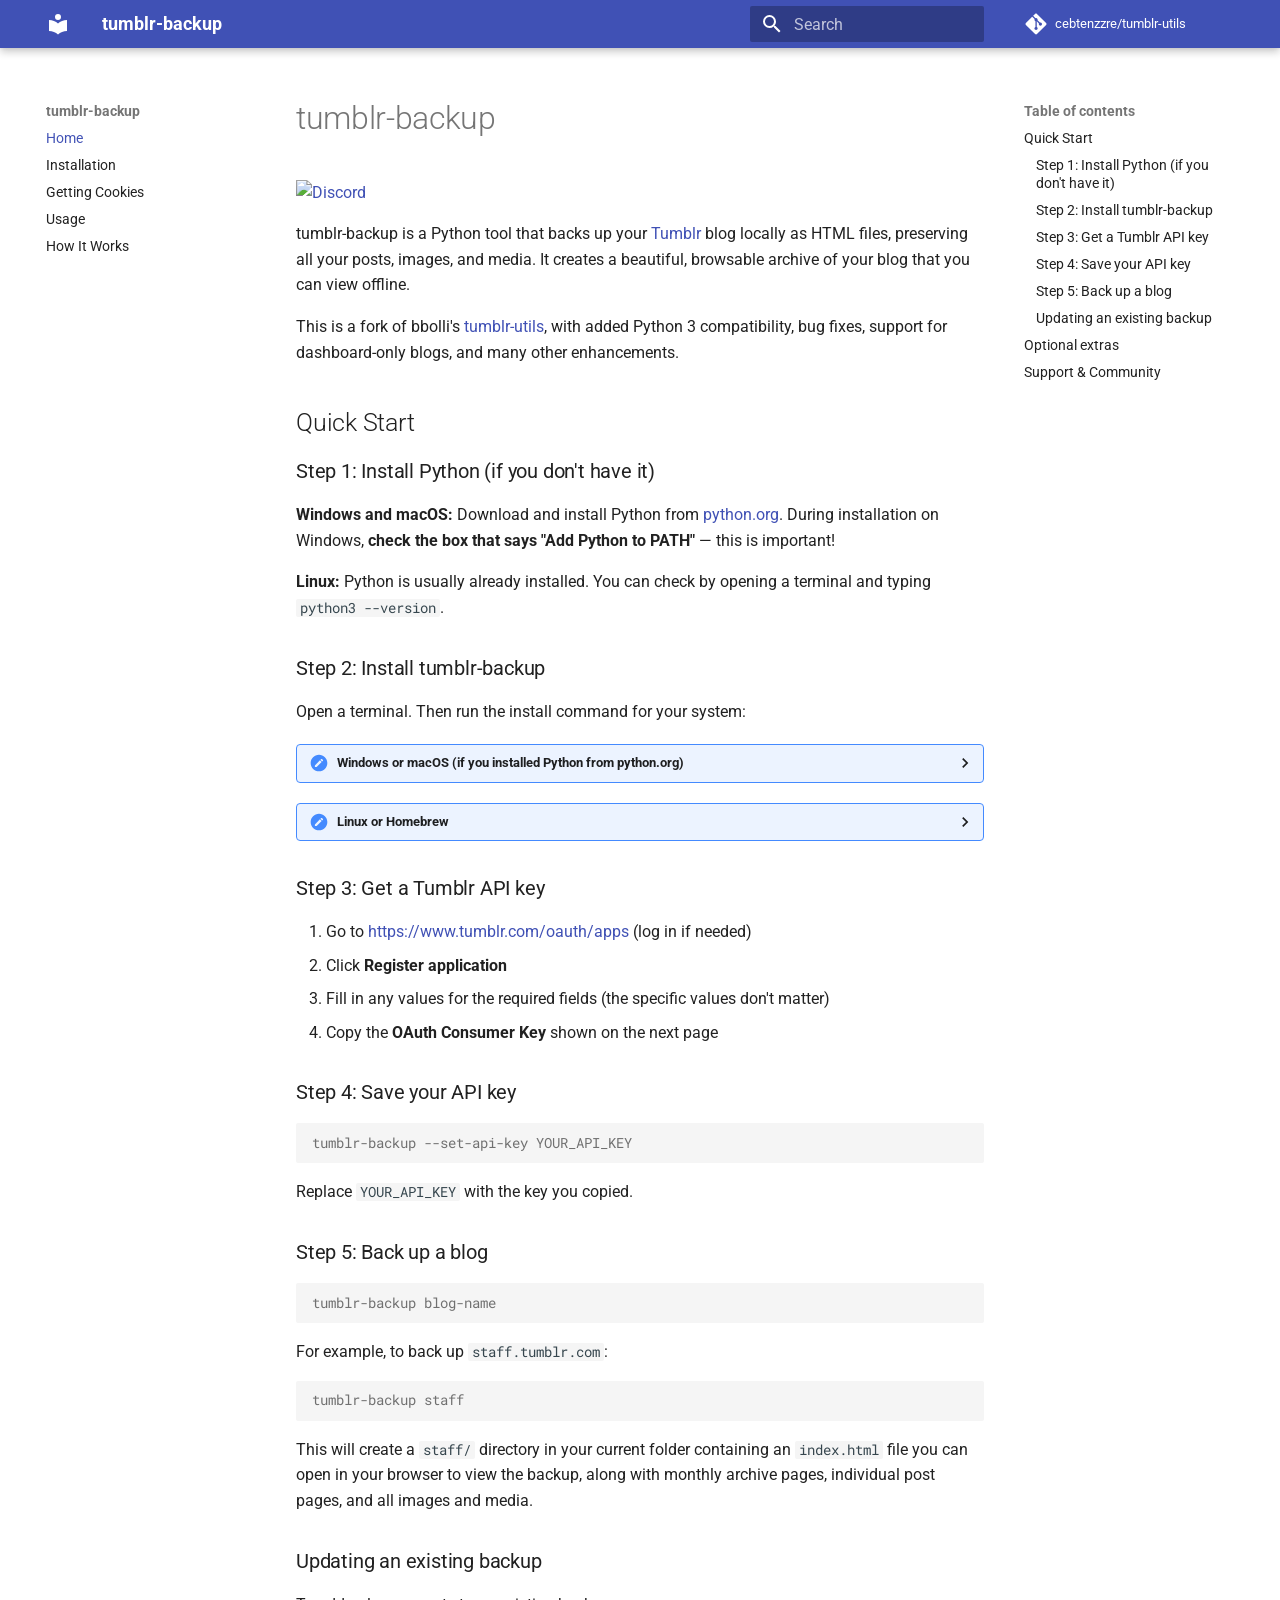
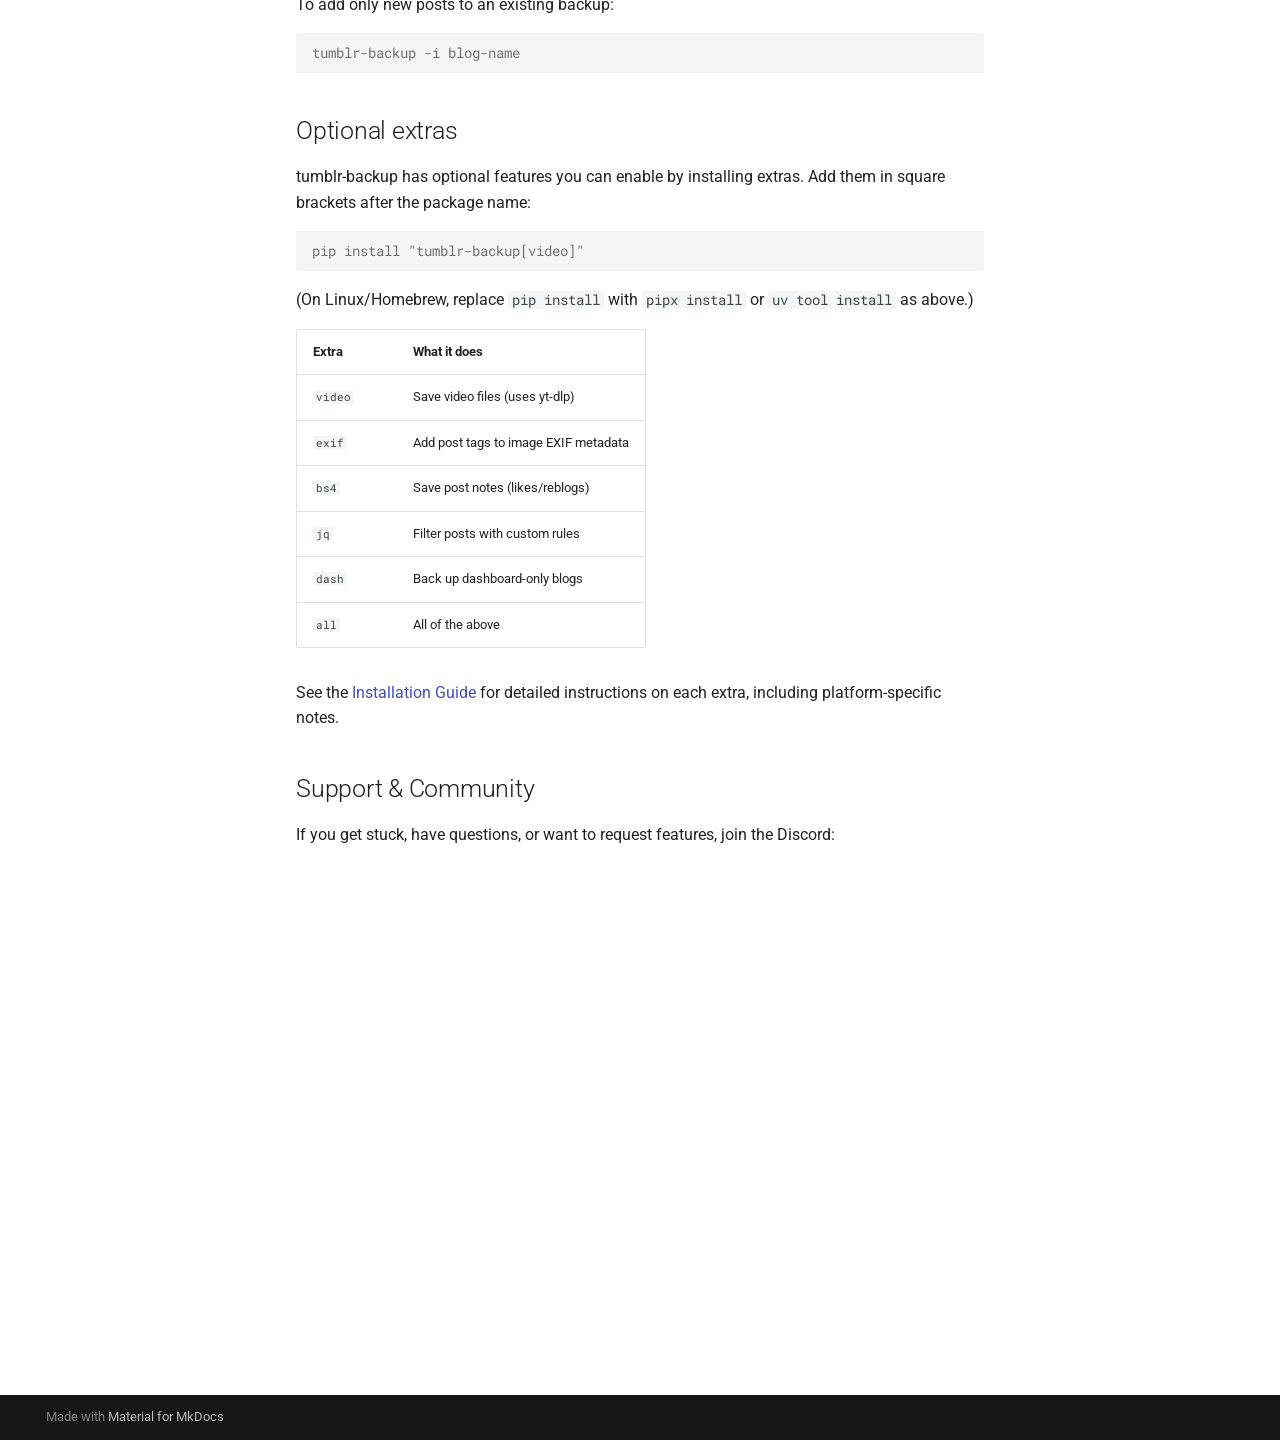
==== index.html @ 508c1bb0 "Deployed 22310f7 with MkDocs version: 1.6.1" ====
<!doctype html>
<html lang="en" class="no-js">
  <head>
    
      <meta charset="utf-8">
      <meta name="viewport" content="width=device-width,initial-scale=1">
      
        <meta name="description" content="Back up your Tumblr blog locally as browsable HTML files, with images and media.">
      
      
      
        <link rel="canonical" href="https://cebtenzzre.github.io/tumblr-utils/">
      
      
      
        <link rel="next" href="installation/">
      
      
        
      
      
      <link rel="icon" href="assets/images/favicon.png">
      <meta name="generator" content="mkdocs-1.6.1, mkdocs-material-9.7.6">
    
    
      
        <title>tumblr-backup</title>
      
    
    
      <link rel="stylesheet" href="assets/stylesheets/main.484c7ddc.min.css">
      
      


    
    
      
    
    
      
        
        
        <link rel="preconnect" href="https://fonts.gstatic.com" crossorigin>
        <link rel="stylesheet" href="https://fonts.googleapis.com/css?family=Roboto:300,300i,400,400i,700,700i%7CRoboto+Mono:400,400i,700,700i&display=fallback">
        <style>:root{--md-text-font:"Roboto";--md-code-font:"Roboto Mono"}</style>
      
    
    
    <script>__md_scope=new URL(".",location),__md_hash=e=>[...e].reduce(((e,_)=>(e<<5)-e+_.charCodeAt(0)),0),__md_get=(e,_=localStorage,t=__md_scope)=>JSON.parse(_.getItem(t.pathname+"."+e)),__md_set=(e,_,t=localStorage,a=__md_scope)=>{try{t.setItem(a.pathname+"."+e,JSON.stringify(_))}catch(e){}}</script>
    
      

    
    
<meta name="google-site-verification" content="XFKRV2zYKmIHwnPnH_YZFo3xPoKyQiOLE2FR__WYFIA" />

  </head>
  
  
    <body dir="ltr">
  
    
    <input class="md-toggle" data-md-toggle="drawer" type="checkbox" id="__drawer" autocomplete="off">
    <input class="md-toggle" data-md-toggle="search" type="checkbox" id="__search" autocomplete="off">
    <label class="md-overlay" for="__drawer"></label>
    <div data-md-component="skip">
      
        
        <a href="#tumblr-backup" class="md-skip">
          Skip to content
        </a>
      
    </div>
    <div data-md-component="announce">
      
    </div>
    
    
      

  

<header class="md-header md-header--shadow" data-md-component="header">
  <nav class="md-header__inner md-grid" aria-label="Header">
    <a href="." title="tumblr-backup" class="md-header__button md-logo" aria-label="tumblr-backup" data-md-component="logo">
      
  
  <svg xmlns="http://www.w3.org/2000/svg" viewBox="0 0 24 24"><path d="M12 8a3 3 0 0 0 3-3 3 3 0 0 0-3-3 3 3 0 0 0-3 3 3 3 0 0 0 3 3m0 3.54C9.64 9.35 6.5 8 3 8v11c3.5 0 6.64 1.35 9 3.54 2.36-2.19 5.5-3.54 9-3.54V8c-3.5 0-6.64 1.35-9 3.54"/></svg>

    </a>
    <label class="md-header__button md-icon" for="__drawer">
      
      <svg xmlns="http://www.w3.org/2000/svg" viewBox="0 0 24 24"><path d="M3 6h18v2H3zm0 5h18v2H3zm0 5h18v2H3z"/></svg>
    </label>
    <div class="md-header__title" data-md-component="header-title">
      <div class="md-header__ellipsis">
        <div class="md-header__topic">
          <span class="md-ellipsis">
            tumblr-backup
          </span>
        </div>
        <div class="md-header__topic" data-md-component="header-topic">
          <span class="md-ellipsis">
            
              Home
            
          </span>
        </div>
      </div>
    </div>
    
    
      <script>var palette=__md_get("__palette");if(palette&&palette.color){if("(prefers-color-scheme)"===palette.color.media){var media=matchMedia("(prefers-color-scheme: light)"),input=document.querySelector(media.matches?"[data-md-color-media='(prefers-color-scheme: light)']":"[data-md-color-media='(prefers-color-scheme: dark)']");palette.color.media=input.getAttribute("data-md-color-media"),palette.color.scheme=input.getAttribute("data-md-color-scheme"),palette.color.primary=input.getAttribute("data-md-color-primary"),palette.color.accent=input.getAttribute("data-md-color-accent")}for(var[key,value]of Object.entries(palette.color))document.body.setAttribute("data-md-color-"+key,value)}</script>
    
    
    
      
      
        <label class="md-header__button md-icon" for="__search">
          
          <svg xmlns="http://www.w3.org/2000/svg" viewBox="0 0 24 24"><path d="M9.5 3A6.5 6.5 0 0 1 16 9.5c0 1.61-.59 3.09-1.56 4.23l.27.27h.79l5 5-1.5 1.5-5-5v-.79l-.27-.27A6.52 6.52 0 0 1 9.5 16 6.5 6.5 0 0 1 3 9.5 6.5 6.5 0 0 1 9.5 3m0 2C7 5 5 7 5 9.5S7 14 9.5 14 14 12 14 9.5 12 5 9.5 5"/></svg>
        </label>
        <div class="md-search" data-md-component="search" role="dialog">
  <label class="md-search__overlay" for="__search"></label>
  <div class="md-search__inner" role="search">
    <form class="md-search__form" name="search">
      <input type="text" class="md-search__input" name="query" aria-label="Search" placeholder="Search" autocapitalize="off" autocorrect="off" autocomplete="off" spellcheck="false" data-md-component="search-query" required>
      <label class="md-search__icon md-icon" for="__search">
        
        <svg xmlns="http://www.w3.org/2000/svg" viewBox="0 0 24 24"><path d="M9.5 3A6.5 6.5 0 0 1 16 9.5c0 1.61-.59 3.09-1.56 4.23l.27.27h.79l5 5-1.5 1.5-5-5v-.79l-.27-.27A6.52 6.52 0 0 1 9.5 16 6.5 6.5 0 0 1 3 9.5 6.5 6.5 0 0 1 9.5 3m0 2C7 5 5 7 5 9.5S7 14 9.5 14 14 12 14 9.5 12 5 9.5 5"/></svg>
        
        <svg xmlns="http://www.w3.org/2000/svg" viewBox="0 0 24 24"><path d="M20 11v2H8l5.5 5.5-1.42 1.42L4.16 12l7.92-7.92L13.5 5.5 8 11z"/></svg>
      </label>
      <nav class="md-search__options" aria-label="Search">
        
        <button type="reset" class="md-search__icon md-icon" title="Clear" aria-label="Clear" tabindex="-1">
          
          <svg xmlns="http://www.w3.org/2000/svg" viewBox="0 0 24 24"><path d="M19 6.41 17.59 5 12 10.59 6.41 5 5 6.41 10.59 12 5 17.59 6.41 19 12 13.41 17.59 19 19 17.59 13.41 12z"/></svg>
        </button>
      </nav>
      
    </form>
    <div class="md-search__output">
      <div class="md-search__scrollwrap" tabindex="0" data-md-scrollfix>
        <div class="md-search-result" data-md-component="search-result">
          <div class="md-search-result__meta">
            Initializing search
          </div>
          <ol class="md-search-result__list" role="presentation"></ol>
        </div>
      </div>
    </div>
  </div>
</div>
      
    
    
      <div class="md-header__source">
        <a href="https://github.com/cebtenzzre/tumblr-utils" title="Go to repository" class="md-source" data-md-component="source">
  <div class="md-source__icon md-icon">
    
    <svg xmlns="http://www.w3.org/2000/svg" viewBox="0 0 448 512"><!--! Font Awesome Free 7.1.0 by @fontawesome - https://fontawesome.com License - https://fontawesome.com/license/free (Icons: CC BY 4.0, Fonts: SIL OFL 1.1, Code: MIT License) Copyright 2025 Fonticons, Inc.--><path d="M439.6 236.1 244 40.5c-5.4-5.5-12.8-8.5-20.4-8.5s-15 3-20.4 8.4L162.5 81l51.5 51.5c27.1-9.1 52.7 16.8 43.4 43.7l49.7 49.7c34.2-11.8 61.2 31 35.5 56.7-26.5 26.5-70.2-2.9-56-37.3L240.3 199v121.9c25.3 12.5 22.3 41.8 9.1 55-6.4 6.4-15.2 10.1-24.3 10.1s-17.8-3.6-24.3-10.1c-17.6-17.6-11.1-46.9 11.2-56v-123c-20.8-8.5-24.6-30.7-18.6-45L142.6 101 8.5 235.1C3 240.6 0 247.9 0 255.5s3 15 8.5 20.4l195.6 195.7c5.4 5.4 12.7 8.4 20.4 8.4s15-3 20.4-8.4l194.7-194.7c5.4-5.4 8.4-12.8 8.4-20.4s-3-15-8.4-20.4"/></svg>
  </div>
  <div class="md-source__repository">
    cebtenzzre/tumblr-utils
  </div>
</a>
      </div>
    
  </nav>
  
</header>
    
    <div class="md-container" data-md-component="container">
      
      
        
          
        
      
      <main class="md-main" data-md-component="main">
        <div class="md-main__inner md-grid">
          
            
              
              <div class="md-sidebar md-sidebar--primary" data-md-component="sidebar" data-md-type="navigation" >
                <div class="md-sidebar__scrollwrap">
                  <div class="md-sidebar__inner">
                    



<nav class="md-nav md-nav--primary" aria-label="Navigation" data-md-level="0">
  <label class="md-nav__title" for="__drawer">
    <a href="." title="tumblr-backup" class="md-nav__button md-logo" aria-label="tumblr-backup" data-md-component="logo">
      
  
  <svg xmlns="http://www.w3.org/2000/svg" viewBox="0 0 24 24"><path d="M12 8a3 3 0 0 0 3-3 3 3 0 0 0-3-3 3 3 0 0 0-3 3 3 3 0 0 0 3 3m0 3.54C9.64 9.35 6.5 8 3 8v11c3.5 0 6.64 1.35 9 3.54 2.36-2.19 5.5-3.54 9-3.54V8c-3.5 0-6.64 1.35-9 3.54"/></svg>

    </a>
    tumblr-backup
  </label>
  
    <div class="md-nav__source">
      <a href="https://github.com/cebtenzzre/tumblr-utils" title="Go to repository" class="md-source" data-md-component="source">
  <div class="md-source__icon md-icon">
    
    <svg xmlns="http://www.w3.org/2000/svg" viewBox="0 0 448 512"><!--! Font Awesome Free 7.1.0 by @fontawesome - https://fontawesome.com License - https://fontawesome.com/license/free (Icons: CC BY 4.0, Fonts: SIL OFL 1.1, Code: MIT License) Copyright 2025 Fonticons, Inc.--><path d="M439.6 236.1 244 40.5c-5.4-5.5-12.8-8.5-20.4-8.5s-15 3-20.4 8.4L162.5 81l51.5 51.5c27.1-9.1 52.7 16.8 43.4 43.7l49.7 49.7c34.2-11.8 61.2 31 35.5 56.7-26.5 26.5-70.2-2.9-56-37.3L240.3 199v121.9c25.3 12.5 22.3 41.8 9.1 55-6.4 6.4-15.2 10.1-24.3 10.1s-17.8-3.6-24.3-10.1c-17.6-17.6-11.1-46.9 11.2-56v-123c-20.8-8.5-24.6-30.7-18.6-45L142.6 101 8.5 235.1C3 240.6 0 247.9 0 255.5s3 15 8.5 20.4l195.6 195.7c5.4 5.4 12.7 8.4 20.4 8.4s15-3 20.4-8.4l194.7-194.7c5.4-5.4 8.4-12.8 8.4-20.4s-3-15-8.4-20.4"/></svg>
  </div>
  <div class="md-source__repository">
    cebtenzzre/tumblr-utils
  </div>
</a>
    </div>
  
  <ul class="md-nav__list" data-md-scrollfix>
    
      
      
  
  
    
  
  
  
    <li class="md-nav__item md-nav__item--active">
      
      <input class="md-nav__toggle md-toggle" type="checkbox" id="__toc">
      
      
        
      
      
        <label class="md-nav__link md-nav__link--active" for="__toc">
          
  
  
  <span class="md-ellipsis">
    
  
    Home
  

    
  </span>
  
  

          <span class="md-nav__icon md-icon"></span>
        </label>
      
      <a href="." class="md-nav__link md-nav__link--active">
        
  
  
  <span class="md-ellipsis">
    
  
    Home
  

    
  </span>
  
  

      </a>
      
        

<nav class="md-nav md-nav--secondary" aria-label="Table of contents">
  
  
  
    
  
  
    <label class="md-nav__title" for="__toc">
      <span class="md-nav__icon md-icon"></span>
      Table of contents
    </label>
    <ul class="md-nav__list" data-md-component="toc" data-md-scrollfix>
      
        <li class="md-nav__item">
  <a href="#quick-start" class="md-nav__link">
    <span class="md-ellipsis">
      
        Quick Start
      
    </span>
  </a>
  
    <nav class="md-nav" aria-label="Quick Start">
      <ul class="md-nav__list">
        
          <li class="md-nav__item">
  <a href="#step-1-install-python-if-you-dont-have-it" class="md-nav__link">
    <span class="md-ellipsis">
      
        Step 1: Install Python (if you don't have it)
      
    </span>
  </a>
  
</li>
        
          <li class="md-nav__item">
  <a href="#step-2-install-tumblr-backup" class="md-nav__link">
    <span class="md-ellipsis">
      
        Step 2: Install tumblr-backup
      
    </span>
  </a>
  
</li>
        
          <li class="md-nav__item">
  <a href="#step-3-get-a-tumblr-api-key" class="md-nav__link">
    <span class="md-ellipsis">
      
        Step 3: Get a Tumblr API key
      
    </span>
  </a>
  
</li>
        
          <li class="md-nav__item">
  <a href="#step-4-save-your-api-key" class="md-nav__link">
    <span class="md-ellipsis">
      
        Step 4: Save your API key
      
    </span>
  </a>
  
</li>
        
          <li class="md-nav__item">
  <a href="#step-5-back-up-a-blog" class="md-nav__link">
    <span class="md-ellipsis">
      
        Step 5: Back up a blog
      
    </span>
  </a>
  
</li>
        
          <li class="md-nav__item">
  <a href="#updating-an-existing-backup" class="md-nav__link">
    <span class="md-ellipsis">
      
        Updating an existing backup
      
    </span>
  </a>
  
</li>
        
      </ul>
    </nav>
  
</li>
      
        <li class="md-nav__item">
  <a href="#optional-extras" class="md-nav__link">
    <span class="md-ellipsis">
      
        Optional extras
      
    </span>
  </a>
  
</li>
      
        <li class="md-nav__item">
  <a href="#support-community" class="md-nav__link">
    <span class="md-ellipsis">
      
        Support &amp; Community
      
    </span>
  </a>
  
</li>
      
    </ul>
  
</nav>
      
    </li>
  

    
      
      
  
  
  
  
    <li class="md-nav__item">
      <a href="installation/" class="md-nav__link">
        
  
  
  <span class="md-ellipsis">
    
  
    Installation
  

    
  </span>
  
  

      </a>
    </li>
  

    
      
      
  
  
  
  
    <li class="md-nav__item">
      <a href="cookies/" class="md-nav__link">
        
  
  
  <span class="md-ellipsis">
    
  
    Getting Cookies
  

    
  </span>
  
  

      </a>
    </li>
  

    
      
      
  
  
  
  
    <li class="md-nav__item">
      <a href="usage/" class="md-nav__link">
        
  
  
  <span class="md-ellipsis">
    
  
    Usage
  

    
  </span>
  
  

      </a>
    </li>
  

    
      
      
  
  
  
  
    <li class="md-nav__item">
      <a href="operation/" class="md-nav__link">
        
  
  
  <span class="md-ellipsis">
    
  
    How It Works
  

    
  </span>
  
  

      </a>
    </li>
  

    
  </ul>
</nav>
                  </div>
                </div>
              </div>
            
            
              
              <div class="md-sidebar md-sidebar--secondary" data-md-component="sidebar" data-md-type="toc" >
                <div class="md-sidebar__scrollwrap">
                  <div class="md-sidebar__inner">
                    

<nav class="md-nav md-nav--secondary" aria-label="Table of contents">
  
  
  
    
  
  
    <label class="md-nav__title" for="__toc">
      <span class="md-nav__icon md-icon"></span>
      Table of contents
    </label>
    <ul class="md-nav__list" data-md-component="toc" data-md-scrollfix>
      
        <li class="md-nav__item">
  <a href="#quick-start" class="md-nav__link">
    <span class="md-ellipsis">
      
        Quick Start
      
    </span>
  </a>
  
    <nav class="md-nav" aria-label="Quick Start">
      <ul class="md-nav__list">
        
          <li class="md-nav__item">
  <a href="#step-1-install-python-if-you-dont-have-it" class="md-nav__link">
    <span class="md-ellipsis">
      
        Step 1: Install Python (if you don't have it)
      
    </span>
  </a>
  
</li>
        
          <li class="md-nav__item">
  <a href="#step-2-install-tumblr-backup" class="md-nav__link">
    <span class="md-ellipsis">
      
        Step 2: Install tumblr-backup
      
    </span>
  </a>
  
</li>
        
          <li class="md-nav__item">
  <a href="#step-3-get-a-tumblr-api-key" class="md-nav__link">
    <span class="md-ellipsis">
      
        Step 3: Get a Tumblr API key
      
    </span>
  </a>
  
</li>
        
          <li class="md-nav__item">
  <a href="#step-4-save-your-api-key" class="md-nav__link">
    <span class="md-ellipsis">
      
        Step 4: Save your API key
      
    </span>
  </a>
  
</li>
        
          <li class="md-nav__item">
  <a href="#step-5-back-up-a-blog" class="md-nav__link">
    <span class="md-ellipsis">
      
        Step 5: Back up a blog
      
    </span>
  </a>
  
</li>
        
          <li class="md-nav__item">
  <a href="#updating-an-existing-backup" class="md-nav__link">
    <span class="md-ellipsis">
      
        Updating an existing backup
      
    </span>
  </a>
  
</li>
        
      </ul>
    </nav>
  
</li>
      
        <li class="md-nav__item">
  <a href="#optional-extras" class="md-nav__link">
    <span class="md-ellipsis">
      
        Optional extras
      
    </span>
  </a>
  
</li>
      
        <li class="md-nav__item">
  <a href="#support-community" class="md-nav__link">
    <span class="md-ellipsis">
      
        Support &amp; Community
      
    </span>
  </a>
  
</li>
      
    </ul>
  
</nav>
                  </div>
                </div>
              </div>
            
          
          
            <div class="md-content" data-md-component="content">
              
              <article class="md-content__inner md-typeset">
                
                  


  
  


<h1 id="tumblr-backup">tumblr-backup</h1>
<p><a href="https://discord.gg/UtzGeYBNvQ"><img alt="Discord" src="https://img.shields.io/discord/1444409963920228484?label=Discord&amp;logo=discord&amp;logoColor=FFFFFF" /></a></p>
<p>tumblr-backup is a Python tool that backs up your <a href="http://tumblr.com">Tumblr</a> blog locally as HTML files, preserving all your posts, images, and media. It creates a beautiful, browsable archive of your blog that you can view offline.</p>
<p>This is a fork of bbolli's <a href="https://github.com/bbolli/tumblr-utils">tumblr-utils</a>, with added Python 3 compatibility, bug fixes, support for dashboard-only blogs, and many other enhancements.</p>
<h2 id="quick-start">Quick Start</h2>
<h3 id="step-1-install-python-if-you-dont-have-it">Step 1: Install Python (if you don't have it)</h3>
<p><strong>Windows and macOS:</strong> Download and install Python from <a href="https://www.python.org/downloads/">python.org</a>. During installation on Windows, <strong>check the box that says "Add Python to PATH"</strong> — this is important!</p>
<p><strong>Linux:</strong> Python is usually already installed. You can check by opening a terminal and typing <code>python3 --version</code>.</p>
<h3 id="step-2-install-tumblr-backup">Step 2: Install tumblr-backup</h3>
<p>Open a terminal. Then run the install command for your system:</p>
<details>
<summary><b>Windows or macOS</b> (if you installed Python from python.org)</summary>

<div class="highlight"><pre><span></span><code><span class="go">pip install tumblr-backup</span>
</code></pre></div>

> **Tip:** If `pip` isn't recognized, try `python -m pip install tumblr-backup` instead.

</details>

<details>
<summary><b>Linux or Homebrew</b></summary>

On Linux (and macOS with Homebrew Python), the recommended way to install command-line tools is `pipx`, which manages them in isolated environments:

**Ubuntu/Debian:**
<div class="highlight"><pre><span></span><code><span class="go">sudo apt install pipx</span>
<span class="go">pipx install tumblr-backup</span>
</code></pre></div>

**Fedora:**
<div class="highlight"><pre><span></span><code><span class="go">sudo dnf install pipx</span>
<span class="go">pipx install tumblr-backup</span>
</code></pre></div>

**macOS (Homebrew):**
<div class="highlight"><pre><span></span><code><span class="go">brew install pipx</span>
<span class="go">pipx install tumblr-backup</span>
</code></pre></div>

**Other distros / alternative method:** If your package manager doesn't have pipx, you can use [uv](https://docs.astral.sh/uv/), a fast Python tool installer:
<div class="highlight"><pre><span></span><code><span class="go">curl -LsSf https://astral.sh/uv/install.sh | sh</span>
<span class="go">uv tool install tumblr-backup</span>
</code></pre></div>

</details>

<h3 id="step-3-get-a-tumblr-api-key">Step 3: Get a Tumblr API key</h3>
<ol>
<li>Go to <a href="https://www.tumblr.com/oauth/apps">https://www.tumblr.com/oauth/apps</a> (log in if needed)</li>
<li>Click <strong>Register application</strong></li>
<li>Fill in any values for the required fields (the specific values don't matter)</li>
<li>Copy the <strong>OAuth Consumer Key</strong> shown on the next page</li>
</ol>
<h3 id="step-4-save-your-api-key">Step 4: Save your API key</h3>
<div class="highlight"><pre><span></span><code><span class="go">tumblr-backup --set-api-key YOUR_API_KEY</span>
</code></pre></div>
<p>Replace <code>YOUR_API_KEY</code> with the key you copied.</p>
<h3 id="step-5-back-up-a-blog">Step 5: Back up a blog</h3>
<div class="highlight"><pre><span></span><code><span class="go">tumblr-backup blog-name</span>
</code></pre></div>
<p>For example, to back up <code>staff.tumblr.com</code>:</p>
<div class="highlight"><pre><span></span><code><span class="go">tumblr-backup staff</span>
</code></pre></div>
<p>This will create a <code>staff/</code> directory in your current folder containing an <code>index.html</code> file you can open in your browser to view the backup, along with monthly archive pages, individual post pages, and all images and media.</p>
<h3 id="updating-an-existing-backup">Updating an existing backup</h3>
<p>To add only new posts to an existing backup:</p>
<div class="highlight"><pre><span></span><code><span class="go">tumblr-backup -i blog-name</span>
</code></pre></div>
<h2 id="optional-extras">Optional extras</h2>
<p>tumblr-backup has optional features you can enable by installing extras. Add them in square brackets after the package name:</p>
<div class="highlight"><pre><span></span><code><span class="go">pip install &quot;tumblr-backup[video]&quot;</span>
</code></pre></div>
<p>(On Linux/Homebrew, replace <code>pip install</code> with <code>pipx install</code> or <code>uv tool install</code> as above.)</p>
<table>
<thead>
<tr>
<th>Extra</th>
<th>What it does</th>
</tr>
</thead>
<tbody>
<tr>
<td><code>video</code></td>
<td>Save video files (uses yt-dlp)</td>
</tr>
<tr>
<td><code>exif</code></td>
<td>Add post tags to image EXIF metadata</td>
</tr>
<tr>
<td><code>bs4</code></td>
<td>Save post notes (likes/reblogs)</td>
</tr>
<tr>
<td><code>jq</code></td>
<td>Filter posts with custom rules</td>
</tr>
<tr>
<td><code>dash</code></td>
<td>Back up dashboard-only blogs</td>
</tr>
<tr>
<td><code>all</code></td>
<td>All of the above</td>
</tr>
</tbody>
</table>
<p>See the <a href="installation/">Installation Guide</a> for detailed instructions on each extra, including platform-specific notes.</p>
<h2 id="support-community">Support &amp; Community</h2>
<p>If you get stuck, have questions, or want to request features, join the Discord:</p>
<iframe src="https://discord.com/widget?id=1444409963920228484&theme=dark" width="350" height="500" allowtransparency="true" frameborder="0" sandbox="allow-popups allow-popups-to-escape-sandbox allow-same-origin allow-scripts"></iframe>












                
              </article>
            </div>
          
          
<script>var target=document.getElementById(location.hash.slice(1));target&&target.name&&(target.checked=target.name.startsWith("__tabbed_"))</script>
        </div>
        
      </main>
      
        <footer class="md-footer">
  
  <div class="md-footer-meta md-typeset">
    <div class="md-footer-meta__inner md-grid">
      <div class="md-copyright">
  
  
    Made with
    <a href="https://squidfunk.github.io/mkdocs-material/" target="_blank" rel="noopener">
      Material for MkDocs
    </a>
  
</div>
      
    </div>
  </div>
</footer>
      
    </div>
    <div class="md-dialog" data-md-component="dialog">
      <div class="md-dialog__inner md-typeset"></div>
    </div>
    
    
    
      
      
      <script id="__config" type="application/json">{"annotate": null, "base": ".", "features": [], "search": "assets/javascripts/workers/search.2c215733.min.js", "tags": null, "translations": {"clipboard.copied": "Copied to clipboard", "clipboard.copy": "Copy to clipboard", "search.result.more.one": "1 more on this page", "search.result.more.other": "# more on this page", "search.result.none": "No matching documents", "search.result.one": "1 matching document", "search.result.other": "# matching documents", "search.result.placeholder": "Type to start searching", "search.result.term.missing": "Missing", "select.version": "Select version"}, "version": null}</script>
    
    
      <script src="assets/javascripts/bundle.79ae519e.min.js"></script>
      
    
  </body>
</html>
---- assets/stylesheets/main.484c7ddc.min.css ----
@charset "UTF-8";html{-webkit-text-size-adjust:none;-moz-text-size-adjust:none;text-size-adjust:none;box-sizing:border-box}*,:after,:before{box-sizing:inherit}@media (prefers-reduced-motion){*,:after,:before{transition:none!important}}body{margin:0}a,button,input,label{-webkit-tap-highlight-color:transparent}a{color:inherit;text-decoration:none}hr{border:0;box-sizing:initial;display:block;height:.05rem;overflow:visible;padding:0}small{font-size:80%}sub,sup{line-height:1em}img{border-style:none}table{border-collapse:initial;border-spacing:0}td,th{font-weight:400;vertical-align:top}button{background:#0000;border:0;font-family:inherit;font-size:inherit;margin:0;padding:0}input{border:0;outline:none}:root{--md-primary-fg-color:#4051b5;--md-primary-fg-color--light:#5d6cc0;--md-primary-fg-color--dark:#303fa1;--md-primary-bg-color:#fff;--md-primary-bg-color--light:#ffffffb3;--md-accent-fg-color:#526cfe;--md-accent-fg-color--transparent:#526cfe1a;--md-accent-bg-color:#fff;--md-accent-bg-color--light:#ffffffb3}[data-md-color-scheme=default]{color-scheme:light}[data-md-color-scheme=default] img[src$="#gh-dark-mode-only"],[data-md-color-scheme=default] img[src$="#only-dark"]{display:none}:root,[data-md-color-scheme=default]{--md-hue:225deg;--md-default-fg-color:#000000de;--md-default-fg-color--light:#0000008a;--md-default-fg-color--lighter:#00000052;--md-default-fg-color--lightest:#00000012;--md-default-bg-color:#fff;--md-default-bg-color--light:#ffffffb3;--md-default-bg-color--lighter:#ffffff4d;--md-default-bg-color--lightest:#ffffff1f;--md-code-fg-color:#36464e;--md-code-bg-color:#f5f5f5;--md-code-bg-color--light:#f5f5f5b3;--md-code-bg-color--lighter:#f5f5f54d;--md-code-hl-color:#4287ff;--md-code-hl-color--light:#4287ff1a;--md-code-hl-number-color:#d52a2a;--md-code-hl-special-color:#db1457;--md-code-hl-function-color:#a846b9;--md-code-hl-constant-color:#6e59d9;--md-code-hl-keyword-color:#3f6ec6;--md-code-hl-string-color:#1c7d4d;--md-code-hl-name-color:var(--md-code-fg-color);--md-code-hl-operator-color:var(--md-default-fg-color--light);--md-code-hl-punctuation-color:var(--md-default-fg-color--light);--md-code-hl-comment-color:var(--md-default-fg-color--light);--md-code-hl-generic-color:var(--md-default-fg-color--light);--md-code-hl-variable-color:var(--md-default-fg-color--light);--md-typeset-color:var(--md-default-fg-color);--md-typeset-a-color:var(--md-primary-fg-color);--md-typeset-del-color:#f5503d26;--md-typeset-ins-color:#0bd57026;--md-typeset-kbd-color:#fafafa;--md-typeset-kbd-accent-color:#fff;--md-typeset-kbd-border-color:#b8b8b8;--md-typeset-mark-color:#ffff0080;--md-typeset-table-color:#0000001f;--md-typeset-table-color--light:rgba(0,0,0,.035);--md-admonition-fg-color:var(--md-default-fg-color);--md-admonition-bg-color:var(--md-default-bg-color);--md-warning-fg-color:#000000de;--md-warning-bg-color:#ff9;--md-footer-fg-color:#fff;--md-footer-fg-color--light:#ffffffb3;--md-footer-fg-color--lighter:#ffffff73;--md-footer-bg-color:#000000de;--md-footer-bg-color--dark:#00000052;--md-shadow-z1:0 0.2rem 0.5rem #0000000d,0 0 0.05rem #0000001a;--md-shadow-z2:0 0.2rem 0.5rem #0000001a,0 0 0.05rem #00000040;--md-shadow-z3:0 0.2rem 0.5rem #0003,0 0 0.05rem #00000059}.md-icon svg{fill:currentcolor;display:block;height:1.2rem;width:1.2rem}body{-webkit-font-smoothing:antialiased;-moz-osx-font-smoothing:grayscale;--md-text-font-family:var(--md-text-font,_),-apple-system,BlinkMacSystemFont,Helvetica,Arial,sans-serif;--md-code-font-family:var(--md-code-font,_),SFMono-Regular,Consolas,Menlo,monospace}aside,body,input{font-feature-settings:"kern","liga";color:var(--md-typeset-color);font-family:var(--md-text-font-family)}code,kbd,pre{font-feature-settings:"kern";font-family:var(--md-code-font-family)}:root{--md-typeset-table-sort-icon:url('data:image/svg+xml;charset=utf-8,<svg xmlns="http://www.w3.org/2000/svg" viewBox="0 0 24 24"><path d="m18 21-4-4h3V7h-3l4-4 4 4h-3v10h3M2 19v-2h10v2M2 13v-2h7v2M2 7V5h4v2z"/></svg>');--md-typeset-table-sort-icon--asc:url('data:image/svg+xml;charset=utf-8,<svg xmlns="http://www.w3.org/2000/svg" viewBox="0 0 24 24"><path d="M19 17h3l-4 4-4-4h3V3h2M2 17h10v2H2M6 5v2H2V5m0 6h7v2H2z"/></svg>');--md-typeset-table-sort-icon--desc:url('data:image/svg+xml;charset=utf-8,<svg xmlns="http://www.w3.org/2000/svg" viewBox="0 0 24 24"><path d="M19 7h3l-4-4-4 4h3v14h2M2 17h10v2H2M6 5v2H2V5m0 6h7v2H2z"/></svg>')}.md-typeset{-webkit-print-color-adjust:exact;color-adjust:exact;font-size:.8rem;line-height:1.6;overflow-wrap:break-word}@media print{.md-typeset{font-size:.68rem}}.md-typeset blockquote,.md-typeset dl,.md-typeset figure,.md-typeset ol,.md-typeset pre,.md-typeset ul{margin-bottom:1em;margin-top:1em}.md-typeset h1{color:var(--md-default-fg-color--light);font-size:2em;line-height:1.3;margin:0 0 1.25em}.md-typeset h1,.md-typeset h2{font-weight:300;letter-spacing:-.01em}.md-typeset h2{font-size:1.5625em;line-height:1.4;margin:1.6em 0 .64em}.md-typeset h3{font-size:1.25em;font-weight:400;letter-spacing:-.01em;line-height:1.5;margin:1.6em 0 .8em}.md-typeset h2+h3{margin-top:.8em}.md-typeset h4{font-weight:700;letter-spacing:-.01em;margin:1em 0}.md-typeset h5,.md-typeset h6{color:var(--md-default-fg-color--light);font-size:.8em;font-weight:700;letter-spacing:-.01em;margin:1.25em 0}.md-typeset h5{text-transform:uppercase}.md-typeset h5 code{text-transform:none}.md-typeset hr{border-bottom:.05rem solid var(--md-default-fg-color--lightest);display:flow-root;margin:1.5em 0}.md-typeset a{color:var(--md-typeset-a-color);word-break:break-word}.md-typeset a,.md-typeset a:before{transition:color 125ms}.md-typeset a:focus,.md-typeset a:hover{color:var(--md-accent-fg-color)}.md-typeset a:focus code,.md-typeset a:hover code{background-color:var(--md-accent-fg-color--transparent);color:var(--md-accent-fg-color)}.md-typeset a code{color:var(--md-typeset-a-color)}.md-typeset a.focus-visible{outline-color:var(--md-accent-fg-color);outline-offset:.2rem}.md-typeset code,.md-typeset kbd,.md-typeset pre{color:var(--md-code-fg-color);direction:ltr;font-variant-ligatures:none;transition:background-color 125ms}@media print{.md-typeset code,.md-typeset kbd,.md-typeset pre{white-space:pre-wrap}}.md-typeset code{background-color:var(--md-code-bg-color);border-radius:.1rem;-webkit-box-decoration-break:clone;box-decoration-break:clone;font-size:.85em;padding:0 .2941176471em;transition:color 125ms,background-color 125ms;word-break:break-word}.md-typeset code:not(.focus-visible){-webkit-tap-highlight-color:transparent;outline:none}.md-typeset pre{display:flow-root;line-height:1.4;position:relative}.md-typeset pre>code{-webkit-box-decoration-break:slice;box-decoration-break:slice;box-shadow:none;display:block;margin:0;outline-color:var(--md-accent-fg-color);overflow:auto;padding:.7720588235em 1.1764705882em;scrollbar-color:var(--md-default-fg-color--lighter) #0000;scrollbar-width:thin;touch-action:auto;word-break:normal}.md-typeset pre>code:hover{scrollbar-color:var(--md-accent-fg-color) #0000}.md-typeset pre>code::-webkit-scrollbar{height:.2rem;width:.2rem}.md-typeset pre>code::-webkit-scrollbar-thumb{background-color:var(--md-default-fg-color--lighter)}.md-typeset pre>code::-webkit-scrollbar-thumb:hover{background-color:var(--md-accent-fg-color)}.md-typeset kbd{background-color:var(--md-typeset-kbd-color);border-radius:.1rem;box-shadow:0 .1rem 0 .05rem var(--md-typeset-kbd-border-color),0 .1rem 0 var(--md-typeset-kbd-border-color),0 -.1rem .2rem var(--md-typeset-kbd-accent-color) inset;color:var(--md-default-fg-color);display:inline-block;font-size:.75em;padding:0 .6666666667em;vertical-align:text-top;word-break:break-word}.md-typeset mark{background-color:var(--md-typeset-mark-color);-webkit-box-decoration-break:clone;box-decoration-break:clone;color:inherit;word-break:break-word}.md-typeset abbr{cursor:help;text-decoration:none}.md-typeset [data-preview],.md-typeset abbr{border-bottom:.05rem dotted var(--md-default-fg-color--light)}.md-typeset small{opacity:.75}[dir=ltr] .md-typeset sub,[dir=ltr] .md-typeset sup{margin-left:.078125em}[dir=rtl] .md-typeset sub,[dir=rtl] .md-typeset sup{margin-right:.078125em}[dir=ltr] .md-typeset blockquote{padding-left:.6rem}[dir=rtl] .md-typeset blockquote{padding-right:.6rem}[dir=ltr] .md-typeset blockquote{border-left:.2rem solid var(--md-default-fg-color--lighter)}[dir=rtl] .md-typeset blockquote{border-right:.2rem solid var(--md-default-fg-color--lighter)}.md-typeset blockquote{color:var(--md-default-fg-color--light);margin-left:0;margin-right:0}.md-typeset ul{list-style-type:disc}.md-typeset ul[type]{list-style-type:revert-layer}[dir=ltr] .md-typeset ol,[dir=ltr] .md-typeset ul{margin-left:.625em}[dir=rtl] .md-typeset ol,[dir=rtl] .md-typeset ul{margin-right:.625em}.md-typeset ol,.md-typeset ul{padding:0}.md-typeset ol:not([hidden]),.md-typeset ul:not([hidden]){display:flow-root}.md-typeset ol ol,.md-typeset ul ol{list-style-type:lower-alpha}.md-typeset ol ol ol,.md-typeset ul ol ol{list-style-type:lower-roman}.md-typeset ol ol ol ol,.md-typeset ul ol ol ol{list-style-type:upper-alpha}.md-typeset ol ol ol ol ol,.md-typeset ul ol ol ol ol{list-style-type:upper-roman}.md-typeset ol[type],.md-typeset ul[type]{list-style-type:revert-layer}[dir=ltr] .md-typeset ol li,[dir=ltr] .md-typeset ul li{margin-left:1.25em}[dir=rtl] .md-typeset ol li,[dir=rtl] .md-typeset ul li{margin-right:1.25em}.md-typeset ol li,.md-typeset ul li{margin-bottom:.5em}.md-typeset ol li blockquote,.md-typeset ol li p,.md-typeset ul li blockquote,.md-typeset ul li p{margin:.5em 0}.md-typeset ol li:last-child,.md-typeset ul li:last-child{margin-bottom:0}[dir=ltr] .md-typeset ol li ol,[dir=ltr] .md-typeset ol li ul,[dir=ltr] .md-typeset ul li ol,[dir=ltr] .md-typeset ul li ul{margin-left:.625em}[dir=rtl] .md-typeset ol li ol,[dir=rtl] .md-typeset ol li ul,[dir=rtl] .md-typeset ul li ol,[dir=rtl] .md-typeset ul li ul{margin-right:.625em}.md-typeset ol li ol,.md-typeset ol li ul,.md-typeset ul li ol,.md-typeset ul li ul{margin-bottom:.5em;margin-top:.5em}[dir=ltr] .md-typeset dd{margin-left:1.875em}[dir=rtl] .md-typeset dd{margin-right:1.875em}.md-typeset dd{margin-bottom:1.5em;margin-top:1em}.md-typeset img,.md-typeset svg,.md-typeset video{height:auto;max-width:100%}.md-typeset img[align=left]{margin:1em 1em 1em 0}.md-typeset img[align=right]{margin:1em 0 1em 1em}.md-typeset img[align]:only-child{margin-top:0}.md-typeset figure{display:flow-root;margin:1em auto;max-width:100%;text-align:center;width:fit-content}.md-typeset figure img{display:block;margin:0 auto}.md-typeset figcaption{font-style:italic;margin:1em auto;max-width:24rem}.md-typeset iframe{max-width:100%}.md-typeset table:not([class]){background-color:var(--md-default-bg-color);border:.05rem solid var(--md-typeset-table-color);border-radius:.1rem;display:inline-block;font-size:.64rem;max-width:100%;overflow:auto;touch-action:auto}@media print{.md-typeset table:not([class]){display:table}}.md-typeset table:not([class])+*{margin-top:1.5em}.md-typeset table:not([class]) td>:first-child,.md-typeset table:not([class]) th>:first-child{margin-top:0}.md-typeset table:not([class]) td>:last-child,.md-typeset table:not([class]) th>:last-child{margin-bottom:0}.md-typeset table:not([class]) td:not([align]),.md-typeset table:not([class]) th:not([align]){text-align:left}[dir=rtl] .md-typeset table:not([class]) td:not([align]),[dir=rtl] .md-typeset table:not([class]) th:not([align]){text-align:right}.md-typeset table:not([class]) th{font-weight:700;min-width:5rem;padding:.9375em 1.25em;vertical-align:top}.md-typeset table:not([class]) td{border-top:.05rem solid var(--md-typeset-table-color);padding:.9375em 1.25em;vertical-align:top}.md-typeset table:not([class]) tbody tr{transition:background-color 125ms}.md-typeset table:not([class]) tbody tr:hover{background-color:var(--md-typeset-table-color--light);box-shadow:0 .05rem 0 var(--md-default-bg-color) inset}.md-typeset table:not([class]) a{word-break:normal}.md-typeset table th[role=columnheader]{cursor:pointer}[dir=ltr] .md-typeset table th[role=columnheader]:after{margin-left:.5em}[dir=rtl] .md-typeset table th[role=columnheader]:after{margin-right:.5em}.md-typeset table th[role=columnheader]:after{content:"";display:inline-block;height:1.2em;-webkit-mask-image:var(--md-typeset-table-sort-icon);mask-image:var(--md-typeset-table-sort-icon);-webkit-mask-repeat:no-repeat;mask-repeat:no-repeat;-webkit-mask-size:contain;mask-size:contain;transition:background-color 125ms;vertical-align:text-bottom;width:1.2em}.md-typeset table th[role=columnheader]:hover:after{background-color:var(--md-default-fg-color--lighter)}.md-typeset table th[role=columnheader][aria-sort=ascending]:after{background-color:var(--md-default-fg-color--light);-webkit-mask-image:var(--md-typeset-table-sort-icon--asc);mask-image:var(--md-typeset-table-sort-icon--asc)}.md-typeset table th[role=columnheader][aria-sort=descending]:after{background-color:var(--md-default-fg-color--light);-webkit-mask-image:var(--md-typeset-table-sort-icon--desc);mask-image:var(--md-typeset-table-sort-icon--desc)}.md-typeset__scrollwrap{margin:1em -.8rem;overflow-x:auto;touch-action:auto}.md-typeset__table{display:inline-block;margin-bottom:.5em;padding:0 .8rem}@media print{.md-typeset__table{display:block}}html .md-typeset__table table{display:table;margin:0;overflow:hidden;width:100%}@media screen and (max-width:44.984375em){.md-content__inner>pre{margin:1em -.8rem}.md-content__inner>pre code{border-radius:0}}.md-typeset .md-author{border-radius:100%;display:block;flex-shrink:0;height:1.6rem;overflow:hidden;position:relative;transition:color 125ms,transform 125ms;width:1.6rem}.md-typeset .md-author img{display:block}.md-typeset .md-author--more{background:var(--md-default-fg-color--lightest);color:var(--md-default-fg-color--lighter);font-size:.6rem;font-weight:700;line-height:1.6rem;text-align:center}.md-typeset .md-author--long{height:2.4rem;width:2.4rem}.md-typeset a.md-author{transform:scale(1)}.md-typeset a.md-author img{border-radius:100%;filter:grayscale(100%) opacity(75%);transition:filter 125ms}.md-typeset a.md-author:focus,.md-typeset a.md-author:hover{transform:scale(1.1);z-index:1}.md-typeset a.md-author:focus img,.md-typeset a.md-author:hover img{filter:grayscale(0)}.md-banner{background-color:var(--md-footer-bg-color);color:var(--md-footer-fg-color);overflow:auto}@media print{.md-banner{display:none}}.md-banner--warning{background-color:var(--md-warning-bg-color);color:var(--md-warning-fg-color)}.md-banner__inner{font-size:.7rem;margin:.6rem auto;padding:0 .8rem}[dir=ltr] .md-banner__button{float:right}[dir=rtl] .md-banner__button{float:left}.md-banner__button{color:inherit;cursor:pointer;transition:opacity .25s}.no-js .md-banner__button{display:none}.md-banner__button:hover{opacity:.7}html{font-size:125%;height:100%;overflow-x:hidden}@media screen and (min-width:100em){html{font-size:137.5%}}@media screen and (min-width:125em){html{font-size:150%}}body{background-color:var(--md-default-bg-color);display:flex;flex-direction:column;font-size:.5rem;min-height:100%;position:relative;width:100%}@media print{body{display:block}}@media screen and (max-width:59.984375em){body[data-md-scrolllock]{position:fixed}}.md-grid{margin-left:auto;margin-right:auto;max-width:61rem}.md-container{display:flex;flex-direction:column;flex-grow:1}@media print{.md-container{display:block}}.md-main{flex-grow:1}.md-main__inner{display:flex;height:100%;margin-top:1.5rem}.md-ellipsis{overflow:hidden;text-overflow:ellipsis}.md-toggle{display:none}.md-option{height:0;opacity:0;position:absolute;width:0}.md-option:checked+label:not([hidden]){display:block}.md-option.focus-visible+label{outline-color:var(--md-accent-fg-color);outline-style:auto}.md-skip{background-color:var(--md-default-fg-color);border-radius:.1rem;color:var(--md-default-bg-color);font-size:.64rem;margin:.5rem;opacity:0;outline-color:var(--md-accent-fg-color);padding:.3rem .5rem;position:fixed;transform:translateY(.4rem);z-index:-1}.md-skip:focus{opacity:1;transform:translateY(0);transition:transform .25s cubic-bezier(.4,0,.2,1),opacity 175ms 75ms;z-index:10}@page{margin:25mm}:root{--md-clipboard-icon:url('data:image/svg+xml;charset=utf-8,<svg xmlns="http://www.w3.org/2000/svg" viewBox="0 0 24 24"><path d="M19 21H8V7h11m0-2H8a2 2 0 0 0-2 2v14a2 2 0 0 0 2 2h11a2 2 0 0 0 2-2V7a2 2 0 0 0-2-2m-3-4H4a2 2 0 0 0-2 2v14h2V3h12z"/></svg>')}.md-clipboard{border-radius:.1rem;color:var(--md-default-fg-color--lightest);cursor:pointer;height:1.5em;outline-color:var(--md-accent-fg-color);outline-offset:.1rem;transition:color .25s;width:1.5em;z-index:1}@media print{.md-clipboard{display:none}}.md-clipboard:not(.focus-visible){-webkit-tap-highlight-color:transparent;outline:none}:hover>.md-clipboard{color:var(--md-default-fg-color--light)}.md-clipboard:focus,.md-clipboard:hover{color:var(--md-accent-fg-color)}.md-clipboard:after{background-color:currentcolor;content:"";display:block;height:1.125em;margin:0 auto;-webkit-mask-image:var(--md-clipboard-icon);mask-image:var(--md-clipboard-icon);-webkit-mask-position:center;mask-position:center;-webkit-mask-repeat:no-repeat;mask-repeat:no-repeat;-webkit-mask-size:contain;mask-size:contain;width:1.125em}.md-clipboard--inline{cursor:pointer}.md-clipboard--inline code{transition:color .25s,background-color .25s}.md-clipboard--inline:focus code,.md-clipboard--inline:hover code{background-color:var(--md-accent-fg-color--transparent);color:var(--md-accent-fg-color)}:root{--md-code-select-icon:url('data:image/svg+xml;charset=utf-8,<svg xmlns="http://www.w3.org/2000/svg" viewBox="0 0 24 24"><path d="M19 19h-4v2h4c1.1 0 2-.9 2-2v-4h-2m0-12h-4v2h4v4h2V5c0-1.1-.9-2-2-2M5 5h4V3H5c-1.1 0-2 .9-2 2v4h2m0 6H3v4c0 1.1.9 2 2 2h4v-2H5zm2-4h2v2H7zm4 0h2v2h-2zm4 0h2v2h-2zM7 7h2v2H7zm4 0h2v2h-2zm4 0h2v2h-2zm-8 8h2v2H7zm4 0h2v2h-2zm4 0h2v2h-2z"/></svg>');--md-code-copy-icon:url('data:image/svg+xml;charset=utf-8,<svg xmlns="http://www.w3.org/2000/svg" viewBox="0 0 24 24"><path d="M19 21H8V7h11m0-2H8a2 2 0 0 0-2 2v14a2 2 0 0 0 2 2h11a2 2 0 0 0 2-2V7a2 2 0 0 0-2-2m-3-4H4a2 2 0 0 0-2 2v14h2V3h12z"/></svg>')}.md-typeset .md-code__content{display:grid}.md-code__nav{background-color:var(--md-code-bg-color--lighter);border-radius:.1rem;display:flex;gap:.2rem;padding:.2rem;position:absolute;right:.25em;top:.25em;transition:background-color .25s;z-index:1}:hover>.md-code__nav{background-color:var(--md-code-bg-color--light)}.md-code__button{color:var(--md-default-fg-color--lightest);cursor:pointer;display:block;height:1.5em;outline-color:var(--md-accent-fg-color);outline-offset:.1rem;transition:color .25s;width:1.5em}:hover>*>.md-code__button{color:var(--md-default-fg-color--light)}.md-code__button.focus-visible,.md-code__button:hover{color:var(--md-accent-fg-color)}.md-code__button--active{color:var(--md-default-fg-color)!important}.md-code__button:after{background-color:currentcolor;content:"";display:block;height:1.125em;margin:0 auto;-webkit-mask-position:center;mask-position:center;-webkit-mask-repeat:no-repeat;mask-repeat:no-repeat;-webkit-mask-size:contain;mask-size:contain;width:1.125em}.md-code__button[data-md-type=select]:after{-webkit-mask-image:var(--md-code-select-icon);mask-image:var(--md-code-select-icon)}.md-code__button[data-md-type=copy]:after{-webkit-mask-image:var(--md-code-copy-icon);mask-image:var(--md-code-copy-icon)}@keyframes consent{0%{opacity:0;transform:translateY(100%)}to{opacity:1;transform:translateY(0)}}@keyframes overlay{0%{opacity:0}to{opacity:1}}.md-consent__overlay{animation:overlay .25s both;-webkit-backdrop-filter:blur(.1rem);backdrop-filter:blur(.1rem);background-color:#0000008a;height:100%;opacity:1;position:fixed;top:0;width:100%;z-index:5}.md-consent__inner{animation:consent .5s cubic-bezier(.1,.7,.1,1) both;background-color:var(--md-default-bg-color);border:0;border-radius:.1rem;bottom:0;box-shadow:0 0 .2rem #0000001a,0 .2rem .4rem #0003;max-height:100%;overflow:auto;padding:0;position:fixed;width:100%;z-index:5}.md-consent__form{padding:.8rem}.md-consent__settings{display:none;margin:1em 0}input:checked+.md-consent__settings{display:block}.md-consent__controls{margin-bottom:.8rem}.md-typeset .md-consent__controls .md-button{display:inline}@media screen and (max-width:44.984375em){.md-typeset .md-consent__controls .md-button{display:block;margin-top:.4rem;text-align:center;width:100%}}.md-consent label{cursor:pointer}.md-content{flex-grow:1;min-width:0}.md-content__inner{margin:0 .8rem 1.2rem;padding-top:.6rem}@media screen and (min-width:76.25em){[dir=ltr] .md-sidebar--primary:not([hidden])~.md-content>.md-content__inner{margin-left:1.2rem}[dir=ltr] .md-sidebar--secondary:not([hidden])~.md-content>.md-content__inner,[dir=rtl] .md-sidebar--primary:not([hidden])~.md-content>.md-content__inner{margin-right:1.2rem}[dir=rtl] .md-sidebar--secondary:not([hidden])~.md-content>.md-content__inner{margin-left:1.2rem}}.md-content__inner:before{content:"";display:block;height:.4rem}.md-content__inner>:last-child{margin-bottom:0}[dir=ltr] .md-content__button{float:right}[dir=rtl] .md-content__button{float:left}[dir=ltr] .md-content__button{margin-left:.4rem}[dir=rtl] .md-content__button{margin-right:.4rem}.md-content__button{margin:.4rem 0;padding:0}@media print{.md-content__button{display:none}}.md-typeset .md-content__button{color:var(--md-default-fg-color--lighter)}.md-content__button svg{display:inline;vertical-align:top}[dir=rtl] .md-content__button svg{transform:scaleX(-1)}[dir=ltr] .md-dialog{right:.8rem}[dir=rtl] .md-dialog{left:.8rem}.md-dialog{background-color:var(--md-default-fg-color);border-radius:.1rem;bottom:.8rem;box-shadow:var(--md-shadow-z3);min-width:11.1rem;opacity:0;padding:.4rem .6rem;pointer-events:none;position:fixed;transform:translateY(100%);transition:transform 0ms .4s,opacity .4s;z-index:4}@media print{.md-dialog{display:none}}.md-dialog--active{opacity:1;pointer-events:auto;transform:translateY(0);transition:transform .4s cubic-bezier(.075,.85,.175,1),opacity .4s}.md-dialog__inner{color:var(--md-default-bg-color);font-size:.7rem}.md-feedback{margin:2em 0 1em;text-align:center}.md-feedback fieldset{border:none;margin:0;padding:0}.md-feedback__title{font-weight:700;margin:1em auto}.md-feedback__inner{position:relative}.md-feedback__list{display:flex;flex-wrap:wrap;place-content:baseline center;position:relative}.md-feedback__list:hover .md-icon:not(:disabled){color:var(--md-default-fg-color--lighter)}:disabled .md-feedback__list{min-height:1.8rem}.md-feedback__icon{color:var(--md-default-fg-color--light);cursor:pointer;flex-shrink:0;margin:0 .1rem;transition:color 125ms}.md-feedback__icon:not(:disabled).md-icon:hover{color:var(--md-accent-fg-color)}.md-feedback__icon:disabled{color:var(--md-default-fg-color--lightest);pointer-events:none}.md-feedback__note{opacity:0;position:relative;transform:translateY(.4rem);transition:transform .4s cubic-bezier(.1,.7,.1,1),opacity .15s}.md-feedback__note>*{margin:0 auto;max-width:16rem}:disabled .md-feedback__note{opacity:1;transform:translateY(0)}@media print{.md-feedback{display:none}}.md-footer{background-color:var(--md-footer-bg-color);color:var(--md-footer-fg-color)}@media print{.md-footer{display:none}}.md-footer__inner{justify-content:space-between;overflow:auto;padding:.2rem}.md-footer__inner:not([hidden]){display:flex}.md-footer__link{align-items:end;display:flex;flex-grow:0.01;margin-bottom:.4rem;margin-top:1rem;max-width:100%;outline-color:var(--md-accent-fg-color);overflow:hidden;transition:opacity .25s}.md-footer__link:focus,.md-footer__link:hover{opacity:.7}[dir=rtl] .md-footer__link svg{transform:scaleX(-1)}@media screen and (max-width:44.984375em){.md-footer__link--prev{flex-shrink:0}.md-footer__link--prev .md-footer__title{display:none}}[dir=ltr] .md-footer__link--next{margin-left:auto}[dir=rtl] .md-footer__link--next{margin-right:auto}.md-footer__link--next{text-align:right}[dir=rtl] .md-footer__link--next{text-align:left}.md-footer__title{flex-grow:1;font-size:.9rem;margin-bottom:.7rem;max-width:calc(100% - 2.4rem);padding:0 1rem;white-space:nowrap}.md-footer__button{margin:.2rem;padding:.4rem}.md-footer__direction{font-size:.64rem;opacity:.7}.md-footer-meta{background-color:var(--md-footer-bg-color--dark)}.md-footer-meta__inner{display:flex;flex-wrap:wrap;justify-content:space-between;padding:.2rem}html .md-footer-meta.md-typeset a{color:var(--md-footer-fg-color--light)}html .md-footer-meta.md-typeset a:focus,html .md-footer-meta.md-typeset a:hover{color:var(--md-footer-fg-color)}.md-copyright{color:var(--md-footer-fg-color--lighter);font-size:.64rem;margin:auto .6rem;padding:.4rem 0;width:100%}@media screen and (min-width:45em){.md-copyright{width:auto}}.md-copyright__highlight{color:var(--md-footer-fg-color--light)}.md-social{display:inline-flex;gap:.2rem;margin:0 .4rem;padding:.2rem 0 .6rem}@media screen and (min-width:45em){.md-social{padding:.6rem 0}}.md-social__link{display:inline-block;height:1.6rem;text-align:center;width:1.6rem}.md-social__link:before{line-height:1.9}.md-social__link svg{fill:currentcolor;max-height:.8rem;vertical-align:-25%}.md-typeset .md-button{border:.1rem solid;border-radius:.1rem;color:var(--md-primary-fg-color);cursor:pointer;display:inline-block;font-weight:700;padding:.625em 2em;transition:color 125ms,background-color 125ms,border-color 125ms}.md-typeset .md-button--primary{background-color:var(--md-primary-fg-color);border-color:var(--md-primary-fg-color);color:var(--md-primary-bg-color)}.md-typeset .md-button:focus,.md-typeset .md-button:hover{background-color:var(--md-accent-fg-color);border-color:var(--md-accent-fg-color);color:var(--md-accent-bg-color)}[dir=ltr] .md-typeset .md-input{border-top-left-radius:.1rem}[dir=ltr] .md-typeset .md-input,[dir=rtl] .md-typeset .md-input{border-top-right-radius:.1rem}[dir=rtl] .md-typeset .md-input{border-top-left-radius:.1rem}.md-typeset .md-input{border-bottom:.1rem solid var(--md-default-fg-color--lighter);box-shadow:var(--md-shadow-z1);font-size:.8rem;height:1.8rem;padding:0 .6rem;transition:border .25s,box-shadow .25s}.md-typeset .md-input:focus,.md-typeset .md-input:hover{border-bottom-color:var(--md-accent-fg-color);box-shadow:var(--md-shadow-z2)}.md-typeset .md-input--stretch{width:100%}.md-header{background-color:var(--md-primary-fg-color);box-shadow:0 0 .2rem #0000,0 .2rem .4rem #0000;color:var(--md-primary-bg-color);display:block;left:0;position:sticky;right:0;top:0;z-index:4}@media print{.md-header{display:none}}.md-header[hidden]{transform:translateY(-100%);transition:transform .25s cubic-bezier(.8,0,.6,1),box-shadow .25s}.md-header--shadow{box-shadow:0 0 .2rem #0000001a,0 .2rem .4rem #0003;transition:transform .25s cubic-bezier(.1,.7,.1,1),box-shadow .25s}.md-header__inner{align-items:center;display:flex;padding:0 .2rem}.md-header__button{color:currentcolor;cursor:pointer;margin:.2rem;outline-color:var(--md-accent-fg-color);padding:.4rem;position:relative;transition:opacity .25s;vertical-align:middle;z-index:1}.md-header__button:hover{opacity:.7}.md-header__button:not([hidden]){display:inline-block}.md-header__button:not(.focus-visible){-webkit-tap-highlight-color:transparent;outline:none}.md-header__button.md-logo{margin:.2rem;padding:.4rem}@media screen and (max-width:76.234375em){.md-header__button.md-logo{display:none}}.md-header__button.md-logo img,.md-header__button.md-logo svg{fill:currentcolor;display:block;height:1.2rem;width:auto}@media screen and (min-width:60em){.md-header__button[for=__search]{display:none}}.no-js .md-header__button[for=__search]{display:none}[dir=rtl] .md-header__button[for=__search] svg{transform:scaleX(-1)}@media screen and (min-width:76.25em){.md-header__button[for=__drawer]{display:none}}.md-header__topic{display:flex;max-width:100%;position:absolute;transition:transform .4s cubic-bezier(.1,.7,.1,1),opacity .15s;white-space:nowrap}.md-header__topic+.md-header__topic{opacity:0;pointer-events:none;transform:translateX(1.25rem);transition:transform .4s cubic-bezier(1,.7,.1,.1),opacity .15s;z-index:-1}[dir=rtl] .md-header__topic+.md-header__topic{transform:translateX(-1.25rem)}.md-header__topic:first-child{font-weight:700}[dir=ltr] .md-header__title{margin-left:1rem;margin-right:.4rem}[dir=rtl] .md-header__title{margin-left:.4rem;margin-right:1rem}.md-header__title{flex-grow:1;font-size:.9rem;height:2.4rem;line-height:2.4rem}.md-header__title--active .md-header__topic{opacity:0;pointer-events:none;transform:translateX(-1.25rem);transition:transform .4s cubic-bezier(1,.7,.1,.1),opacity .15s;z-index:-1}[dir=rtl] .md-header__title--active .md-header__topic{transform:translateX(1.25rem)}.md-header__title--active .md-header__topic+.md-header__topic{opacity:1;pointer-events:auto;transform:translateX(0);transition:transform .4s cubic-bezier(.1,.7,.1,1),opacity .15s;z-index:0}.md-header__title>.md-header__ellipsis{height:100%;position:relative;width:100%}.md-header__option{display:flex;flex-shrink:0;max-width:100%;transition:max-width 0ms .25s,opacity .25s .25s;white-space:nowrap}[data-md-toggle=search]:checked~.md-header .md-header__option{max-width:0;opacity:0;transition:max-width 0ms,opacity 0ms}.md-header__option>input{bottom:0}.md-header__source{display:none}@media screen and (min-width:60em){[dir=ltr] .md-header__source{margin-left:1rem}[dir=rtl] .md-header__source{margin-right:1rem}.md-header__source{display:block;max-width:11.7rem;width:11.7rem}}@media screen and (min-width:76.25em){[dir=ltr] .md-header__source{margin-left:1.4rem}[dir=rtl] .md-header__source{margin-right:1.4rem}}.md-meta{color:var(--md-default-fg-color--light);font-size:.7rem;line-height:1.3}.md-meta__list{display:inline-flex;flex-wrap:wrap;list-style:none;margin:0;padding:0}.md-meta__item:not(:last-child):after{content:"·";margin-left:.2rem;margin-right:.2rem}.md-meta__link{color:var(--md-typeset-a-color)}.md-meta__link:focus,.md-meta__link:hover{color:var(--md-accent-fg-color)}.md-draft{background-color:#ff1744;border-radius:.125em;color:#fff;display:inline-block;font-weight:700;padding-left:.5714285714em;padding-right:.5714285714em}:root{--md-nav-icon--prev:url('data:image/svg+xml;charset=utf-8,<svg xmlns="http://www.w3.org/2000/svg" viewBox="0 0 24 24"><path d="M20 11v2H8l5.5 5.5-1.42 1.42L4.16 12l7.92-7.92L13.5 5.5 8 11z"/></svg>');--md-nav-icon--next:url('data:image/svg+xml;charset=utf-8,<svg xmlns="http://www.w3.org/2000/svg" viewBox="0 0 24 24"><path d="M8.59 16.58 13.17 12 8.59 7.41 10 6l6 6-6 6z"/></svg>');--md-toc-icon:url('data:image/svg+xml;charset=utf-8,<svg xmlns="http://www.w3.org/2000/svg" viewBox="0 0 24 24"><path d="M3 9h14V7H3zm0 4h14v-2H3zm0 4h14v-2H3zm16 0h2v-2h-2zm0-10v2h2V7zm0 6h2v-2h-2z"/></svg>')}.md-nav{font-size:.7rem;line-height:1.3}.md-nav__title{color:var(--md-default-fg-color--light);display:block;font-weight:700;overflow:hidden;padding:0 .6rem;text-overflow:ellipsis}.md-nav__title .md-nav__button{display:none}.md-nav__title .md-nav__button img{height:100%;width:auto}.md-nav__title .md-nav__button.md-logo img,.md-nav__title .md-nav__button.md-logo svg{fill:currentcolor;display:block;height:2.4rem;max-width:100%;object-fit:contain;width:auto}.md-nav__list{list-style:none;margin:0;padding:0}.md-nav__link{align-items:flex-start;display:flex;gap:.4rem;margin-top:.625em;scroll-snap-align:start;transition:color 125ms}.md-nav__link--passed,.md-nav__link--passed code{color:var(--md-default-fg-color--light)}.md-nav__item .md-nav__link--active,.md-nav__item .md-nav__link--active code{color:var(--md-typeset-a-color)}.md-nav__link .md-ellipsis{position:relative}.md-nav__link .md-ellipsis code{word-break:normal}[dir=ltr] .md-nav__link .md-icon:last-child{margin-left:auto}[dir=rtl] .md-nav__link .md-icon:last-child{margin-right:auto}.md-nav__link .md-typeset{font-size:.7rem;line-height:1.3}.md-nav__link svg{fill:currentcolor;flex-shrink:0;height:1.3em;position:relative}.md-nav__link[for]:focus,.md-nav__link[for]:hover,.md-nav__link[href]:focus,.md-nav__link[href]:hover{color:var(--md-accent-fg-color);cursor:pointer}.md-nav__link[for]:focus code,.md-nav__link[for]:hover code,.md-nav__link[href]:focus code,.md-nav__link[href]:hover code{background-color:var(--md-accent-fg-color--transparent);color:var(--md-accent-fg-color)}.md-nav__link.focus-visible{outline-color:var(--md-accent-fg-color);outline-offset:.2rem}.md-nav--primary .md-nav__link[for=__toc]{display:none}.md-nav--primary .md-nav__link[for=__toc] .md-icon:after{background-color:currentcolor;display:block;height:100%;-webkit-mask-image:var(--md-toc-icon);mask-image:var(--md-toc-icon);width:100%}.md-nav--primary .md-nav__link[for=__toc]~.md-nav{display:none}.md-nav__container>.md-nav__link{margin-top:0}.md-nav__container>.md-nav__link:first-child{flex-grow:1;min-width:0}.md-nav__icon{flex-shrink:0}.md-nav__source{display:none}@media screen and (max-width:76.234375em){.md-nav--primary,.md-nav--primary .md-nav{background-color:var(--md-default-bg-color);display:flex;flex-direction:column;height:100%;left:0;position:absolute;right:0;top:0;z-index:1}.md-nav--primary .md-nav__item,.md-nav--primary .md-nav__title{font-size:.8rem;line-height:1.5}.md-nav--primary .md-nav__title{background-color:var(--md-default-fg-color--lightest);color:var(--md-default-fg-color--light);cursor:pointer;height:5.6rem;line-height:2.4rem;padding:3rem .8rem .2rem;position:relative;white-space:nowrap}[dir=ltr] .md-nav--primary .md-nav__title .md-nav__icon{left:.4rem}[dir=rtl] .md-nav--primary .md-nav__title .md-nav__icon{right:.4rem}.md-nav--primary .md-nav__title .md-nav__icon{display:block;height:1.2rem;margin:.2rem;position:absolute;top:.4rem;width:1.2rem}.md-nav--primary .md-nav__title .md-nav__icon:after{background-color:currentcolor;content:"";display:block;height:100%;-webkit-mask-image:var(--md-nav-icon--prev);mask-image:var(--md-nav-icon--prev);-webkit-mask-position:center;mask-position:center;-webkit-mask-repeat:no-repeat;mask-repeat:no-repeat;-webkit-mask-size:contain;mask-size:contain;width:100%}.md-nav--primary .md-nav__title~.md-nav__list{background-color:var(--md-default-bg-color);box-shadow:0 .05rem 0 var(--md-default-fg-color--lightest) inset;overflow-y:auto;scroll-snap-type:y mandatory;touch-action:pan-y}.md-nav--primary .md-nav__title~.md-nav__list>:first-child{border-top:0}.md-nav--primary .md-nav__title[for=__drawer]{background-color:var(--md-primary-fg-color);color:var(--md-primary-bg-color);font-weight:700}.md-nav--primary .md-nav__title .md-logo{display:block;left:.2rem;margin:.2rem;padding:.4rem;position:absolute;right:.2rem;top:.2rem}.md-nav--primary .md-nav__list{flex:1}.md-nav--primary .md-nav__item{border-top:.05rem solid var(--md-default-fg-color--lightest)}.md-nav--primary .md-nav__item--active>.md-nav__link{color:var(--md-typeset-a-color)}.md-nav--primary .md-nav__item--active>.md-nav__link:focus,.md-nav--primary .md-nav__item--active>.md-nav__link:hover{color:var(--md-accent-fg-color)}.md-nav--primary .md-nav__link{margin-top:0;padding:.6rem .8rem}.md-nav--primary .md-nav__link svg{margin-top:.1em}.md-nav--primary .md-nav__link>.md-nav__link{padding:0}[dir=ltr] .md-nav--primary .md-nav__link .md-nav__icon{margin-right:-.2rem}[dir=rtl] .md-nav--primary .md-nav__link .md-nav__icon{margin-left:-.2rem}.md-nav--primary .md-nav__link .md-nav__icon{font-size:1.2rem;height:1.2rem;width:1.2rem}.md-nav--primary .md-nav__link .md-nav__icon:after{background-color:currentcolor;content:"";display:block;height:100%;-webkit-mask-image:var(--md-nav-icon--next);mask-image:var(--md-nav-icon--next);-webkit-mask-position:center;mask-position:center;-webkit-mask-repeat:no-repeat;mask-repeat:no-repeat;-webkit-mask-size:contain;mask-size:contain;width:100%}[dir=rtl] .md-nav--primary .md-nav__icon:after{transform:scale(-1)}.md-nav--primary .md-nav--secondary .md-nav{background-color:initial;position:static}[dir=ltr] .md-nav--primary .md-nav--secondary .md-nav .md-nav__link{padding-left:1.4rem}[dir=rtl] .md-nav--primary .md-nav--secondary .md-nav .md-nav__link{padding-right:1.4rem}[dir=ltr] .md-nav--primary .md-nav--secondary .md-nav .md-nav .md-nav__link{padding-left:2rem}[dir=rtl] .md-nav--primary .md-nav--secondary .md-nav .md-nav .md-nav__link{padding-right:2rem}[dir=ltr] .md-nav--primary .md-nav--secondary .md-nav .md-nav .md-nav .md-nav__link{padding-left:2.6rem}[dir=rtl] .md-nav--primary .md-nav--secondary .md-nav .md-nav .md-nav .md-nav__link{padding-right:2.6rem}[dir=ltr] .md-nav--primary .md-nav--secondary .md-nav .md-nav .md-nav .md-nav .md-nav__link{padding-left:3.2rem}[dir=rtl] .md-nav--primary .md-nav--secondary .md-nav .md-nav .md-nav .md-nav .md-nav__link{padding-right:3.2rem}.md-nav--secondary{background-color:initial}.md-nav__toggle~.md-nav{display:flex;opacity:0;transform:translateX(100%);transition:transform .25s cubic-bezier(.8,0,.6,1),opacity 125ms 50ms}[dir=rtl] .md-nav__toggle~.md-nav{transform:translateX(-100%)}.md-nav__toggle:checked~.md-nav{opacity:1;transform:translateX(0);transition:transform .25s cubic-bezier(.4,0,.2,1),opacity 125ms 125ms}.md-nav__toggle:checked~.md-nav>.md-nav__list{backface-visibility:hidden}}@media screen and (max-width:59.984375em){.md-nav--primary .md-nav__link[for=__toc]{display:flex}.md-nav--primary .md-nav__link[for=__toc] .md-icon:after{content:""}.md-nav--primary .md-nav__link[for=__toc]+.md-nav__link{display:none}.md-nav--primary .md-nav__link[for=__toc]~.md-nav{display:flex}.md-nav__source{background-color:var(--md-primary-fg-color--dark);color:var(--md-primary-bg-color);display:block;padding:0 .2rem}}@media screen and (min-width:60em) and (max-width:76.234375em){.md-nav--integrated .md-nav__link[for=__toc]{display:flex}.md-nav--integrated .md-nav__link[for=__toc] .md-icon:after{content:""}.md-nav--integrated .md-nav__link[for=__toc]+.md-nav__link{display:none}.md-nav--integrated .md-nav__link[for=__toc]~.md-nav{display:flex}}@media screen and (min-width:60em){.md-nav{margin-bottom:-.4rem}.md-nav--secondary .md-nav__title{background:var(--md-default-bg-color);box-shadow:0 0 .4rem .4rem var(--md-default-bg-color);position:sticky;top:0;z-index:1}.md-nav--secondary .md-nav__title[for=__toc]{scroll-snap-align:start}.md-nav--secondary .md-nav__title .md-nav__icon{display:none}[dir=ltr] .md-nav--secondary .md-nav__list{padding-left:.6rem}[dir=rtl] .md-nav--secondary .md-nav__list{padding-right:.6rem}.md-nav--secondary .md-nav__list{padding-bottom:.4rem}[dir=ltr] .md-nav--secondary .md-nav__item>.md-nav__link{margin-right:.4rem}[dir=rtl] .md-nav--secondary .md-nav__item>.md-nav__link{margin-left:.4rem}}@media screen and (min-width:76.25em){.md-nav{margin-bottom:-.4rem;transition:max-height .25s cubic-bezier(.86,0,.07,1)}.md-nav--primary .md-nav__title{background:var(--md-default-bg-color);box-shadow:0 0 .4rem .4rem var(--md-default-bg-color);position:sticky;top:0;z-index:1}.md-nav--primary .md-nav__title[for=__drawer]{scroll-snap-align:start}.md-nav--primary .md-nav__title .md-nav__icon{display:none}[dir=ltr] .md-nav--primary .md-nav__list{padding-left:.6rem}[dir=rtl] .md-nav--primary .md-nav__list{padding-right:.6rem}.md-nav--primary .md-nav__list{padding-bottom:.4rem}[dir=ltr] .md-nav--primary .md-nav__item>.md-nav__link{margin-right:.4rem}[dir=rtl] .md-nav--primary .md-nav__item>.md-nav__link{margin-left:.4rem}.md-nav__toggle~.md-nav{display:grid;grid-template-rows:minmax(.4rem,0fr);opacity:0;transition:grid-template-rows .25s cubic-bezier(.86,0,.07,1),opacity .25s,visibility 0ms .25s;visibility:collapse}.md-nav__toggle~.md-nav>.md-nav__list{overflow:hidden}.md-nav__toggle.md-toggle--indeterminate~.md-nav,.md-nav__toggle:checked~.md-nav{grid-template-rows:minmax(.4rem,1fr);opacity:1;transition:grid-template-rows .25s cubic-bezier(.86,0,.07,1),opacity .15s .1s,visibility 0ms;visibility:visible}.md-nav__toggle.md-toggle--indeterminate~.md-nav{transition:none}.md-nav__item--nested>.md-nav>.md-nav__title{display:none}.md-nav__item--section{display:block;margin:1.25em 0}.md-nav__item--section:last-child{margin-bottom:0}.md-nav__item--section>.md-nav__link{font-weight:700}.md-nav__item--section>.md-nav__link[for]{color:var(--md-default-fg-color--light)}.md-nav__item--section>.md-nav__link:not(.md-nav__container){pointer-events:none}.md-nav__item--section>.md-nav__link .md-icon,.md-nav__item--section>.md-nav__link>[for]{display:none}[dir=ltr] .md-nav__item--section>.md-nav{margin-left:-.6rem}[dir=rtl] .md-nav__item--section>.md-nav{margin-right:-.6rem}.md-nav__item--section>.md-nav{display:block;opacity:1;visibility:visible}.md-nav__item--section>.md-nav>.md-nav__list>.md-nav__item{padding:0}.md-nav__icon{border-radius:100%;height:.9rem;transition:background-color .25s;width:.9rem}.md-nav__icon:hover{background-color:var(--md-accent-fg-color--transparent)}.md-nav__icon:after{background-color:currentcolor;border-radius:100%;content:"";display:inline-block;height:100%;-webkit-mask-image:var(--md-nav-icon--next);mask-image:var(--md-nav-icon--next);-webkit-mask-position:center;mask-position:center;-webkit-mask-repeat:no-repeat;mask-repeat:no-repeat;-webkit-mask-size:contain;mask-size:contain;transition:transform .25s;vertical-align:-.1rem;width:100%}[dir=rtl] .md-nav__icon:after{transform:rotate(180deg)}.md-nav__item--nested .md-nav__toggle:checked~.md-nav__link .md-nav__icon:after,.md-nav__item--nested .md-toggle--indeterminate~.md-nav__link .md-nav__icon:after{transform:rotate(90deg)}.md-nav--lifted>.md-nav__list>.md-nav__item,.md-nav--lifted>.md-nav__title{display:none}.md-nav--lifted>.md-nav__list>.md-nav__item--active{display:block}.md-nav--lifted>.md-nav__list>.md-nav__item--active>.md-nav__link{background:var(--md-default-bg-color);box-shadow:0 0 .4rem .4rem var(--md-default-bg-color);margin-top:0;position:sticky;top:0;z-index:1}.md-nav--lifted>.md-nav__list>.md-nav__item--active>.md-nav__link:not(.md-nav__container){pointer-events:none}.md-nav--lifted>.md-nav__list>.md-nav__item--active.md-nav__item--section{margin:0}[dir=ltr] .md-nav--lifted>.md-nav__list>.md-nav__item>.md-nav:not(.md-nav--secondary){margin-left:-.6rem}[dir=rtl] .md-nav--lifted>.md-nav__list>.md-nav__item>.md-nav:not(.md-nav--secondary){margin-right:-.6rem}.md-nav--lifted>.md-nav__list>.md-nav__item>[for]{color:var(--md-default-fg-color--light)}.md-nav--lifted .md-nav[data-md-level="1"]{grid-template-rows:minmax(.4rem,1fr);opacity:1;visibility:visible}[dir=ltr] .md-nav--integrated>.md-nav__list>.md-nav__item--active .md-nav--secondary{border-left:.05rem solid var(--md-primary-fg-color)}[dir=rtl] .md-nav--integrated>.md-nav__list>.md-nav__item--active .md-nav--secondary{border-right:.05rem solid var(--md-primary-fg-color)}.md-nav--integrated>.md-nav__list>.md-nav__item--active .md-nav--secondary{display:block;margin-bottom:1.25em;opacity:1;visibility:visible}.md-nav--integrated>.md-nav__list>.md-nav__item--active .md-nav--secondary>.md-nav__list{overflow:visible;padding-bottom:0}.md-nav--integrated>.md-nav__list>.md-nav__item--active .md-nav--secondary>.md-nav__title{display:none}}.md-pagination{font-size:.8rem;font-weight:700;gap:.4rem}.md-pagination,.md-pagination>*{align-items:center;display:flex;justify-content:center}.md-pagination>*{border-radius:.2rem;height:1.8rem;min-width:1.8rem;text-align:center}.md-pagination__current{background-color:var(--md-default-fg-color--lightest);color:var(--md-default-fg-color--light)}.md-pagination__link{transition:color 125ms,background-color 125ms}.md-pagination__link:focus,.md-pagination__link:hover{background-color:var(--md-accent-fg-color--transparent);color:var(--md-accent-fg-color)}.md-pagination__link:focus svg,.md-pagination__link:hover svg{color:var(--md-accent-fg-color)}.md-pagination__link.focus-visible{outline-color:var(--md-accent-fg-color);outline-offset:.2rem}.md-pagination__link svg{fill:currentcolor;color:var(--md-default-fg-color--lighter);display:block;max-height:100%;width:1.2rem}:root{--md-path-icon:url('data:image/svg+xml;charset=utf-8,<svg xmlns="http://www.w3.org/2000/svg" viewBox="0 0 24 24"><path d="M8.59 16.58 13.17 12 8.59 7.41 10 6l6 6-6 6z"/></svg>')}.md-path{font-size:.7rem;margin:0 .8rem;overflow:auto;padding-top:1.2rem}.md-path:not([hidden]){display:block}@media screen and (min-width:76.25em){.md-path{margin:0 1.2rem}}.md-path__list{align-items:center;display:flex;gap:.2rem;list-style:none;margin:0;padding:0}.md-path__item:not(:first-child){display:inline-flex;gap:.2rem;white-space:nowrap}.md-path__item:not(:first-child):before{background-color:var(--md-default-fg-color--lighter);content:"";display:inline;height:.8rem;-webkit-mask-image:var(--md-path-icon);mask-image:var(--md-path-icon);width:.8rem}.md-path__link{align-items:center;color:var(--md-default-fg-color--light);display:flex}.md-path__link:focus,.md-path__link:hover{color:var(--md-accent-fg-color)}:root{--md-post-pin-icon:url('data:image/svg+xml;charset=utf-8,<svg xmlns="http://www.w3.org/2000/svg" viewBox="0 0 24 24"><path d="M16 12V4h1V2H7v2h1v8l-2 2v2h5.2v6h1.6v-6H18v-2z"/></svg>')}.md-post__back{border-bottom:.05rem solid var(--md-default-fg-color--lightest);margin-bottom:1.2rem;padding-bottom:1.2rem}@media screen and (max-width:76.234375em){.md-post__back{display:none}}[dir=rtl] .md-post__back svg{transform:scaleX(-1)}.md-post__authors{display:flex;flex-direction:column;gap:.6rem;margin:0 .6rem 1.2rem}.md-post .md-post__meta a{transition:color 125ms}.md-post .md-post__meta a:focus,.md-post .md-post__meta a:hover{color:var(--md-accent-fg-color)}.md-post__title{color:var(--md-default-fg-color--light);font-weight:700}.md-post--excerpt{margin-bottom:3.2rem}.md-post--excerpt .md-post__header{align-items:center;display:flex;gap:.6rem;min-height:1.6rem}.md-post--excerpt .md-post__authors{align-items:center;display:inline-flex;flex-direction:row;gap:.2rem;margin:0;min-height:2.4rem}[dir=ltr] .md-post--excerpt .md-post__meta .md-meta__list{margin-right:.4rem}[dir=rtl] .md-post--excerpt .md-post__meta .md-meta__list{margin-left:.4rem}.md-post--excerpt .md-post__content>:first-child{--md-scroll-margin:6rem;margin-top:0}.md-post>.md-nav--secondary{margin:1em 0}.md-pin{background:var(--md-default-fg-color--lightest);border-radius:1rem;margin-top:-.05rem;padding:.2rem}.md-pin:after{background-color:currentcolor;content:"";display:block;height:.6rem;margin:0 auto;-webkit-mask-image:var(--md-post-pin-icon);mask-image:var(--md-post-pin-icon);-webkit-mask-position:center;mask-position:center;-webkit-mask-repeat:no-repeat;mask-repeat:no-repeat;-webkit-mask-size:contain;mask-size:contain;width:.6rem}.md-profile{align-items:center;display:flex;font-size:.7rem;gap:.6rem;line-height:1.4;width:100%}.md-profile__description{flex-grow:1}.md-content--post{display:flex}@media screen and (max-width:76.234375em){.md-content--post{flex-flow:column-reverse}}.md-content--post>.md-content__inner{flex-grow:1;min-width:0}@media screen and (min-width:76.25em){[dir=ltr] .md-content--post>.md-content__inner{margin-left:1.2rem}[dir=rtl] .md-content--post>.md-content__inner{margin-right:1.2rem}}@media screen and (max-width:76.234375em){.md-sidebar.md-sidebar--post{padding:0;position:static;width:100%}.md-sidebar.md-sidebar--post .md-sidebar__scrollwrap{overflow:visible}.md-sidebar.md-sidebar--post .md-sidebar__inner{padding:0}.md-sidebar.md-sidebar--post .md-post__meta{margin-left:.6rem;margin-right:.6rem}.md-sidebar.md-sidebar--post .md-nav__item{border:none;display:inline}.md-sidebar.md-sidebar--post .md-nav__list{display:inline-flex;flex-wrap:wrap;gap:.6rem;padding-bottom:.6rem;padding-top:.6rem}.md-sidebar.md-sidebar--post .md-nav__link{padding:0}.md-sidebar.md-sidebar--post .md-nav{height:auto;margin-bottom:0;position:static}}:root{--md-progress-value:0;--md-progress-delay:400ms}.md-progress{background:var(--md-primary-bg-color);height:.075rem;opacity:min(clamp(0,var(--md-progress-value),1),clamp(0,100 - var(--md-progress-value),1));position:fixed;top:0;transform:scaleX(calc(var(--md-progress-value)*1%));transform-origin:left;transition:transform .5s cubic-bezier(.19,1,.22,1),opacity .25s var(--md-progress-delay);width:100%;z-index:4}:root{--md-search-result-icon:url('data:image/svg+xml;charset=utf-8,<svg xmlns="http://www.w3.org/2000/svg" viewBox="0 0 24 24"><path d="M14 2H6a2 2 0 0 0-2 2v16a2 2 0 0 0 2 2h7c-.41-.25-.8-.56-1.14-.9-.33-.33-.61-.7-.86-1.1H6V4h7v5h5v1.18c.71.16 1.39.43 2 .82V8zm6.31 16.9c1.33-2.11.69-4.9-1.4-6.22-2.11-1.33-4.91-.68-6.22 1.4-1.34 2.11-.69 4.89 1.4 6.22 1.46.93 3.32.93 4.79.02L22 23.39 23.39 22zm-3.81.1a2.5 2.5 0 0 1-2.5-2.5 2.5 2.5 0 0 1 2.5-2.5 2.5 2.5 0 0 1 2.5 2.5 2.5 2.5 0 0 1-2.5 2.5"/></svg>')}.md-search{position:relative}@media screen and (min-width:60em){.md-search{padding:.2rem 0}}.no-js .md-search{display:none}.md-search__overlay{opacity:0;z-index:1}@media screen and (max-width:59.984375em){[dir=ltr] .md-search__overlay{left:-2.2rem}[dir=rtl] .md-search__overlay{right:-2.2rem}.md-search__overlay{background-color:var(--md-default-bg-color);border-radius:1rem;height:2rem;overflow:hidden;pointer-events:none;position:absolute;top:-1rem;transform-origin:center;transition:transform .3s .1s,opacity .2s .2s;width:2rem}[data-md-toggle=search]:checked~.md-header .md-search__overlay{opacity:1;transition:transform .4s,opacity .1s}}@media screen and (min-width:60em){[dir=ltr] .md-search__overlay{left:0}[dir=rtl] .md-search__overlay{right:0}.md-search__overlay{background-color:#0000008a;cursor:pointer;height:0;position:fixed;top:0;transition:width 0ms .25s,height 0ms .25s,opacity .25s;width:0}[data-md-toggle=search]:checked~.md-header .md-search__overlay{height:200vh;opacity:1;transition:width 0ms,height 0ms,opacity .25s;width:100%}}@media screen and (max-width:29.984375em){[data-md-toggle=search]:checked~.md-header .md-search__overlay{transform:scale(45)}}@media screen and (min-width:30em) and (max-width:44.984375em){[data-md-toggle=search]:checked~.md-header .md-search__overlay{transform:scale(60)}}@media screen and (min-width:45em) and (max-width:59.984375em){[data-md-toggle=search]:checked~.md-header .md-search__overlay{transform:scale(75)}}.md-search__inner{backface-visibility:hidden}@media screen and (max-width:59.984375em){[dir=ltr] .md-search__inner{left:0}[dir=rtl] .md-search__inner{right:0}.md-search__inner{height:0;opacity:0;overflow:hidden;position:fixed;top:0;transform:translateX(5%);transition:width 0ms .3s,height 0ms .3s,transform .15s cubic-bezier(.4,0,.2,1) .15s,opacity .15s .15s;width:0;z-index:2}[dir=rtl] .md-search__inner{transform:translateX(-5%)}[data-md-toggle=search]:checked~.md-header .md-search__inner{height:100%;opacity:1;transform:translateX(0);transition:width 0ms 0ms,height 0ms 0ms,transform .15s cubic-bezier(.1,.7,.1,1) .15s,opacity .15s .15s;width:100%}}@media screen and (min-width:60em){[dir=ltr] .md-search__inner{float:right}[dir=rtl] .md-search__inner{float:left}.md-search__inner{padding:.1rem 0;position:relative;transition:width .25s cubic-bezier(.1,.7,.1,1);width:11.7rem}}@media screen and (min-width:60em) and (max-width:76.234375em){[data-md-toggle=search]:checked~.md-header .md-search__inner{width:23.4rem}}@media screen and (min-width:76.25em){[data-md-toggle=search]:checked~.md-header .md-search__inner{width:34.4rem}}.md-search__form{background-color:var(--md-default-bg-color);box-shadow:0 0 .6rem #0000;height:2.4rem;position:relative;transition:color .25s,background-color .25s;z-index:2}@media screen and (min-width:60em){.md-search__form{background-color:#00000042;border-radius:.1rem;height:1.8rem}.md-search__form:hover{background-color:#ffffff1f}}[data-md-toggle=search]:checked~.md-header .md-search__form{background-color:var(--md-default-bg-color);border-radius:.1rem .1rem 0 0;box-shadow:0 0 .6rem #00000012;color:var(--md-default-fg-color)}[dir=ltr] .md-search__input{padding-left:3.6rem;padding-right:2.2rem}[dir=rtl] .md-search__input{padding-left:2.2rem;padding-right:3.6rem}.md-search__input{background:#0000;font-size:.9rem;height:100%;position:relative;text-overflow:ellipsis;width:100%;z-index:2}.md-search__input::placeholder{transition:color .25s}.md-search__input::placeholder,.md-search__input~.md-search__icon{color:var(--md-default-fg-color--light)}.md-search__input::-ms-clear{display:none}@media screen and (max-width:59.984375em){.md-search__input{font-size:.9rem;height:2.4rem;width:100%}}@media screen and (min-width:60em){[dir=ltr] .md-search__input{padding-left:2.2rem}[dir=rtl] .md-search__input{padding-right:2.2rem}.md-search__input{color:inherit;font-size:.8rem}.md-search__input::placeholder{color:var(--md-primary-bg-color--light)}.md-search__input+.md-search__icon{color:var(--md-primary-bg-color)}[data-md-toggle=search]:checked~.md-header .md-search__input{text-overflow:clip}[data-md-toggle=search]:checked~.md-header .md-search__input+.md-search__icon{color:var(--md-default-fg-color--light)}[data-md-toggle=search]:checked~.md-header .md-search__input::placeholder{color:#0000}}.md-search__icon{cursor:pointer;display:inline-block;height:1.2rem;transition:color .25s,opacity .25s;width:1.2rem}.md-search__icon:hover{opacity:.7}[dir=ltr] .md-search__icon[for=__search]{left:.5rem}[dir=rtl] .md-search__icon[for=__search]{right:.5rem}.md-search__icon[for=__search]{position:absolute;top:.3rem;z-index:2}[dir=rtl] .md-search__icon[for=__search] svg{transform:scaleX(-1)}@media screen and (max-width:59.984375em){[dir=ltr] .md-search__icon[for=__search]{left:.8rem}[dir=rtl] .md-search__icon[for=__search]{right:.8rem}.md-search__icon[for=__search]{top:.6rem}.md-search__icon[for=__search] svg:first-child{display:none}}@media screen and (min-width:60em){.md-search__icon[for=__search]{pointer-events:none}.md-search__icon[for=__search] svg:last-child{display:none}}[dir=ltr] .md-search__options{right:.5rem}[dir=rtl] .md-search__options{left:.5rem}.md-search__options{pointer-events:none;position:absolute;top:.3rem;z-index:2}@media screen and (max-width:59.984375em){[dir=ltr] .md-search__options{right:.8rem}[dir=rtl] .md-search__options{left:.8rem}.md-search__options{top:.6rem}}[dir=ltr] .md-search__options>.md-icon{margin-left:.2rem}[dir=rtl] .md-search__options>.md-icon{margin-right:.2rem}.md-search__options>.md-icon{color:var(--md-default-fg-color--light);opacity:0;transform:scale(.75);transition:transform .15s cubic-bezier(.1,.7,.1,1),opacity .15s}.md-search__options>.md-icon:not(.focus-visible){-webkit-tap-highlight-color:transparent;outline:none}[data-md-toggle=search]:checked~.md-header .md-search__input:valid~.md-search__options>.md-icon{opacity:1;pointer-events:auto;transform:scale(1)}[data-md-toggle=search]:checked~.md-header .md-search__input:valid~.md-search__options>.md-icon:hover{opacity:.7}[dir=ltr] .md-search__suggest{padding-left:3.6rem;padding-right:2.2rem}[dir=rtl] .md-search__suggest{padding-left:2.2rem;padding-right:3.6rem}.md-search__suggest{align-items:center;color:var(--md-default-fg-color--lighter);display:flex;font-size:.9rem;height:100%;opacity:0;position:absolute;top:0;transition:opacity 50ms;white-space:nowrap;width:100%}@media screen and (min-width:60em){[dir=ltr] .md-search__suggest{padding-left:2.2rem}[dir=rtl] .md-search__suggest{padding-right:2.2rem}.md-search__suggest{font-size:.8rem}}[data-md-toggle=search]:checked~.md-header .md-search__suggest{opacity:1;transition:opacity .3s .1s}[dir=ltr] .md-search__output{border-bottom-left-radius:.1rem}[dir=ltr] .md-search__output,[dir=rtl] .md-search__output{border-bottom-right-radius:.1rem}[dir=rtl] .md-search__output{border-bottom-left-radius:.1rem}.md-search__output{overflow:hidden;position:absolute;width:100%;z-index:1}@media screen and (max-width:59.984375em){.md-search__output{bottom:0;top:2.4rem}}@media screen and (min-width:60em){.md-search__output{opacity:0;top:1.9rem;transition:opacity .4s}[data-md-toggle=search]:checked~.md-header .md-search__output{box-shadow:var(--md-shadow-z3);opacity:1}}.md-search__scrollwrap{backface-visibility:hidden;background-color:var(--md-default-bg-color);height:100%;overflow-y:auto;touch-action:pan-y}@media (-webkit-max-device-pixel-ratio:1),(max-resolution:1dppx){.md-search__scrollwrap{transform:translateZ(0)}}@media screen and (min-width:60em) and (max-width:76.234375em){.md-search__scrollwrap{width:23.4rem}}@media screen and (min-width:76.25em){.md-search__scrollwrap{width:34.4rem}}@media screen and (min-width:60em){.md-search__scrollwrap{max-height:0;scrollbar-color:var(--md-default-fg-color--lighter) #0000;scrollbar-width:thin}[data-md-toggle=search]:checked~.md-header .md-search__scrollwrap{max-height:75vh}.md-search__scrollwrap:hover{scrollbar-color:var(--md-accent-fg-color) #0000}.md-search__scrollwrap::-webkit-scrollbar{height:.2rem;width:.2rem}.md-search__scrollwrap::-webkit-scrollbar-thumb{background-color:var(--md-default-fg-color--lighter)}.md-search__scrollwrap::-webkit-scrollbar-thumb:hover{background-color:var(--md-accent-fg-color)}}.md-search-result{color:var(--md-default-fg-color);word-break:break-word}.md-search-result__meta{background-color:var(--md-default-fg-color--lightest);color:var(--md-default-fg-color--light);font-size:.64rem;line-height:1.8rem;padding:0 .8rem;scroll-snap-align:start}@media screen and (min-width:60em){[dir=ltr] .md-search-result__meta{padding-left:2.2rem}[dir=rtl] .md-search-result__meta{padding-right:2.2rem}}.md-search-result__list{list-style:none;margin:0;padding:0;-webkit-user-select:none;user-select:none}.md-search-result__item{box-shadow:0 -.05rem var(--md-default-fg-color--lightest)}.md-search-result__item:first-child{box-shadow:none}.md-search-result__link{display:block;outline:none;scroll-snap-align:start;transition:background-color .25s}.md-search-result__link:focus,.md-search-result__link:hover{background-color:var(--md-accent-fg-color--transparent)}.md-search-result__link:last-child p:last-child{margin-bottom:.6rem}.md-search-result__more>summary{cursor:pointer;display:block;outline:none;position:sticky;scroll-snap-align:start;top:0;z-index:1}.md-search-result__more>summary::marker{display:none}.md-search-result__more>summary::-webkit-details-marker{display:none}.md-search-result__more>summary>div{color:var(--md-typeset-a-color);font-size:.64rem;padding:.75em .8rem;transition:color .25s,background-color .25s}@media screen and (min-width:60em){[dir=ltr] .md-search-result__more>summary>div{padding-left:2.2rem}[dir=rtl] .md-search-result__more>summary>div{padding-right:2.2rem}}.md-search-result__more>summary:focus>div,.md-search-result__more>summary:hover>div{background-color:var(--md-accent-fg-color--transparent);color:var(--md-accent-fg-color)}.md-search-result__more[open]>summary{background-color:var(--md-default-bg-color)}.md-search-result__article{overflow:hidden;padding:0 .8rem;position:relative}@media screen and (min-width:60em){[dir=ltr] .md-search-result__article{padding-left:2.2rem}[dir=rtl] .md-search-result__article{padding-right:2.2rem}}[dir=ltr] .md-search-result__icon{left:0}[dir=rtl] .md-search-result__icon{right:0}.md-search-result__icon{color:var(--md-default-fg-color--light);height:1.2rem;margin:.5rem;position:absolute;width:1.2rem}@media screen and (max-width:59.984375em){.md-search-result__icon{display:none}}.md-search-result__icon:after{background-color:currentcolor;content:"";display:inline-block;height:100%;-webkit-mask-image:var(--md-search-result-icon);mask-image:var(--md-search-result-icon);-webkit-mask-position:center;mask-position:center;-webkit-mask-repeat:no-repeat;mask-repeat:no-repeat;-webkit-mask-size:contain;mask-size:contain;width:100%}[dir=rtl] .md-search-result__icon:after{transform:scaleX(-1)}.md-search-result .md-typeset{color:var(--md-default-fg-color--light);font-size:.64rem;line-height:1.6}.md-search-result .md-typeset h1{color:var(--md-default-fg-color);font-size:.8rem;font-weight:400;line-height:1.4;margin:.55rem 0}.md-search-result .md-typeset h1 mark{text-decoration:none}.md-search-result .md-typeset h2{color:var(--md-default-fg-color);font-size:.64rem;font-weight:700;line-height:1.6;margin:.5em 0}.md-search-result .md-typeset h2 mark{text-decoration:none}.md-search-result__terms{color:var(--md-default-fg-color);display:block;font-size:.64rem;font-style:italic;margin:.5em 0}.md-search-result mark{background-color:initial;color:var(--md-accent-fg-color);text-decoration:underline}.md-select{position:relative;z-index:1}.md-select__inner{background-color:var(--md-default-bg-color);border-radius:.1rem;box-shadow:var(--md-shadow-z2);color:var(--md-default-fg-color);left:50%;margin-top:.2rem;max-height:0;opacity:0;position:absolute;top:calc(100% - .2rem);transform:translate3d(-50%,.3rem,0);transition:transform .25s 375ms,opacity .25s .25s,max-height 0ms .5s}.md-select:focus-within .md-select__inner,.md-select:hover .md-select__inner{max-height:10rem;opacity:1;transform:translate3d(-50%,0,0);transition:transform .25s cubic-bezier(.1,.7,.1,1),opacity .25s,max-height 0ms}.md-select__inner:after{border-bottom:.2rem solid #0000;border-bottom-color:var(--md-default-bg-color);border-left:.2rem solid #0000;border-right:.2rem solid #0000;border-top:0;content:"";height:0;left:50%;margin-left:-.2rem;margin-top:-.2rem;position:absolute;top:0;width:0}.md-select__list{border-radius:.1rem;font-size:.8rem;list-style-type:none;margin:0;max-height:inherit;overflow:auto;padding:0}.md-select__item{line-height:1.8rem}[dir=ltr] .md-select__link{padding-left:.6rem;padding-right:1.2rem}[dir=rtl] .md-select__link{padding-left:1.2rem;padding-right:.6rem}.md-select__link{cursor:pointer;display:block;outline:none;scroll-snap-align:start;transition:background-color .25s,color .25s;width:100%}.md-select__link:focus,.md-select__link:hover{color:var(--md-accent-fg-color)}.md-select__link:focus{background-color:var(--md-default-fg-color--lightest)}.md-sidebar{align-self:flex-start;flex-shrink:0;padding:1.2rem 0;position:sticky;top:2.4rem;width:12.1rem}@media print{.md-sidebar{display:none}}@media screen and (max-width:76.234375em){[dir=ltr] .md-sidebar--primary{left:-12.1rem}[dir=rtl] .md-sidebar--primary{right:-12.1rem}.md-sidebar--primary{background-color:var(--md-default-bg-color);display:block;height:100%;position:fixed;top:0;transform:translateX(0);transition:transform .25s cubic-bezier(.4,0,.2,1),box-shadow .25s;width:12.1rem;z-index:5}[data-md-toggle=drawer]:checked~.md-container .md-sidebar--primary{box-shadow:var(--md-shadow-z3);transform:translateX(12.1rem)}[dir=rtl] [data-md-toggle=drawer]:checked~.md-container .md-sidebar--primary{transform:translateX(-12.1rem)}.md-sidebar--primary .md-sidebar__scrollwrap{bottom:0;left:0;margin:0;overflow:hidden;position:absolute;right:0;scroll-snap-type:none;top:0}}@media screen and (min-width:76.25em){.md-sidebar{height:0}.no-js .md-sidebar{height:auto}.md-header--lifted~.md-container .md-sidebar{top:4.8rem}}.md-sidebar--secondary{display:none;order:2}@media screen and (min-width:60em){.md-sidebar--secondary{height:0}.no-js .md-sidebar--secondary{height:auto}.md-sidebar--secondary:not([hidden]){display:block}.md-sidebar--secondary .md-sidebar__scrollwrap{touch-action:pan-y}}.md-sidebar__scrollwrap{backface-visibility:hidden;margin:0 .2rem;overflow-y:auto;scrollbar-color:var(--md-default-fg-color--lighter) #0000}@media screen and (min-width:60em){.md-sidebar__scrollwrap{scrollbar-gutter:stable;scrollbar-width:thin}}.md-sidebar__scrollwrap::-webkit-scrollbar{height:.2rem;width:.2rem}.md-sidebar__scrollwrap:focus-within,.md-sidebar__scrollwrap:hover{scrollbar-color:var(--md-accent-fg-color) #0000}.md-sidebar__scrollwrap:focus-within::-webkit-scrollbar-thumb,.md-sidebar__scrollwrap:hover::-webkit-scrollbar-thumb{background-color:var(--md-default-fg-color--lighter)}.md-sidebar__scrollwrap:focus-within::-webkit-scrollbar-thumb:hover,.md-sidebar__scrollwrap:hover::-webkit-scrollbar-thumb:hover{background-color:var(--md-accent-fg-color)}@supports selector(::-webkit-scrollbar){.md-sidebar__scrollwrap{scrollbar-gutter:auto}[dir=ltr] .md-sidebar__inner{padding-right:calc(100% - 11.5rem)}[dir=rtl] .md-sidebar__inner{padding-left:calc(100% - 11.5rem)}}@media screen and (max-width:76.234375em){.md-overlay{background-color:#0000008a;height:0;opacity:0;position:fixed;top:0;transition:width 0ms .25s,height 0ms .25s,opacity .25s;width:0;z-index:5}[data-md-toggle=drawer]:checked~.md-overlay{height:100%;opacity:1;transition:width 0ms,height 0ms,opacity .25s;width:100%}}@keyframes facts{0%{height:0}to{height:.65rem}}@keyframes fact{0%{opacity:0;transform:translateY(100%)}50%{opacity:0}to{opacity:1;transform:translateY(0)}}:root{--md-source-forks-icon:url('data:image/svg+xml;charset=utf-8,<svg xmlns="http://www.w3.org/2000/svg" viewBox="0 0 16 16"><path d="M5 5.372v.878c0 .414.336.75.75.75h4.5a.75.75 0 0 0 .75-.75v-.878a2.25 2.25 0 1 1 1.5 0v.878a2.25 2.25 0 0 1-2.25 2.25h-1.5v2.128a2.251 2.251 0 1 1-1.5 0V8.5h-1.5A2.25 2.25 0 0 1 3.5 6.25v-.878a2.25 2.25 0 1 1 1.5 0M5 3.25a.75.75 0 1 0-1.5 0 .75.75 0 0 0 1.5 0m6.75.75a.75.75 0 1 0 0-1.5.75.75 0 0 0 0 1.5m-3 8.75a.75.75 0 1 0-1.5 0 .75.75 0 0 0 1.5 0"/></svg>');--md-source-repositories-icon:url('data:image/svg+xml;charset=utf-8,<svg xmlns="http://www.w3.org/2000/svg" viewBox="0 0 16 16"><path d="M2 2.5A2.5 2.5 0 0 1 4.5 0h8.75a.75.75 0 0 1 .75.75v12.5a.75.75 0 0 1-.75.75h-2.5a.75.75 0 0 1 0-1.5h1.75v-2h-8a1 1 0 0 0-.714 1.7.75.75 0 1 1-1.072 1.05A2.5 2.5 0 0 1 2 11.5Zm10.5-1h-8a1 1 0 0 0-1 1v6.708A2.5 2.5 0 0 1 4.5 9h8ZM5 12.25a.25.25 0 0 1 .25-.25h3.5a.25.25 0 0 1 .25.25v3.25a.25.25 0 0 1-.4.2l-1.45-1.087a.25.25 0 0 0-.3 0L5.4 15.7a.25.25 0 0 1-.4-.2Z"/></svg>');--md-source-stars-icon:url('data:image/svg+xml;charset=utf-8,<svg xmlns="http://www.w3.org/2000/svg" viewBox="0 0 16 16"><path d="M8 .25a.75.75 0 0 1 .673.418l1.882 3.815 4.21.612a.75.75 0 0 1 .416 1.279l-3.046 2.97.719 4.192a.751.751 0 0 1-1.088.791L8 12.347l-3.766 1.98a.75.75 0 0 1-1.088-.79l.72-4.194L.818 6.374a.75.75 0 0 1 .416-1.28l4.21-.611L7.327.668A.75.75 0 0 1 8 .25m0 2.445L6.615 5.5a.75.75 0 0 1-.564.41l-3.097.45 2.24 2.184a.75.75 0 0 1 .216.664l-.528 3.084 2.769-1.456a.75.75 0 0 1 .698 0l2.77 1.456-.53-3.084a.75.75 0 0 1 .216-.664l2.24-2.183-3.096-.45a.75.75 0 0 1-.564-.41z"/></svg>');--md-source-version-icon:url('data:image/svg+xml;charset=utf-8,<svg xmlns="http://www.w3.org/2000/svg" viewBox="0 0 16 16"><path d="M1 7.775V2.75C1 1.784 1.784 1 2.75 1h5.025c.464 0 .91.184 1.238.513l6.25 6.25a1.75 1.75 0 0 1 0 2.474l-5.026 5.026a1.75 1.75 0 0 1-2.474 0l-6.25-6.25A1.75 1.75 0 0 1 1 7.775m1.5 0c0 .066.026.13.073.177l6.25 6.25a.25.25 0 0 0 .354 0l5.025-5.025a.25.25 0 0 0 0-.354l-6.25-6.25a.25.25 0 0 0-.177-.073H2.75a.25.25 0 0 0-.25.25ZM6 5a1 1 0 1 1 0 2 1 1 0 0 1 0-2"/></svg>')}.md-source{backface-visibility:hidden;display:block;font-size:.65rem;line-height:1.2;outline-color:var(--md-accent-fg-color);transition:opacity .25s;white-space:nowrap}.md-source:hover{opacity:.7}.md-source__icon{display:inline-block;height:2.4rem;vertical-align:middle;width:2rem}[dir=ltr] .md-source__icon svg{margin-left:.6rem}[dir=rtl] .md-source__icon svg{margin-right:.6rem}.md-source__icon svg{margin-top:.6rem}[dir=ltr] .md-source__icon+.md-source__repository{padding-left:2rem}[dir=rtl] .md-source__icon+.md-source__repository{padding-right:2rem}[dir=ltr] .md-source__icon+.md-source__repository{margin-left:-2rem}[dir=rtl] .md-source__icon+.md-source__repository{margin-right:-2rem}[dir=ltr] .md-source__repository{margin-left:.6rem}[dir=rtl] .md-source__repository{margin-right:.6rem}.md-source__repository{display:inline-block;max-width:calc(100% - 1.2rem);overflow:hidden;text-overflow:ellipsis;vertical-align:middle}.md-source__facts{display:flex;font-size:.55rem;gap:.4rem;list-style-type:none;margin:.1rem 0 0;opacity:.75;overflow:hidden;padding:0;width:100%}.md-source__repository--active .md-source__facts{animation:facts .25s ease-in}.md-source__fact{overflow:hidden;text-overflow:ellipsis}.md-source__repository--active .md-source__fact{animation:fact .4s ease-out}[dir=ltr] .md-source__fact:before{margin-right:.1rem}[dir=rtl] .md-source__fact:before{margin-left:.1rem}.md-source__fact:before{background-color:currentcolor;content:"";display:inline-block;height:.6rem;-webkit-mask-position:center;mask-position:center;-webkit-mask-repeat:no-repeat;mask-repeat:no-repeat;-webkit-mask-size:contain;mask-size:contain;vertical-align:text-top;width:.6rem}.md-source__fact:nth-child(1n+2){flex-shrink:0}.md-source__fact--version:before{-webkit-mask-image:var(--md-source-version-icon);mask-image:var(--md-source-version-icon)}.md-source__fact--stars:before{-webkit-mask-image:var(--md-source-stars-icon);mask-image:var(--md-source-stars-icon)}.md-source__fact--forks:before{-webkit-mask-image:var(--md-source-forks-icon);mask-image:var(--md-source-forks-icon)}.md-source__fact--repositories:before{-webkit-mask-image:var(--md-source-repositories-icon);mask-image:var(--md-source-repositories-icon)}.md-source-file{margin:1em 0}[dir=ltr] .md-source-file__fact{margin-right:.6rem}[dir=rtl] .md-source-file__fact{margin-left:.6rem}.md-source-file__fact{align-items:center;color:var(--md-default-fg-color--light);display:inline-flex;font-size:.68rem;gap:.3rem}.md-source-file__fact .md-icon{flex-shrink:0;margin-bottom:.05rem}[dir=ltr] .md-source-file__fact .md-author{float:left}[dir=rtl] .md-source-file__fact .md-author{float:right}.md-source-file__fact .md-author{margin-right:.2rem}.md-source-file__fact svg{width:.9rem}:root{--md-status:url('data:image/svg+xml;charset=utf-8,<svg xmlns="http://www.w3.org/2000/svg" viewBox="0 0 24 24"><path d="M11 9h2V7h-2m1 13c-4.41 0-8-3.59-8-8s3.59-8 8-8 8 3.59 8 8-3.59 8-8 8m0-18A10 10 0 0 0 2 12a10 10 0 0 0 10 10 10 10 0 0 0 10-10A10 10 0 0 0 12 2m-1 15h2v-6h-2z"/></svg>');--md-status--new:url('data:image/svg+xml;charset=utf-8,<svg xmlns="http://www.w3.org/2000/svg" viewBox="0 0 24 24"><path d="m23 12-2.44-2.78.34-3.68-3.61-.82-1.89-3.18L12 3 8.6 1.54 6.71 4.72l-3.61.81.34 3.68L1 12l2.44 2.78-.34 3.69 3.61.82 1.89 3.18L12 21l3.4 1.46 1.89-3.18 3.61-.82-.34-3.68zm-10 5h-2v-2h2zm0-4h-2V7h2z"/></svg>');--md-status--deprecated:url('data:image/svg+xml;charset=utf-8,<svg xmlns="http://www.w3.org/2000/svg" viewBox="0 0 24 24"><path d="M9 3v1H4v2h1v13a2 2 0 0 0 2 2h10a2 2 0 0 0 2-2V6h1V4h-5V3zm0 5h2v9H9zm4 0h2v9h-2z"/></svg>');--md-status--encrypted:url('data:image/svg+xml;charset=utf-8,<svg xmlns="http://www.w3.org/2000/svg" viewBox="0 0 24 24"><path d="M12 1 3 5v6c0 5.55 3.84 10.74 9 12 5.16-1.26 9-6.45 9-12V5zm0 6c1.4 0 2.8 1.1 2.8 2.5V11c.6 0 1.2.6 1.2 1.3v3.5c0 .6-.6 1.2-1.3 1.2H9.2c-.6 0-1.2-.6-1.2-1.3v-3.5c0-.6.6-1.2 1.2-1.2V9.5C9.2 8.1 10.6 7 12 7m0 1.2c-.8 0-1.5.5-1.5 1.3V11h3V9.5c0-.8-.7-1.3-1.5-1.3"/></svg>')}.md-status:after{background-color:var(--md-default-fg-color--light);content:"";display:inline-block;height:1.125em;-webkit-mask-image:var(--md-status);mask-image:var(--md-status);-webkit-mask-position:center;mask-position:center;-webkit-mask-repeat:no-repeat;mask-repeat:no-repeat;-webkit-mask-size:contain;mask-size:contain;vertical-align:text-bottom;width:1.125em}.md-status:hover:after{background-color:currentcolor}.md-status--new:after{-webkit-mask-image:var(--md-status--new);mask-image:var(--md-status--new)}.md-status--deprecated:after{-webkit-mask-image:var(--md-status--deprecated);mask-image:var(--md-status--deprecated)}.md-status--encrypted:after{-webkit-mask-image:var(--md-status--encrypted);mask-image:var(--md-status--encrypted)}.md-tabs{background-color:var(--md-primary-fg-color);color:var(--md-primary-bg-color);display:block;line-height:1.3;overflow:auto;width:100%;z-index:3}@media print{.md-tabs{display:none}}@media screen and (max-width:76.234375em){.md-tabs{display:none}}.md-tabs[hidden]{pointer-events:none}[dir=ltr] .md-tabs__list{margin-left:.2rem}[dir=rtl] .md-tabs__list{margin-right:.2rem}.md-tabs__list{contain:content;display:flex;list-style:none;margin:0;overflow:auto;padding:0;scrollbar-width:none;white-space:nowrap}.md-tabs__list::-webkit-scrollbar{display:none}.md-tabs__item{height:2.4rem;padding-left:.6rem;padding-right:.6rem}.md-tabs__item--active .md-tabs__link{color:inherit;opacity:1}.md-tabs__link{backface-visibility:hidden;display:flex;font-size:.7rem;margin-top:.8rem;opacity:.7;outline-color:var(--md-accent-fg-color);outline-offset:.2rem;transition:transform .4s cubic-bezier(.1,.7,.1,1),opacity .25s}.md-tabs__link:focus,.md-tabs__link:hover{color:inherit;opacity:1}[dir=ltr] .md-tabs__link svg{margin-right:.4rem}[dir=rtl] .md-tabs__link svg{margin-left:.4rem}.md-tabs__link svg{fill:currentcolor;height:1.3em}.md-tabs__item:nth-child(2) .md-tabs__link{transition-delay:20ms}.md-tabs__item:nth-child(3) .md-tabs__link{transition-delay:40ms}.md-tabs__item:nth-child(4) .md-tabs__link{transition-delay:60ms}.md-tabs__item:nth-child(5) .md-tabs__link{transition-delay:80ms}.md-tabs__item:nth-child(6) .md-tabs__link{transition-delay:.1s}.md-tabs__item:nth-child(7) .md-tabs__link{transition-delay:.12s}.md-tabs__item:nth-child(8) .md-tabs__link{transition-delay:.14s}.md-tabs__item:nth-child(9) .md-tabs__link{transition-delay:.16s}.md-tabs__item:nth-child(10) .md-tabs__link{transition-delay:.18s}.md-tabs__item:nth-child(11) .md-tabs__link{transition-delay:.2s}.md-tabs__item:nth-child(12) .md-tabs__link{transition-delay:.22s}.md-tabs__item:nth-child(13) .md-tabs__link{transition-delay:.24s}.md-tabs__item:nth-child(14) .md-tabs__link{transition-delay:.26s}.md-tabs__item:nth-child(15) .md-tabs__link{transition-delay:.28s}.md-tabs__item:nth-child(16) .md-tabs__link{transition-delay:.3s}.md-tabs[hidden] .md-tabs__link{opacity:0;transform:translateY(50%);transition:transform 0ms .1s,opacity .1s}:root{--md-tag-icon:url('data:image/svg+xml;charset=utf-8,<svg xmlns="http://www.w3.org/2000/svg" viewBox="0 0 24 24"><path d="m5.41 21 .71-4h-4l.35-2h4l1.06-6h-4l.35-2h4l.71-4h2l-.71 4h6l.71-4h2l-.71 4h4l-.35 2h-4l-1.06 6h4l-.35 2h-4l-.71 4h-2l.71-4h-6l-.71 4zM9.53 9l-1.06 6h6l1.06-6z"/></svg>')}.md-typeset .md-tags:not([hidden]){display:inline-flex;flex-wrap:wrap;gap:.5em;margin-bottom:.75em;margin-top:-.125em}.md-typeset .md-tag{align-items:center;background:var(--md-default-fg-color--lightest);border-radius:2.4rem;display:inline-flex;font-size:.64rem;font-size:min(.8em,.64rem);font-weight:700;gap:.5em;letter-spacing:normal;line-height:1.6;padding:.3125em .78125em}.md-typeset .md-tag[href]{-webkit-tap-highlight-color:transparent;color:inherit;outline:none;transition:color 125ms,background-color 125ms}.md-typeset .md-tag[href]:focus,.md-typeset .md-tag[href]:hover{background-color:var(--md-accent-fg-color);color:var(--md-accent-bg-color)}[id]>.md-typeset .md-tag{vertical-align:text-top}.md-typeset .md-tag-shadow{opacity:.5}.md-typeset .md-tag-icon:before{background-color:var(--md-default-fg-color--lighter);content:"";display:inline-block;height:1.2em;-webkit-mask-image:var(--md-tag-icon);mask-image:var(--md-tag-icon);-webkit-mask-position:center;mask-position:center;-webkit-mask-repeat:no-repeat;mask-repeat:no-repeat;-webkit-mask-size:contain;mask-size:contain;transition:background-color 125ms;vertical-align:text-bottom;width:1.2em}.md-typeset .md-tag-icon[href]:focus:before,.md-typeset .md-tag-icon[href]:hover:before{background-color:var(--md-accent-bg-color)}@keyframes pulse{0%{transform:scale(.95)}75%{transform:scale(1)}to{transform:scale(.95)}}:root{--md-annotation-bg-icon:url('data:image/svg+xml;charset=utf-8,<svg xmlns="http://www.w3.org/2000/svg" viewBox="0 0 24 24"><path d="M12 2A10 10 0 0 0 2 12a10 10 0 0 0 10 10 10 10 0 0 0 10-10A10 10 0 0 0 12 2"/></svg>');--md-annotation-icon:url('data:image/svg+xml;charset=utf-8,<svg xmlns="http://www.w3.org/2000/svg" viewBox="0 0 24 24"><path d="M17 13h-4v4h-2v-4H7v-2h4V7h2v4h4m-5-9A10 10 0 0 0 2 12a10 10 0 0 0 10 10 10 10 0 0 0 10-10A10 10 0 0 0 12 2"/></svg>')}.md-tooltip{backface-visibility:hidden;background-color:var(--md-default-bg-color);border-radius:.1rem;box-shadow:var(--md-shadow-z2);color:var(--md-default-fg-color);font-family:var(--md-text-font-family);left:clamp(var(--md-tooltip-0,0rem) + .8rem,var(--md-tooltip-x),100vw + var(--md-tooltip-0,0rem) + .8rem - var(--md-tooltip-width) - 2 * .8rem);max-width:calc(100vw - 1.6rem);opacity:0;position:absolute;top:var(--md-tooltip-y);transform:translateY(-.4rem);transition:transform 0ms .25s,opacity .25s,z-index .25s;width:var(--md-tooltip-width);z-index:0}.md-tooltip--active{opacity:1;transform:translateY(0);transition:transform .25s cubic-bezier(.1,.7,.1,1),opacity .25s,z-index 0ms;z-index:2}.md-tooltip--inline{font-weight:700;-webkit-user-select:none;user-select:none;width:auto}.md-tooltip--inline:not(.md-tooltip--active){transform:translateY(.2rem) scale(.9)}.md-tooltip--inline .md-tooltip__inner{font-size:.5rem;padding:.2rem .4rem}[hidden]+.md-tooltip--inline{display:none}.focus-visible>.md-tooltip,.md-tooltip:target{outline:var(--md-accent-fg-color) auto}.md-tooltip__inner{font-size:.64rem;padding:.8rem}.md-tooltip__inner.md-typeset>:first-child{margin-top:0}.md-tooltip__inner.md-typeset>:last-child{margin-bottom:0}.md-annotation{font-style:normal;font-weight:400;outline:none;text-align:initial;vertical-align:text-bottom;white-space:normal}[dir=rtl] .md-annotation{direction:rtl}code .md-annotation{font-family:var(--md-code-font-family);font-size:inherit}.md-annotation:not([hidden]){display:inline-block;line-height:1.25}.md-annotation__index{border-radius:.01px;cursor:pointer;display:inline-block;margin-left:.4ch;margin-right:.4ch;outline:none;overflow:hidden;position:relative;-webkit-user-select:none;user-select:none;vertical-align:text-top;z-index:0}.md-annotation .md-annotation__index{transition:z-index .25s}@media screen{.md-annotation__index{width:2.2ch}[data-md-visible]>.md-annotation__index{animation:pulse 2s infinite}.md-annotation__index:before{background:var(--md-default-bg-color);-webkit-mask-image:var(--md-annotation-bg-icon);mask-image:var(--md-annotation-bg-icon)}.md-annotation__index:after,.md-annotation__index:before{content:"";height:2.2ch;-webkit-mask-position:center;mask-position:center;-webkit-mask-repeat:no-repeat;mask-repeat:no-repeat;-webkit-mask-size:contain;mask-size:contain;position:absolute;top:-.1ch;width:2.2ch;z-index:-1}.md-annotation__index:after{background-color:var(--md-default-fg-color--lighter);-webkit-mask-image:var(--md-annotation-icon);mask-image:var(--md-annotation-icon);transform:scale(1.0001);transition:background-color .25s,transform .25s}.md-tooltip--active+.md-annotation__index:after{transform:rotate(45deg)}.md-tooltip--active+.md-annotation__index:after,:hover>.md-annotation__index:after{background-color:var(--md-accent-fg-color)}}.md-tooltip--active+.md-annotation__index{animation-play-state:paused;transition-duration:0ms;z-index:2}.md-annotation__index [data-md-annotation-id]{display:inline-block}@media print{.md-annotation__index [data-md-annotation-id]{background:var(--md-default-fg-color--lighter);border-radius:2ch;color:var(--md-default-bg-color);font-weight:700;padding:0 .6ch;white-space:nowrap}.md-annotation__index [data-md-annotation-id]:after{content:attr(data-md-annotation-id)}}.md-typeset .md-annotation-list{counter-reset:annotation;list-style:none!important}.md-typeset .md-annotation-list li{position:relative}[dir=ltr] .md-typeset .md-annotation-list li:before{left:-2.125em}[dir=rtl] .md-typeset .md-annotation-list li:before{right:-2.125em}.md-typeset .md-annotation-list li:before{background:var(--md-default-fg-color--lighter);border-radius:2ch;color:var(--md-default-bg-color);content:counter(annotation);counter-increment:annotation;font-size:.8875em;font-weight:700;height:2ch;line-height:1.25;min-width:2ch;padding:0 .6ch;position:absolute;text-align:center;top:.25em}:root{--md-tooltip-width:20rem;--md-tooltip-tail:0.3rem}.md-tooltip2{backface-visibility:hidden;color:var(--md-default-fg-color);font-family:var(--md-text-font-family);opacity:0;pointer-events:none;position:absolute;top:calc(var(--md-tooltip-host-y) + var(--md-tooltip-y));transform:translateY(-.4rem);transform-origin:calc(var(--md-tooltip-host-x) + var(--md-tooltip-x)) 0;transition:transform 0ms .25s,opacity .25s,z-index .25s;width:100%;z-index:0}.md-tooltip2:before{border-left:var(--md-tooltip-tail) solid #0000;border-right:var(--md-tooltip-tail) solid #0000;content:"";display:block;left:clamp(1.5 * .8rem,var(--md-tooltip-host-x) + var(--md-tooltip-x) - var(--md-tooltip-tail),100vw - 2 * var(--md-tooltip-tail) - 1.5 * .8rem);position:absolute;z-index:1}.md-tooltip2--top:before{border-top:var(--md-tooltip-tail) solid var(--md-default-bg-color);bottom:calc(var(--md-tooltip-tail)*-1 + .025rem);filter:drop-shadow(0 1px 0 hsla(0,0%,0%,.05))}.md-tooltip2--bottom:before{border-bottom:var(--md-tooltip-tail) solid var(--md-default-bg-color);filter:drop-shadow(0 -1px 0 hsla(0,0%,0%,.05));top:calc(var(--md-tooltip-tail)*-1 + .025rem)}.md-tooltip2--active{opacity:1;transform:translateY(0);transition:transform .4s cubic-bezier(0,1,.5,1),opacity .25s,z-index 0ms;z-index:2}.md-tooltip2__inner{scrollbar-gutter:stable;background-color:var(--md-default-bg-color);border-radius:.1rem;box-shadow:var(--md-shadow-z2);left:clamp(.8rem,var(--md-tooltip-host-x) - .8rem,100vw - var(--md-tooltip-width) - .8rem);max-height:40vh;max-width:calc(100vw - 1.6rem);position:relative;scrollbar-width:thin}.md-tooltip2__inner::-webkit-scrollbar{height:.2rem;width:.2rem}.md-tooltip2__inner::-webkit-scrollbar-thumb{background-color:var(--md-default-fg-color--lighter)}.md-tooltip2__inner::-webkit-scrollbar-thumb:hover{background-color:var(--md-accent-fg-color)}[role=dialog]>.md-tooltip2__inner{font-size:.64rem;overflow:auto;padding:0 .8rem;pointer-events:auto;width:var(--md-tooltip-width)}[role=dialog]>.md-tooltip2__inner:after,[role=dialog]>.md-tooltip2__inner:before{content:"";display:block;height:.8rem;position:sticky;width:100%;z-index:10}[role=dialog]>.md-tooltip2__inner:before{background:linear-gradient(var(--md-default-bg-color),#0000 75%);top:0}[role=dialog]>.md-tooltip2__inner:after{background:linear-gradient(#0000,var(--md-default-bg-color) 75%);bottom:0}[role=tooltip]>.md-tooltip2__inner{font-size:.5rem;font-weight:700;left:clamp(.8rem,var(--md-tooltip-host-x) + var(--md-tooltip-x) - var(--md-tooltip-width)/2,100vw - var(--md-tooltip-width) - .8rem);max-width:min(100vw - 2 * .8rem,400px);padding:.2rem .4rem;-webkit-user-select:none;user-select:none;width:fit-content}.md-tooltip2__inner.md-typeset>:first-child{margin-top:0}.md-tooltip2__inner.md-typeset>:last-child{margin-bottom:0}[dir=ltr] .md-top{margin-left:50%}[dir=rtl] .md-top{margin-right:50%}.md-top{background-color:var(--md-default-bg-color);border-radius:1.6rem;box-shadow:var(--md-shadow-z2);color:var(--md-default-fg-color--light);cursor:pointer;display:block;font-size:.7rem;outline:none;padding:.4rem .8rem;position:fixed;top:3.2rem;transform:translate(-50%);transition:color 125ms,background-color 125ms,transform 125ms cubic-bezier(.4,0,.2,1),opacity 125ms;z-index:2}@media print{.md-top{display:none}}[dir=rtl] .md-top{transform:translate(50%)}.md-top[hidden]{opacity:0;pointer-events:none;transform:translate(-50%,.2rem);transition-duration:0ms}[dir=rtl] .md-top[hidden]{transform:translate(50%,.2rem)}.md-top:focus,.md-top:hover{background-color:var(--md-accent-fg-color);color:var(--md-accent-bg-color)}.md-top svg{display:inline-block;vertical-align:-.5em}@keyframes hoverfix{0%{pointer-events:none}}:root{--md-version-icon:url('data:image/svg+xml;charset=utf-8,<svg xmlns="http://www.w3.org/2000/svg" viewBox="0 0 320 512"><!--! Font Awesome Free 7.1.0 by @fontawesome - https://fontawesome.com License - https://fontawesome.com/license/free (Icons: CC BY 4.0, Fonts: SIL OFL 1.1, Code: MIT License) Copyright 2025 Fonticons, Inc.--><path d="M140.3 376.8c12.6 10.2 31.1 9.5 42.8-2.2l128-128c9.2-9.2 11.9-22.9 6.9-34.9S301.4 192 288.5 192h-256c-12.9 0-24.6 7.8-29.6 19.8s-2.2 25.7 7 34.8l128 128z"/></svg>')}.md-version{flex-shrink:0;font-size:.8rem;height:2.4rem}[dir=ltr] .md-version__current{margin-left:1.4rem;margin-right:.4rem}[dir=rtl] .md-version__current{margin-left:.4rem;margin-right:1.4rem}.md-version__current{color:inherit;cursor:pointer;outline:none;position:relative;top:.05rem}[dir=ltr] .md-version__current:after{margin-left:.4rem}[dir=rtl] .md-version__current:after{margin-right:.4rem}.md-version__current:after{background-color:currentcolor;content:"";display:inline-block;height:.6rem;-webkit-mask-image:var(--md-version-icon);mask-image:var(--md-version-icon);-webkit-mask-position:center;mask-position:center;-webkit-mask-repeat:no-repeat;mask-repeat:no-repeat;-webkit-mask-size:contain;mask-size:contain;width:.4rem}.md-version__alias{margin-left:.3rem;opacity:.7}.md-version__list{background-color:var(--md-default-bg-color);border-radius:.1rem;box-shadow:var(--md-shadow-z2);color:var(--md-default-fg-color);list-style-type:none;margin:.2rem .8rem;max-height:0;opacity:0;overflow:auto;padding:0;position:absolute;scroll-snap-type:y mandatory;top:.15rem;transition:max-height 0ms .5s,opacity .25s .25s;z-index:3}.md-version:focus-within .md-version__list,.md-version:hover .md-version__list{max-height:10rem;opacity:1;transition:max-height 0ms,opacity .25s}@media (hover:none),(pointer:coarse){.md-version:hover .md-version__list{animation:hoverfix .25s forwards}.md-version:focus-within .md-version__list{animation:none}}.md-version__item{line-height:1.8rem}[dir=ltr] .md-version__link{padding-left:.6rem;padding-right:1.2rem}[dir=rtl] .md-version__link{padding-left:1.2rem;padding-right:.6rem}.md-version__link{cursor:pointer;display:block;outline:none;scroll-snap-align:start;transition:color .25s,background-color .25s;white-space:nowrap;width:100%}.md-version__link:focus,.md-version__link:hover{color:var(--md-accent-fg-color)}.md-version__link:focus{background-color:var(--md-default-fg-color--lightest)}:root{--md-admonition-icon--note:url('data:image/svg+xml;charset=utf-8,<svg xmlns="http://www.w3.org/2000/svg" viewBox="0 0 24 24"><path d="M12 2C6.47 2 2 6.47 2 12s4.47 10 10 10 10-4.47 10-10S17.53 2 12 2m3.1 5.07c.14 0 .28.05.4.16l1.27 1.27c.23.22.23.57 0 .78l-1 1-2.05-2.05 1-1c.1-.11.24-.16.38-.16m-1.97 1.74 2.06 2.06-6.06 6.06H7.07v-2.06z"/></svg>');--md-admonition-icon--abstract:url('data:image/svg+xml;charset=utf-8,<svg xmlns="http://www.w3.org/2000/svg" viewBox="0 0 24 24"><path d="M17 9H7V7h10m0 6H7v-2h10m-3 6H7v-2h7M12 3a1 1 0 0 1 1 1 1 1 0 0 1-1 1 1 1 0 0 1-1-1 1 1 0 0 1 1-1m7 0h-4.18C14.4 1.84 13.3 1 12 1s-2.4.84-2.82 2H5a2 2 0 0 0-2 2v14a2 2 0 0 0 2 2h14a2 2 0 0 0 2-2V5a2 2 0 0 0-2-2"/></svg>');--md-admonition-icon--info:url('data:image/svg+xml;charset=utf-8,<svg xmlns="http://www.w3.org/2000/svg" viewBox="0 0 24 24"><path d="M13 9h-2V7h2m0 10h-2v-6h2m-1-9A10 10 0 0 0 2 12a10 10 0 0 0 10 10 10 10 0 0 0 10-10A10 10 0 0 0 12 2"/></svg>');--md-admonition-icon--tip:url('data:image/svg+xml;charset=utf-8,<svg xmlns="http://www.w3.org/2000/svg" viewBox="0 0 24 24"><path d="M17.66 11.2c-.23-.3-.51-.56-.77-.82-.67-.6-1.43-1.03-2.07-1.66C13.33 7.26 13 4.85 13.95 3c-.95.23-1.78.75-2.49 1.32-2.59 2.08-3.61 5.75-2.39 8.9.04.1.08.2.08.33 0 .22-.15.42-.35.5-.23.1-.47.04-.66-.12a.6.6 0 0 1-.14-.17c-1.13-1.43-1.31-3.48-.55-5.12C5.78 10 4.87 12.3 5 14.47c.06.5.12 1 .29 1.5.14.6.41 1.2.71 1.73 1.08 1.73 2.95 2.97 4.96 3.22 2.14.27 4.43-.12 6.07-1.6 1.83-1.66 2.47-4.32 1.53-6.6l-.13-.26c-.21-.46-.77-1.26-.77-1.26m-3.16 6.3c-.28.24-.74.5-1.1.6-1.12.4-2.24-.16-2.9-.82 1.19-.28 1.9-1.16 2.11-2.05.17-.8-.15-1.46-.28-2.23-.12-.74-.1-1.37.17-2.06.19.38.39.76.63 1.06.77 1 1.98 1.44 2.24 2.8.04.14.06.28.06.43.03.82-.33 1.72-.93 2.27"/></svg>');--md-admonition-icon--success:url('data:image/svg+xml;charset=utf-8,<svg xmlns="http://www.w3.org/2000/svg" viewBox="0 0 24 24"><path d="M21 7 9 19l-5.5-5.5 1.41-1.41L9 16.17 19.59 5.59z"/></svg>');--md-admonition-icon--question:url('data:image/svg+xml;charset=utf-8,<svg xmlns="http://www.w3.org/2000/svg" viewBox="0 0 24 24"><path d="m15.07 11.25-.9.92C13.45 12.89 13 13.5 13 15h-2v-.5c0-1.11.45-2.11 1.17-2.83l1.24-1.26c.37-.36.59-.86.59-1.41a2 2 0 0 0-2-2 2 2 0 0 0-2 2H8a4 4 0 0 1 4-4 4 4 0 0 1 4 4 3.2 3.2 0 0 1-.93 2.25M13 19h-2v-2h2M12 2A10 10 0 0 0 2 12a10 10 0 0 0 10 10 10 10 0 0 0 10-10c0-5.53-4.5-10-10-10"/></svg>');--md-admonition-icon--warning:url('data:image/svg+xml;charset=utf-8,<svg xmlns="http://www.w3.org/2000/svg" viewBox="0 0 24 24"><path d="M13 14h-2V9h2m0 9h-2v-2h2M1 21h22L12 2z"/></svg>');--md-admonition-icon--failure:url('data:image/svg+xml;charset=utf-8,<svg xmlns="http://www.w3.org/2000/svg" viewBox="0 0 24 24"><path d="M19 6.41 17.59 5 12 10.59 6.41 5 5 6.41 10.59 12 5 17.59 6.41 19 12 13.41 17.59 19 19 17.59 13.41 12z"/></svg>');--md-admonition-icon--danger:url('data:image/svg+xml;charset=utf-8,<svg xmlns="http://www.w3.org/2000/svg" viewBox="0 0 24 24"><path d="m11.5 20 4.86-9.73H13V4l-5 9.73h3.5zM12 2c2.75 0 5.1 1 7.05 2.95S22 9.25 22 12s-1 5.1-2.95 7.05S14.75 22 12 22s-5.1-1-7.05-2.95S2 14.75 2 12s1-5.1 2.95-7.05S9.25 2 12 2"/></svg>');--md-admonition-icon--bug:url('data:image/svg+xml;charset=utf-8,<svg xmlns="http://www.w3.org/2000/svg" viewBox="0 0 24 24"><path d="M11 13h2v1h-2zm10-8v6c0 5.5-3.8 10.7-9 12-5.2-1.3-9-6.5-9-12V5l9-4zm-4 5h-2.2c-.2-.6-.6-1.1-1.1-1.5l1.2-1.2-.7-.7L12.8 8H12c-.2 0-.5 0-.7.1L9.9 6.6l-.8.8 1.2 1.2c-.5.3-.9.8-1.1 1.4H7v1h2v1H7v1h2v1H7v1h2.2c.4 1.2 1.5 2 2.8 2s2.4-.8 2.8-2H17v-1h-2v-1h2v-1h-2v-1h2zm-6 2h2v-1h-2z"/></svg>');--md-admonition-icon--example:url('data:image/svg+xml;charset=utf-8,<svg xmlns="http://www.w3.org/2000/svg" viewBox="0 0 24 24"><path d="M7 2v2h1v14a4 4 0 0 0 4 4 4 4 0 0 0 4-4V4h1V2zm4 14c-.6 0-1-.4-1-1s.4-1 1-1 1 .4 1 1-.4 1-1 1m2-4c-.6 0-1-.4-1-1s.4-1 1-1 1 .4 1 1-.4 1-1 1m1-5h-4V4h4z"/></svg>');--md-admonition-icon--quote:url('data:image/svg+xml;charset=utf-8,<svg xmlns="http://www.w3.org/2000/svg" viewBox="0 0 24 24"><path d="M14 17h3l2-4V7h-6v6h3M6 17h3l2-4V7H5v6h3z"/></svg>')}.md-typeset .admonition,.md-typeset details{background-color:var(--md-admonition-bg-color);border:.075rem solid #448aff;border-radius:.2rem;box-shadow:var(--md-shadow-z1);color:var(--md-admonition-fg-color);display:flow-root;font-size:.64rem;margin:1.5625em 0;padding:0 .6rem;page-break-inside:avoid;transition:box-shadow 125ms}@media print{.md-typeset .admonition,.md-typeset details{box-shadow:none}}.md-typeset .admonition:focus-within,.md-typeset details:focus-within{box-shadow:0 0 0 .2rem #448aff1a}.md-typeset .admonition>*,.md-typeset details>*{box-sizing:border-box}.md-typeset .admonition .admonition,.md-typeset .admonition details,.md-typeset details .admonition,.md-typeset details details{margin-bottom:1em;margin-top:1em}.md-typeset .admonition .md-typeset__scrollwrap,.md-typeset details .md-typeset__scrollwrap{margin:1em -.6rem}.md-typeset .admonition .md-typeset__table,.md-typeset details .md-typeset__table{padding:0 .6rem}.md-typeset .admonition>.tabbed-set:only-child,.md-typeset details>.tabbed-set:only-child{margin-top:0}html .md-typeset .admonition>:last-child,html .md-typeset details>:last-child{margin-bottom:.6rem}[dir=ltr] .md-typeset .admonition-title,[dir=ltr] .md-typeset summary{padding-left:2rem;padding-right:.6rem}[dir=rtl] .md-typeset .admonition-title,[dir=rtl] .md-typeset summary{padding-left:.6rem;padding-right:2rem}[dir=ltr] .md-typeset .admonition-title,[dir=ltr] .md-typeset summary{border-left-width:.2rem}[dir=rtl] .md-typeset .admonition-title,[dir=rtl] .md-typeset summary{border-right-width:.2rem}[dir=ltr] .md-typeset .admonition-title,[dir=ltr] .md-typeset summary{border-top-left-radius:.1rem}[dir=ltr] .md-typeset .admonition-title,[dir=ltr] .md-typeset summary,[dir=rtl] .md-typeset .admonition-title,[dir=rtl] .md-typeset summary{border-top-right-radius:.1rem}[dir=rtl] .md-typeset .admonition-title,[dir=rtl] .md-typeset summary{border-top-left-radius:.1rem}.md-typeset .admonition-title,.md-typeset summary{background-color:#448aff1a;border:none;font-weight:700;margin:0 -.6rem;padding-bottom:.4rem;padding-top:.4rem;position:relative}html .md-typeset .admonition-title:last-child,html .md-typeset summary:last-child{margin-bottom:0}[dir=ltr] .md-typeset .admonition-title:before,[dir=ltr] .md-typeset summary:before{left:.6rem}[dir=rtl] .md-typeset .admonition-title:before,[dir=rtl] .md-typeset summary:before{right:.6rem}.md-typeset .admonition-title:before,.md-typeset summary:before{background-color:#448aff;content:"";height:1rem;-webkit-mask-image:var(--md-admonition-icon--note);mask-image:var(--md-admonition-icon--note);-webkit-mask-position:center;mask-position:center;-webkit-mask-repeat:no-repeat;mask-repeat:no-repeat;-webkit-mask-size:contain;mask-size:contain;position:absolute;top:.625em;width:1rem}.md-typeset .admonition-title code,.md-typeset summary code{box-shadow:0 0 0 .05rem var(--md-default-fg-color--lightest)}.md-typeset .admonition.note,.md-typeset details.note{border-color:#448aff}.md-typeset .admonition.note:focus-within,.md-typeset details.note:focus-within{box-shadow:0 0 0 .2rem #448aff1a}.md-typeset .note>.admonition-title,.md-typeset .note>summary{background-color:#448aff1a}.md-typeset .note>.admonition-title:before,.md-typeset .note>summary:before{background-color:#448aff;-webkit-mask-image:var(--md-admonition-icon--note);mask-image:var(--md-admonition-icon--note)}.md-typeset .note>.admonition-title:after,.md-typeset .note>summary:after{color:#448aff}.md-typeset .admonition.abstract,.md-typeset details.abstract{border-color:#00b0ff}.md-typeset .admonition.abstract:focus-within,.md-typeset details.abstract:focus-within{box-shadow:0 0 0 .2rem #00b0ff1a}.md-typeset .abstract>.admonition-title,.md-typeset .abstract>summary{background-color:#00b0ff1a}.md-typeset .abstract>.admonition-title:before,.md-typeset .abstract>summary:before{background-color:#00b0ff;-webkit-mask-image:var(--md-admonition-icon--abstract);mask-image:var(--md-admonition-icon--abstract)}.md-typeset .abstract>.admonition-title:after,.md-typeset .abstract>summary:after{color:#00b0ff}.md-typeset .admonition.info,.md-typeset details.info{border-color:#00b8d4}.md-typeset .admonition.info:focus-within,.md-typeset details.info:focus-within{box-shadow:0 0 0 .2rem #00b8d41a}.md-typeset .info>.admonition-title,.md-typeset .info>summary{background-color:#00b8d41a}.md-typeset .info>.admonition-title:before,.md-typeset .info>summary:before{background-color:#00b8d4;-webkit-mask-image:var(--md-admonition-icon--info);mask-image:var(--md-admonition-icon--info)}.md-typeset .info>.admonition-title:after,.md-typeset .info>summary:after{color:#00b8d4}.md-typeset .admonition.tip,.md-typeset details.tip{border-color:#00bfa5}.md-typeset .admonition.tip:focus-within,.md-typeset details.tip:focus-within{box-shadow:0 0 0 .2rem #00bfa51a}.md-typeset .tip>.admonition-title,.md-typeset .tip>summary{background-color:#00bfa51a}.md-typeset .tip>.admonition-title:before,.md-typeset .tip>summary:before{background-color:#00bfa5;-webkit-mask-image:var(--md-admonition-icon--tip);mask-image:var(--md-admonition-icon--tip)}.md-typeset .tip>.admonition-title:after,.md-typeset .tip>summary:after{color:#00bfa5}.md-typeset .admonition.success,.md-typeset details.success{border-color:#00c853}.md-typeset .admonition.success:focus-within,.md-typeset details.success:focus-within{box-shadow:0 0 0 .2rem #00c8531a}.md-typeset .success>.admonition-title,.md-typeset .success>summary{background-color:#00c8531a}.md-typeset .success>.admonition-title:before,.md-typeset .success>summary:before{background-color:#00c853;-webkit-mask-image:var(--md-admonition-icon--success);mask-image:var(--md-admonition-icon--success)}.md-typeset .success>.admonition-title:after,.md-typeset .success>summary:after{color:#00c853}.md-typeset .admonition.question,.md-typeset details.question{border-color:#64dd17}.md-typeset .admonition.question:focus-within,.md-typeset details.question:focus-within{box-shadow:0 0 0 .2rem #64dd171a}.md-typeset .question>.admonition-title,.md-typeset .question>summary{background-color:#64dd171a}.md-typeset .question>.admonition-title:before,.md-typeset .question>summary:before{background-color:#64dd17;-webkit-mask-image:var(--md-admonition-icon--question);mask-image:var(--md-admonition-icon--question)}.md-typeset .question>.admonition-title:after,.md-typeset .question>summary:after{color:#64dd17}.md-typeset .admonition.warning,.md-typeset details.warning{border-color:#ff9100}.md-typeset .admonition.warning:focus-within,.md-typeset details.warning:focus-within{box-shadow:0 0 0 .2rem #ff91001a}.md-typeset .warning>.admonition-title,.md-typeset .warning>summary{background-color:#ff91001a}.md-typeset .warning>.admonition-title:before,.md-typeset .warning>summary:before{background-color:#ff9100;-webkit-mask-image:var(--md-admonition-icon--warning);mask-image:var(--md-admonition-icon--warning)}.md-typeset .warning>.admonition-title:after,.md-typeset .warning>summary:after{color:#ff9100}.md-typeset .admonition.failure,.md-typeset details.failure{border-color:#ff5252}.md-typeset .admonition.failure:focus-within,.md-typeset details.failure:focus-within{box-shadow:0 0 0 .2rem #ff52521a}.md-typeset .failure>.admonition-title,.md-typeset .failure>summary{background-color:#ff52521a}.md-typeset .failure>.admonition-title:before,.md-typeset .failure>summary:before{background-color:#ff5252;-webkit-mask-image:var(--md-admonition-icon--failure);mask-image:var(--md-admonition-icon--failure)}.md-typeset .failure>.admonition-title:after,.md-typeset .failure>summary:after{color:#ff5252}.md-typeset .admonition.danger,.md-typeset details.danger{border-color:#ff1744}.md-typeset .admonition.danger:focus-within,.md-typeset details.danger:focus-within{box-shadow:0 0 0 .2rem #ff17441a}.md-typeset .danger>.admonition-title,.md-typeset .danger>summary{background-color:#ff17441a}.md-typeset .danger>.admonition-title:before,.md-typeset .danger>summary:before{background-color:#ff1744;-webkit-mask-image:var(--md-admonition-icon--danger);mask-image:var(--md-admonition-icon--danger)}.md-typeset .danger>.admonition-title:after,.md-typeset .danger>summary:after{color:#ff1744}.md-typeset .admonition.bug,.md-typeset details.bug{border-color:#f50057}.md-typeset .admonition.bug:focus-within,.md-typeset details.bug:focus-within{box-shadow:0 0 0 .2rem #f500571a}.md-typeset .bug>.admonition-title,.md-typeset .bug>summary{background-color:#f500571a}.md-typeset .bug>.admonition-title:before,.md-typeset .bug>summary:before{background-color:#f50057;-webkit-mask-image:var(--md-admonition-icon--bug);mask-image:var(--md-admonition-icon--bug)}.md-typeset .bug>.admonition-title:after,.md-typeset .bug>summary:after{color:#f50057}.md-typeset .admonition.example,.md-typeset details.example{border-color:#7c4dff}.md-typeset .admonition.example:focus-within,.md-typeset details.example:focus-within{box-shadow:0 0 0 .2rem #7c4dff1a}.md-typeset .example>.admonition-title,.md-typeset .example>summary{background-color:#7c4dff1a}.md-typeset .example>.admonition-title:before,.md-typeset .example>summary:before{background-color:#7c4dff;-webkit-mask-image:var(--md-admonition-icon--example);mask-image:var(--md-admonition-icon--example)}.md-typeset .example>.admonition-title:after,.md-typeset .example>summary:after{color:#7c4dff}.md-typeset .admonition.quote,.md-typeset details.quote{border-color:#9e9e9e}.md-typeset .admonition.quote:focus-within,.md-typeset details.quote:focus-within{box-shadow:0 0 0 .2rem #9e9e9e1a}.md-typeset .quote>.admonition-title,.md-typeset .quote>summary{background-color:#9e9e9e1a}.md-typeset .quote>.admonition-title:before,.md-typeset .quote>summary:before{background-color:#9e9e9e;-webkit-mask-image:var(--md-admonition-icon--quote);mask-image:var(--md-admonition-icon--quote)}.md-typeset .quote>.admonition-title:after,.md-typeset .quote>summary:after{color:#9e9e9e}:root{--md-footnotes-icon:url('data:image/svg+xml;charset=utf-8,<svg xmlns="http://www.w3.org/2000/svg" viewBox="0 0 24 24"><path d="M19 7v4H5.83l3.58-3.59L8 6l-6 6 6 6 1.41-1.42L5.83 13H21V7z"/></svg>')}.md-typeset .footnote{color:var(--md-default-fg-color--light);font-size:.64rem}[dir=ltr] .md-typeset .footnote>ol{margin-left:0}[dir=rtl] .md-typeset .footnote>ol{margin-right:0}.md-typeset .footnote>ol>li{transition:color 125ms}.md-typeset .footnote>ol>li:target{color:var(--md-default-fg-color)}.md-typeset .footnote>ol>li:focus-within .footnote-backref{opacity:1;transform:translateX(0);transition:none}.md-typeset .footnote>ol>li:hover .footnote-backref,.md-typeset .footnote>ol>li:target .footnote-backref{opacity:1;transform:translateX(0)}.md-typeset .footnote>ol>li>:first-child{margin-top:0}.md-typeset .footnote-ref{font-size:.75em;font-weight:700}html .md-typeset .footnote-ref{outline-offset:.1rem}.md-typeset [id^="fnref:"]:target>.footnote-ref{outline:auto}.md-typeset .footnote-backref{color:var(--md-typeset-a-color);display:inline-block;font-size:0;opacity:0;transform:translateX(.25rem);transition:color .25s,transform .25s .25s,opacity 125ms .25s;vertical-align:text-bottom}@media print{.md-typeset .footnote-backref{color:var(--md-typeset-a-color);opacity:1;transform:translateX(0)}}[dir=rtl] .md-typeset .footnote-backref{transform:translateX(-.25rem)}.md-typeset .footnote-backref:hover{color:var(--md-accent-fg-color)}.md-typeset .footnote-backref:before{background-color:currentcolor;content:"";display:inline-block;height:.8rem;-webkit-mask-image:var(--md-footnotes-icon);mask-image:var(--md-footnotes-icon);-webkit-mask-position:center;mask-position:center;-webkit-mask-repeat:no-repeat;mask-repeat:no-repeat;-webkit-mask-size:contain;mask-size:contain;width:.8rem}[dir=rtl] .md-typeset .footnote-backref:before{transform:scaleX(-1)}[dir=ltr] .md-typeset .headerlink{margin-left:.5rem}[dir=rtl] .md-typeset .headerlink{margin-right:.5rem}.md-typeset .headerlink{color:var(--md-default-fg-color--lighter);display:inline-block;opacity:0;transition:color .25s,opacity 125ms}@media print{.md-typeset .headerlink{display:none}}.md-typeset .headerlink:focus,.md-typeset :hover>.headerlink,.md-typeset :target>.headerlink{opacity:1;transition:color .25s,opacity 125ms}.md-typeset .headerlink:focus,.md-typeset .headerlink:hover,.md-typeset :target>.headerlink{color:var(--md-accent-fg-color)}.md-typeset :target{--md-scroll-margin:3.6rem;--md-scroll-offset:0rem;scroll-margin-top:calc(var(--md-scroll-margin) - var(--md-scroll-offset))}@media screen and (min-width:76.25em){.md-header--lifted~.md-container .md-typeset :target{--md-scroll-margin:6rem}}.md-typeset h1:target,.md-typeset h2:target,.md-typeset h3:target{--md-scroll-offset:0.2rem}.md-typeset h4:target{--md-scroll-offset:0.15rem}.md-typeset div.arithmatex{overflow:auto}@media screen and (max-width:44.984375em){.md-typeset div.arithmatex{margin:0 -.8rem}.md-typeset div.arithmatex>*{width:min-content}}.md-typeset div.arithmatex>*{margin-left:auto!important;margin-right:auto!important;padding:0 .8rem;touch-action:auto}.md-typeset div.arithmatex>* mjx-container{margin:0!important}.md-typeset div.arithmatex mjx-assistive-mml{height:0}.md-typeset .katex-html svg{max-width:revert}.md-typeset del.critic{background-color:var(--md-typeset-del-color)}.md-typeset del.critic,.md-typeset ins.critic{-webkit-box-decoration-break:clone;box-decoration-break:clone}.md-typeset ins.critic{background-color:var(--md-typeset-ins-color)}.md-typeset .critic.comment{-webkit-box-decoration-break:clone;box-decoration-break:clone;color:var(--md-code-hl-comment-color)}.md-typeset .critic.comment:before{content:"/* "}.md-typeset .critic.comment:after{content:" */"}.md-typeset .critic.block{box-shadow:none;display:block;margin:1em 0;overflow:auto;padding-left:.8rem;padding-right:.8rem}.md-typeset .critic.block>:first-child{margin-top:.5em}.md-typeset .critic.block>:last-child{margin-bottom:.5em}:root{--md-details-icon:url('data:image/svg+xml;charset=utf-8,<svg xmlns="http://www.w3.org/2000/svg" viewBox="0 0 24 24"><path d="M8.59 16.58 13.17 12 8.59 7.41 10 6l6 6-6 6z"/></svg>')}.md-typeset details{display:flow-root;overflow:visible;padding-top:0}.md-typeset details[open]>summary:after{transform:rotate(90deg)}.md-typeset details:not([open]){box-shadow:none;padding-bottom:0}.md-typeset details:not([open])>summary{border-radius:.1rem}[dir=ltr] .md-typeset summary{padding-right:1.8rem}[dir=rtl] .md-typeset summary{padding-left:1.8rem}[dir=ltr] .md-typeset summary{border-top-left-radius:.1rem}[dir=ltr] .md-typeset summary,[dir=rtl] .md-typeset summary{border-top-right-radius:.1rem}[dir=rtl] .md-typeset summary{border-top-left-radius:.1rem}.md-typeset summary{cursor:pointer;display:block;min-height:1rem;overflow:hidden}.md-typeset summary.focus-visible{outline-color:var(--md-accent-fg-color);outline-offset:.2rem}.md-typeset summary:not(.focus-visible){-webkit-tap-highlight-color:transparent;outline:none}[dir=ltr] .md-typeset summary:after{right:.4rem}[dir=rtl] .md-typeset summary:after{left:.4rem}.md-typeset summary:after{background-color:currentcolor;content:"";height:1rem;-webkit-mask-image:var(--md-details-icon);mask-image:var(--md-details-icon);-webkit-mask-position:center;mask-position:center;-webkit-mask-repeat:no-repeat;mask-repeat:no-repeat;-webkit-mask-size:contain;mask-size:contain;position:absolute;top:.625em;transform:rotate(0deg);transition:transform .25s;width:1rem}[dir=rtl] .md-typeset summary:after{transform:rotate(180deg)}.md-typeset summary::marker{display:none}.md-typeset summary::-webkit-details-marker{display:none}.md-typeset .emojione,.md-typeset .gemoji,.md-typeset .twemoji{--md-icon-size:1.125em;display:inline-flex;height:var(--md-icon-size);vertical-align:text-top}.md-typeset .emojione svg,.md-typeset .gemoji svg,.md-typeset .twemoji svg{fill:currentcolor;max-height:100%;width:var(--md-icon-size)}.md-typeset .lg,.md-typeset .xl,.md-typeset .xxl,.md-typeset .xxxl{vertical-align:text-bottom}.md-typeset .middle{vertical-align:middle}.md-typeset .lg{--md-icon-size:1.5em}.md-typeset .xl{--md-icon-size:2.25em}.md-typeset .xxl{--md-icon-size:3em}.md-typeset .xxxl{--md-icon-size:4em}.highlight .o,.highlight .ow{color:var(--md-code-hl-operator-color)}.highlight .p{color:var(--md-code-hl-punctuation-color)}.highlight .cpf,.highlight .l,.highlight .s,.highlight .s1,.highlight .s2,.highlight .sb,.highlight .sc,.highlight .si,.highlight .ss{color:var(--md-code-hl-string-color)}.highlight .cp,.highlight .se,.highlight .sh,.highlight .sr,.highlight .sx{color:var(--md-code-hl-special-color)}.highlight .il,.highlight .m,.highlight .mb,.highlight .mf,.highlight .mh,.highlight .mi,.highlight .mo{color:var(--md-code-hl-number-color)}.highlight .k,.highlight .kd,.highlight .kn,.highlight .kp,.highlight .kr,.highlight .kt{color:var(--md-code-hl-keyword-color)}.highlight .kc,.highlight .n{color:var(--md-code-hl-name-color)}.highlight .bp,.highlight .nb,.highlight .no{color:var(--md-code-hl-constant-color)}.highlight .nc,.highlight .ne,.highlight .nf,.highlight .nn{color:var(--md-code-hl-function-color)}.highlight .nd,.highlight .ni,.highlight .nl,.highlight .nt{color:var(--md-code-hl-keyword-color)}.highlight .c,.highlight .c1,.highlight .ch,.highlight .cm,.highlight .cs,.highlight .sd{color:var(--md-code-hl-comment-color)}.highlight .na,.highlight .nv,.highlight .vc,.highlight .vg,.highlight .vi{color:var(--md-code-hl-variable-color)}.highlight .ge,.highlight .gh,.highlight .go,.highlight .gp,.highlight .gr,.highlight .gs,.highlight .gt,.highlight .gu{color:var(--md-code-hl-generic-color)}.highlight .gd,.highlight .gi{border-radius:.1rem;margin:0 -.125em;padding:0 .125em}.highlight .gd{background-color:var(--md-typeset-del-color)}.highlight .gi{background-color:var(--md-typeset-ins-color)}.highlight .hll{background-color:var(--md-code-hl-color--light);box-shadow:2px 0 0 0 var(--md-code-hl-color) inset;display:block;margin:0 -1.1764705882em;padding:0 1.1764705882em}.highlight span.filename{background-color:var(--md-code-bg-color);border-bottom:.05rem solid var(--md-default-fg-color--lightest);border-top-left-radius:.1rem;border-top-right-radius:.1rem;display:flow-root;font-size:.85em;font-weight:700;margin-top:1em;padding:.6617647059em 1.1764705882em;position:relative}.highlight span.filename+pre{margin-top:0}.highlight span.filename+pre>code{border-top-left-radius:0;border-top-right-radius:0}.highlight [data-linenos]:before{background-color:var(--md-code-bg-color);box-shadow:-.05rem 0 var(--md-default-fg-color--lightest) inset;color:var(--md-default-fg-color--light);content:attr(data-linenos);float:left;left:-1.1764705882em;margin-left:-1.1764705882em;margin-right:1.1764705882em;padding-left:1.1764705882em;position:sticky;-webkit-user-select:none;user-select:none;z-index:3}.highlight code a[id]{position:absolute;visibility:hidden}.highlight code[data-md-copying]{display:initial}.highlight code[data-md-copying] .hll{display:contents}.highlight code[data-md-copying] .md-annotation{display:none}.highlighttable{display:flow-root}.highlighttable tbody,.highlighttable td{display:block;padding:0}.highlighttable tr{display:flex}.highlighttable pre{margin:0}.highlighttable th.filename{flex-grow:1;padding:0;text-align:left}.highlighttable th.filename span.filename{margin-top:0}.highlighttable .linenos{background-color:var(--md-code-bg-color);border-bottom-left-radius:.1rem;border-top-left-radius:.1rem;font-size:.85em;padding:.7720588235em 0 .7720588235em 1.1764705882em;-webkit-user-select:none;user-select:none}.highlighttable .linenodiv{box-shadow:-.05rem 0 var(--md-default-fg-color--lightest) inset}.highlighttable .linenodiv pre{color:var(--md-default-fg-color--light);text-align:right}.highlighttable .linenodiv span[class]{padding-right:.5882352941em}.highlighttable .code{flex:1;min-width:0}.linenodiv a{color:inherit}.md-typeset .highlighttable{direction:ltr;margin:1em 0}.md-typeset .highlighttable>tbody>tr>.code>div>pre>code{border-bottom-left-radius:0;border-top-left-radius:0}.md-typeset .highlight+.result{border:.05rem solid var(--md-code-bg-color);border-bottom-left-radius:.1rem;border-bottom-right-radius:.1rem;border-top-width:.1rem;margin-top:-1.125em;overflow:visible;padding:0 1em}.md-typeset .highlight+.result:after{clear:both;content:"";display:block}@media screen and (max-width:44.984375em){.md-content__inner>.highlight{margin:1em -.8rem}.md-content__inner>.highlight>.filename,.md-content__inner>.highlight>.highlighttable>tbody>tr>.code>div>pre>code,.md-content__inner>.highlight>.highlighttable>tbody>tr>.filename span.filename,.md-content__inner>.highlight>.highlighttable>tbody>tr>.linenos,.md-content__inner>.highlight>pre>code{border-radius:0}.md-content__inner>.highlight+.result{border-left-width:0;border-radius:0;border-right-width:0;margin-left:-.8rem;margin-right:-.8rem}}.md-typeset .keys kbd:after,.md-typeset .keys kbd:before{-moz-osx-font-smoothing:initial;-webkit-font-smoothing:initial;color:inherit;margin:0;position:relative}.md-typeset .keys span{color:var(--md-default-fg-color--light);padding:0 .2em}.md-typeset .keys .key-alt:before,.md-typeset .keys .key-left-alt:before,.md-typeset .keys .key-right-alt:before{content:"⎇";padding-right:.4em}.md-typeset .keys .key-command:before,.md-typeset .keys .key-left-command:before,.md-typeset .keys .key-right-command:before{content:"⌘";padding-right:.4em}.md-typeset .keys .key-control:before,.md-typeset .keys .key-left-control:before,.md-typeset .keys .key-right-control:before{content:"⌃";padding-right:.4em}.md-typeset .keys .key-left-meta:before,.md-typeset .keys .key-meta:before,.md-typeset .keys .key-right-meta:before{content:"◆";padding-right:.4em}.md-typeset .keys .key-left-option:before,.md-typeset .keys .key-option:before,.md-typeset .keys .key-right-option:before{content:"⌥";padding-right:.4em}.md-typeset .keys .key-left-shift:before,.md-typeset .keys .key-right-shift:before,.md-typeset .keys .key-shift:before{content:"⇧";padding-right:.4em}.md-typeset .keys .key-left-super:before,.md-typeset .keys .key-right-super:before,.md-typeset .keys .key-super:before{content:"❖";padding-right:.4em}.md-typeset .keys .key-left-windows:before,.md-typeset .keys .key-right-windows:before,.md-typeset .keys .key-windows:before{content:"⊞";padding-right:.4em}.md-typeset .keys .key-arrow-down:before{content:"↓";padding-right:.4em}.md-typeset .keys .key-arrow-left:before{content:"←";padding-right:.4em}.md-typeset .keys .key-arrow-right:before{content:"→";padding-right:.4em}.md-typeset .keys .key-arrow-up:before{content:"↑";padding-right:.4em}.md-typeset .keys .key-backspace:before{content:"⌫";padding-right:.4em}.md-typeset .keys .key-backtab:before{content:"⇤";padding-right:.4em}.md-typeset .keys .key-caps-lock:before{content:"⇪";padding-right:.4em}.md-typeset .keys .key-clear:before{content:"⌧";padding-right:.4em}.md-typeset .keys .key-context-menu:before{content:"☰";padding-right:.4em}.md-typeset .keys .key-delete:before{content:"⌦";padding-right:.4em}.md-typeset .keys .key-eject:before{content:"⏏";padding-right:.4em}.md-typeset .keys .key-end:before{content:"⤓";padding-right:.4em}.md-typeset .keys .key-escape:before{content:"⎋";padding-right:.4em}.md-typeset .keys .key-home:before{content:"⤒";padding-right:.4em}.md-typeset .keys .key-insert:before{content:"⎀";padding-right:.4em}.md-typeset .keys .key-page-down:before{content:"⇟";padding-right:.4em}.md-typeset .keys .key-page-up:before{content:"⇞";padding-right:.4em}.md-typeset .keys .key-print-screen:before{content:"⎙";padding-right:.4em}.md-typeset .keys .key-tab:after{content:"⇥";padding-left:.4em}.md-typeset .keys .key-num-enter:after{content:"⌤";padding-left:.4em}.md-typeset .keys .key-enter:after{content:"⏎";padding-left:.4em}:root{--md-tabbed-icon--prev:url('data:image/svg+xml;charset=utf-8,<svg xmlns="http://www.w3.org/2000/svg" viewBox="0 0 24 24"><path d="M15.41 16.58 10.83 12l4.58-4.59L14 6l-6 6 6 6z"/></svg>');--md-tabbed-icon--next:url('data:image/svg+xml;charset=utf-8,<svg xmlns="http://www.w3.org/2000/svg" viewBox="0 0 24 24"><path d="M8.59 16.58 13.17 12 8.59 7.41 10 6l6 6-6 6z"/></svg>')}.md-typeset .tabbed-set{border-radius:.1rem;display:flex;flex-flow:column wrap;margin:1em 0;position:relative}.md-typeset .tabbed-set>input{height:0;opacity:0;position:absolute;width:0}.md-typeset .tabbed-set>input:target{--md-scroll-offset:0.625em}.md-typeset .tabbed-set>input.focus-visible~.tabbed-labels:before{background-color:var(--md-accent-fg-color)}.md-typeset .tabbed-labels{-ms-overflow-style:none;box-shadow:0 -.05rem var(--md-default-fg-color--lightest) inset;display:flex;max-width:100%;overflow:auto;scrollbar-width:none}@media print{.md-typeset .tabbed-labels{display:contents}}@media screen{.js .md-typeset .tabbed-labels{position:relative}.js .md-typeset .tabbed-labels:before{background:var(--md-default-fg-color);bottom:0;content:"";display:block;height:2px;left:0;position:absolute;transform:translateX(var(--md-indicator-x));transition:width 225ms,background-color .25s,transform .25s;transition-timing-function:cubic-bezier(.4,0,.2,1);width:var(--md-indicator-width)}}.md-typeset .tabbed-labels::-webkit-scrollbar{display:none}.md-typeset .tabbed-labels>label{border-bottom:.1rem solid #0000;border-radius:.1rem .1rem 0 0;color:var(--md-default-fg-color--light);cursor:pointer;flex-shrink:0;font-size:.64rem;font-weight:700;padding:.78125em 1.25em .625em;scroll-margin-inline-start:1rem;transition:background-color .25s,color .25s;white-space:nowrap;width:auto}@media print{.md-typeset .tabbed-labels>label:first-child{order:1}.md-typeset .tabbed-labels>label:nth-child(2){order:2}.md-typeset .tabbed-labels>label:nth-child(3){order:3}.md-typeset .tabbed-labels>label:nth-child(4){order:4}.md-typeset .tabbed-labels>label:nth-child(5){order:5}.md-typeset .tabbed-labels>label:nth-child(6){order:6}.md-typeset .tabbed-labels>label:nth-child(7){order:7}.md-typeset .tabbed-labels>label:nth-child(8){order:8}.md-typeset .tabbed-labels>label:nth-child(9){order:9}.md-typeset .tabbed-labels>label:nth-child(10){order:10}.md-typeset .tabbed-labels>label:nth-child(11){order:11}.md-typeset .tabbed-labels>label:nth-child(12){order:12}.md-typeset .tabbed-labels>label:nth-child(13){order:13}.md-typeset .tabbed-labels>label:nth-child(14){order:14}.md-typeset .tabbed-labels>label:nth-child(15){order:15}.md-typeset .tabbed-labels>label:nth-child(16){order:16}.md-typeset .tabbed-labels>label:nth-child(17){order:17}.md-typeset .tabbed-labels>label:nth-child(18){order:18}.md-typeset .tabbed-labels>label:nth-child(19){order:19}.md-typeset .tabbed-labels>label:nth-child(20){order:20}}.md-typeset .tabbed-labels>label:hover{color:var(--md-default-fg-color)}.md-typeset .tabbed-labels>label>[href]:first-child{color:inherit}.md-typeset .tabbed-labels--linked>label{padding:0}.md-typeset .tabbed-labels--linked>label>a{display:block;padding:.78125em 1.25em .625em}.md-typeset .tabbed-content{width:100%}@media print{.md-typeset .tabbed-content{display:contents}}.md-typeset .tabbed-block{display:none}@media print{.md-typeset .tabbed-block{display:block}.md-typeset .tabbed-block:first-child{order:1}.md-typeset .tabbed-block:nth-child(2){order:2}.md-typeset .tabbed-block:nth-child(3){order:3}.md-typeset .tabbed-block:nth-child(4){order:4}.md-typeset .tabbed-block:nth-child(5){order:5}.md-typeset .tabbed-block:nth-child(6){order:6}.md-typeset .tabbed-block:nth-child(7){order:7}.md-typeset .tabbed-block:nth-child(8){order:8}.md-typeset .tabbed-block:nth-child(9){order:9}.md-typeset .tabbed-block:nth-child(10){order:10}.md-typeset .tabbed-block:nth-child(11){order:11}.md-typeset .tabbed-block:nth-child(12){order:12}.md-typeset .tabbed-block:nth-child(13){order:13}.md-typeset .tabbed-block:nth-child(14){order:14}.md-typeset .tabbed-block:nth-child(15){order:15}.md-typeset .tabbed-block:nth-child(16){order:16}.md-typeset .tabbed-block:nth-child(17){order:17}.md-typeset .tabbed-block:nth-child(18){order:18}.md-typeset .tabbed-block:nth-child(19){order:19}.md-typeset .tabbed-block:nth-child(20){order:20}}.md-typeset .tabbed-block>.highlight:first-child>pre,.md-typeset .tabbed-block>pre:first-child{margin:0}.md-typeset .tabbed-block>.highlight:first-child>pre>code,.md-typeset .tabbed-block>pre:first-child>code{border-top-left-radius:0;border-top-right-radius:0}.md-typeset .tabbed-block>.highlight:first-child>.filename{border-top-left-radius:0;border-top-right-radius:0;margin:0}.md-typeset .tabbed-block>.highlight:first-child>.highlighttable{margin:0}.md-typeset .tabbed-block>.highlight:first-child>.highlighttable>tbody>tr>.filename span.filename,.md-typeset .tabbed-block>.highlight:first-child>.highlighttable>tbody>tr>.linenos{border-top-left-radius:0;border-top-right-radius:0;margin:0}.md-typeset .tabbed-block>.highlight:first-child>.highlighttable>tbody>tr>.code>div>pre>code{border-top-left-radius:0;border-top-right-radius:0}.md-typeset .tabbed-block>.highlight:first-child+.result{margin-top:-.125em}.md-typeset .tabbed-block>.tabbed-set{margin:0}.md-typeset .tabbed-button{align-self:center;border-radius:100%;color:var(--md-default-fg-color--light);cursor:pointer;display:block;height:.9rem;margin-top:.1rem;pointer-events:auto;transition:background-color .25s;width:.9rem}.md-typeset .tabbed-button:hover{background-color:var(--md-accent-fg-color--transparent);color:var(--md-accent-fg-color)}.md-typeset .tabbed-button:after{background-color:currentcolor;content:"";display:block;height:100%;-webkit-mask-image:var(--md-tabbed-icon--prev);mask-image:var(--md-tabbed-icon--prev);-webkit-mask-position:center;mask-position:center;-webkit-mask-repeat:no-repeat;mask-repeat:no-repeat;-webkit-mask-size:contain;mask-size:contain;transition:background-color .25s,transform .25s;width:100%}.md-typeset .tabbed-control{background:linear-gradient(to right,var(--md-default-bg-color) 60%,#0000);display:flex;height:1.9rem;justify-content:start;pointer-events:none;position:absolute;transition:opacity 125ms;width:1.2rem}[dir=rtl] .md-typeset .tabbed-control{transform:rotate(180deg)}.md-typeset .tabbed-control[hidden]{opacity:0}.md-typeset .tabbed-control--next{background:linear-gradient(to left,var(--md-default-bg-color) 60%,#0000);justify-content:end;right:0}.md-typeset .tabbed-control--next .tabbed-button:after{-webkit-mask-image:var(--md-tabbed-icon--next);mask-image:var(--md-tabbed-icon--next)}@media screen and (max-width:44.984375em){[dir=ltr] .md-content__inner>.tabbed-set .tabbed-labels{padding-left:.8rem}[dir=rtl] .md-content__inner>.tabbed-set .tabbed-labels{padding-right:.8rem}.md-content__inner>.tabbed-set .tabbed-labels{margin:0 -.8rem;max-width:100vw;scroll-padding-inline-start:.8rem}[dir=ltr] .md-content__inner>.tabbed-set .tabbed-labels:after{padding-right:.8rem}[dir=rtl] .md-content__inner>.tabbed-set .tabbed-labels:after{padding-left:.8rem}.md-content__inner>.tabbed-set .tabbed-labels:after{content:""}[dir=ltr] .md-content__inner>.tabbed-set .tabbed-labels~.tabbed-control--prev{padding-left:.8rem}[dir=rtl] .md-content__inner>.tabbed-set .tabbed-labels~.tabbed-control--prev{padding-right:.8rem}[dir=ltr] .md-content__inner>.tabbed-set .tabbed-labels~.tabbed-control--prev{margin-left:-.8rem}[dir=rtl] .md-content__inner>.tabbed-set .tabbed-labels~.tabbed-control--prev{margin-right:-.8rem}.md-content__inner>.tabbed-set .tabbed-labels~.tabbed-control--prev{width:2rem}[dir=ltr] .md-content__inner>.tabbed-set .tabbed-labels~.tabbed-control--next{padding-right:.8rem}[dir=rtl] .md-content__inner>.tabbed-set .tabbed-labels~.tabbed-control--next{padding-left:.8rem}[dir=ltr] .md-content__inner>.tabbed-set .tabbed-labels~.tabbed-control--next{margin-right:-.8rem}[dir=rtl] .md-content__inner>.tabbed-set .tabbed-labels~.tabbed-control--next{margin-left:-.8rem}.md-content__inner>.tabbed-set .tabbed-labels~.tabbed-control--next{width:2rem}}@media screen{.md-typeset .tabbed-set>input:first-child:checked~.tabbed-labels>:first-child,.md-typeset .tabbed-set>input:nth-child(10):checked~.tabbed-labels>:nth-child(10),.md-typeset .tabbed-set>input:nth-child(11):checked~.tabbed-labels>:nth-child(11),.md-typeset .tabbed-set>input:nth-child(12):checked~.tabbed-labels>:nth-child(12),.md-typeset .tabbed-set>input:nth-child(13):checked~.tabbed-labels>:nth-child(13),.md-typeset .tabbed-set>input:nth-child(14):checked~.tabbed-labels>:nth-child(14),.md-typeset .tabbed-set>input:nth-child(15):checked~.tabbed-labels>:nth-child(15),.md-typeset .tabbed-set>input:nth-child(16):checked~.tabbed-labels>:nth-child(16),.md-typeset .tabbed-set>input:nth-child(17):checked~.tabbed-labels>:nth-child(17),.md-typeset .tabbed-set>input:nth-child(18):checked~.tabbed-labels>:nth-child(18),.md-typeset .tabbed-set>input:nth-child(19):checked~.tabbed-labels>:nth-child(19),.md-typeset .tabbed-set>input:nth-child(2):checked~.tabbed-labels>:nth-child(2),.md-typeset .tabbed-set>input:nth-child(20):checked~.tabbed-labels>:nth-child(20),.md-typeset .tabbed-set>input:nth-child(3):checked~.tabbed-labels>:nth-child(3),.md-typeset .tabbed-set>input:nth-child(4):checked~.tabbed-labels>:nth-child(4),.md-typeset .tabbed-set>input:nth-child(5):checked~.tabbed-labels>:nth-child(5),.md-typeset .tabbed-set>input:nth-child(6):checked~.tabbed-labels>:nth-child(6),.md-typeset .tabbed-set>input:nth-child(7):checked~.tabbed-labels>:nth-child(7),.md-typeset .tabbed-set>input:nth-child(8):checked~.tabbed-labels>:nth-child(8),.md-typeset .tabbed-set>input:nth-child(9):checked~.tabbed-labels>:nth-child(9){color:var(--md-default-fg-color)}.md-typeset .no-js .tabbed-set>input:first-child:checked~.tabbed-labels>:first-child,.md-typeset .no-js .tabbed-set>input:nth-child(10):checked~.tabbed-labels>:nth-child(10),.md-typeset .no-js .tabbed-set>input:nth-child(11):checked~.tabbed-labels>:nth-child(11),.md-typeset .no-js .tabbed-set>input:nth-child(12):checked~.tabbed-labels>:nth-child(12),.md-typeset .no-js .tabbed-set>input:nth-child(13):checked~.tabbed-labels>:nth-child(13),.md-typeset .no-js .tabbed-set>input:nth-child(14):checked~.tabbed-labels>:nth-child(14),.md-typeset .no-js .tabbed-set>input:nth-child(15):checked~.tabbed-labels>:nth-child(15),.md-typeset .no-js .tabbed-set>input:nth-child(16):checked~.tabbed-labels>:nth-child(16),.md-typeset .no-js .tabbed-set>input:nth-child(17):checked~.tabbed-labels>:nth-child(17),.md-typeset .no-js .tabbed-set>input:nth-child(18):checked~.tabbed-labels>:nth-child(18),.md-typeset .no-js .tabbed-set>input:nth-child(19):checked~.tabbed-labels>:nth-child(19),.md-typeset .no-js .tabbed-set>input:nth-child(2):checked~.tabbed-labels>:nth-child(2),.md-typeset .no-js .tabbed-set>input:nth-child(20):checked~.tabbed-labels>:nth-child(20),.md-typeset .no-js .tabbed-set>input:nth-child(3):checked~.tabbed-labels>:nth-child(3),.md-typeset .no-js .tabbed-set>input:nth-child(4):checked~.tabbed-labels>:nth-child(4),.md-typeset .no-js .tabbed-set>input:nth-child(5):checked~.tabbed-labels>:nth-child(5),.md-typeset .no-js .tabbed-set>input:nth-child(6):checked~.tabbed-labels>:nth-child(6),.md-typeset .no-js .tabbed-set>input:nth-child(7):checked~.tabbed-labels>:nth-child(7),.md-typeset .no-js .tabbed-set>input:nth-child(8):checked~.tabbed-labels>:nth-child(8),.md-typeset .no-js .tabbed-set>input:nth-child(9):checked~.tabbed-labels>:nth-child(9),.md-typeset [role=dialog] .tabbed-set>input:first-child:checked~.tabbed-labels>:first-child,.md-typeset [role=dialog] .tabbed-set>input:nth-child(10):checked~.tabbed-labels>:nth-child(10),.md-typeset [role=dialog] .tabbed-set>input:nth-child(11):checked~.tabbed-labels>:nth-child(11),.md-typeset [role=dialog] .tabbed-set>input:nth-child(12):checked~.tabbed-labels>:nth-child(12),.md-typeset [role=dialog] .tabbed-set>input:nth-child(13):checked~.tabbed-labels>:nth-child(13),.md-typeset [role=dialog] .tabbed-set>input:nth-child(14):checked~.tabbed-labels>:nth-child(14),.md-typeset [role=dialog] .tabbed-set>input:nth-child(15):checked~.tabbed-labels>:nth-child(15),.md-typeset [role=dialog] .tabbed-set>input:nth-child(16):checked~.tabbed-labels>:nth-child(16),.md-typeset [role=dialog] .tabbed-set>input:nth-child(17):checked~.tabbed-labels>:nth-child(17),.md-typeset [role=dialog] .tabbed-set>input:nth-child(18):checked~.tabbed-labels>:nth-child(18),.md-typeset [role=dialog] .tabbed-set>input:nth-child(19):checked~.tabbed-labels>:nth-child(19),.md-typeset [role=dialog] .tabbed-set>input:nth-child(2):checked~.tabbed-labels>:nth-child(2),.md-typeset [role=dialog] .tabbed-set>input:nth-child(20):checked~.tabbed-labels>:nth-child(20),.md-typeset [role=dialog] .tabbed-set>input:nth-child(3):checked~.tabbed-labels>:nth-child(3),.md-typeset [role=dialog] .tabbed-set>input:nth-child(4):checked~.tabbed-labels>:nth-child(4),.md-typeset [role=dialog] .tabbed-set>input:nth-child(5):checked~.tabbed-labels>:nth-child(5),.md-typeset [role=dialog] .tabbed-set>input:nth-child(6):checked~.tabbed-labels>:nth-child(6),.md-typeset [role=dialog] .tabbed-set>input:nth-child(7):checked~.tabbed-labels>:nth-child(7),.md-typeset [role=dialog] .tabbed-set>input:nth-child(8):checked~.tabbed-labels>:nth-child(8),.md-typeset [role=dialog] .tabbed-set>input:nth-child(9):checked~.tabbed-labels>:nth-child(9),.no-js .md-typeset .tabbed-set>input:first-child:checked~.tabbed-labels>:first-child,.no-js .md-typeset .tabbed-set>input:nth-child(10):checked~.tabbed-labels>:nth-child(10),.no-js .md-typeset .tabbed-set>input:nth-child(11):checked~.tabbed-labels>:nth-child(11),.no-js .md-typeset .tabbed-set>input:nth-child(12):checked~.tabbed-labels>:nth-child(12),.no-js .md-typeset .tabbed-set>input:nth-child(13):checked~.tabbed-labels>:nth-child(13),.no-js .md-typeset .tabbed-set>input:nth-child(14):checked~.tabbed-labels>:nth-child(14),.no-js .md-typeset .tabbed-set>input:nth-child(15):checked~.tabbed-labels>:nth-child(15),.no-js .md-typeset .tabbed-set>input:nth-child(16):checked~.tabbed-labels>:nth-child(16),.no-js .md-typeset .tabbed-set>input:nth-child(17):checked~.tabbed-labels>:nth-child(17),.no-js .md-typeset .tabbed-set>input:nth-child(18):checked~.tabbed-labels>:nth-child(18),.no-js .md-typeset .tabbed-set>input:nth-child(19):checked~.tabbed-labels>:nth-child(19),.no-js .md-typeset .tabbed-set>input:nth-child(2):checked~.tabbed-labels>:nth-child(2),.no-js .md-typeset .tabbed-set>input:nth-child(20):checked~.tabbed-labels>:nth-child(20),.no-js .md-typeset .tabbed-set>input:nth-child(3):checked~.tabbed-labels>:nth-child(3),.no-js .md-typeset .tabbed-set>input:nth-child(4):checked~.tabbed-labels>:nth-child(4),.no-js .md-typeset .tabbed-set>input:nth-child(5):checked~.tabbed-labels>:nth-child(5),.no-js .md-typeset .tabbed-set>input:nth-child(6):checked~.tabbed-labels>:nth-child(6),.no-js .md-typeset .tabbed-set>input:nth-child(7):checked~.tabbed-labels>:nth-child(7),.no-js .md-typeset .tabbed-set>input:nth-child(8):checked~.tabbed-labels>:nth-child(8),.no-js .md-typeset .tabbed-set>input:nth-child(9):checked~.tabbed-labels>:nth-child(9),[role=dialog] .md-typeset .tabbed-set>input:first-child:checked~.tabbed-labels>:first-child,[role=dialog] .md-typeset .tabbed-set>input:nth-child(10):checked~.tabbed-labels>:nth-child(10),[role=dialog] .md-typeset .tabbed-set>input:nth-child(11):checked~.tabbed-labels>:nth-child(11),[role=dialog] .md-typeset .tabbed-set>input:nth-child(12):checked~.tabbed-labels>:nth-child(12),[role=dialog] .md-typeset .tabbed-set>input:nth-child(13):checked~.tabbed-labels>:nth-child(13),[role=dialog] .md-typeset .tabbed-set>input:nth-child(14):checked~.tabbed-labels>:nth-child(14),[role=dialog] .md-typeset .tabbed-set>input:nth-child(15):checked~.tabbed-labels>:nth-child(15),[role=dialog] .md-typeset .tabbed-set>input:nth-child(16):checked~.tabbed-labels>:nth-child(16),[role=dialog] .md-typeset .tabbed-set>input:nth-child(17):checked~.tabbed-labels>:nth-child(17),[role=dialog] .md-typeset .tabbed-set>input:nth-child(18):checked~.tabbed-labels>:nth-child(18),[role=dialog] .md-typeset .tabbed-set>input:nth-child(19):checked~.tabbed-labels>:nth-child(19),[role=dialog] .md-typeset .tabbed-set>input:nth-child(2):checked~.tabbed-labels>:nth-child(2),[role=dialog] .md-typeset .tabbed-set>input:nth-child(20):checked~.tabbed-labels>:nth-child(20),[role=dialog] .md-typeset .tabbed-set>input:nth-child(3):checked~.tabbed-labels>:nth-child(3),[role=dialog] .md-typeset .tabbed-set>input:nth-child(4):checked~.tabbed-labels>:nth-child(4),[role=dialog] .md-typeset .tabbed-set>input:nth-child(5):checked~.tabbed-labels>:nth-child(5),[role=dialog] .md-typeset .tabbed-set>input:nth-child(6):checked~.tabbed-labels>:nth-child(6),[role=dialog] .md-typeset .tabbed-set>input:nth-child(7):checked~.tabbed-labels>:nth-child(7),[role=dialog] .md-typeset .tabbed-set>input:nth-child(8):checked~.tabbed-labels>:nth-child(8),[role=dialog] .md-typeset .tabbed-set>input:nth-child(9):checked~.tabbed-labels>:nth-child(9){border-color:var(--md-default-fg-color)}}.md-typeset .tabbed-set>input:first-child.focus-visible~.tabbed-labels>:first-child,.md-typeset .tabbed-set>input:nth-child(10).focus-visible~.tabbed-labels>:nth-child(10),.md-typeset .tabbed-set>input:nth-child(11).focus-visible~.tabbed-labels>:nth-child(11),.md-typeset .tabbed-set>input:nth-child(12).focus-visible~.tabbed-labels>:nth-child(12),.md-typeset .tabbed-set>input:nth-child(13).focus-visible~.tabbed-labels>:nth-child(13),.md-typeset .tabbed-set>input:nth-child(14).focus-visible~.tabbed-labels>:nth-child(14),.md-typeset .tabbed-set>input:nth-child(15).focus-visible~.tabbed-labels>:nth-child(15),.md-typeset .tabbed-set>input:nth-child(16).focus-visible~.tabbed-labels>:nth-child(16),.md-typeset .tabbed-set>input:nth-child(17).focus-visible~.tabbed-labels>:nth-child(17),.md-typeset .tabbed-set>input:nth-child(18).focus-visible~.tabbed-labels>:nth-child(18),.md-typeset .tabbed-set>input:nth-child(19).focus-visible~.tabbed-labels>:nth-child(19),.md-typeset .tabbed-set>input:nth-child(2).focus-visible~.tabbed-labels>:nth-child(2),.md-typeset .tabbed-set>input:nth-child(20).focus-visible~.tabbed-labels>:nth-child(20),.md-typeset .tabbed-set>input:nth-child(3).focus-visible~.tabbed-labels>:nth-child(3),.md-typeset .tabbed-set>input:nth-child(4).focus-visible~.tabbed-labels>:nth-child(4),.md-typeset .tabbed-set>input:nth-child(5).focus-visible~.tabbed-labels>:nth-child(5),.md-typeset .tabbed-set>input:nth-child(6).focus-visible~.tabbed-labels>:nth-child(6),.md-typeset .tabbed-set>input:nth-child(7).focus-visible~.tabbed-labels>:nth-child(7),.md-typeset .tabbed-set>input:nth-child(8).focus-visible~.tabbed-labels>:nth-child(8),.md-typeset .tabbed-set>input:nth-child(9).focus-visible~.tabbed-labels>:nth-child(9){color:var(--md-accent-fg-color)}.md-typeset .tabbed-set>input:first-child:checked~.tabbed-content>:first-child,.md-typeset .tabbed-set>input:nth-child(10):checked~.tabbed-content>:nth-child(10),.md-typeset .tabbed-set>input:nth-child(11):checked~.tabbed-content>:nth-child(11),.md-typeset .tabbed-set>input:nth-child(12):checked~.tabbed-content>:nth-child(12),.md-typeset .tabbed-set>input:nth-child(13):checked~.tabbed-content>:nth-child(13),.md-typeset .tabbed-set>input:nth-child(14):checked~.tabbed-content>:nth-child(14),.md-typeset .tabbed-set>input:nth-child(15):checked~.tabbed-content>:nth-child(15),.md-typeset .tabbed-set>input:nth-child(16):checked~.tabbed-content>:nth-child(16),.md-typeset .tabbed-set>input:nth-child(17):checked~.tabbed-content>:nth-child(17),.md-typeset .tabbed-set>input:nth-child(18):checked~.tabbed-content>:nth-child(18),.md-typeset .tabbed-set>input:nth-child(19):checked~.tabbed-content>:nth-child(19),.md-typeset .tabbed-set>input:nth-child(2):checked~.tabbed-content>:nth-child(2),.md-typeset .tabbed-set>input:nth-child(20):checked~.tabbed-content>:nth-child(20),.md-typeset .tabbed-set>input:nth-child(3):checked~.tabbed-content>:nth-child(3),.md-typeset .tabbed-set>input:nth-child(4):checked~.tabbed-content>:nth-child(4),.md-typeset .tabbed-set>input:nth-child(5):checked~.tabbed-content>:nth-child(5),.md-typeset .tabbed-set>input:nth-child(6):checked~.tabbed-content>:nth-child(6),.md-typeset .tabbed-set>input:nth-child(7):checked~.tabbed-content>:nth-child(7),.md-typeset .tabbed-set>input:nth-child(8):checked~.tabbed-content>:nth-child(8),.md-typeset .tabbed-set>input:nth-child(9):checked~.tabbed-content>:nth-child(9){display:block}:root{--md-tasklist-icon:url('data:image/svg+xml;charset=utf-8,<svg xmlns="http://www.w3.org/2000/svg" viewBox="0 0 24 24"><path d="M1 12C1 5.925 5.925 1 12 1s11 4.925 11 11-4.925 11-11 11S1 18.075 1 12m16.28-2.72a.75.75 0 0 0-.018-1.042.75.75 0 0 0-1.042-.018l-5.97 5.97-2.47-2.47a.75.75 0 0 0-1.042.018.75.75 0 0 0-.018 1.042l3 3a.75.75 0 0 0 1.06 0Z"/></svg>');--md-tasklist-icon--checked:url('data:image/svg+xml;charset=utf-8,<svg xmlns="http://www.w3.org/2000/svg" viewBox="0 0 24 24"><path d="M1 12C1 5.925 5.925 1 12 1s11 4.925 11 11-4.925 11-11 11S1 18.075 1 12m16.28-2.72a.75.75 0 0 0-.018-1.042.75.75 0 0 0-1.042-.018l-5.97 5.97-2.47-2.47a.75.75 0 0 0-1.042.018.75.75 0 0 0-.018 1.042l3 3a.75.75 0 0 0 1.06 0Z"/></svg>')}.md-typeset .task-list-item{list-style-type:none;position:relative}[dir=ltr] .md-typeset .task-list-item [type=checkbox]{left:-2em}[dir=rtl] .md-typeset .task-list-item [type=checkbox]{right:-2em}.md-typeset .task-list-item [type=checkbox]{position:absolute;top:.45em}.md-typeset .task-list-control [type=checkbox]{opacity:0;z-index:-1}[dir=ltr] .md-typeset .task-list-indicator:before{left:-1.5em}[dir=rtl] .md-typeset .task-list-indicator:before{right:-1.5em}.md-typeset .task-list-indicator:before{background-color:var(--md-default-fg-color--lightest);content:"";height:1.25em;-webkit-mask-image:var(--md-tasklist-icon);mask-image:var(--md-tasklist-icon);-webkit-mask-position:center;mask-position:center;-webkit-mask-repeat:no-repeat;mask-repeat:no-repeat;-webkit-mask-size:contain;mask-size:contain;position:absolute;top:.15em;width:1.25em}.md-typeset [type=checkbox]:checked+.task-list-indicator:before{background-color:#00e676;-webkit-mask-image:var(--md-tasklist-icon--checked);mask-image:var(--md-tasklist-icon--checked)}@media print{.giscus,[id=__comments]{display:none}}:root>*{--md-mermaid-font-family:var(--md-text-font-family),sans-serif;--md-mermaid-edge-color:var(--md-code-fg-color);--md-mermaid-node-bg-color:var(--md-accent-fg-color--transparent);--md-mermaid-node-fg-color:var(--md-accent-fg-color);--md-mermaid-label-bg-color:var(--md-default-bg-color);--md-mermaid-label-fg-color:var(--md-code-fg-color);--md-mermaid-sequence-actor-bg-color:var(--md-mermaid-label-bg-color);--md-mermaid-sequence-actor-fg-color:var(--md-mermaid-label-fg-color);--md-mermaid-sequence-actor-border-color:var(--md-mermaid-node-fg-color);--md-mermaid-sequence-actor-line-color:var(--md-default-fg-color--lighter);--md-mermaid-sequence-actorman-bg-color:var(--md-mermaid-label-bg-color);--md-mermaid-sequence-actorman-line-color:var(--md-mermaid-node-fg-color);--md-mermaid-sequence-box-bg-color:var(--md-mermaid-node-bg-color);--md-mermaid-sequence-box-fg-color:var(--md-mermaid-edge-color);--md-mermaid-sequence-label-bg-color:var(--md-mermaid-node-bg-color);--md-mermaid-sequence-label-fg-color:var(--md-mermaid-node-fg-color);--md-mermaid-sequence-loop-bg-color:var(--md-mermaid-node-bg-color);--md-mermaid-sequence-loop-fg-color:var(--md-mermaid-edge-color);--md-mermaid-sequence-loop-border-color:var(--md-mermaid-node-fg-color);--md-mermaid-sequence-message-fg-color:var(--md-mermaid-edge-color);--md-mermaid-sequence-message-line-color:var(--md-mermaid-edge-color);--md-mermaid-sequence-note-bg-color:var(--md-mermaid-label-bg-color);--md-mermaid-sequence-note-fg-color:var(--md-mermaid-edge-color);--md-mermaid-sequence-note-border-color:var(--md-mermaid-label-fg-color);--md-mermaid-sequence-number-bg-color:var(--md-mermaid-node-fg-color);--md-mermaid-sequence-number-fg-color:var(--md-accent-bg-color)}.mermaid{line-height:normal;margin:1em 0}.md-typeset .grid{grid-gap:.4rem;display:grid;grid-template-columns:repeat(auto-fit,minmax(min(100%,16rem),1fr));margin:1em 0}.md-typeset .grid.cards>ol,.md-typeset .grid.cards>ul{display:contents}.md-typeset .grid.cards>ol>li,.md-typeset .grid.cards>ul>li,.md-typeset .grid>.card{border:.05rem solid var(--md-default-fg-color--lightest);border-radius:.1rem;display:block;margin:0;padding:.8rem;transition:border .25s,box-shadow .25s}.md-typeset .grid.cards>ol>li:focus-within,.md-typeset .grid.cards>ol>li:hover,.md-typeset .grid.cards>ul>li:focus-within,.md-typeset .grid.cards>ul>li:hover,.md-typeset .grid>.card:focus-within,.md-typeset .grid>.card:hover{border-color:#0000;box-shadow:var(--md-shadow-z2)}.md-typeset .grid.cards>ol>li>hr,.md-typeset .grid.cards>ul>li>hr,.md-typeset .grid>.card>hr{margin-bottom:1em;margin-top:1em}.md-typeset .grid.cards>ol>li>:first-child,.md-typeset .grid.cards>ul>li>:first-child,.md-typeset .grid>.card>:first-child{margin-top:0}.md-typeset .grid.cards>ol>li>:last-child,.md-typeset .grid.cards>ul>li>:last-child,.md-typeset .grid>.card>:last-child{margin-bottom:0}.md-typeset .grid>*,.md-typeset .grid>.admonition,.md-typeset .grid>.highlight>*,.md-typeset .grid>.highlighttable,.md-typeset .grid>.md-typeset details,.md-typeset .grid>details,.md-typeset .grid>pre{margin-bottom:0;margin-top:0}.md-typeset .grid>.highlight>pre:only-child,.md-typeset .grid>.highlight>pre>code,.md-typeset .grid>.highlighttable,.md-typeset .grid>.highlighttable>tbody,.md-typeset .grid>.highlighttable>tbody>tr,.md-typeset .grid>.highlighttable>tbody>tr>.code,.md-typeset .grid>.highlighttable>tbody>tr>.code>.highlight,.md-typeset .grid>.highlighttable>tbody>tr>.code>.highlight>pre,.md-typeset .grid>.highlighttable>tbody>tr>.code>.highlight>pre>code{height:100%}.md-typeset .grid>.tabbed-set{margin-bottom:0;margin-top:0}@media screen and (min-width:45em){[dir=ltr] .md-typeset .inline{float:left}[dir=rtl] .md-typeset .inline{float:right}[dir=ltr] .md-typeset .inline{margin-right:.8rem}[dir=rtl] .md-typeset .inline{margin-left:.8rem}.md-typeset .inline{margin-bottom:.8rem;margin-top:0;width:11.7rem}[dir=ltr] .md-typeset .inline.end{float:right}[dir=rtl] .md-typeset .inline.end{float:left}[dir=ltr] .md-typeset .inline.end{margin-left:.8rem;margin-right:0}[dir=rtl] .md-typeset .inline.end{margin-left:0;margin-right:.8rem}}
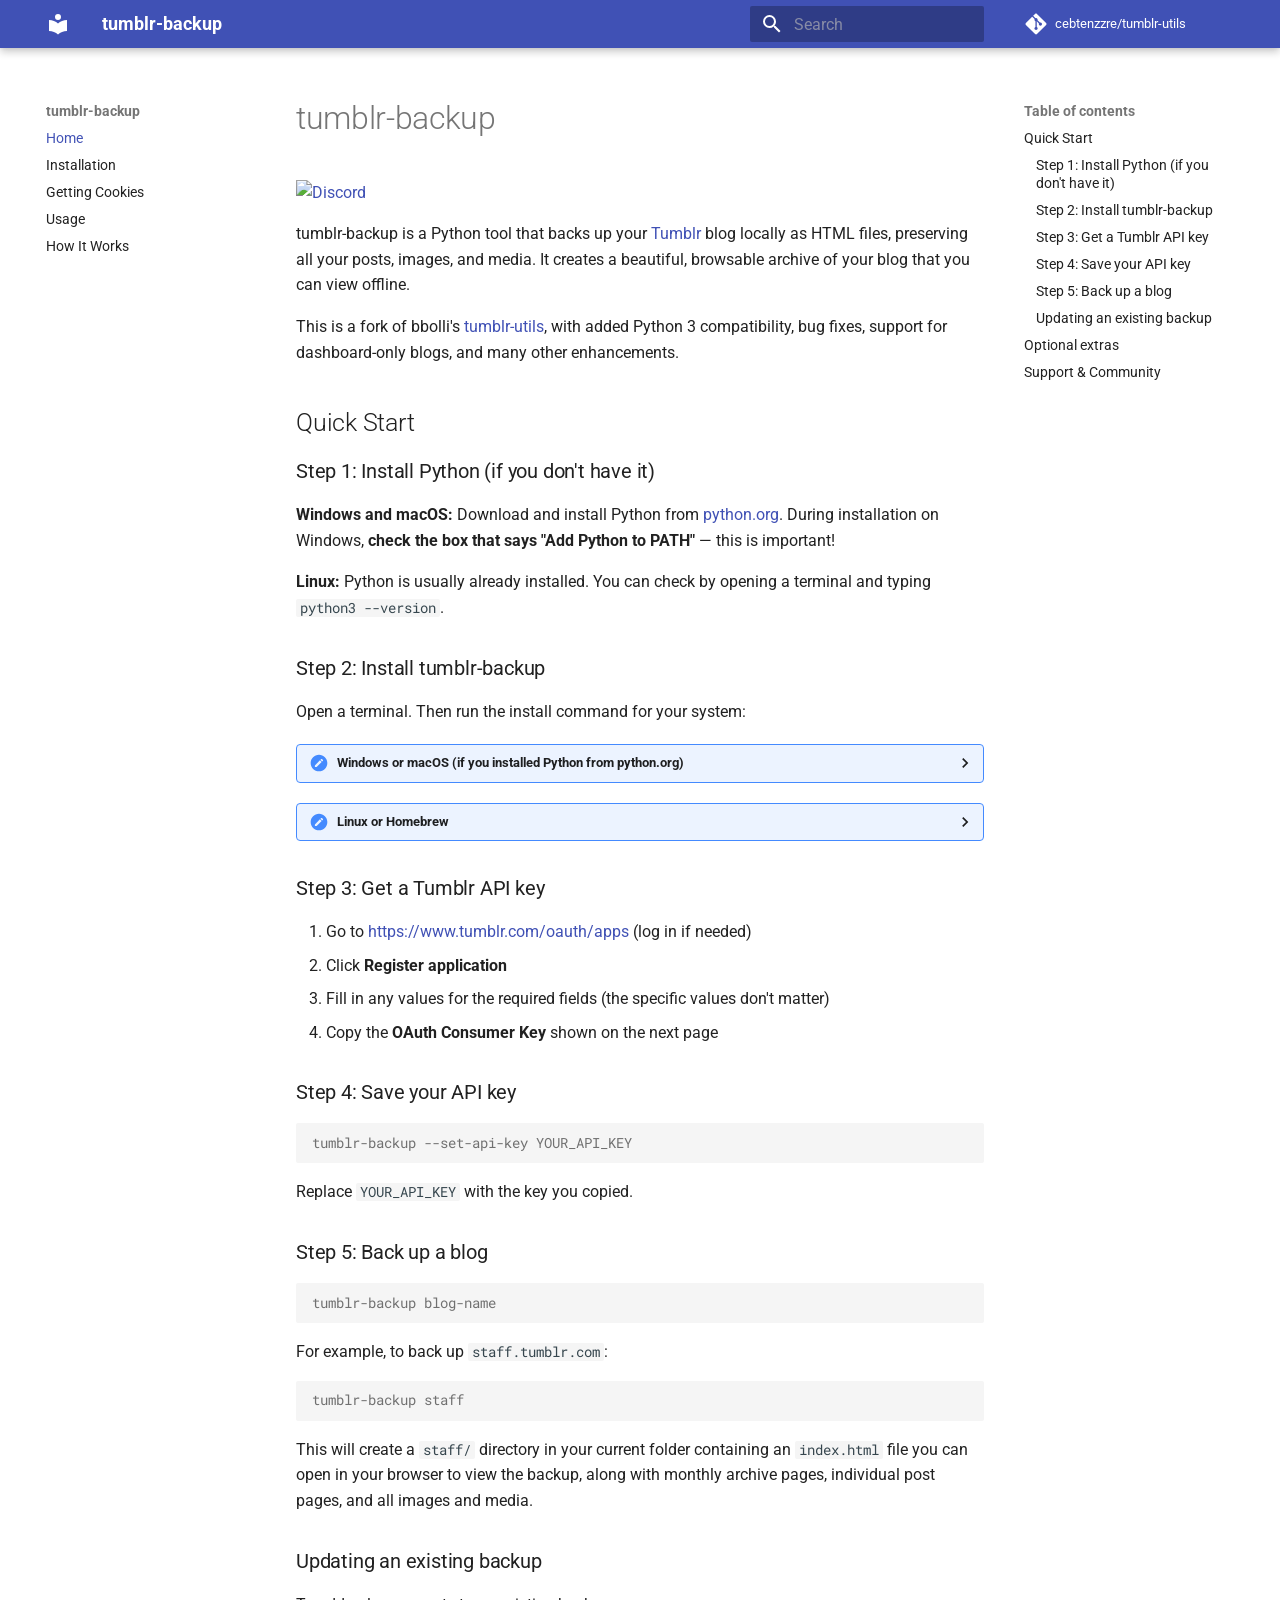
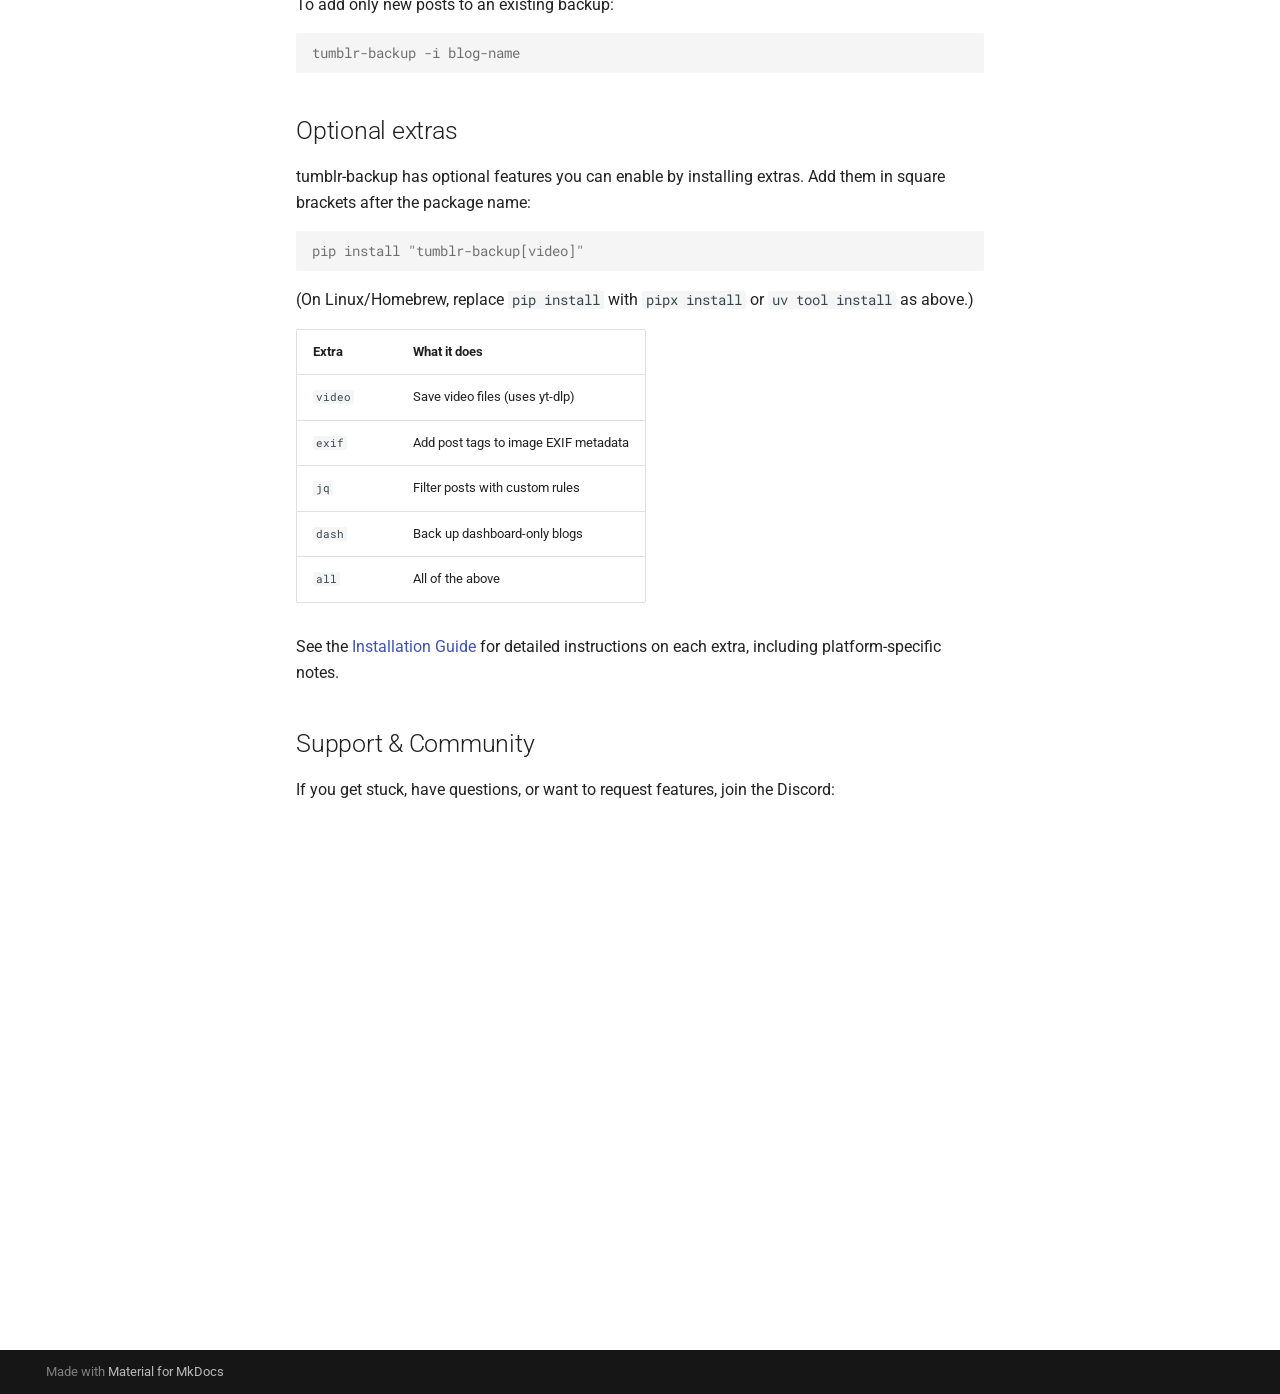
==== commit af67757a: "Deployed 4081f9e with MkDocs version: 1.6.1" ====
--- a/index.html
+++ b/index.html
@@ -744,10 +744,6 @@
 <tr>
 <td><code>exif</code></td>
 <td>Add post tags to image EXIF metadata</td>
-</tr>
-<tr>
-<td><code>bs4</code></td>
-<td>Save post notes (likes/reblogs)</td>
 </tr>
 <tr>
 <td><code>jq</code></td>
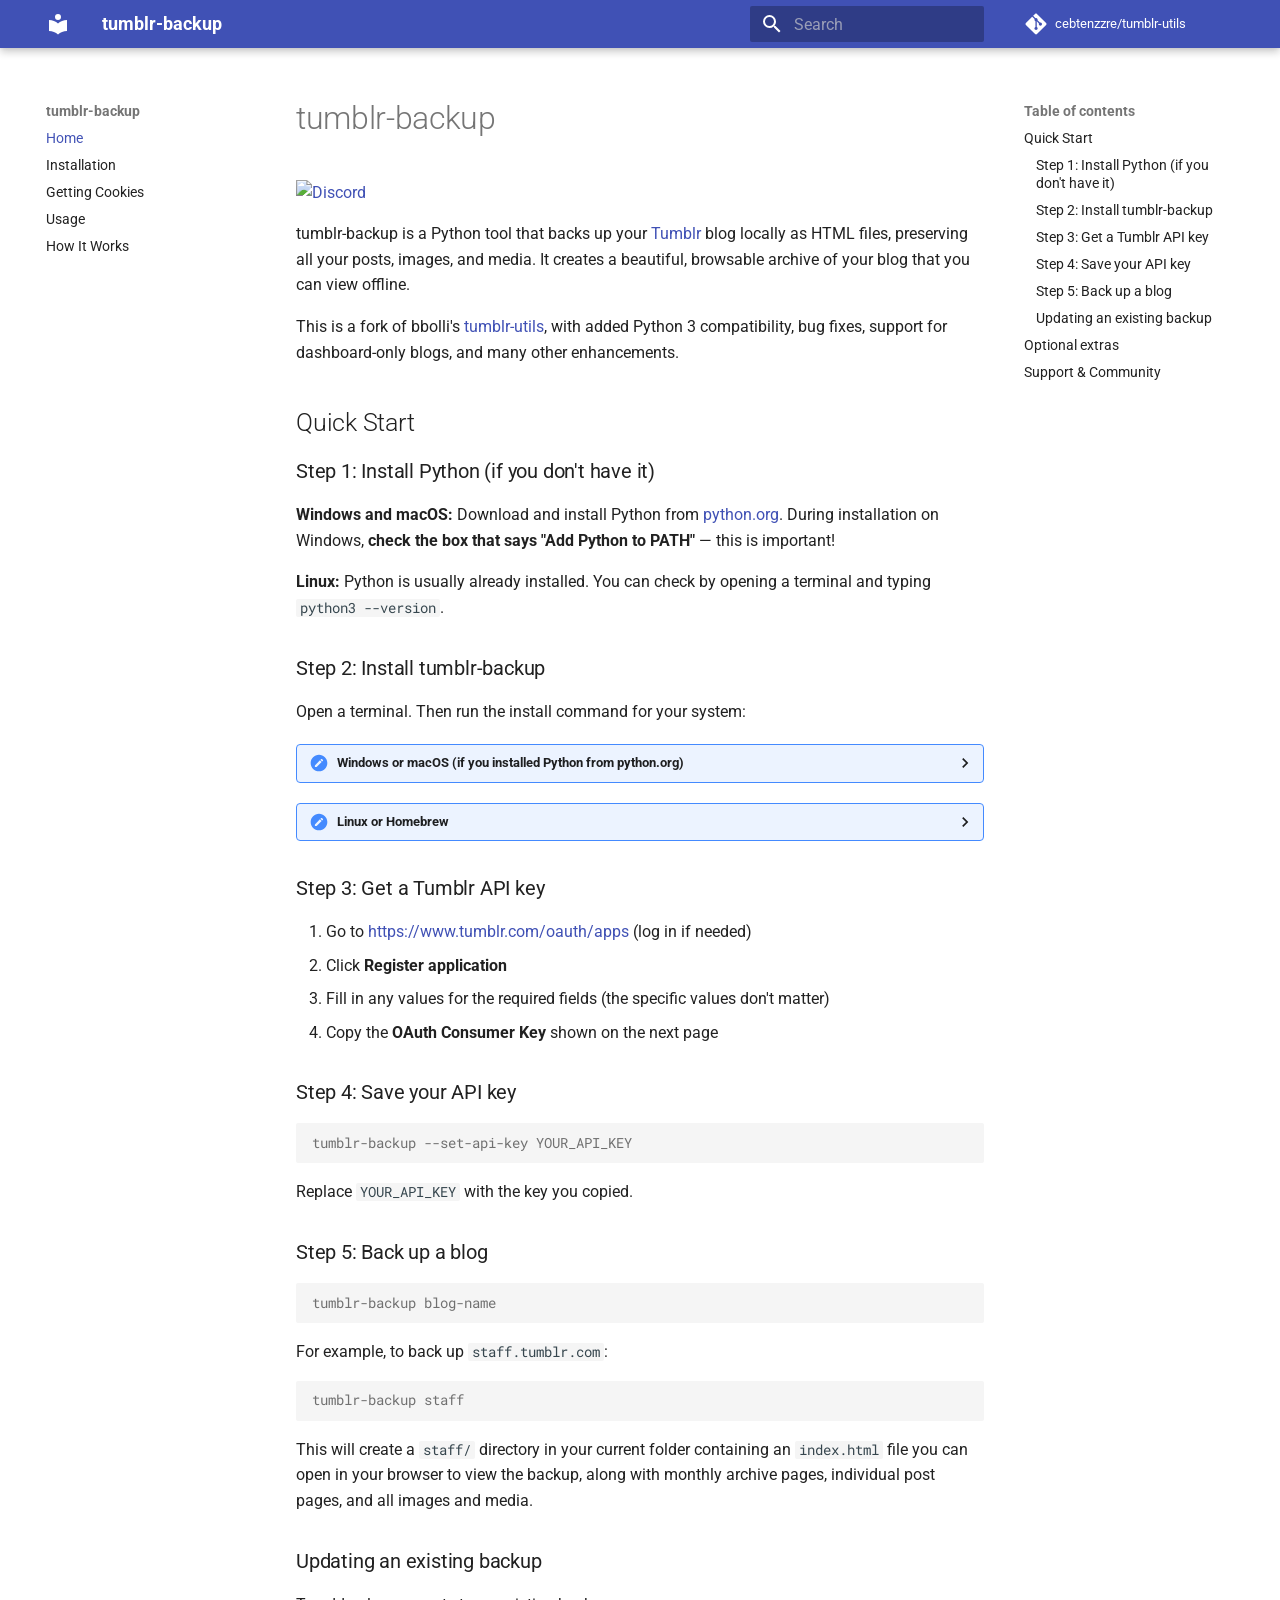
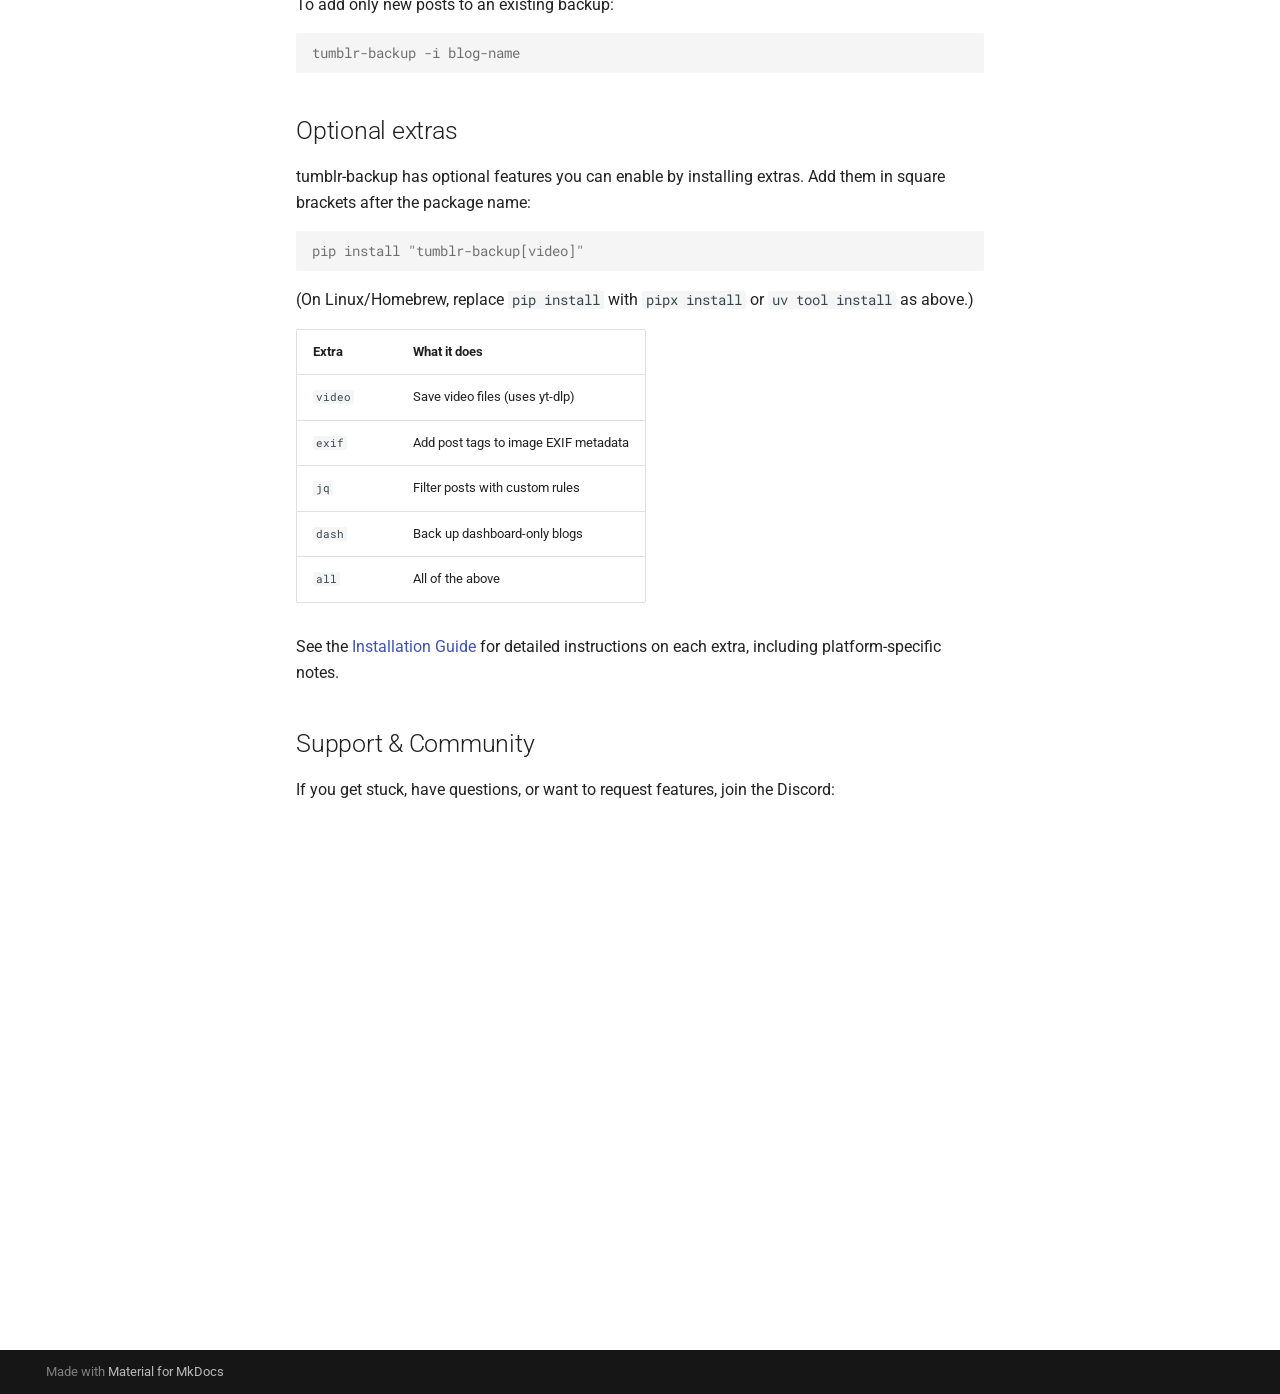
==== commit 0c65a180: "Deployed 6cfccad with MkDocs version: 1.6.1" ====
--- a/index.html
+++ b/index.html
@@ -21,7 +21,7 @@
       
       
       <link rel="icon" href="assets/images/favicon.png">
-      <meta name="generator" content="mkdocs-1.6.1, mkdocs-material-9.7.6">
+      <meta name="generator" content="mkdocs-1.6.1, mkdocs-material-9.7.7">
     
     
       
@@ -29,7 +29,7 @@
       
     
     
-      <link rel="stylesheet" href="assets/stylesheets/main.484c7ddc.min.css">
+      <link rel="stylesheet" href="assets/stylesheets/main.ec1eaa64.min.css">
       
       
 
@@ -726,7 +726,7 @@
 </code></pre></div>
 <h2 id="optional-extras">Optional extras</h2>
 <p>tumblr-backup has optional features you can enable by installing extras. Add them in square brackets after the package name:</p>
-<div class="highlight"><pre><span></span><code><span class="go">pip install &quot;tumblr-backup[video]&quot;</span>
+<div class="highlight"><pre><span></span><code><span class="go">pip install "tumblr-backup[video]"</span>
 </code></pre></div>
 <p>(On Linux/Homebrew, replace <code>pip install</code> with <code>pipx install</code> or <code>uv tool install</code> as above.)</p>
 <table>
@@ -815,7 +815,7 @@
       <script id="__config" type="application/json">{"annotate": null, "base": ".", "features": [], "search": "assets/javascripts/workers/search.2c215733.min.js", "tags": null, "translations": {"clipboard.copied": "Copied to clipboard", "clipboard.copy": "Copy to clipboard", "search.result.more.one": "1 more on this page", "search.result.more.other": "# more on this page", "search.result.none": "No matching documents", "search.result.one": "1 matching document", "search.result.other": "# matching documents", "search.result.placeholder": "Type to start searching", "search.result.term.missing": "Missing", "select.version": "Select version"}, "version": null}</script>
     
     
-      <script src="assets/javascripts/bundle.79ae519e.min.js"></script>
+      <script src="assets/javascripts/bundle.d7400e89.min.js"></script>
       
     
   </body>
--- a/assets/stylesheets/main.ec1eaa64.min.css
+++ b/assets/stylesheets/main.ec1eaa64.min.css
@@ -0,0 +1 @@
+@charset "UTF-8";html{-webkit-text-size-adjust:none;-moz-text-size-adjust:none;text-size-adjust:none;box-sizing:border-box}*,:after,:before{box-sizing:inherit}@media (prefers-reduced-motion){*,:after,:before{transition:none!important}}body{margin:0}a,button,input,label{-webkit-tap-highlight-color:transparent}a{color:inherit;text-decoration:none}hr{border:0;box-sizing:initial;display:block;height:.05rem;overflow:visible;padding:0}small{font-size:80%}sub,sup{line-height:1em}img{border-style:none}table{border-collapse:initial;border-spacing:0}td,th{font-weight:400;vertical-align:top}button{background:#0000;border:0;font-family:inherit;font-size:inherit;margin:0;padding:0}input{border:0;outline:none}:root{--md-primary-fg-color:#4051b5;--md-primary-fg-color--light:#5d6cc0;--md-primary-fg-color--dark:#303fa1;--md-primary-bg-color:#fff;--md-primary-bg-color--light:#ffffffb3;--md-accent-fg-color:#526cfe;--md-accent-fg-color--transparent:#526cfe1a;--md-accent-bg-color:#fff;--md-accent-bg-color--light:#ffffffb3}[data-md-color-scheme=default]{color-scheme:light}[data-md-color-scheme=default] img[src$="#gh-dark-mode-only"],[data-md-color-scheme=default] img[src$="#only-dark"]{display:none}:root,[data-md-color-scheme=default]{--md-hue:225deg;--md-default-fg-color:#000000de;--md-default-fg-color--light:#0000008a;--md-default-fg-color--lighter:#00000052;--md-default-fg-color--lightest:#00000012;--md-default-bg-color:#fff;--md-default-bg-color--light:#ffffffb3;--md-default-bg-color--lighter:#ffffff4d;--md-default-bg-color--lightest:#ffffff1f;--md-code-fg-color:#36464e;--md-code-bg-color:#f5f5f5;--md-code-bg-color--light:#f5f5f5b3;--md-code-bg-color--lighter:#f5f5f54d;--md-code-hl-color:#4287ff;--md-code-hl-color--light:#4287ff1a;--md-code-hl-number-color:#d52a2a;--md-code-hl-special-color:#db1457;--md-code-hl-function-color:#a846b9;--md-code-hl-constant-color:#6e59d9;--md-code-hl-keyword-color:#3f6ec6;--md-code-hl-string-color:#1c7d4d;--md-code-hl-name-color:var(--md-code-fg-color);--md-code-hl-operator-color:var(--md-default-fg-color--light);--md-code-hl-punctuation-color:var(--md-default-fg-color--light);--md-code-hl-comment-color:var(--md-default-fg-color--light);--md-code-hl-generic-color:var(--md-default-fg-color--light);--md-code-hl-variable-color:var(--md-default-fg-color--light);--md-typeset-color:var(--md-default-fg-color);--md-typeset-a-color:var(--md-primary-fg-color);--md-typeset-del-color:#f5503d26;--md-typeset-ins-color:#0bd57026;--md-typeset-kbd-color:#fafafa;--md-typeset-kbd-accent-color:#fff;--md-typeset-kbd-border-color:#b8b8b8;--md-typeset-mark-color:#ffff0080;--md-typeset-table-color:#0000001f;--md-typeset-table-color--light:rgba(0,0,0,.035);--md-admonition-fg-color:var(--md-default-fg-color);--md-admonition-bg-color:var(--md-default-bg-color);--md-warning-fg-color:#000000de;--md-warning-bg-color:#ff9;--md-footer-fg-color:#fff;--md-footer-fg-color--light:#ffffffb3;--md-footer-fg-color--lighter:#ffffff73;--md-footer-bg-color:#000000de;--md-footer-bg-color--dark:#00000052;--md-shadow-z1:0 0.2rem 0.5rem #0000000d,0 0 0.05rem #0000001a;--md-shadow-z2:0 0.2rem 0.5rem #0000001a,0 0 0.05rem #00000040;--md-shadow-z3:0 0.2rem 0.5rem #0003,0 0 0.05rem #00000059}.md-icon svg{fill:currentcolor;display:block;height:1.2rem;width:1.2rem}body{-webkit-font-smoothing:antialiased;-moz-osx-font-smoothing:grayscale;--md-text-font-family:var(--md-text-font,_),-apple-system,BlinkMacSystemFont,Helvetica,Arial,sans-serif;--md-code-font-family:var(--md-code-font,_),SFMono-Regular,Consolas,Menlo,monospace}aside,body,input{font-feature-settings:"kern","liga";color:var(--md-typeset-color);font-family:var(--md-text-font-family)}code,kbd,pre{font-feature-settings:"kern";font-family:var(--md-code-font-family)}:root{--md-typeset-table-sort-icon:url('data:image/svg+xml;charset=utf-8,<svg xmlns="http://www.w3.org/2000/svg" viewBox="0 0 24 24"><path d="m18 21-4-4h3V7h-3l4-4 4 4h-3v10h3M2 19v-2h10v2M2 13v-2h7v2M2 7V5h4v2z"/></svg>');--md-typeset-table-sort-icon--asc:url('data:image/svg+xml;charset=utf-8,<svg xmlns="http://www.w3.org/2000/svg" viewBox="0 0 24 24"><path d="M19 17h3l-4 4-4-4h3V3h2M2 17h10v2H2M6 5v2H2V5m0 6h7v2H2z"/></svg>');--md-typeset-table-sort-icon--desc:url('data:image/svg+xml;charset=utf-8,<svg xmlns="http://www.w3.org/2000/svg" viewBox="0 0 24 24"><path d="M19 7h3l-4-4-4 4h3v14h2M2 17h10v2H2M6 5v2H2V5m0 6h7v2H2z"/></svg>')}.md-typeset{-webkit-print-color-adjust:exact;color-adjust:exact;font-size:.8rem;line-height:1.6;overflow-wrap:break-word}@media print{.md-typeset{font-size:.68rem}}.md-typeset blockquote,.md-typeset dl,.md-typeset figure,.md-typeset ol,.md-typeset pre,.md-typeset ul{margin-bottom:1em;margin-top:1em}.md-typeset h1{color:var(--md-default-fg-color--light);font-size:2em;line-height:1.3;margin:0 0 1.25em}.md-typeset h1,.md-typeset h2{font-weight:300;letter-spacing:-.01em}.md-typeset h2{font-size:1.5625em;line-height:1.4;margin:1.6em 0 .64em}.md-typeset h3{font-size:1.25em;font-weight:400;letter-spacing:-.01em;line-height:1.5;margin:1.6em 0 .8em}.md-typeset h2+h3{margin-top:.8em}.md-typeset h4{font-weight:700;letter-spacing:-.01em;margin:1em 0}.md-typeset h5,.md-typeset h6{color:var(--md-default-fg-color--light);font-size:.8em;font-weight:700;letter-spacing:-.01em;margin:1.25em 0}.md-typeset h5{text-transform:uppercase}.md-typeset h5 code{text-transform:none}.md-typeset hr{border-bottom:.05rem solid var(--md-default-fg-color--lightest);display:flow-root;margin:1.5em 0}.md-typeset a{color:var(--md-typeset-a-color);word-break:break-word}.md-typeset a,.md-typeset a:before{transition:color 125ms}.md-typeset a:focus,.md-typeset a:hover{color:var(--md-accent-fg-color)}.md-typeset a:focus code,.md-typeset a:hover code{background-color:var(--md-accent-fg-color--transparent);color:var(--md-accent-fg-color)}.md-typeset a code{color:var(--md-typeset-a-color)}.md-typeset a.focus-visible{outline-color:var(--md-accent-fg-color);outline-offset:.2rem}.md-typeset code,.md-typeset kbd,.md-typeset pre{color:var(--md-code-fg-color);direction:ltr;font-variant-ligatures:none;transition:background-color 125ms}@media print{.md-typeset code,.md-typeset kbd,.md-typeset pre{white-space:pre-wrap}}.md-typeset code{background-color:var(--md-code-bg-color);border-radius:.1rem;-webkit-box-decoration-break:clone;box-decoration-break:clone;font-size:.85em;padding:0 .2941176471em;transition:color 125ms,background-color 125ms;word-break:break-word}.md-typeset code:not(.focus-visible){-webkit-tap-highlight-color:transparent;outline:none}.md-typeset pre{display:flow-root;line-height:1.4;position:relative}.md-typeset pre>code{-webkit-box-decoration-break:slice;box-decoration-break:slice;box-shadow:none;display:block;margin:0;outline-color:var(--md-accent-fg-color);overflow:auto;padding:.7720588235em 1.1764705882em;scrollbar-color:var(--md-default-fg-color--lighter) #0000;scrollbar-width:thin;touch-action:auto;word-break:normal}.md-typeset pre>code:hover{scrollbar-color:var(--md-accent-fg-color) #0000}.md-typeset pre>code::-webkit-scrollbar{height:.2rem;width:.2rem}.md-typeset pre>code::-webkit-scrollbar-thumb{background-color:var(--md-default-fg-color--lighter)}.md-typeset pre>code::-webkit-scrollbar-thumb:hover{background-color:var(--md-accent-fg-color)}.md-typeset kbd{background-color:var(--md-typeset-kbd-color);border-radius:.1rem;box-shadow:0 .1rem 0 .05rem var(--md-typeset-kbd-border-color),0 .1rem 0 var(--md-typeset-kbd-border-color),0 -.1rem .2rem var(--md-typeset-kbd-accent-color) inset;color:var(--md-default-fg-color);display:inline-block;font-size:.75em;padding:0 .6666666667em;vertical-align:text-top;word-break:break-word}.md-typeset mark{background-color:var(--md-typeset-mark-color);-webkit-box-decoration-break:clone;box-decoration-break:clone;color:inherit;word-break:break-word}.md-typeset abbr{cursor:help;text-decoration:none}.md-typeset [data-preview],.md-typeset abbr{border-bottom:.05rem dotted var(--md-default-fg-color--light)}.md-typeset small{opacity:.75}[dir=ltr] .md-typeset sub,[dir=ltr] .md-typeset sup{margin-left:.078125em}[dir=rtl] .md-typeset sub,[dir=rtl] .md-typeset sup{margin-right:.078125em}[dir=ltr] .md-typeset blockquote{padding-left:.6rem}[dir=rtl] .md-typeset blockquote{padding-right:.6rem}[dir=ltr] .md-typeset blockquote{border-left:.2rem solid var(--md-default-fg-color--lighter)}[dir=rtl] .md-typeset blockquote{border-right:.2rem solid var(--md-default-fg-color--lighter)}.md-typeset blockquote{color:var(--md-default-fg-color--light);margin-left:0;margin-right:0}.md-typeset ul{list-style-type:disc}.md-typeset ul[type]{list-style-type:revert-layer}[dir=ltr] .md-typeset ol,[dir=ltr] .md-typeset ul{margin-left:.625em}[dir=rtl] .md-typeset ol,[dir=rtl] .md-typeset ul{margin-right:.625em}.md-typeset ol,.md-typeset ul{padding:0}.md-typeset ol:not([hidden]),.md-typeset ul:not([hidden]){display:flow-root}.md-typeset ol ol,.md-typeset ul ol{list-style-type:lower-alpha}.md-typeset ol ol ol,.md-typeset ul ol ol{list-style-type:lower-roman}.md-typeset ol ol ol ol,.md-typeset ul ol ol ol{list-style-type:upper-alpha}.md-typeset ol ol ol ol ol,.md-typeset ul ol ol ol ol{list-style-type:upper-roman}.md-typeset ol[type],.md-typeset ul[type]{list-style-type:revert-layer}[dir=ltr] .md-typeset ol li,[dir=ltr] .md-typeset ul li{margin-left:1.25em}[dir=rtl] .md-typeset ol li,[dir=rtl] .md-typeset ul li{margin-right:1.25em}.md-typeset ol li,.md-typeset ul li{margin-bottom:.5em}.md-typeset ol li blockquote,.md-typeset ol li p,.md-typeset ul li blockquote,.md-typeset ul li p{margin:.5em 0}.md-typeset ol li:last-child,.md-typeset ul li:last-child{margin-bottom:0}[dir=ltr] .md-typeset ol li ol,[dir=ltr] .md-typeset ol li ul,[dir=ltr] .md-typeset ul li ol,[dir=ltr] .md-typeset ul li ul{margin-left:.625em}[dir=rtl] .md-typeset ol li ol,[dir=rtl] .md-typeset ol li ul,[dir=rtl] .md-typeset ul li ol,[dir=rtl] .md-typeset ul li ul{margin-right:.625em}.md-typeset ol li ol,.md-typeset ol li ul,.md-typeset ul li ol,.md-typeset ul li ul{margin-bottom:.5em;margin-top:.5em}[dir=ltr] .md-typeset dd{margin-left:1.875em}[dir=rtl] .md-typeset dd{margin-right:1.875em}.md-typeset dd{margin-bottom:1.5em;margin-top:1em}.md-typeset img,.md-typeset svg,.md-typeset video{height:auto;max-width:100%}.md-typeset img[align=left]{margin:1em 1em 1em 0}.md-typeset img[align=right]{margin:1em 0 1em 1em}.md-typeset img[align]:only-child{margin-top:0}.md-typeset figure{display:flow-root;margin:1em auto;max-width:100%;text-align:center;width:fit-content}.md-typeset figure img{display:block;margin:0 auto}.md-typeset figcaption{font-style:italic;margin:1em auto;max-width:24rem}.md-typeset iframe{max-width:100%}.md-typeset table:not([class]){background-color:var(--md-default-bg-color);border:.05rem solid var(--md-typeset-table-color);border-radius:.1rem;display:inline-block;font-size:.64rem;max-width:100%;overflow:auto;touch-action:auto}@media print{.md-typeset table:not([class]){display:table}}.md-typeset table:not([class])+*{margin-top:1.5em}.md-typeset table:not([class]) td>:first-child,.md-typeset table:not([class]) th>:first-child{margin-top:0}.md-typeset table:not([class]) td>:last-child,.md-typeset table:not([class]) th>:last-child{margin-bottom:0}.md-typeset table:not([class]) td:not([align]),.md-typeset table:not([class]) th:not([align]){text-align:left}[dir=rtl] .md-typeset table:not([class]) td:not([align]),[dir=rtl] .md-typeset table:not([class]) th:not([align]){text-align:right}.md-typeset table:not([class]) th{font-weight:700;min-width:5rem;padding:.9375em 1.25em;vertical-align:top}.md-typeset table:not([class]) td{border-top:.05rem solid var(--md-typeset-table-color);padding:.9375em 1.25em;vertical-align:top}.md-typeset table:not([class]) tbody tr{transition:background-color 125ms}.md-typeset table:not([class]) tbody tr:hover{background-color:var(--md-typeset-table-color--light);box-shadow:0 .05rem 0 var(--md-default-bg-color) inset}.md-typeset table:not([class]) a{word-break:normal}.md-typeset table th[role=columnheader]{cursor:pointer}[dir=ltr] .md-typeset table th[role=columnheader]:after{margin-left:.5em}[dir=rtl] .md-typeset table th[role=columnheader]:after{margin-right:.5em}.md-typeset table th[role=columnheader]:after{content:"";display:inline-block;height:1.2em;-webkit-mask-image:var(--md-typeset-table-sort-icon);mask-image:var(--md-typeset-table-sort-icon);-webkit-mask-repeat:no-repeat;mask-repeat:no-repeat;-webkit-mask-size:contain;mask-size:contain;transition:background-color 125ms;vertical-align:text-bottom;width:1.2em}.md-typeset table th[role=columnheader]:hover:after{background-color:var(--md-default-fg-color--lighter)}.md-typeset table th[role=columnheader][aria-sort=ascending]:after{background-color:var(--md-default-fg-color--light);-webkit-mask-image:var(--md-typeset-table-sort-icon--asc);mask-image:var(--md-typeset-table-sort-icon--asc)}.md-typeset table th[role=columnheader][aria-sort=descending]:after{background-color:var(--md-default-fg-color--light);-webkit-mask-image:var(--md-typeset-table-sort-icon--desc);mask-image:var(--md-typeset-table-sort-icon--desc)}.md-typeset__scrollwrap{margin:1em -.8rem;overflow-x:auto;touch-action:auto}.md-typeset__table{display:inline-block;margin-bottom:.5em;padding:0 .8rem}@media print{.md-typeset__table{display:block}}html .md-typeset__table table{display:table;margin:0;overflow:hidden;width:100%}@media screen and (max-width:44.984375em){.md-content__inner>pre{margin:1em -.8rem}.md-content__inner>pre code{border-radius:0}}.md-typeset .md-author{border-radius:100%;display:block;flex-shrink:0;height:1.6rem;overflow:hidden;position:relative;transition:color 125ms,transform 125ms;width:1.6rem}.md-typeset .md-author img{display:block}.md-typeset .md-author--more{background:var(--md-default-fg-color--lightest);color:var(--md-default-fg-color--lighter);font-size:.6rem;font-weight:700;line-height:1.6rem;text-align:center}.md-typeset .md-author--long{height:2.4rem;width:2.4rem}.md-typeset a.md-author{transform:scale(1)}.md-typeset a.md-author img{border-radius:100%;filter:grayscale(100%) opacity(75%);transition:filter 125ms}.md-typeset a.md-author:focus,.md-typeset a.md-author:hover{transform:scale(1.1);z-index:1}.md-typeset a.md-author:focus img,.md-typeset a.md-author:hover img{filter:grayscale(0)}.md-banner{background-color:var(--md-footer-bg-color);color:var(--md-footer-fg-color);overflow:auto}@media print{.md-banner{display:none}}.md-banner--warning{background-color:var(--md-warning-bg-color);color:var(--md-warning-fg-color)}.md-banner__inner{font-size:.7rem;margin:.6rem auto;padding:0 .8rem}[dir=ltr] .md-banner__button{float:right}[dir=rtl] .md-banner__button{float:left}.md-banner__button{color:inherit;cursor:pointer;transition:opacity .25s}.no-js .md-banner__button{display:none}.md-banner__button:hover{opacity:.7}html{font-size:125%;height:100%;overflow-x:hidden}@media screen and (min-width:100em){html{font-size:137.5%}}@media screen and (min-width:125em){html{font-size:150%}}body{background-color:var(--md-default-bg-color);display:flex;flex-direction:column;font-size:.5rem;min-height:100%;position:relative;width:100%}@media print{body{display:block}}@media screen and (max-width:59.984375em){body[data-md-scrolllock]{position:fixed}}.md-grid{margin-left:auto;margin-right:auto;max-width:61rem}.md-container{display:flex;flex-direction:column;flex-grow:1}@media print{.md-container{display:block}}.md-main{flex-grow:1}.md-main__inner{display:flex;height:100%;margin-top:1.5rem}.md-ellipsis{overflow:hidden;text-overflow:ellipsis}.md-toggle{display:none}.md-option{height:0;opacity:0;position:absolute;width:0}.md-option:checked+label:not([hidden]){display:block}.md-option.focus-visible+label{outline-color:var(--md-accent-fg-color);outline-style:auto}.md-skip{background-color:var(--md-default-fg-color);border-radius:.1rem;color:var(--md-default-bg-color);font-size:.64rem;margin:.5rem;opacity:0;outline-color:var(--md-accent-fg-color);padding:.3rem .5rem;position:fixed;transform:translateY(.4rem);z-index:-1}.md-skip:focus{opacity:1;transform:translateY(0);transition:transform .25s cubic-bezier(.4,0,.2,1),opacity 175ms 75ms;z-index:10}@page{margin:25mm}:root{--md-clipboard-icon:url('data:image/svg+xml;charset=utf-8,<svg xmlns="http://www.w3.org/2000/svg" viewBox="0 0 24 24"><path d="M19 21H8V7h11m0-2H8a2 2 0 0 0-2 2v14a2 2 0 0 0 2 2h11a2 2 0 0 0 2-2V7a2 2 0 0 0-2-2m-3-4H4a2 2 0 0 0-2 2v14h2V3h12z"/></svg>')}.md-clipboard{border-radius:.1rem;color:var(--md-default-fg-color--lightest);cursor:pointer;height:1.5em;outline-color:var(--md-accent-fg-color);outline-offset:.1rem;transition:color .25s;width:1.5em;z-index:1}@media print{.md-clipboard{display:none}}.md-clipboard:not(.focus-visible){-webkit-tap-highlight-color:transparent;outline:none}:hover>.md-clipboard{color:var(--md-default-fg-color--light)}.md-clipboard:focus,.md-clipboard:hover{color:var(--md-accent-fg-color)}.md-clipboard:after{background-color:currentcolor;content:"";display:block;height:1.125em;margin:0 auto;-webkit-mask-image:var(--md-clipboard-icon);mask-image:var(--md-clipboard-icon);-webkit-mask-position:center;mask-position:center;-webkit-mask-repeat:no-repeat;mask-repeat:no-repeat;-webkit-mask-size:contain;mask-size:contain;width:1.125em}.md-clipboard--inline{cursor:pointer}.md-clipboard--inline code{transition:color .25s,background-color .25s}.md-clipboard--inline:focus code,.md-clipboard--inline:hover code{background-color:var(--md-accent-fg-color--transparent);color:var(--md-accent-fg-color)}:root{--md-code-select-icon:url('data:image/svg+xml;charset=utf-8,<svg xmlns="http://www.w3.org/2000/svg" viewBox="0 0 24 24"><path d="M19 19h-4v2h4c1.1 0 2-.9 2-2v-4h-2m0-12h-4v2h4v4h2V5c0-1.1-.9-2-2-2M5 5h4V3H5c-1.1 0-2 .9-2 2v4h2m0 6H3v4c0 1.1.9 2 2 2h4v-2H5zm2-4h2v2H7zm4 0h2v2h-2zm4 0h2v2h-2zM7 7h2v2H7zm4 0h2v2h-2zm4 0h2v2h-2zm-8 8h2v2H7zm4 0h2v2h-2zm4 0h2v2h-2z"/></svg>');--md-code-copy-icon:url('data:image/svg+xml;charset=utf-8,<svg xmlns="http://www.w3.org/2000/svg" viewBox="0 0 24 24"><path d="M19 21H8V7h11m0-2H8a2 2 0 0 0-2 2v14a2 2 0 0 0 2 2h11a2 2 0 0 0 2-2V7a2 2 0 0 0-2-2m-3-4H4a2 2 0 0 0-2 2v14h2V3h12z"/></svg>')}.md-typeset .md-code__content{display:grid}.md-code__nav{background-color:var(--md-code-bg-color--lighter);border-radius:.1rem;display:flex;gap:.2rem;padding:.2rem;position:absolute;right:.25em;top:.25em;transition:background-color .25s;z-index:1}:hover>.md-code__nav{background-color:var(--md-code-bg-color--light)}.md-code__button{color:var(--md-default-fg-color--lightest);cursor:pointer;display:block;height:1.5em;outline-color:var(--md-accent-fg-color);outline-offset:.1rem;transition:color .25s;width:1.5em}:hover>*>.md-code__button{color:var(--md-default-fg-color--light)}.md-code__button.focus-visible,.md-code__button:hover{color:var(--md-accent-fg-color)}.md-code__button--active{color:var(--md-default-fg-color)!important}.md-code__button:after{background-color:currentcolor;content:"";display:block;height:1.125em;margin:0 auto;-webkit-mask-position:center;mask-position:center;-webkit-mask-repeat:no-repeat;mask-repeat:no-repeat;-webkit-mask-size:contain;mask-size:contain;width:1.125em}.md-code__button[data-md-type=select]:after{-webkit-mask-image:var(--md-code-select-icon);mask-image:var(--md-code-select-icon)}.md-code__button[data-md-type=copy]:after{-webkit-mask-image:var(--md-code-copy-icon);mask-image:var(--md-code-copy-icon)}@keyframes consent{0%{opacity:0;transform:translateY(100%)}to{opacity:1;transform:translateY(0)}}@keyframes overlay{0%{opacity:0}to{opacity:1}}.md-consent__overlay{animation:overlay .25s both;-webkit-backdrop-filter:blur(.1rem);backdrop-filter:blur(.1rem);background-color:#0000008a;height:100%;opacity:1;position:fixed;top:0;width:100%;z-index:5}.md-consent__inner{animation:consent .5s cubic-bezier(.1,.7,.1,1) both;background-color:var(--md-default-bg-color);border:0;border-radius:.1rem;bottom:0;box-shadow:0 0 .2rem #0000001a,0 .2rem .4rem #0003;max-height:100%;overflow:auto;padding:0;position:fixed;width:100%;z-index:5}.md-consent__form{padding:.8rem}.md-consent__settings{display:none;margin:1em 0}input:checked+.md-consent__settings{display:block}.md-consent__controls{margin-bottom:.8rem}.md-typeset .md-consent__controls .md-button{display:inline}@media screen and (max-width:44.984375em){.md-typeset .md-consent__controls .md-button{display:block;margin-top:.4rem;text-align:center;width:100%}}.md-consent label{cursor:pointer}.md-content{flex-grow:1;min-width:0}.md-content__inner{margin:0 .8rem 1.2rem;padding-top:.6rem}@media screen and (min-width:76.25em){[dir=ltr] .md-sidebar--primary:not([hidden])~.md-content>.md-content__inner{margin-left:1.2rem}[dir=ltr] .md-sidebar--secondary:not([hidden])~.md-content>.md-content__inner,[dir=rtl] .md-sidebar--primary:not([hidden])~.md-content>.md-content__inner{margin-right:1.2rem}[dir=rtl] .md-sidebar--secondary:not([hidden])~.md-content>.md-content__inner{margin-left:1.2rem}}.md-content__inner:before{content:"";display:block;height:.4rem}.md-content__inner>:last-child{margin-bottom:0}[dir=ltr] .md-content__button{float:right}[dir=rtl] .md-content__button{float:left}[dir=ltr] .md-content__button{margin-left:.4rem}[dir=rtl] .md-content__button{margin-right:.4rem}.md-content__button{margin:.4rem 0;padding:0}@media print{.md-content__button{display:none}}.md-typeset .md-content__button{color:var(--md-default-fg-color--lighter)}.md-content__button svg{display:inline;vertical-align:top}[dir=rtl] .md-content__button svg{transform:scaleX(-1)}[dir=ltr] .md-dialog{right:.8rem}[dir=rtl] .md-dialog{left:.8rem}.md-dialog{background-color:var(--md-default-fg-color);border-radius:.1rem;bottom:.8rem;box-shadow:var(--md-shadow-z3);min-width:11.1rem;opacity:0;padding:.4rem .6rem;pointer-events:none;position:fixed;transform:translateY(100%);transition:transform 0ms .4s,opacity .4s;z-index:4}@media print{.md-dialog{display:none}}.md-dialog--active{opacity:1;pointer-events:auto;transform:translateY(0);transition:transform .4s cubic-bezier(.075,.85,.175,1),opacity .4s}.md-dialog__inner{color:var(--md-default-bg-color);font-size:.7rem}.md-feedback{margin:2em 0 1em;text-align:center}.md-feedback fieldset{border:none;margin:0;padding:0}.md-feedback__title{font-weight:700;margin:1em auto}.md-feedback__inner{position:relative}.md-feedback__list{display:flex;flex-wrap:wrap;place-content:baseline center;position:relative}.md-feedback__list:hover .md-icon:not(:disabled){color:var(--md-default-fg-color--lighter)}:disabled .md-feedback__list{min-height:1.8rem}.md-feedback__icon{color:var(--md-default-fg-color--light);cursor:pointer;flex-shrink:0;margin:0 .1rem;transition:color 125ms}.md-feedback__icon:not(:disabled).md-icon:hover{color:var(--md-accent-fg-color)}.md-feedback__icon:disabled{color:var(--md-default-fg-color--lightest);pointer-events:none}.md-feedback__note{opacity:0;position:relative;transform:translateY(.4rem);transition:transform .4s cubic-bezier(.1,.7,.1,1),opacity .15s}.md-feedback__note>*{margin:0 auto;max-width:16rem}:disabled .md-feedback__note{opacity:1;transform:translateY(0)}@media print{.md-feedback{display:none}}.md-footer{background-color:var(--md-footer-bg-color);color:var(--md-footer-fg-color)}@media print{.md-footer{display:none}}.md-footer__inner{justify-content:space-between;overflow:auto;padding:.2rem}.md-footer__inner:not([hidden]){display:flex}.md-footer__link{align-items:end;display:flex;flex-grow:0.01;margin-bottom:.4rem;margin-top:1rem;max-width:100%;outline-color:var(--md-accent-fg-color);overflow:hidden;transition:opacity .25s}.md-footer__link:focus,.md-footer__link:hover{opacity:.7}[dir=rtl] .md-footer__link svg{transform:scaleX(-1)}@media screen and (max-width:44.984375em){.md-footer__link--prev{flex-shrink:0}.md-footer__link--prev .md-footer__title{display:none}}[dir=ltr] .md-footer__link--next{margin-left:auto}[dir=rtl] .md-footer__link--next{margin-right:auto}.md-footer__link--next{text-align:right}[dir=rtl] .md-footer__link--next{text-align:left}.md-footer__title{flex-grow:1;font-size:.9rem;margin-bottom:.7rem;max-width:calc(100% - 2.4rem);padding:0 1rem;white-space:nowrap}.md-footer__button{margin:.2rem;padding:.4rem}.md-footer__direction{font-size:.64rem;opacity:.7}.md-footer-meta{background-color:var(--md-footer-bg-color--dark)}.md-footer-meta__inner{display:flex;flex-wrap:wrap;justify-content:space-between;padding:.2rem}html .md-footer-meta.md-typeset a{color:var(--md-footer-fg-color--light)}html .md-footer-meta.md-typeset a:focus,html .md-footer-meta.md-typeset a:hover{color:var(--md-footer-fg-color)}.md-copyright{color:var(--md-footer-fg-color--lighter);font-size:.64rem;margin:auto .6rem;padding:.4rem 0;width:100%}@media screen and (min-width:45em){.md-copyright{width:auto}}.md-copyright__highlight{color:var(--md-footer-fg-color--light)}.md-social{display:inline-flex;gap:.2rem;margin:0 .4rem;padding:.2rem 0 .6rem}@media screen and (min-width:45em){.md-social{padding:.6rem 0}}.md-social__link{display:inline-block;height:1.6rem;text-align:center;width:1.6rem}.md-social__link:before{line-height:1.9}.md-social__link svg{fill:currentcolor;max-height:.8rem;vertical-align:-25%}.md-typeset .md-button{border:.1rem solid;border-radius:.1rem;color:var(--md-primary-fg-color);cursor:pointer;display:inline-block;font-weight:700;padding:.625em 2em;transition:color 125ms,background-color 125ms,border-color 125ms}.md-typeset .md-button--primary{background-color:var(--md-primary-fg-color);border-color:var(--md-primary-fg-color);color:var(--md-primary-bg-color)}.md-typeset .md-button:focus,.md-typeset .md-button:hover{background-color:var(--md-accent-fg-color);border-color:var(--md-accent-fg-color);color:var(--md-accent-bg-color)}[dir=ltr] .md-typeset .md-input{border-top-left-radius:.1rem}[dir=ltr] .md-typeset .md-input,[dir=rtl] .md-typeset .md-input{border-top-right-radius:.1rem}[dir=rtl] .md-typeset .md-input{border-top-left-radius:.1rem}.md-typeset .md-input{border-bottom:.1rem solid var(--md-default-fg-color--lighter);box-shadow:var(--md-shadow-z1);font-size:.8rem;height:1.8rem;padding:0 .6rem;transition:border .25s,box-shadow .25s}.md-typeset .md-input:focus,.md-typeset .md-input:hover{border-bottom-color:var(--md-accent-fg-color);box-shadow:var(--md-shadow-z2)}.md-typeset .md-input--stretch{width:100%}.md-header{background-color:var(--md-primary-fg-color);box-shadow:0 0 .2rem #0000,0 .2rem .4rem #0000;color:var(--md-primary-bg-color);display:block;left:0;position:sticky;right:0;top:0;z-index:4}@media print{.md-header{display:none}}.md-header[hidden]{transform:translateY(-100%);transition:transform .25s cubic-bezier(.8,0,.6,1),box-shadow .25s}.md-header--shadow{box-shadow:0 0 .2rem #0000001a,0 .2rem .4rem #0003;transition:transform .25s cubic-bezier(.1,.7,.1,1),box-shadow .25s}.md-header__inner{align-items:center;display:flex;padding:0 .2rem}.md-header__button{color:currentcolor;cursor:pointer;margin:.2rem;outline-color:var(--md-accent-fg-color);padding:.4rem;position:relative;transition:opacity .25s;vertical-align:middle;z-index:1}.md-header__button:hover{opacity:.7}.md-header__button:not([hidden]){display:inline-block}.md-header__button:not(.focus-visible){-webkit-tap-highlight-color:transparent;outline:none}.md-header__button.md-logo{margin:.2rem;padding:.4rem}@media screen and (max-width:76.234375em){.md-header__button.md-logo{display:none}}.md-header__button.md-logo img,.md-header__button.md-logo svg{fill:currentcolor;display:block;height:1.2rem;width:auto}@media screen and (min-width:60em){.md-header__button[for=__search]{display:none}}.no-js .md-header__button[for=__search]{display:none}[dir=rtl] .md-header__button[for=__search] svg{transform:scaleX(-1)}@media screen and (min-width:76.25em){.md-header__button[for=__drawer]{display:none}}.md-header__topic{display:flex;max-width:100%;position:absolute;transition:transform .4s cubic-bezier(.1,.7,.1,1),opacity .15s;white-space:nowrap}.md-header__topic+.md-header__topic{opacity:0;pointer-events:none;transform:translateX(1.25rem);transition:transform .4s cubic-bezier(1,.7,.1,.1),opacity .15s;z-index:-1}[dir=rtl] .md-header__topic+.md-header__topic{transform:translateX(-1.25rem)}.md-header__topic:first-child{font-weight:700}[dir=ltr] .md-header__title{margin-left:1rem;margin-right:.4rem}[dir=rtl] .md-header__title{margin-left:.4rem;margin-right:1rem}.md-header__title{flex-grow:1;font-size:.9rem;height:2.4rem;line-height:2.4rem}.md-header__title--active .md-header__topic{opacity:0;pointer-events:none;transform:translateX(-1.25rem);transition:transform .4s cubic-bezier(1,.7,.1,.1),opacity .15s;z-index:-1}[dir=rtl] .md-header__title--active .md-header__topic{transform:translateX(1.25rem)}.md-header__title--active .md-header__topic+.md-header__topic{opacity:1;pointer-events:auto;transform:translateX(0);transition:transform .4s cubic-bezier(.1,.7,.1,1),opacity .15s;z-index:0}.md-header__title>.md-header__ellipsis{height:100%;position:relative;width:100%}.md-header__option{display:flex;flex-shrink:0;max-width:100%;transition:max-width 0ms .25s,opacity .25s .25s;white-space:nowrap}[data-md-toggle=search]:checked~.md-header .md-header__option{max-width:0;opacity:0;transition:max-width 0ms,opacity 0ms}.md-header__option>input{bottom:0}.md-header__source{display:none}@media screen and (min-width:60em){[dir=ltr] .md-header__source{margin-left:1rem}[dir=rtl] .md-header__source{margin-right:1rem}.md-header__source{display:block;max-width:11.7rem;width:11.7rem}}@media screen and (min-width:76.25em){[dir=ltr] .md-header__source{margin-left:1.4rem}[dir=rtl] .md-header__source{margin-right:1.4rem}}.md-meta{color:var(--md-default-fg-color--light);font-size:.7rem;line-height:1.3}.md-meta__list{display:inline-flex;flex-wrap:wrap;list-style:none;margin:0;padding:0}.md-meta__item:not(:last-child):after{content:"·";margin-left:.2rem;margin-right:.2rem}.md-meta__link{color:var(--md-typeset-a-color)}.md-meta__link:focus,.md-meta__link:hover{color:var(--md-accent-fg-color)}.md-draft{background-color:#ff1744;border-radius:.125em;color:#fff;display:inline-block;font-weight:700;padding-left:.5714285714em;padding-right:.5714285714em}:root{--md-nav-icon--prev:url('data:image/svg+xml;charset=utf-8,<svg xmlns="http://www.w3.org/2000/svg" viewBox="0 0 24 24"><path d="M20 11v2H8l5.5 5.5-1.42 1.42L4.16 12l7.92-7.92L13.5 5.5 8 11z"/></svg>');--md-nav-icon--next:url('data:image/svg+xml;charset=utf-8,<svg xmlns="http://www.w3.org/2000/svg" viewBox="0 0 24 24"><path d="M8.59 16.58 13.17 12 8.59 7.41 10 6l6 6-6 6z"/></svg>');--md-toc-icon:url('data:image/svg+xml;charset=utf-8,<svg xmlns="http://www.w3.org/2000/svg" viewBox="0 0 24 24"><path d="M3 9h14V7H3zm0 4h14v-2H3zm0 4h14v-2H3zm16 0h2v-2h-2zm0-10v2h2V7zm0 6h2v-2h-2z"/></svg>')}.md-nav{font-size:.7rem;line-height:1.3}.md-nav__title{color:var(--md-default-fg-color--light);display:block;font-weight:700;overflow:hidden;padding:0 .6rem;text-overflow:ellipsis}.md-nav__title .md-nav__button{display:none}.md-nav__title .md-nav__button img{height:100%;width:auto}.md-nav__title .md-nav__button.md-logo img,.md-nav__title .md-nav__button.md-logo svg{fill:currentcolor;display:block;height:2.4rem;max-width:100%;object-fit:contain;width:auto}.md-nav__list{list-style:none;margin:0;padding:0}.md-nav__link{align-items:flex-start;display:flex;gap:.4rem;margin-top:.625em;scroll-snap-align:start;transition:color 125ms}.md-nav__link--passed,.md-nav__link--passed code{color:var(--md-default-fg-color--light)}.md-nav__item .md-nav__link--active,.md-nav__item .md-nav__link--active code{color:var(--md-typeset-a-color)}.md-nav__link .md-ellipsis{position:relative}.md-nav__link .md-ellipsis code{word-break:normal}[dir=ltr] .md-nav__link .md-icon:last-child{margin-left:auto}[dir=rtl] .md-nav__link .md-icon:last-child{margin-right:auto}.md-nav__link .md-typeset{font-size:.7rem;line-height:1.3}.md-nav__link svg{fill:currentcolor;flex-shrink:0;height:1.3em;position:relative}.md-nav__link[for]:focus,.md-nav__link[for]:hover,.md-nav__link[href]:focus,.md-nav__link[href]:hover{color:var(--md-accent-fg-color);cursor:pointer}.md-nav__link[for]:focus code,.md-nav__link[for]:hover code,.md-nav__link[href]:focus code,.md-nav__link[href]:hover code{background-color:var(--md-accent-fg-color--transparent);color:var(--md-accent-fg-color)}.md-nav__link.focus-visible{outline-color:var(--md-accent-fg-color);outline-offset:.2rem}.md-nav--primary .md-nav__link[for=__toc]{display:none}.md-nav--primary .md-nav__link[for=__toc] .md-icon:after{background-color:currentcolor;display:block;height:100%;-webkit-mask-image:var(--md-toc-icon);mask-image:var(--md-toc-icon);width:100%}.md-nav--primary .md-nav__link[for=__toc]~.md-nav{display:none}.md-nav__container>.md-nav__link{margin-top:0}.md-nav__container>.md-nav__link:first-child{flex-grow:1;min-width:0}.md-nav__icon{flex-shrink:0}.md-nav__source{display:none}@media screen and (max-width:76.234375em){.md-nav--primary,.md-nav--primary .md-nav{background-color:var(--md-default-bg-color);display:flex;flex-direction:column;height:100%;left:0;position:absolute;right:0;top:0;z-index:1}.md-nav--primary .md-nav__item,.md-nav--primary .md-nav__title{font-size:.8rem;line-height:1.5}.md-nav--primary .md-nav__title{background-color:var(--md-default-fg-color--lightest);color:var(--md-default-fg-color--light);cursor:pointer;height:5.6rem;line-height:2.4rem;padding:3rem .8rem .2rem;position:relative;white-space:nowrap}[dir=ltr] .md-nav--primary .md-nav__title .md-nav__icon{left:.4rem}[dir=rtl] .md-nav--primary .md-nav__title .md-nav__icon{right:.4rem}.md-nav--primary .md-nav__title .md-nav__icon{display:block;height:1.2rem;margin:.2rem;position:absolute;top:.4rem;width:1.2rem}.md-nav--primary .md-nav__title .md-nav__icon:after{background-color:currentcolor;content:"";display:block;height:100%;-webkit-mask-image:var(--md-nav-icon--prev);mask-image:var(--md-nav-icon--prev);-webkit-mask-position:center;mask-position:center;-webkit-mask-repeat:no-repeat;mask-repeat:no-repeat;-webkit-mask-size:contain;mask-size:contain;width:100%}.md-nav--primary .md-nav__title~.md-nav__list{background-color:var(--md-default-bg-color);box-shadow:0 .05rem 0 var(--md-default-fg-color--lightest) inset;overflow-y:auto;scroll-snap-type:y mandatory;touch-action:pan-y}.md-nav--primary .md-nav__title~.md-nav__list>:first-child{border-top:0}.md-nav--primary .md-nav__title[for=__drawer]{background-color:var(--md-primary-fg-color);color:var(--md-primary-bg-color);font-weight:700}.md-nav--primary .md-nav__title .md-logo{display:block;left:.2rem;margin:.2rem;padding:.4rem;position:absolute;right:.2rem;top:.2rem}.md-nav--primary .md-nav__list{flex:1}.md-nav--primary .md-nav__item{border-top:.05rem solid var(--md-default-fg-color--lightest)}.md-nav--primary .md-nav__item--active>.md-nav__link{color:var(--md-typeset-a-color)}.md-nav--primary .md-nav__item--active>.md-nav__link:focus,.md-nav--primary .md-nav__item--active>.md-nav__link:hover{color:var(--md-accent-fg-color)}.md-nav--primary .md-nav__link{margin-top:0;padding:.6rem .8rem}.md-nav--primary .md-nav__link svg{margin-top:.1em}.md-nav--primary .md-nav__link>.md-nav__link{padding:0}[dir=ltr] .md-nav--primary .md-nav__link .md-nav__icon{margin-right:-.2rem}[dir=rtl] .md-nav--primary .md-nav__link .md-nav__icon{margin-left:-.2rem}.md-nav--primary .md-nav__link .md-nav__icon{font-size:1.2rem;height:1.2rem;width:1.2rem}.md-nav--primary .md-nav__link .md-nav__icon:after{background-color:currentcolor;content:"";display:block;height:100%;-webkit-mask-image:var(--md-nav-icon--next);mask-image:var(--md-nav-icon--next);-webkit-mask-position:center;mask-position:center;-webkit-mask-repeat:no-repeat;mask-repeat:no-repeat;-webkit-mask-size:contain;mask-size:contain;width:100%}[dir=rtl] .md-nav--primary .md-nav__icon:after{transform:scale(-1)}.md-nav--primary .md-nav--secondary .md-nav{background-color:initial;position:static}[dir=ltr] .md-nav--primary .md-nav--secondary .md-nav .md-nav__link{padding-left:1.4rem}[dir=rtl] .md-nav--primary .md-nav--secondary .md-nav .md-nav__link{padding-right:1.4rem}[dir=ltr] .md-nav--primary .md-nav--secondary .md-nav .md-nav .md-nav__link{padding-left:2rem}[dir=rtl] .md-nav--primary .md-nav--secondary .md-nav .md-nav .md-nav__link{padding-right:2rem}[dir=ltr] .md-nav--primary .md-nav--secondary .md-nav .md-nav .md-nav .md-nav__link{padding-left:2.6rem}[dir=rtl] .md-nav--primary .md-nav--secondary .md-nav .md-nav .md-nav .md-nav__link{padding-right:2.6rem}[dir=ltr] .md-nav--primary .md-nav--secondary .md-nav .md-nav .md-nav .md-nav .md-nav__link{padding-left:3.2rem}[dir=rtl] .md-nav--primary .md-nav--secondary .md-nav .md-nav .md-nav .md-nav .md-nav__link{padding-right:3.2rem}.md-nav--secondary{background-color:initial}.md-nav__toggle~.md-nav{display:flex;opacity:0;transform:translateX(100%);transition:transform .25s cubic-bezier(.8,0,.6,1),opacity 125ms 50ms}[dir=rtl] .md-nav__toggle~.md-nav{transform:translateX(-100%)}.md-nav__toggle:checked~.md-nav{opacity:1;transform:translateX(0);transition:transform .25s cubic-bezier(.4,0,.2,1),opacity 125ms 125ms}.md-nav__toggle:checked~.md-nav>.md-nav__list{backface-visibility:hidden}}@media screen and (max-width:59.984375em){.md-nav--primary .md-nav__link[for=__toc]{display:flex}.md-nav--primary .md-nav__link[for=__toc] .md-icon:after{content:""}.md-nav--primary .md-nav__link[for=__toc]+.md-nav__link{display:none}.md-nav--primary .md-nav__link[for=__toc]~.md-nav{display:flex}.md-nav__source{background-color:var(--md-primary-fg-color--dark);color:var(--md-primary-bg-color);display:block;padding:0 .2rem}}@media screen and (min-width:60em) and (max-width:76.234375em){.md-nav--integrated .md-nav__link[for=__toc]{display:flex}.md-nav--integrated .md-nav__link[for=__toc] .md-icon:after{content:""}.md-nav--integrated .md-nav__link[for=__toc]+.md-nav__link{display:none}.md-nav--integrated .md-nav__link[for=__toc]~.md-nav{display:flex}}@media screen and (min-width:60em){.md-nav{margin-bottom:-.4rem}.md-nav--secondary .md-nav__title{background:var(--md-default-bg-color);box-shadow:0 0 .4rem .4rem var(--md-default-bg-color);position:sticky;top:0;z-index:1}.md-nav--secondary .md-nav__title[for=__toc]{scroll-snap-align:start}.md-nav--secondary .md-nav__title .md-nav__icon{display:none}[dir=ltr] .md-nav--secondary .md-nav__list{padding-left:.6rem}[dir=rtl] .md-nav--secondary .md-nav__list{padding-right:.6rem}.md-nav--secondary .md-nav__list{padding-bottom:.4rem}[dir=ltr] .md-nav--secondary .md-nav__item>.md-nav__link{margin-right:.4rem}[dir=rtl] .md-nav--secondary .md-nav__item>.md-nav__link{margin-left:.4rem}}@media screen and (min-width:76.25em){.md-nav{margin-bottom:-.4rem;transition:max-height .25s cubic-bezier(.86,0,.07,1)}.md-nav--primary .md-nav__title{background:var(--md-default-bg-color);box-shadow:0 0 .4rem .4rem var(--md-default-bg-color);position:sticky;top:0;z-index:1}.md-nav--primary .md-nav__title[for=__drawer]{scroll-snap-align:start}.md-nav--primary .md-nav__title .md-nav__icon{display:none}[dir=ltr] .md-nav--primary .md-nav__list{padding-left:.6rem}[dir=rtl] .md-nav--primary .md-nav__list{padding-right:.6rem}.md-nav--primary .md-nav__list{padding-bottom:.4rem}[dir=ltr] .md-nav--primary .md-nav__item>.md-nav__link{margin-right:.4rem}[dir=rtl] .md-nav--primary .md-nav__item>.md-nav__link{margin-left:.4rem}.md-nav__toggle~.md-nav{display:grid;grid-template-rows:minmax(.4rem,0fr);opacity:0;transition:grid-template-rows .25s cubic-bezier(.86,0,.07,1),opacity .25s,visibility 0ms .25s;visibility:collapse}.md-nav__toggle~.md-nav>.md-nav__list{overflow:hidden}.md-nav__toggle.md-toggle--indeterminate~.md-nav,.md-nav__toggle:checked~.md-nav{grid-template-rows:minmax(.4rem,1fr);opacity:1;transition:grid-template-rows .25s cubic-bezier(.86,0,.07,1),opacity .15s .1s,visibility 0ms;visibility:visible}.md-nav__toggle.md-toggle--indeterminate~.md-nav{transition:none}.md-nav__item--nested>.md-nav>.md-nav__title{display:none}.md-nav__item--section{display:block;margin:1.25em 0}.md-nav__item--section:last-child{margin-bottom:0}.md-nav__item--section>.md-nav__link{font-weight:700}.md-nav__item--section>.md-nav__link[for]{color:var(--md-default-fg-color--light)}.md-nav__item--section>.md-nav__link:not(.md-nav__container){pointer-events:none}.md-nav__item--section>.md-nav__link .md-icon,.md-nav__item--section>.md-nav__link>[for]{display:none}[dir=ltr] .md-nav__item--section>.md-nav{margin-left:-.6rem}[dir=rtl] .md-nav__item--section>.md-nav{margin-right:-.6rem}.md-nav__item--section>.md-nav{display:block;opacity:1;visibility:visible}.md-nav__item--section>.md-nav>.md-nav__list>.md-nav__item{padding:0}.md-nav__icon{border-radius:100%;height:.9rem;transition:background-color .25s;width:.9rem}.md-nav__icon:hover{background-color:var(--md-accent-fg-color--transparent)}.md-nav__icon:after{background-color:currentcolor;border-radius:100%;content:"";display:inline-block;height:100%;-webkit-mask-image:var(--md-nav-icon--next);mask-image:var(--md-nav-icon--next);-webkit-mask-position:center;mask-position:center;-webkit-mask-repeat:no-repeat;mask-repeat:no-repeat;-webkit-mask-size:contain;mask-size:contain;transition:transform .25s;vertical-align:-.1rem;width:100%}[dir=rtl] .md-nav__icon:after{transform:rotate(180deg)}.md-nav__item--nested .md-nav__toggle:checked~.md-nav__link .md-nav__icon:after,.md-nav__item--nested .md-toggle--indeterminate~.md-nav__link .md-nav__icon:after{transform:rotate(90deg)}.md-nav--lifted>.md-nav__list>.md-nav__item,.md-nav--lifted>.md-nav__title{display:none}.md-nav--lifted>.md-nav__list>.md-nav__item--active{display:block}.md-nav--lifted>.md-nav__list>.md-nav__item--active>.md-nav__link{background:var(--md-default-bg-color);box-shadow:0 0 .4rem .4rem var(--md-default-bg-color);margin-top:0;position:sticky;top:0;z-index:1}.md-nav--lifted>.md-nav__list>.md-nav__item--active>.md-nav__link:not(.md-nav__container){pointer-events:none}.md-nav--lifted>.md-nav__list>.md-nav__item--active.md-nav__item--section{margin:0}[dir=ltr] .md-nav--lifted>.md-nav__list>.md-nav__item>.md-nav:not(.md-nav--secondary){margin-left:-.6rem}[dir=rtl] .md-nav--lifted>.md-nav__list>.md-nav__item>.md-nav:not(.md-nav--secondary){margin-right:-.6rem}.md-nav--lifted>.md-nav__list>.md-nav__item>[for]{color:var(--md-default-fg-color--light)}.md-nav--lifted .md-nav[data-md-level="1"]{grid-template-rows:minmax(.4rem,1fr);opacity:1;visibility:visible}[dir=ltr] .md-nav--integrated>.md-nav__list>.md-nav__item--active .md-nav--secondary{border-left:.05rem solid var(--md-primary-fg-color)}[dir=rtl] .md-nav--integrated>.md-nav__list>.md-nav__item--active .md-nav--secondary{border-right:.05rem solid var(--md-primary-fg-color)}.md-nav--integrated>.md-nav__list>.md-nav__item--active .md-nav--secondary{display:block;margin-bottom:1.25em;opacity:1;visibility:visible}.md-nav--integrated>.md-nav__list>.md-nav__item--active .md-nav--secondary>.md-nav__list{overflow:visible;padding-bottom:0}.md-nav--integrated>.md-nav__list>.md-nav__item--active .md-nav--secondary>.md-nav__title{display:none}}.md-pagination{font-size:.8rem;font-weight:700;gap:.4rem}.md-pagination,.md-pagination>*{align-items:center;display:flex;justify-content:center}.md-pagination>*{border-radius:.2rem;height:1.8rem;min-width:1.8rem;text-align:center}.md-pagination__current{background-color:var(--md-default-fg-color--lightest);color:var(--md-default-fg-color--light)}.md-pagination__link{transition:color 125ms,background-color 125ms}.md-pagination__link:focus,.md-pagination__link:hover{background-color:var(--md-accent-fg-color--transparent);color:var(--md-accent-fg-color)}.md-pagination__link:focus svg,.md-pagination__link:hover svg{color:var(--md-accent-fg-color)}.md-pagination__link.focus-visible{outline-color:var(--md-accent-fg-color);outline-offset:.2rem}.md-pagination__link svg{fill:currentcolor;color:var(--md-default-fg-color--lighter);display:block;max-height:100%;width:1.2rem}:root{--md-path-icon:url('data:image/svg+xml;charset=utf-8,<svg xmlns="http://www.w3.org/2000/svg" viewBox="0 0 24 24"><path d="M8.59 16.58 13.17 12 8.59 7.41 10 6l6 6-6 6z"/></svg>')}.md-path{font-size:.7rem;margin:0 .8rem;overflow:auto;padding-top:1.2rem}.md-path:not([hidden]){display:block}@media screen and (min-width:76.25em){.md-path{margin:0 1.2rem}}.md-path__list{align-items:center;display:flex;gap:.2rem;list-style:none;margin:0;padding:0}.md-path__item:not(:first-child){display:inline-flex;gap:.2rem;white-space:nowrap}.md-path__item:not(:first-child):before{background-color:var(--md-default-fg-color--lighter);content:"";display:inline;height:.8rem;-webkit-mask-image:var(--md-path-icon);mask-image:var(--md-path-icon);width:.8rem}.md-path__link{align-items:center;color:var(--md-default-fg-color--light);display:flex}.md-path__link:focus,.md-path__link:hover{color:var(--md-accent-fg-color)}:root{--md-post-pin-icon:url('data:image/svg+xml;charset=utf-8,<svg xmlns="http://www.w3.org/2000/svg" viewBox="0 0 24 24"><path d="M16 12V4h1V2H7v2h1v8l-2 2v2h5.2v6h1.6v-6H18v-2z"/></svg>')}.md-post__back{border-bottom:.05rem solid var(--md-default-fg-color--lightest);margin-bottom:1.2rem;padding-bottom:1.2rem}@media screen and (max-width:76.234375em){.md-post__back{display:none}}[dir=rtl] .md-post__back svg{transform:scaleX(-1)}.md-post__authors{display:flex;flex-direction:column;gap:.6rem;margin:0 .6rem 1.2rem}.md-post .md-post__meta a{transition:color 125ms}.md-post .md-post__meta a:focus,.md-post .md-post__meta a:hover{color:var(--md-accent-fg-color)}.md-post__title{color:var(--md-default-fg-color--light);font-weight:700}.md-post--excerpt{margin-bottom:3.2rem}.md-post--excerpt .md-post__header{align-items:center;display:flex;gap:.6rem;min-height:1.6rem}.md-post--excerpt .md-post__authors{align-items:center;display:inline-flex;flex-direction:row;gap:.2rem;margin:0;min-height:2.4rem}[dir=ltr] .md-post--excerpt .md-post__meta .md-meta__list{margin-right:.4rem}[dir=rtl] .md-post--excerpt .md-post__meta .md-meta__list{margin-left:.4rem}.md-post--excerpt .md-post__content>:first-child{--md-scroll-margin:6rem;margin-top:0}.md-post>.md-nav--secondary{margin:1em 0}.md-pin{background:var(--md-default-fg-color--lightest);border-radius:1rem;margin-top:-.05rem;padding:.2rem}.md-pin:after{background-color:currentcolor;content:"";display:block;height:.6rem;margin:0 auto;-webkit-mask-image:var(--md-post-pin-icon);mask-image:var(--md-post-pin-icon);-webkit-mask-position:center;mask-position:center;-webkit-mask-repeat:no-repeat;mask-repeat:no-repeat;-webkit-mask-size:contain;mask-size:contain;width:.6rem}.md-profile{align-items:center;display:flex;font-size:.7rem;gap:.6rem;line-height:1.4;width:100%}.md-profile__description{flex-grow:1}.md-content--post{display:flex}@media screen and (max-width:76.234375em){.md-content--post{flex-flow:column-reverse}}.md-content--post>.md-content__inner{flex-grow:1;min-width:0}@media screen and (min-width:76.25em){[dir=ltr] .md-content--post>.md-content__inner{margin-left:1.2rem}[dir=rtl] .md-content--post>.md-content__inner{margin-right:1.2rem}}@media screen and (max-width:76.234375em){.md-sidebar.md-sidebar--post{padding:0;position:static;width:100%}.md-sidebar.md-sidebar--post .md-sidebar__scrollwrap{overflow:visible}.md-sidebar.md-sidebar--post .md-sidebar__inner{padding:0}.md-sidebar.md-sidebar--post .md-post__meta{margin-left:.6rem;margin-right:.6rem}.md-sidebar.md-sidebar--post .md-nav__item{border:none;display:inline}.md-sidebar.md-sidebar--post .md-nav__list{display:inline-flex;flex-wrap:wrap;gap:.6rem;padding-bottom:.6rem;padding-top:.6rem}.md-sidebar.md-sidebar--post .md-nav__link{padding:0}.md-sidebar.md-sidebar--post .md-nav{height:auto;margin-bottom:0;position:static}}:root{--md-progress-value:0;--md-progress-delay:400ms}.md-progress{background:var(--md-primary-bg-color);height:.075rem;opacity:min(clamp(0,var(--md-progress-value),1),clamp(0,100 - var(--md-progress-value),1));position:fixed;top:0;transform:scaleX(calc(var(--md-progress-value)*1%));transform-origin:left;transition:transform .5s cubic-bezier(.19,1,.22,1),opacity .25s var(--md-progress-delay);width:100%;z-index:4}:root{--md-search-result-icon:url('data:image/svg+xml;charset=utf-8,<svg xmlns="http://www.w3.org/2000/svg" viewBox="0 0 24 24"><path d="M14 2H6a2 2 0 0 0-2 2v16a2 2 0 0 0 2 2h7c-.41-.25-.8-.56-1.14-.9-.33-.33-.61-.7-.86-1.1H6V4h7v5h5v1.18c.71.16 1.39.43 2 .82V8zm6.31 16.9c1.33-2.11.69-4.9-1.4-6.22-2.11-1.33-4.91-.68-6.22 1.4-1.34 2.11-.69 4.89 1.4 6.22 1.46.93 3.32.93 4.79.02L22 23.39 23.39 22zm-3.81.1a2.5 2.5 0 0 1-2.5-2.5 2.5 2.5 0 0 1 2.5-2.5 2.5 2.5 0 0 1 2.5 2.5 2.5 2.5 0 0 1-2.5 2.5"/></svg>')}.md-search{position:relative}@media screen and (min-width:60em){.md-search{padding:.2rem 0}}.no-js .md-search{display:none}.md-search__overlay{opacity:0;z-index:1}@media screen and (max-width:59.984375em){[dir=ltr] .md-search__overlay{left:-2.2rem}[dir=rtl] .md-search__overlay{right:-2.2rem}.md-search__overlay{background-color:var(--md-default-bg-color);border-radius:1rem;height:2rem;overflow:hidden;pointer-events:none;position:absolute;top:-1rem;transform-origin:center;transition:transform .3s .1s,opacity .2s .2s;width:2rem}[data-md-toggle=search]:checked~.md-header .md-search__overlay{opacity:1;transition:transform .4s,opacity .1s}}@media screen and (min-width:60em){[dir=ltr] .md-search__overlay{left:0}[dir=rtl] .md-search__overlay{right:0}.md-search__overlay{background-color:#0000008a;cursor:pointer;height:0;position:fixed;top:0;transition:width 0ms .25s,height 0ms .25s,opacity .25s;width:0}[data-md-toggle=search]:checked~.md-header .md-search__overlay{height:200vh;opacity:1;transition:width 0ms,height 0ms,opacity .25s;width:100%}}@media screen and (max-width:29.984375em){[data-md-toggle=search]:checked~.md-header .md-search__overlay{transform:scale(45)}}@media screen and (min-width:30em) and (max-width:44.984375em){[data-md-toggle=search]:checked~.md-header .md-search__overlay{transform:scale(60)}}@media screen and (min-width:45em) and (max-width:59.984375em){[data-md-toggle=search]:checked~.md-header .md-search__overlay{transform:scale(75)}}.md-search__inner{backface-visibility:hidden}@media screen and (max-width:59.984375em){[dir=ltr] .md-search__inner{left:0}[dir=rtl] .md-search__inner{right:0}.md-search__inner{height:0;opacity:0;overflow:hidden;position:fixed;top:0;transform:translateX(5%);transition:width 0ms .3s,height 0ms .3s,transform .15s cubic-bezier(.4,0,.2,1) .15s,opacity .15s .15s;width:0;z-index:2}[dir=rtl] .md-search__inner{transform:translateX(-5%)}[data-md-toggle=search]:checked~.md-header .md-search__inner{height:100%;opacity:1;transform:translateX(0);transition:width 0ms 0ms,height 0ms 0ms,transform .15s cubic-bezier(.1,.7,.1,1) .15s,opacity .15s .15s;width:100%}}@media screen and (min-width:60em){[dir=ltr] .md-search__inner{float:right}[dir=rtl] .md-search__inner{float:left}.md-search__inner{padding:.1rem 0;position:relative;transition:width .25s cubic-bezier(.1,.7,.1,1);width:11.7rem}}@media screen and (min-width:60em) and (max-width:76.234375em){[data-md-toggle=search]:checked~.md-header .md-search__inner{width:23.4rem}}@media screen and (min-width:76.25em){[data-md-toggle=search]:checked~.md-header .md-search__inner{width:34.4rem}}.md-search__form{background-color:var(--md-default-bg-color);box-shadow:0 0 .6rem #0000;height:2.4rem;position:relative;transition:color .25s,background-color .25s;z-index:2}@media screen and (min-width:60em){.md-search__form{background-color:#00000042;border-radius:.1rem;height:1.8rem}.md-search__form:hover{background-color:#ffffff1f}}[data-md-toggle=search]:checked~.md-header .md-search__form{background-color:var(--md-default-bg-color);border-radius:.1rem .1rem 0 0;box-shadow:0 0 .6rem #00000012;color:var(--md-default-fg-color)}[dir=ltr] .md-search__input{padding-left:3.6rem;padding-right:2.2rem}[dir=rtl] .md-search__input{padding-left:2.2rem;padding-right:3.6rem}.md-search__input{background:#0000;font-size:.9rem;height:100%;position:relative;text-overflow:ellipsis;width:100%;z-index:2}.md-search__input::placeholder{transition:color .25s}.md-search__input::placeholder,.md-search__input~.md-search__icon{color:var(--md-default-fg-color--light)}.md-search__input::-ms-clear{display:none}@media screen and (max-width:59.984375em){.md-search__input{font-size:.9rem;height:2.4rem;width:100%}}@media screen and (min-width:60em){[dir=ltr] .md-search__input{padding-left:2.2rem}[dir=rtl] .md-search__input{padding-right:2.2rem}.md-search__input{color:inherit;font-size:.8rem}.md-search__input::placeholder{color:var(--md-primary-bg-color--light)}.md-search__input+.md-search__icon{color:var(--md-primary-bg-color)}[data-md-toggle=search]:checked~.md-header .md-search__input{text-overflow:clip}[data-md-toggle=search]:checked~.md-header .md-search__input+.md-search__icon{color:var(--md-default-fg-color--light)}[data-md-toggle=search]:checked~.md-header .md-search__input::placeholder{color:#0000}}.md-search__icon{cursor:pointer;display:inline-block;height:1.2rem;transition:color .25s,opacity .25s;width:1.2rem}.md-search__icon:hover{opacity:.7}[dir=ltr] .md-search__icon[for=__search]{left:.5rem}[dir=rtl] .md-search__icon[for=__search]{right:.5rem}.md-search__icon[for=__search]{position:absolute;top:.3rem;z-index:2}[dir=rtl] .md-search__icon[for=__search] svg{transform:scaleX(-1)}@media screen and (max-width:59.984375em){[dir=ltr] .md-search__icon[for=__search]{left:.8rem}[dir=rtl] .md-search__icon[for=__search]{right:.8rem}.md-search__icon[for=__search]{top:.6rem}.md-search__icon[for=__search] svg:first-child{display:none}}@media screen and (min-width:60em){.md-search__icon[for=__search]{pointer-events:none}.md-search__icon[for=__search] svg:last-child{display:none}}[dir=ltr] .md-search__options{right:.5rem}[dir=rtl] .md-search__options{left:.5rem}.md-search__options{pointer-events:none;position:absolute;top:.3rem;z-index:2}@media screen and (max-width:59.984375em){[dir=ltr] .md-search__options{right:.8rem}[dir=rtl] .md-search__options{left:.8rem}.md-search__options{top:.6rem}}[dir=ltr] .md-search__options>.md-icon{margin-left:.2rem}[dir=rtl] .md-search__options>.md-icon{margin-right:.2rem}.md-search__options>.md-icon{color:var(--md-default-fg-color--light);opacity:0;transform:scale(.75);transition:transform .15s cubic-bezier(.1,.7,.1,1),opacity .15s}.md-search__options>.md-icon:not(.focus-visible){-webkit-tap-highlight-color:transparent;outline:none}[data-md-toggle=search]:checked~.md-header .md-search__input:valid~.md-search__options>.md-icon{opacity:1;pointer-events:auto;transform:scale(1)}[data-md-toggle=search]:checked~.md-header .md-search__input:valid~.md-search__options>.md-icon:hover{opacity:.7}[dir=ltr] .md-search__suggest{padding-left:3.6rem;padding-right:2.2rem}[dir=rtl] .md-search__suggest{padding-left:2.2rem;padding-right:3.6rem}.md-search__suggest{align-items:center;color:var(--md-default-fg-color--lighter);display:flex;font-size:.9rem;height:100%;opacity:0;position:absolute;top:0;transition:opacity 50ms;white-space:pre;width:100%}@media screen and (min-width:60em){[dir=ltr] .md-search__suggest{padding-left:2.2rem}[dir=rtl] .md-search__suggest{padding-right:2.2rem}.md-search__suggest{font-size:.8rem}}[data-md-toggle=search]:checked~.md-header .md-search__suggest{opacity:1;transition:opacity .3s .1s}[dir=ltr] .md-search__output{border-bottom-left-radius:.1rem}[dir=ltr] .md-search__output,[dir=rtl] .md-search__output{border-bottom-right-radius:.1rem}[dir=rtl] .md-search__output{border-bottom-left-radius:.1rem}.md-search__output{overflow:hidden;position:absolute;width:100%;z-index:1}@media screen and (max-width:59.984375em){.md-search__output{bottom:0;top:2.4rem}}@media screen and (min-width:60em){.md-search__output{opacity:0;top:1.9rem;transition:opacity .4s}[data-md-toggle=search]:checked~.md-header .md-search__output{box-shadow:var(--md-shadow-z3);opacity:1}}.md-search__scrollwrap{backface-visibility:hidden;background-color:var(--md-default-bg-color);height:100%;overflow-y:auto;touch-action:pan-y}@media (-webkit-max-device-pixel-ratio:1),(max-resolution:1dppx){.md-search__scrollwrap{transform:translateZ(0)}}@media screen and (min-width:60em) and (max-width:76.234375em){.md-search__scrollwrap{width:23.4rem}}@media screen and (min-width:76.25em){.md-search__scrollwrap{width:34.4rem}}@media screen and (min-width:60em){.md-search__scrollwrap{max-height:0;scrollbar-color:var(--md-default-fg-color--lighter) #0000;scrollbar-width:thin}[data-md-toggle=search]:checked~.md-header .md-search__scrollwrap{max-height:75vh}.md-search__scrollwrap:hover{scrollbar-color:var(--md-accent-fg-color) #0000}.md-search__scrollwrap::-webkit-scrollbar{height:.2rem;width:.2rem}.md-search__scrollwrap::-webkit-scrollbar-thumb{background-color:var(--md-default-fg-color--lighter)}.md-search__scrollwrap::-webkit-scrollbar-thumb:hover{background-color:var(--md-accent-fg-color)}}.md-search-result{color:var(--md-default-fg-color);word-break:break-word}.md-search-result__meta{background-color:var(--md-default-fg-color--lightest);color:var(--md-default-fg-color--light);font-size:.64rem;line-height:1.8rem;padding:0 .8rem;scroll-snap-align:start}@media screen and (min-width:60em){[dir=ltr] .md-search-result__meta{padding-left:2.2rem}[dir=rtl] .md-search-result__meta{padding-right:2.2rem}}.md-search-result__list{list-style:none;margin:0;padding:0;-webkit-user-select:none;user-select:none}.md-search-result__item{box-shadow:0 -.05rem var(--md-default-fg-color--lightest)}.md-search-result__item:first-child{box-shadow:none}.md-search-result__link{display:block;outline:none;scroll-snap-align:start;transition:background-color .25s}.md-search-result__link:focus,.md-search-result__link:hover{background-color:var(--md-accent-fg-color--transparent)}.md-search-result__link:last-child p:last-child{margin-bottom:.6rem}.md-search-result__more>summary{cursor:pointer;display:block;outline:none;position:sticky;scroll-snap-align:start;top:0;z-index:1}.md-search-result__more>summary::marker{display:none}.md-search-result__more>summary::-webkit-details-marker{display:none}.md-search-result__more>summary>div{color:var(--md-typeset-a-color);font-size:.64rem;padding:.75em .8rem;transition:color .25s,background-color .25s}@media screen and (min-width:60em){[dir=ltr] .md-search-result__more>summary>div{padding-left:2.2rem}[dir=rtl] .md-search-result__more>summary>div{padding-right:2.2rem}}.md-search-result__more>summary:focus>div,.md-search-result__more>summary:hover>div{background-color:var(--md-accent-fg-color--transparent);color:var(--md-accent-fg-color)}.md-search-result__more[open]>summary{background-color:var(--md-default-bg-color)}.md-search-result__article{overflow:hidden;padding:0 .8rem;position:relative}@media screen and (min-width:60em){[dir=ltr] .md-search-result__article{padding-left:2.2rem}[dir=rtl] .md-search-result__article{padding-right:2.2rem}}[dir=ltr] .md-search-result__icon{left:0}[dir=rtl] .md-search-result__icon{right:0}.md-search-result__icon{color:var(--md-default-fg-color--light);height:1.2rem;margin:.5rem;position:absolute;width:1.2rem}@media screen and (max-width:59.984375em){.md-search-result__icon{display:none}}.md-search-result__icon:after{background-color:currentcolor;content:"";display:inline-block;height:100%;-webkit-mask-image:var(--md-search-result-icon);mask-image:var(--md-search-result-icon);-webkit-mask-position:center;mask-position:center;-webkit-mask-repeat:no-repeat;mask-repeat:no-repeat;-webkit-mask-size:contain;mask-size:contain;width:100%}[dir=rtl] .md-search-result__icon:after{transform:scaleX(-1)}.md-search-result .md-typeset{color:var(--md-default-fg-color--light);font-size:.64rem;line-height:1.6}.md-search-result .md-typeset h1{color:var(--md-default-fg-color);font-size:.8rem;font-weight:400;line-height:1.4;margin:.55rem 0}.md-search-result .md-typeset h1 mark{text-decoration:none}.md-search-result .md-typeset h2{color:var(--md-default-fg-color);font-size:.64rem;font-weight:700;line-height:1.6;margin:.5em 0}.md-search-result .md-typeset h2 mark{text-decoration:none}.md-search-result__terms{color:var(--md-default-fg-color);display:block;font-size:.64rem;font-style:italic;margin:.5em 0}.md-search-result mark{background-color:initial;color:var(--md-accent-fg-color);text-decoration:underline}.md-select{position:relative;z-index:1}.md-select__inner{background-color:var(--md-default-bg-color);border-radius:.1rem;box-shadow:var(--md-shadow-z2);color:var(--md-default-fg-color);left:50%;margin-top:.2rem;max-height:0;opacity:0;position:absolute;top:calc(100% - .2rem);transform:translate3d(-50%,.3rem,0);transition:transform .25s 375ms,opacity .25s .25s,max-height 0ms .5s}.md-select:focus-within .md-select__inner,.md-select:hover .md-select__inner{max-height:10rem;opacity:1;transform:translate3d(-50%,0,0);transition:transform .25s cubic-bezier(.1,.7,.1,1),opacity .25s,max-height 0ms}.md-select__inner:after{border-bottom:.2rem solid #0000;border-bottom-color:var(--md-default-bg-color);border-left:.2rem solid #0000;border-right:.2rem solid #0000;border-top:0;content:"";height:0;left:50%;margin-left:-.2rem;margin-top:-.2rem;position:absolute;top:0;width:0}.md-select__list{border-radius:.1rem;font-size:.8rem;list-style-type:none;margin:0;max-height:inherit;overflow:auto;padding:0}.md-select__item{line-height:1.8rem}[dir=ltr] .md-select__link{padding-left:.6rem;padding-right:1.2rem}[dir=rtl] .md-select__link{padding-left:1.2rem;padding-right:.6rem}.md-select__link{cursor:pointer;display:block;outline:none;scroll-snap-align:start;transition:background-color .25s,color .25s;width:100%}.md-select__link:focus,.md-select__link:hover{color:var(--md-accent-fg-color)}.md-select__link:focus{background-color:var(--md-default-fg-color--lightest)}.md-sidebar{align-self:flex-start;flex-shrink:0;padding:1.2rem 0;position:sticky;top:2.4rem;width:12.1rem}@media print{.md-sidebar{display:none}}@media screen and (max-width:76.234375em){[dir=ltr] .md-sidebar--primary{left:-12.1rem}[dir=rtl] .md-sidebar--primary{right:-12.1rem}.md-sidebar--primary{background-color:var(--md-default-bg-color);display:block;height:100%;position:fixed;top:0;transform:translateX(0);transition:transform .25s cubic-bezier(.4,0,.2,1),box-shadow .25s;width:12.1rem;z-index:5}[data-md-toggle=drawer]:checked~.md-container .md-sidebar--primary{box-shadow:var(--md-shadow-z3);transform:translateX(12.1rem)}[dir=rtl] [data-md-toggle=drawer]:checked~.md-container .md-sidebar--primary{transform:translateX(-12.1rem)}.md-sidebar--primary .md-sidebar__scrollwrap{bottom:0;left:0;margin:0;overflow:hidden;position:absolute;right:0;scroll-snap-type:none;top:0}}@media screen and (min-width:76.25em){.md-sidebar{height:0}.no-js .md-sidebar{height:auto}.md-header--lifted~.md-container .md-sidebar{top:4.8rem}}.md-sidebar--secondary{display:none;order:2}@media screen and (min-width:60em){.md-sidebar--secondary{height:0}.no-js .md-sidebar--secondary{height:auto}.md-sidebar--secondary:not([hidden]){display:block}.md-sidebar--secondary .md-sidebar__scrollwrap{touch-action:pan-y}}.md-sidebar__scrollwrap{backface-visibility:hidden;margin:0 .2rem;overflow-y:auto;scrollbar-color:var(--md-default-fg-color--lighter) #0000}@media screen and (min-width:60em){.md-sidebar__scrollwrap{scrollbar-gutter:stable;scrollbar-width:thin}}.md-sidebar__scrollwrap::-webkit-scrollbar{height:.2rem;width:.2rem}.md-sidebar__scrollwrap:focus-within,.md-sidebar__scrollwrap:hover{scrollbar-color:var(--md-accent-fg-color) #0000}.md-sidebar__scrollwrap:focus-within::-webkit-scrollbar-thumb,.md-sidebar__scrollwrap:hover::-webkit-scrollbar-thumb{background-color:var(--md-default-fg-color--lighter)}.md-sidebar__scrollwrap:focus-within::-webkit-scrollbar-thumb:hover,.md-sidebar__scrollwrap:hover::-webkit-scrollbar-thumb:hover{background-color:var(--md-accent-fg-color)}@supports selector(::-webkit-scrollbar){.md-sidebar__scrollwrap{scrollbar-gutter:auto}[dir=ltr] .md-sidebar__inner{padding-right:calc(100% - 11.5rem)}[dir=rtl] .md-sidebar__inner{padding-left:calc(100% - 11.5rem)}}@media screen and (max-width:76.234375em){.md-overlay{background-color:#0000008a;height:0;opacity:0;position:fixed;top:0;transition:width 0ms .25s,height 0ms .25s,opacity .25s;width:0;z-index:5}[data-md-toggle=drawer]:checked~.md-overlay{height:100%;opacity:1;transition:width 0ms,height 0ms,opacity .25s;width:100%}}@keyframes facts{0%{height:0}to{height:.65rem}}@keyframes fact{0%{opacity:0;transform:translateY(100%)}50%{opacity:0}to{opacity:1;transform:translateY(0)}}:root{--md-source-forks-icon:url('data:image/svg+xml;charset=utf-8,<svg xmlns="http://www.w3.org/2000/svg" viewBox="0 0 16 16"><path d="M5 5.372v.878c0 .414.336.75.75.75h4.5a.75.75 0 0 0 .75-.75v-.878a2.25 2.25 0 1 1 1.5 0v.878a2.25 2.25 0 0 1-2.25 2.25h-1.5v2.128a2.251 2.251 0 1 1-1.5 0V8.5h-1.5A2.25 2.25 0 0 1 3.5 6.25v-.878a2.25 2.25 0 1 1 1.5 0M5 3.25a.75.75 0 1 0-1.5 0 .75.75 0 0 0 1.5 0m6.75.75a.75.75 0 1 0 0-1.5.75.75 0 0 0 0 1.5m-3 8.75a.75.75 0 1 0-1.5 0 .75.75 0 0 0 1.5 0"/></svg>');--md-source-repositories-icon:url('data:image/svg+xml;charset=utf-8,<svg xmlns="http://www.w3.org/2000/svg" viewBox="0 0 16 16"><path d="M2 2.5A2.5 2.5 0 0 1 4.5 0h8.75a.75.75 0 0 1 .75.75v12.5a.75.75 0 0 1-.75.75h-2.5a.75.75 0 0 1 0-1.5h1.75v-2h-8a1 1 0 0 0-.714 1.7.75.75 0 1 1-1.072 1.05A2.5 2.5 0 0 1 2 11.5Zm10.5-1h-8a1 1 0 0 0-1 1v6.708A2.5 2.5 0 0 1 4.5 9h8ZM5 12.25a.25.25 0 0 1 .25-.25h3.5a.25.25 0 0 1 .25.25v3.25a.25.25 0 0 1-.4.2l-1.45-1.087a.25.25 0 0 0-.3 0L5.4 15.7a.25.25 0 0 1-.4-.2Z"/></svg>');--md-source-stars-icon:url('data:image/svg+xml;charset=utf-8,<svg xmlns="http://www.w3.org/2000/svg" viewBox="0 0 16 16"><path d="M8 .25a.75.75 0 0 1 .673.418l1.882 3.815 4.21.612a.75.75 0 0 1 .416 1.279l-3.046 2.97.719 4.192a.751.751 0 0 1-1.088.791L8 12.347l-3.766 1.98a.75.75 0 0 1-1.088-.79l.72-4.194L.818 6.374a.75.75 0 0 1 .416-1.28l4.21-.611L7.327.668A.75.75 0 0 1 8 .25m0 2.445L6.615 5.5a.75.75 0 0 1-.564.41l-3.097.45 2.24 2.184a.75.75 0 0 1 .216.664l-.528 3.084 2.769-1.456a.75.75 0 0 1 .698 0l2.77 1.456-.53-3.084a.75.75 0 0 1 .216-.664l2.24-2.183-3.096-.45a.75.75 0 0 1-.564-.41z"/></svg>');--md-source-version-icon:url('data:image/svg+xml;charset=utf-8,<svg xmlns="http://www.w3.org/2000/svg" viewBox="0 0 16 16"><path d="M1 7.775V2.75C1 1.784 1.784 1 2.75 1h5.025c.464 0 .91.184 1.238.513l6.25 6.25a1.75 1.75 0 0 1 0 2.474l-5.026 5.026a1.75 1.75 0 0 1-2.474 0l-6.25-6.25A1.75 1.75 0 0 1 1 7.775m1.5 0c0 .066.026.13.073.177l6.25 6.25a.25.25 0 0 0 .354 0l5.025-5.025a.25.25 0 0 0 0-.354l-6.25-6.25a.25.25 0 0 0-.177-.073H2.75a.25.25 0 0 0-.25.25ZM6 5a1 1 0 1 1 0 2 1 1 0 0 1 0-2"/></svg>')}.md-source{backface-visibility:hidden;display:block;font-size:.65rem;line-height:1.2;outline-color:var(--md-accent-fg-color);transition:opacity .25s;white-space:nowrap}.md-source:hover{opacity:.7}.md-source__icon{display:inline-block;height:2.4rem;vertical-align:middle;width:2rem}[dir=ltr] .md-source__icon svg{margin-left:.6rem}[dir=rtl] .md-source__icon svg{margin-right:.6rem}.md-source__icon svg{margin-top:.6rem}[dir=ltr] .md-source__icon+.md-source__repository{padding-left:2rem}[dir=rtl] .md-source__icon+.md-source__repository{padding-right:2rem}[dir=ltr] .md-source__icon+.md-source__repository{margin-left:-2rem}[dir=rtl] .md-source__icon+.md-source__repository{margin-right:-2rem}[dir=ltr] .md-source__repository{margin-left:.6rem}[dir=rtl] .md-source__repository{margin-right:.6rem}.md-source__repository{display:inline-block;max-width:calc(100% - 1.2rem);overflow:hidden;text-overflow:ellipsis;vertical-align:middle}.md-source__facts{display:flex;font-size:.55rem;gap:.4rem;list-style-type:none;margin:.1rem 0 0;opacity:.75;overflow:hidden;padding:0;width:100%}.md-source__repository--active .md-source__facts{animation:facts .25s ease-in}.md-source__fact{overflow:hidden;text-overflow:ellipsis}.md-source__repository--active .md-source__fact{animation:fact .4s ease-out}[dir=ltr] .md-source__fact:before{margin-right:.1rem}[dir=rtl] .md-source__fact:before{margin-left:.1rem}.md-source__fact:before{background-color:currentcolor;content:"";display:inline-block;height:.6rem;-webkit-mask-position:center;mask-position:center;-webkit-mask-repeat:no-repeat;mask-repeat:no-repeat;-webkit-mask-size:contain;mask-size:contain;vertical-align:text-top;width:.6rem}.md-source__fact:nth-child(1n+2){flex-shrink:0}.md-source__fact--version:before{-webkit-mask-image:var(--md-source-version-icon);mask-image:var(--md-source-version-icon)}.md-source__fact--stars:before{-webkit-mask-image:var(--md-source-stars-icon);mask-image:var(--md-source-stars-icon)}.md-source__fact--forks:before{-webkit-mask-image:var(--md-source-forks-icon);mask-image:var(--md-source-forks-icon)}.md-source__fact--repositories:before{-webkit-mask-image:var(--md-source-repositories-icon);mask-image:var(--md-source-repositories-icon)}.md-source-file{margin:1em 0}[dir=ltr] .md-source-file__fact{margin-right:.6rem}[dir=rtl] .md-source-file__fact{margin-left:.6rem}.md-source-file__fact{align-items:center;color:var(--md-default-fg-color--light);display:inline-flex;font-size:.68rem;gap:.3rem}.md-source-file__fact .md-icon{flex-shrink:0;margin-bottom:.05rem}[dir=ltr] .md-source-file__fact .md-author{float:left}[dir=rtl] .md-source-file__fact .md-author{float:right}.md-source-file__fact .md-author{margin-right:.2rem}.md-source-file__fact svg{width:.9rem}:root{--md-status:url('data:image/svg+xml;charset=utf-8,<svg xmlns="http://www.w3.org/2000/svg" viewBox="0 0 24 24"><path d="M11 9h2V7h-2m1 13c-4.41 0-8-3.59-8-8s3.59-8 8-8 8 3.59 8 8-3.59 8-8 8m0-18A10 10 0 0 0 2 12a10 10 0 0 0 10 10 10 10 0 0 0 10-10A10 10 0 0 0 12 2m-1 15h2v-6h-2z"/></svg>');--md-status--new:url('data:image/svg+xml;charset=utf-8,<svg xmlns="http://www.w3.org/2000/svg" viewBox="0 0 24 24"><path d="m23 12-2.44-2.78.34-3.68-3.61-.82-1.89-3.18L12 3 8.6 1.54 6.71 4.72l-3.61.81.34 3.68L1 12l2.44 2.78-.34 3.69 3.61.82 1.89 3.18L12 21l3.4 1.46 1.89-3.18 3.61-.82-.34-3.68zm-10 5h-2v-2h2zm0-4h-2V7h2z"/></svg>');--md-status--deprecated:url('data:image/svg+xml;charset=utf-8,<svg xmlns="http://www.w3.org/2000/svg" viewBox="0 0 24 24"><path d="M9 3v1H4v2h1v13a2 2 0 0 0 2 2h10a2 2 0 0 0 2-2V6h1V4h-5V3zm0 5h2v9H9zm4 0h2v9h-2z"/></svg>');--md-status--encrypted:url('data:image/svg+xml;charset=utf-8,<svg xmlns="http://www.w3.org/2000/svg" viewBox="0 0 24 24"><path d="M12 1 3 5v6c0 5.55 3.84 10.74 9 12 5.16-1.26 9-6.45 9-12V5zm0 6c1.4 0 2.8 1.1 2.8 2.5V11c.6 0 1.2.6 1.2 1.3v3.5c0 .6-.6 1.2-1.3 1.2H9.2c-.6 0-1.2-.6-1.2-1.3v-3.5c0-.6.6-1.2 1.2-1.2V9.5C9.2 8.1 10.6 7 12 7m0 1.2c-.8 0-1.5.5-1.5 1.3V11h3V9.5c0-.8-.7-1.3-1.5-1.3"/></svg>')}.md-status:after{background-color:var(--md-default-fg-color--light);content:"";display:inline-block;height:1.125em;-webkit-mask-image:var(--md-status);mask-image:var(--md-status);-webkit-mask-position:center;mask-position:center;-webkit-mask-repeat:no-repeat;mask-repeat:no-repeat;-webkit-mask-size:contain;mask-size:contain;vertical-align:text-bottom;width:1.125em}.md-status:hover:after{background-color:currentcolor}.md-status--new:after{-webkit-mask-image:var(--md-status--new);mask-image:var(--md-status--new)}.md-status--deprecated:after{-webkit-mask-image:var(--md-status--deprecated);mask-image:var(--md-status--deprecated)}.md-status--encrypted:after{-webkit-mask-image:var(--md-status--encrypted);mask-image:var(--md-status--encrypted)}.md-tabs{background-color:var(--md-primary-fg-color);color:var(--md-primary-bg-color);display:block;line-height:1.3;overflow:auto;width:100%;z-index:3}@media print{.md-tabs{display:none}}@media screen and (max-width:76.234375em){.md-tabs{display:none}}.md-tabs[hidden]{pointer-events:none}[dir=ltr] .md-tabs__list{margin-left:.2rem}[dir=rtl] .md-tabs__list{margin-right:.2rem}.md-tabs__list{contain:content;display:flex;list-style:none;margin:0;overflow:auto;padding:0;scrollbar-width:none;white-space:nowrap}.md-tabs__list::-webkit-scrollbar{display:none}.md-tabs__item{height:2.4rem;padding-left:.6rem;padding-right:.6rem}.md-tabs__item--active .md-tabs__link{color:inherit;opacity:1}.md-tabs__link{backface-visibility:hidden;display:flex;font-size:.7rem;margin-top:.8rem;opacity:.7;outline-color:var(--md-accent-fg-color);outline-offset:.2rem;transition:transform .4s cubic-bezier(.1,.7,.1,1),opacity .25s}.md-tabs__link:focus,.md-tabs__link:hover{color:inherit;opacity:1}[dir=ltr] .md-tabs__link svg{margin-right:.4rem}[dir=rtl] .md-tabs__link svg{margin-left:.4rem}.md-tabs__link svg{fill:currentcolor;height:1.3em}.md-tabs__item:nth-child(2) .md-tabs__link{transition-delay:20ms}.md-tabs__item:nth-child(3) .md-tabs__link{transition-delay:40ms}.md-tabs__item:nth-child(4) .md-tabs__link{transition-delay:60ms}.md-tabs__item:nth-child(5) .md-tabs__link{transition-delay:80ms}.md-tabs__item:nth-child(6) .md-tabs__link{transition-delay:.1s}.md-tabs__item:nth-child(7) .md-tabs__link{transition-delay:.12s}.md-tabs__item:nth-child(8) .md-tabs__link{transition-delay:.14s}.md-tabs__item:nth-child(9) .md-tabs__link{transition-delay:.16s}.md-tabs__item:nth-child(10) .md-tabs__link{transition-delay:.18s}.md-tabs__item:nth-child(11) .md-tabs__link{transition-delay:.2s}.md-tabs__item:nth-child(12) .md-tabs__link{transition-delay:.22s}.md-tabs__item:nth-child(13) .md-tabs__link{transition-delay:.24s}.md-tabs__item:nth-child(14) .md-tabs__link{transition-delay:.26s}.md-tabs__item:nth-child(15) .md-tabs__link{transition-delay:.28s}.md-tabs__item:nth-child(16) .md-tabs__link{transition-delay:.3s}.md-tabs[hidden] .md-tabs__link{opacity:0;transform:translateY(50%);transition:transform 0ms .1s,opacity .1s}:root{--md-tag-icon:url('data:image/svg+xml;charset=utf-8,<svg xmlns="http://www.w3.org/2000/svg" viewBox="0 0 24 24"><path d="m5.41 21 .71-4h-4l.35-2h4l1.06-6h-4l.35-2h4l.71-4h2l-.71 4h6l.71-4h2l-.71 4h4l-.35 2h-4l-1.06 6h4l-.35 2h-4l-.71 4h-2l.71-4h-6l-.71 4zM9.53 9l-1.06 6h6l1.06-6z"/></svg>')}.md-typeset .md-tags:not([hidden]){display:inline-flex;flex-wrap:wrap;gap:.5em;margin-bottom:.75em;margin-top:-.125em}.md-typeset .md-tag{align-items:center;background:var(--md-default-fg-color--lightest);border-radius:2.4rem;display:inline-flex;font-size:.64rem;font-size:min(.8em,.64rem);font-weight:700;gap:.5em;letter-spacing:normal;line-height:1.6;padding:.3125em .78125em}.md-typeset .md-tag[href]{-webkit-tap-highlight-color:transparent;color:inherit;outline:none;transition:color 125ms,background-color 125ms}.md-typeset .md-tag[href]:focus,.md-typeset .md-tag[href]:hover{background-color:var(--md-accent-fg-color);color:var(--md-accent-bg-color)}[id]>.md-typeset .md-tag{vertical-align:text-top}.md-typeset .md-tag-shadow{opacity:.5}.md-typeset .md-tag-icon:before{background-color:var(--md-default-fg-color--lighter);content:"";display:inline-block;height:1.2em;-webkit-mask-image:var(--md-tag-icon);mask-image:var(--md-tag-icon);-webkit-mask-position:center;mask-position:center;-webkit-mask-repeat:no-repeat;mask-repeat:no-repeat;-webkit-mask-size:contain;mask-size:contain;transition:background-color 125ms;vertical-align:text-bottom;width:1.2em}.md-typeset .md-tag-icon[href]:focus:before,.md-typeset .md-tag-icon[href]:hover:before{background-color:var(--md-accent-bg-color)}@keyframes pulse{0%{transform:scale(.95)}75%{transform:scale(1)}to{transform:scale(.95)}}:root{--md-annotation-bg-icon:url('data:image/svg+xml;charset=utf-8,<svg xmlns="http://www.w3.org/2000/svg" viewBox="0 0 24 24"><path d="M12 2A10 10 0 0 0 2 12a10 10 0 0 0 10 10 10 10 0 0 0 10-10A10 10 0 0 0 12 2"/></svg>');--md-annotation-icon:url('data:image/svg+xml;charset=utf-8,<svg xmlns="http://www.w3.org/2000/svg" viewBox="0 0 24 24"><path d="M17 13h-4v4h-2v-4H7v-2h4V7h2v4h4m-5-9A10 10 0 0 0 2 12a10 10 0 0 0 10 10 10 10 0 0 0 10-10A10 10 0 0 0 12 2"/></svg>')}.md-tooltip{backface-visibility:hidden;background-color:var(--md-default-bg-color);border-radius:.1rem;box-shadow:var(--md-shadow-z2);color:var(--md-default-fg-color);font-family:var(--md-text-font-family);left:clamp(var(--md-tooltip-0,0rem) + .8rem,var(--md-tooltip-x),100vw + var(--md-tooltip-0,0rem) + .8rem - var(--md-tooltip-width) - 2 * .8rem);max-width:calc(100vw - 1.6rem);opacity:0;position:absolute;top:var(--md-tooltip-y);transform:translateY(-.4rem);transition:transform 0ms .25s,opacity .25s,z-index .25s;width:var(--md-tooltip-width);z-index:0}.md-tooltip--active{opacity:1;transform:translateY(0);transition:transform .25s cubic-bezier(.1,.7,.1,1),opacity .25s,z-index 0ms;z-index:2}.md-tooltip--inline{font-weight:700;-webkit-user-select:none;user-select:none;width:auto}.md-tooltip--inline:not(.md-tooltip--active){transform:translateY(.2rem) scale(.9)}.md-tooltip--inline .md-tooltip__inner{font-size:.5rem;padding:.2rem .4rem}[hidden]+.md-tooltip--inline{display:none}.focus-visible>.md-tooltip,.md-tooltip:target{outline:var(--md-accent-fg-color) auto}.md-tooltip__inner{font-size:.64rem;padding:.8rem}.md-tooltip__inner.md-typeset>:first-child{margin-top:0}.md-tooltip__inner.md-typeset>:last-child{margin-bottom:0}.md-annotation{font-style:normal;font-weight:400;outline:none;text-align:initial;vertical-align:text-bottom;white-space:normal}[dir=rtl] .md-annotation{direction:rtl}code .md-annotation{font-family:var(--md-code-font-family);font-size:inherit}.md-annotation:not([hidden]){display:inline-block;line-height:1.25}.md-annotation__index{border-radius:.01px;cursor:pointer;display:inline-block;margin-left:.4ch;margin-right:.4ch;outline:none;overflow:hidden;position:relative;-webkit-user-select:none;user-select:none;vertical-align:text-top;z-index:0}.md-annotation .md-annotation__index{transition:z-index .25s}@media screen{.md-annotation__index{width:2.2ch}[data-md-visible]>.md-annotation__index{animation:pulse 2s infinite}.md-annotation__index:before{background:var(--md-default-bg-color);-webkit-mask-image:var(--md-annotation-bg-icon);mask-image:var(--md-annotation-bg-icon)}.md-annotation__index:after,.md-annotation__index:before{content:"";height:2.2ch;-webkit-mask-position:center;mask-position:center;-webkit-mask-repeat:no-repeat;mask-repeat:no-repeat;-webkit-mask-size:contain;mask-size:contain;position:absolute;top:-.1ch;width:2.2ch;z-index:-1}.md-annotation__index:after{background-color:var(--md-default-fg-color--lighter);-webkit-mask-image:var(--md-annotation-icon);mask-image:var(--md-annotation-icon);transform:scale(1.0001);transition:background-color .25s,transform .25s}.md-tooltip--active+.md-annotation__index:after{transform:rotate(45deg)}.md-tooltip--active+.md-annotation__index:after,:hover>.md-annotation__index:after{background-color:var(--md-accent-fg-color)}}.md-tooltip--active+.md-annotation__index{animation-play-state:paused;transition-duration:0ms;z-index:2}.md-annotation__index [data-md-annotation-id]{display:inline-block}@media print{.md-annotation__index [data-md-annotation-id]{background:var(--md-default-fg-color--lighter);border-radius:2ch;color:var(--md-default-bg-color);font-weight:700;padding:0 .6ch;white-space:nowrap}.md-annotation__index [data-md-annotation-id]:after{content:attr(data-md-annotation-id)}}.md-typeset .md-annotation-list{counter-reset:annotation;list-style:none!important}.md-typeset .md-annotation-list li{position:relative}[dir=ltr] .md-typeset .md-annotation-list li:before{left:-2.125em}[dir=rtl] .md-typeset .md-annotation-list li:before{right:-2.125em}.md-typeset .md-annotation-list li:before{background:var(--md-default-fg-color--lighter);border-radius:2ch;color:var(--md-default-bg-color);content:counter(annotation);counter-increment:annotation;font-size:.8875em;font-weight:700;height:2ch;line-height:1.25;min-width:2ch;padding:0 .6ch;position:absolute;text-align:center;top:.25em}:root{--md-tooltip-width:20rem;--md-tooltip-tail:0.3rem}.md-tooltip2{backface-visibility:hidden;color:var(--md-default-fg-color);font-family:var(--md-text-font-family);opacity:0;pointer-events:none;position:absolute;top:calc(var(--md-tooltip-host-y) + var(--md-tooltip-y));transform:translateY(-.4rem);transform-origin:calc(var(--md-tooltip-host-x) + var(--md-tooltip-x)) 0;transition:transform 0ms .25s,opacity .25s,z-index .25s;width:100%;z-index:0}.md-tooltip2:before{border-left:var(--md-tooltip-tail) solid #0000;border-right:var(--md-tooltip-tail) solid #0000;content:"";display:block;left:clamp(1.5 * .8rem,var(--md-tooltip-host-x) + var(--md-tooltip-x) - var(--md-tooltip-tail),100vw - 2 * var(--md-tooltip-tail) - 1.5 * .8rem);position:absolute;z-index:1}.md-tooltip2--top:before{border-top:var(--md-tooltip-tail) solid var(--md-default-bg-color);bottom:calc(var(--md-tooltip-tail)*-1 + .025rem);filter:drop-shadow(0 1px 0 hsla(0,0%,0%,.05))}.md-tooltip2--bottom:before{border-bottom:var(--md-tooltip-tail) solid var(--md-default-bg-color);filter:drop-shadow(0 -1px 0 hsla(0,0%,0%,.05));top:calc(var(--md-tooltip-tail)*-1 + .025rem)}.md-tooltip2--active{opacity:1;transform:translateY(0);transition:transform .4s cubic-bezier(0,1,.5,1),opacity .25s,z-index 0ms;z-index:2}.md-tooltip2__inner{scrollbar-gutter:stable;background-color:var(--md-default-bg-color);border-radius:.1rem;box-shadow:var(--md-shadow-z2);left:clamp(.8rem,var(--md-tooltip-host-x) - .8rem,100vw - var(--md-tooltip-width) - .8rem);max-height:40vh;max-width:calc(100vw - 1.6rem);position:relative;scrollbar-width:thin}.md-tooltip2__inner::-webkit-scrollbar{height:.2rem;width:.2rem}.md-tooltip2__inner::-webkit-scrollbar-thumb{background-color:var(--md-default-fg-color--lighter)}.md-tooltip2__inner::-webkit-scrollbar-thumb:hover{background-color:var(--md-accent-fg-color)}[role=dialog]>.md-tooltip2__inner{font-size:.64rem;overflow:auto;padding:0 .8rem;pointer-events:auto;width:var(--md-tooltip-width)}[role=dialog]>.md-tooltip2__inner:after,[role=dialog]>.md-tooltip2__inner:before{content:"";display:block;height:.8rem;position:sticky;width:100%;z-index:10}[role=dialog]>.md-tooltip2__inner:before{background:linear-gradient(var(--md-default-bg-color),#0000 75%);top:0}[role=dialog]>.md-tooltip2__inner:after{background:linear-gradient(#0000,var(--md-default-bg-color) 75%);bottom:0}[role=tooltip]>.md-tooltip2__inner{font-size:.5rem;font-weight:700;left:clamp(.8rem,var(--md-tooltip-host-x) + var(--md-tooltip-x) - var(--md-tooltip-width)/2,100vw - var(--md-tooltip-width) - .8rem);max-width:min(100vw - 2 * .8rem,400px);padding:.2rem .4rem;-webkit-user-select:none;user-select:none;width:fit-content}.md-tooltip2__inner.md-typeset>:first-child{margin-top:0}.md-tooltip2__inner.md-typeset>:last-child{margin-bottom:0}[dir=ltr] .md-top{margin-left:50%}[dir=rtl] .md-top{margin-right:50%}.md-top{background-color:var(--md-default-bg-color);border-radius:1.6rem;box-shadow:var(--md-shadow-z2);color:var(--md-default-fg-color--light);cursor:pointer;display:block;font-size:.7rem;outline:none;padding:.4rem .8rem;position:fixed;top:3.2rem;transform:translate(-50%);transition:color 125ms,background-color 125ms,transform 125ms cubic-bezier(.4,0,.2,1),opacity 125ms;z-index:2}@media print{.md-top{display:none}}[dir=rtl] .md-top{transform:translate(50%)}.md-top[hidden]{opacity:0;pointer-events:none;transform:translate(-50%,.2rem);transition-duration:0ms}[dir=rtl] .md-top[hidden]{transform:translate(50%,.2rem)}.md-top:focus,.md-top:hover{background-color:var(--md-accent-fg-color);color:var(--md-accent-bg-color)}.md-top svg{display:inline-block;vertical-align:-.5em}@keyframes hoverfix{0%{pointer-events:none}}:root{--md-version-icon:url('data:image/svg+xml;charset=utf-8,<svg xmlns="http://www.w3.org/2000/svg" viewBox="0 0 320 512"><!--! Font Awesome Free 7.1.0 by @fontawesome - https://fontawesome.com License - https://fontawesome.com/license/free (Icons: CC BY 4.0, Fonts: SIL OFL 1.1, Code: MIT License) Copyright 2025 Fonticons, Inc.--><path d="M140.3 376.8c12.6 10.2 31.1 9.5 42.8-2.2l128-128c9.2-9.2 11.9-22.9 6.9-34.9S301.4 192 288.5 192h-256c-12.9 0-24.6 7.8-29.6 19.8s-2.2 25.7 7 34.8l128 128z"/></svg>')}.md-version{flex-shrink:0;font-size:.8rem;height:2.4rem}[dir=ltr] .md-version__current{margin-left:1.4rem;margin-right:.4rem}[dir=rtl] .md-version__current{margin-left:.4rem;margin-right:1.4rem}.md-version__current{color:inherit;cursor:pointer;outline:none;position:relative;top:.05rem}[dir=ltr] .md-version__current:after{margin-left:.4rem}[dir=rtl] .md-version__current:after{margin-right:.4rem}.md-version__current:after{background-color:currentcolor;content:"";display:inline-block;height:.6rem;-webkit-mask-image:var(--md-version-icon);mask-image:var(--md-version-icon);-webkit-mask-position:center;mask-position:center;-webkit-mask-repeat:no-repeat;mask-repeat:no-repeat;-webkit-mask-size:contain;mask-size:contain;width:.4rem}.md-version__alias{margin-left:.3rem;opacity:.7}.md-version__list{background-color:var(--md-default-bg-color);border-radius:.1rem;box-shadow:var(--md-shadow-z2);color:var(--md-default-fg-color);list-style-type:none;margin:.2rem .8rem;max-height:0;opacity:0;overflow:auto;padding:0;position:absolute;scroll-snap-type:y mandatory;top:.15rem;transition:max-height 0ms .5s,opacity .25s .25s;z-index:3}.md-version:focus-within .md-version__list,.md-version:hover .md-version__list{max-height:10rem;opacity:1;transition:max-height 0ms,opacity .25s}@media (hover:none),(pointer:coarse){.md-version:hover .md-version__list{animation:hoverfix .25s forwards}.md-version:focus-within .md-version__list{animation:none}}.md-version__item{line-height:1.8rem}[dir=ltr] .md-version__link{padding-left:.6rem;padding-right:1.2rem}[dir=rtl] .md-version__link{padding-left:1.2rem;padding-right:.6rem}.md-version__link{cursor:pointer;display:block;outline:none;scroll-snap-align:start;transition:color .25s,background-color .25s;white-space:nowrap;width:100%}.md-version__link:focus,.md-version__link:hover{color:var(--md-accent-fg-color)}.md-version__link:focus{background-color:var(--md-default-fg-color--lightest)}:root{--md-admonition-icon--note:url('data:image/svg+xml;charset=utf-8,<svg xmlns="http://www.w3.org/2000/svg" viewBox="0 0 24 24"><path d="M12 2C6.47 2 2 6.47 2 12s4.47 10 10 10 10-4.47 10-10S17.53 2 12 2m3.1 5.07c.14 0 .28.05.4.16l1.27 1.27c.23.22.23.57 0 .78l-1 1-2.05-2.05 1-1c.1-.11.24-.16.38-.16m-1.97 1.74 2.06 2.06-6.06 6.06H7.07v-2.06z"/></svg>');--md-admonition-icon--abstract:url('data:image/svg+xml;charset=utf-8,<svg xmlns="http://www.w3.org/2000/svg" viewBox="0 0 24 24"><path d="M17 9H7V7h10m0 6H7v-2h10m-3 6H7v-2h7M12 3a1 1 0 0 1 1 1 1 1 0 0 1-1 1 1 1 0 0 1-1-1 1 1 0 0 1 1-1m7 0h-4.18C14.4 1.84 13.3 1 12 1s-2.4.84-2.82 2H5a2 2 0 0 0-2 2v14a2 2 0 0 0 2 2h14a2 2 0 0 0 2-2V5a2 2 0 0 0-2-2"/></svg>');--md-admonition-icon--info:url('data:image/svg+xml;charset=utf-8,<svg xmlns="http://www.w3.org/2000/svg" viewBox="0 0 24 24"><path d="M13 9h-2V7h2m0 10h-2v-6h2m-1-9A10 10 0 0 0 2 12a10 10 0 0 0 10 10 10 10 0 0 0 10-10A10 10 0 0 0 12 2"/></svg>');--md-admonition-icon--tip:url('data:image/svg+xml;charset=utf-8,<svg xmlns="http://www.w3.org/2000/svg" viewBox="0 0 24 24"><path d="M17.66 11.2c-.23-.3-.51-.56-.77-.82-.67-.6-1.43-1.03-2.07-1.66C13.33 7.26 13 4.85 13.95 3c-.95.23-1.78.75-2.49 1.32-2.59 2.08-3.61 5.75-2.39 8.9.04.1.08.2.08.33 0 .22-.15.42-.35.5-.23.1-.47.04-.66-.12a.6.6 0 0 1-.14-.17c-1.13-1.43-1.31-3.48-.55-5.12C5.78 10 4.87 12.3 5 14.47c.06.5.12 1 .29 1.5.14.6.41 1.2.71 1.73 1.08 1.73 2.95 2.97 4.96 3.22 2.14.27 4.43-.12 6.07-1.6 1.83-1.66 2.47-4.32 1.53-6.6l-.13-.26c-.21-.46-.77-1.26-.77-1.26m-3.16 6.3c-.28.24-.74.5-1.1.6-1.12.4-2.24-.16-2.9-.82 1.19-.28 1.9-1.16 2.11-2.05.17-.8-.15-1.46-.28-2.23-.12-.74-.1-1.37.17-2.06.19.38.39.76.63 1.06.77 1 1.98 1.44 2.24 2.8.04.14.06.28.06.43.03.82-.33 1.72-.93 2.27"/></svg>');--md-admonition-icon--success:url('data:image/svg+xml;charset=utf-8,<svg xmlns="http://www.w3.org/2000/svg" viewBox="0 0 24 24"><path d="M21 7 9 19l-5.5-5.5 1.41-1.41L9 16.17 19.59 5.59z"/></svg>');--md-admonition-icon--question:url('data:image/svg+xml;charset=utf-8,<svg xmlns="http://www.w3.org/2000/svg" viewBox="0 0 24 24"><path d="m15.07 11.25-.9.92C13.45 12.89 13 13.5 13 15h-2v-.5c0-1.11.45-2.11 1.17-2.83l1.24-1.26c.37-.36.59-.86.59-1.41a2 2 0 0 0-2-2 2 2 0 0 0-2 2H8a4 4 0 0 1 4-4 4 4 0 0 1 4 4 3.2 3.2 0 0 1-.93 2.25M13 19h-2v-2h2M12 2A10 10 0 0 0 2 12a10 10 0 0 0 10 10 10 10 0 0 0 10-10c0-5.53-4.5-10-10-10"/></svg>');--md-admonition-icon--warning:url('data:image/svg+xml;charset=utf-8,<svg xmlns="http://www.w3.org/2000/svg" viewBox="0 0 24 24"><path d="M13 14h-2V9h2m0 9h-2v-2h2M1 21h22L12 2z"/></svg>');--md-admonition-icon--failure:url('data:image/svg+xml;charset=utf-8,<svg xmlns="http://www.w3.org/2000/svg" viewBox="0 0 24 24"><path d="M19 6.41 17.59 5 12 10.59 6.41 5 5 6.41 10.59 12 5 17.59 6.41 19 12 13.41 17.59 19 19 17.59 13.41 12z"/></svg>');--md-admonition-icon--danger:url('data:image/svg+xml;charset=utf-8,<svg xmlns="http://www.w3.org/2000/svg" viewBox="0 0 24 24"><path d="m11.5 20 4.86-9.73H13V4l-5 9.73h3.5zM12 2c2.75 0 5.1 1 7.05 2.95S22 9.25 22 12s-1 5.1-2.95 7.05S14.75 22 12 22s-5.1-1-7.05-2.95S2 14.75 2 12s1-5.1 2.95-7.05S9.25 2 12 2"/></svg>');--md-admonition-icon--bug:url('data:image/svg+xml;charset=utf-8,<svg xmlns="http://www.w3.org/2000/svg" viewBox="0 0 24 24"><path d="M11 13h2v1h-2zm10-8v6c0 5.5-3.8 10.7-9 12-5.2-1.3-9-6.5-9-12V5l9-4zm-4 5h-2.2c-.2-.6-.6-1.1-1.1-1.5l1.2-1.2-.7-.7L12.8 8H12c-.2 0-.5 0-.7.1L9.9 6.6l-.8.8 1.2 1.2c-.5.3-.9.8-1.1 1.4H7v1h2v1H7v1h2v1H7v1h2.2c.4 1.2 1.5 2 2.8 2s2.4-.8 2.8-2H17v-1h-2v-1h2v-1h-2v-1h2zm-6 2h2v-1h-2z"/></svg>');--md-admonition-icon--example:url('data:image/svg+xml;charset=utf-8,<svg xmlns="http://www.w3.org/2000/svg" viewBox="0 0 24 24"><path d="M7 2v2h1v14a4 4 0 0 0 4 4 4 4 0 0 0 4-4V4h1V2zm4 14c-.6 0-1-.4-1-1s.4-1 1-1 1 .4 1 1-.4 1-1 1m2-4c-.6 0-1-.4-1-1s.4-1 1-1 1 .4 1 1-.4 1-1 1m1-5h-4V4h4z"/></svg>');--md-admonition-icon--quote:url('data:image/svg+xml;charset=utf-8,<svg xmlns="http://www.w3.org/2000/svg" viewBox="0 0 24 24"><path d="M14 17h3l2-4V7h-6v6h3M6 17h3l2-4V7H5v6h3z"/></svg>')}.md-typeset .admonition,.md-typeset details{background-color:var(--md-admonition-bg-color);border:.075rem solid #448aff;border-radius:.2rem;box-shadow:var(--md-shadow-z1);color:var(--md-admonition-fg-color);display:flow-root;font-size:.64rem;margin:1.5625em 0;padding:0 .6rem;page-break-inside:avoid;transition:box-shadow 125ms}@media print{.md-typeset .admonition,.md-typeset details{box-shadow:none}}.md-typeset .admonition:focus-within,.md-typeset details:focus-within{box-shadow:0 0 0 .2rem #448aff1a}.md-typeset .admonition>*,.md-typeset details>*{box-sizing:border-box}.md-typeset .admonition .admonition,.md-typeset .admonition details,.md-typeset details .admonition,.md-typeset details details{margin-bottom:1em;margin-top:1em}.md-typeset .admonition .md-typeset__scrollwrap,.md-typeset details .md-typeset__scrollwrap{margin:1em -.6rem}.md-typeset .admonition .md-typeset__table,.md-typeset details .md-typeset__table{padding:0 .6rem}.md-typeset .admonition>.tabbed-set:only-child,.md-typeset details>.tabbed-set:only-child{margin-top:0}html .md-typeset .admonition>:last-child,html .md-typeset details>:last-child{margin-bottom:.6rem}[dir=ltr] .md-typeset .admonition-title,[dir=ltr] .md-typeset summary{padding-left:2rem;padding-right:.6rem}[dir=rtl] .md-typeset .admonition-title,[dir=rtl] .md-typeset summary{padding-left:.6rem;padding-right:2rem}[dir=ltr] .md-typeset .admonition-title,[dir=ltr] .md-typeset summary{border-left-width:.2rem}[dir=rtl] .md-typeset .admonition-title,[dir=rtl] .md-typeset summary{border-right-width:.2rem}[dir=ltr] .md-typeset .admonition-title,[dir=ltr] .md-typeset summary{border-top-left-radius:.1rem}[dir=ltr] .md-typeset .admonition-title,[dir=ltr] .md-typeset summary,[dir=rtl] .md-typeset .admonition-title,[dir=rtl] .md-typeset summary{border-top-right-radius:.1rem}[dir=rtl] .md-typeset .admonition-title,[dir=rtl] .md-typeset summary{border-top-left-radius:.1rem}.md-typeset .admonition-title,.md-typeset summary{background-color:#448aff1a;border:none;font-weight:700;margin:0 -.6rem;padding-bottom:.4rem;padding-top:.4rem;position:relative}html .md-typeset .admonition-title:last-child,html .md-typeset summary:last-child{margin-bottom:0}[dir=ltr] .md-typeset .admonition-title:before,[dir=ltr] .md-typeset summary:before{left:.6rem}[dir=rtl] .md-typeset .admonition-title:before,[dir=rtl] .md-typeset summary:before{right:.6rem}.md-typeset .admonition-title:before,.md-typeset summary:before{background-color:#448aff;content:"";height:1rem;-webkit-mask-image:var(--md-admonition-icon--note);mask-image:var(--md-admonition-icon--note);-webkit-mask-position:center;mask-position:center;-webkit-mask-repeat:no-repeat;mask-repeat:no-repeat;-webkit-mask-size:contain;mask-size:contain;position:absolute;top:.625em;width:1rem}.md-typeset .admonition-title code,.md-typeset summary code{box-shadow:0 0 0 .05rem var(--md-default-fg-color--lightest)}.md-typeset .admonition.note,.md-typeset details.note{border-color:#448aff}.md-typeset .admonition.note:focus-within,.md-typeset details.note:focus-within{box-shadow:0 0 0 .2rem #448aff1a}.md-typeset .note>.admonition-title,.md-typeset .note>summary{background-color:#448aff1a}.md-typeset .note>.admonition-title:before,.md-typeset .note>summary:before{background-color:#448aff;-webkit-mask-image:var(--md-admonition-icon--note);mask-image:var(--md-admonition-icon--note)}.md-typeset .note>.admonition-title:after,.md-typeset .note>summary:after{color:#448aff}.md-typeset .admonition.abstract,.md-typeset details.abstract{border-color:#00b0ff}.md-typeset .admonition.abstract:focus-within,.md-typeset details.abstract:focus-within{box-shadow:0 0 0 .2rem #00b0ff1a}.md-typeset .abstract>.admonition-title,.md-typeset .abstract>summary{background-color:#00b0ff1a}.md-typeset .abstract>.admonition-title:before,.md-typeset .abstract>summary:before{background-color:#00b0ff;-webkit-mask-image:var(--md-admonition-icon--abstract);mask-image:var(--md-admonition-icon--abstract)}.md-typeset .abstract>.admonition-title:after,.md-typeset .abstract>summary:after{color:#00b0ff}.md-typeset .admonition.info,.md-typeset details.info{border-color:#00b8d4}.md-typeset .admonition.info:focus-within,.md-typeset details.info:focus-within{box-shadow:0 0 0 .2rem #00b8d41a}.md-typeset .info>.admonition-title,.md-typeset .info>summary{background-color:#00b8d41a}.md-typeset .info>.admonition-title:before,.md-typeset .info>summary:before{background-color:#00b8d4;-webkit-mask-image:var(--md-admonition-icon--info);mask-image:var(--md-admonition-icon--info)}.md-typeset .info>.admonition-title:after,.md-typeset .info>summary:after{color:#00b8d4}.md-typeset .admonition.tip,.md-typeset details.tip{border-color:#00bfa5}.md-typeset .admonition.tip:focus-within,.md-typeset details.tip:focus-within{box-shadow:0 0 0 .2rem #00bfa51a}.md-typeset .tip>.admonition-title,.md-typeset .tip>summary{background-color:#00bfa51a}.md-typeset .tip>.admonition-title:before,.md-typeset .tip>summary:before{background-color:#00bfa5;-webkit-mask-image:var(--md-admonition-icon--tip);mask-image:var(--md-admonition-icon--tip)}.md-typeset .tip>.admonition-title:after,.md-typeset .tip>summary:after{color:#00bfa5}.md-typeset .admonition.success,.md-typeset details.success{border-color:#00c853}.md-typeset .admonition.success:focus-within,.md-typeset details.success:focus-within{box-shadow:0 0 0 .2rem #00c8531a}.md-typeset .success>.admonition-title,.md-typeset .success>summary{background-color:#00c8531a}.md-typeset .success>.admonition-title:before,.md-typeset .success>summary:before{background-color:#00c853;-webkit-mask-image:var(--md-admonition-icon--success);mask-image:var(--md-admonition-icon--success)}.md-typeset .success>.admonition-title:after,.md-typeset .success>summary:after{color:#00c853}.md-typeset .admonition.question,.md-typeset details.question{border-color:#64dd17}.md-typeset .admonition.question:focus-within,.md-typeset details.question:focus-within{box-shadow:0 0 0 .2rem #64dd171a}.md-typeset .question>.admonition-title,.md-typeset .question>summary{background-color:#64dd171a}.md-typeset .question>.admonition-title:before,.md-typeset .question>summary:before{background-color:#64dd17;-webkit-mask-image:var(--md-admonition-icon--question);mask-image:var(--md-admonition-icon--question)}.md-typeset .question>.admonition-title:after,.md-typeset .question>summary:after{color:#64dd17}.md-typeset .admonition.warning,.md-typeset details.warning{border-color:#ff9100}.md-typeset .admonition.warning:focus-within,.md-typeset details.warning:focus-within{box-shadow:0 0 0 .2rem #ff91001a}.md-typeset .warning>.admonition-title,.md-typeset .warning>summary{background-color:#ff91001a}.md-typeset .warning>.admonition-title:before,.md-typeset .warning>summary:before{background-color:#ff9100;-webkit-mask-image:var(--md-admonition-icon--warning);mask-image:var(--md-admonition-icon--warning)}.md-typeset .warning>.admonition-title:after,.md-typeset .warning>summary:after{color:#ff9100}.md-typeset .admonition.failure,.md-typeset details.failure{border-color:#ff5252}.md-typeset .admonition.failure:focus-within,.md-typeset details.failure:focus-within{box-shadow:0 0 0 .2rem #ff52521a}.md-typeset .failure>.admonition-title,.md-typeset .failure>summary{background-color:#ff52521a}.md-typeset .failure>.admonition-title:before,.md-typeset .failure>summary:before{background-color:#ff5252;-webkit-mask-image:var(--md-admonition-icon--failure);mask-image:var(--md-admonition-icon--failure)}.md-typeset .failure>.admonition-title:after,.md-typeset .failure>summary:after{color:#ff5252}.md-typeset .admonition.danger,.md-typeset details.danger{border-color:#ff1744}.md-typeset .admonition.danger:focus-within,.md-typeset details.danger:focus-within{box-shadow:0 0 0 .2rem #ff17441a}.md-typeset .danger>.admonition-title,.md-typeset .danger>summary{background-color:#ff17441a}.md-typeset .danger>.admonition-title:before,.md-typeset .danger>summary:before{background-color:#ff1744;-webkit-mask-image:var(--md-admonition-icon--danger);mask-image:var(--md-admonition-icon--danger)}.md-typeset .danger>.admonition-title:after,.md-typeset .danger>summary:after{color:#ff1744}.md-typeset .admonition.bug,.md-typeset details.bug{border-color:#f50057}.md-typeset .admonition.bug:focus-within,.md-typeset details.bug:focus-within{box-shadow:0 0 0 .2rem #f500571a}.md-typeset .bug>.admonition-title,.md-typeset .bug>summary{background-color:#f500571a}.md-typeset .bug>.admonition-title:before,.md-typeset .bug>summary:before{background-color:#f50057;-webkit-mask-image:var(--md-admonition-icon--bug);mask-image:var(--md-admonition-icon--bug)}.md-typeset .bug>.admonition-title:after,.md-typeset .bug>summary:after{color:#f50057}.md-typeset .admonition.example,.md-typeset details.example{border-color:#7c4dff}.md-typeset .admonition.example:focus-within,.md-typeset details.example:focus-within{box-shadow:0 0 0 .2rem #7c4dff1a}.md-typeset .example>.admonition-title,.md-typeset .example>summary{background-color:#7c4dff1a}.md-typeset .example>.admonition-title:before,.md-typeset .example>summary:before{background-color:#7c4dff;-webkit-mask-image:var(--md-admonition-icon--example);mask-image:var(--md-admonition-icon--example)}.md-typeset .example>.admonition-title:after,.md-typeset .example>summary:after{color:#7c4dff}.md-typeset .admonition.quote,.md-typeset details.quote{border-color:#9e9e9e}.md-typeset .admonition.quote:focus-within,.md-typeset details.quote:focus-within{box-shadow:0 0 0 .2rem #9e9e9e1a}.md-typeset .quote>.admonition-title,.md-typeset .quote>summary{background-color:#9e9e9e1a}.md-typeset .quote>.admonition-title:before,.md-typeset .quote>summary:before{background-color:#9e9e9e;-webkit-mask-image:var(--md-admonition-icon--quote);mask-image:var(--md-admonition-icon--quote)}.md-typeset .quote>.admonition-title:after,.md-typeset .quote>summary:after{color:#9e9e9e}:root{--md-footnotes-icon:url('data:image/svg+xml;charset=utf-8,<svg xmlns="http://www.w3.org/2000/svg" viewBox="0 0 24 24"><path d="M19 7v4H5.83l3.58-3.59L8 6l-6 6 6 6 1.41-1.42L5.83 13H21V7z"/></svg>')}.md-typeset .footnote{color:var(--md-default-fg-color--light);font-size:.64rem}[dir=ltr] .md-typeset .footnote>ol{margin-left:0}[dir=rtl] .md-typeset .footnote>ol{margin-right:0}.md-typeset .footnote>ol>li{transition:color 125ms}.md-typeset .footnote>ol>li:target{color:var(--md-default-fg-color)}.md-typeset .footnote>ol>li:focus-within .footnote-backref{opacity:1;transform:translateX(0);transition:none}.md-typeset .footnote>ol>li:hover .footnote-backref,.md-typeset .footnote>ol>li:target .footnote-backref{opacity:1;transform:translateX(0)}.md-typeset .footnote>ol>li>:first-child{margin-top:0}.md-typeset .footnote-ref{font-size:.75em;font-weight:700}html .md-typeset .footnote-ref{outline-offset:.1rem}.md-typeset [id^="fnref:"]:target>.footnote-ref{outline:auto}.md-typeset .footnote-backref{color:var(--md-typeset-a-color);display:inline-block;font-size:0;opacity:0;transform:translateX(.25rem);transition:color .25s,transform .25s .25s,opacity 125ms .25s;vertical-align:text-bottom}@media print{.md-typeset .footnote-backref{color:var(--md-typeset-a-color);opacity:1;transform:translateX(0)}}[dir=rtl] .md-typeset .footnote-backref{transform:translateX(-.25rem)}.md-typeset .footnote-backref:hover{color:var(--md-accent-fg-color)}.md-typeset .footnote-backref:before{background-color:currentcolor;content:"";display:inline-block;height:.8rem;-webkit-mask-image:var(--md-footnotes-icon);mask-image:var(--md-footnotes-icon);-webkit-mask-position:center;mask-position:center;-webkit-mask-repeat:no-repeat;mask-repeat:no-repeat;-webkit-mask-size:contain;mask-size:contain;width:.8rem}[dir=rtl] .md-typeset .footnote-backref:before{transform:scaleX(-1)}[dir=ltr] .md-typeset .headerlink{margin-left:.5rem}[dir=rtl] .md-typeset .headerlink{margin-right:.5rem}.md-typeset .headerlink{color:var(--md-default-fg-color--lighter);display:inline-block;opacity:0;transition:color .25s,opacity 125ms}@media print{.md-typeset .headerlink{display:none}}.md-typeset .headerlink:focus,.md-typeset :hover>.headerlink,.md-typeset :target>.headerlink{opacity:1;transition:color .25s,opacity 125ms}.md-typeset .headerlink:focus,.md-typeset .headerlink:hover,.md-typeset :target>.headerlink{color:var(--md-accent-fg-color)}.md-typeset :target{--md-scroll-margin:3.6rem;--md-scroll-offset:0rem;scroll-margin-top:calc(var(--md-scroll-margin) - var(--md-scroll-offset))}@media screen and (min-width:76.25em){.md-header--lifted~.md-container .md-typeset :target{--md-scroll-margin:6rem}}.md-typeset h1:target,.md-typeset h2:target,.md-typeset h3:target{--md-scroll-offset:0.2rem}.md-typeset h4:target{--md-scroll-offset:0.15rem}.md-typeset div.arithmatex{overflow:auto}@media screen and (max-width:44.984375em){.md-typeset div.arithmatex{margin:0 -.8rem}.md-typeset div.arithmatex>*{width:min-content}}.md-typeset div.arithmatex>*{margin-left:auto!important;margin-right:auto!important;padding:0 .8rem;touch-action:auto}.md-typeset div.arithmatex>* mjx-container{margin:0!important}.md-typeset div.arithmatex mjx-assistive-mml{height:0}.md-typeset .katex-html svg{max-width:revert}.md-typeset del.critic{background-color:var(--md-typeset-del-color)}.md-typeset del.critic,.md-typeset ins.critic{-webkit-box-decoration-break:clone;box-decoration-break:clone}.md-typeset ins.critic{background-color:var(--md-typeset-ins-color)}.md-typeset .critic.comment{-webkit-box-decoration-break:clone;box-decoration-break:clone;color:var(--md-code-hl-comment-color)}.md-typeset .critic.comment:before{content:"/* "}.md-typeset .critic.comment:after{content:" */"}.md-typeset .critic.block{box-shadow:none;display:block;margin:1em 0;overflow:auto;padding-left:.8rem;padding-right:.8rem}.md-typeset .critic.block>:first-child{margin-top:.5em}.md-typeset .critic.block>:last-child{margin-bottom:.5em}:root{--md-details-icon:url('data:image/svg+xml;charset=utf-8,<svg xmlns="http://www.w3.org/2000/svg" viewBox="0 0 24 24"><path d="M8.59 16.58 13.17 12 8.59 7.41 10 6l6 6-6 6z"/></svg>')}.md-typeset details{display:flow-root;overflow:visible;padding-top:0}.md-typeset details[open]>summary:after{transform:rotate(90deg)}.md-typeset details:not([open]){box-shadow:none;padding-bottom:0}.md-typeset details:not([open])>summary{border-radius:.1rem}[dir=ltr] .md-typeset summary{padding-right:1.8rem}[dir=rtl] .md-typeset summary{padding-left:1.8rem}[dir=ltr] .md-typeset summary{border-top-left-radius:.1rem}[dir=ltr] .md-typeset summary,[dir=rtl] .md-typeset summary{border-top-right-radius:.1rem}[dir=rtl] .md-typeset summary{border-top-left-radius:.1rem}.md-typeset summary{cursor:pointer;display:block;min-height:1rem;overflow:hidden}.md-typeset summary.focus-visible{outline-color:var(--md-accent-fg-color);outline-offset:.2rem}.md-typeset summary:not(.focus-visible){-webkit-tap-highlight-color:transparent;outline:none}[dir=ltr] .md-typeset summary:after{right:.4rem}[dir=rtl] .md-typeset summary:after{left:.4rem}.md-typeset summary:after{background-color:currentcolor;content:"";height:1rem;-webkit-mask-image:var(--md-details-icon);mask-image:var(--md-details-icon);-webkit-mask-position:center;mask-position:center;-webkit-mask-repeat:no-repeat;mask-repeat:no-repeat;-webkit-mask-size:contain;mask-size:contain;position:absolute;top:.625em;transform:rotate(0deg);transition:transform .25s;width:1rem}[dir=rtl] .md-typeset summary:after{transform:rotate(180deg)}.md-typeset summary::marker{display:none}.md-typeset summary::-webkit-details-marker{display:none}.md-typeset .emojione,.md-typeset .gemoji,.md-typeset .twemoji{--md-icon-size:1.125em;display:inline-flex;height:var(--md-icon-size);vertical-align:text-top}.md-typeset .emojione svg,.md-typeset .gemoji svg,.md-typeset .twemoji svg{fill:currentcolor;max-height:100%;width:var(--md-icon-size)}.md-typeset .lg,.md-typeset .xl,.md-typeset .xxl,.md-typeset .xxxl{vertical-align:text-bottom}.md-typeset .middle{vertical-align:middle}.md-typeset .lg{--md-icon-size:1.5em}.md-typeset .xl{--md-icon-size:2.25em}.md-typeset .xxl{--md-icon-size:3em}.md-typeset .xxxl{--md-icon-size:4em}.highlight .o,.highlight .ow{color:var(--md-code-hl-operator-color)}.highlight .p{color:var(--md-code-hl-punctuation-color)}.highlight .cpf,.highlight .l,.highlight .s,.highlight .s1,.highlight .s2,.highlight .sb,.highlight .sc,.highlight .si,.highlight .ss{color:var(--md-code-hl-string-color)}.highlight .cp,.highlight .se,.highlight .sh,.highlight .sr,.highlight .sx{color:var(--md-code-hl-special-color)}.highlight .il,.highlight .m,.highlight .mb,.highlight .mf,.highlight .mh,.highlight .mi,.highlight .mo{color:var(--md-code-hl-number-color)}.highlight .k,.highlight .kd,.highlight .kn,.highlight .kp,.highlight .kr,.highlight .kt{color:var(--md-code-hl-keyword-color)}.highlight .kc,.highlight .n{color:var(--md-code-hl-name-color)}.highlight .bp,.highlight .nb,.highlight .no{color:var(--md-code-hl-constant-color)}.highlight .nc,.highlight .ne,.highlight .nf,.highlight .nn{color:var(--md-code-hl-function-color)}.highlight .nd,.highlight .ni,.highlight .nl,.highlight .nt{color:var(--md-code-hl-keyword-color)}.highlight .c,.highlight .c1,.highlight .ch,.highlight .cm,.highlight .cs,.highlight .sd{color:var(--md-code-hl-comment-color)}.highlight .na,.highlight .nv,.highlight .vc,.highlight .vg,.highlight .vi{color:var(--md-code-hl-variable-color)}.highlight .ge,.highlight .gh,.highlight .go,.highlight .gp,.highlight .gr,.highlight .gs,.highlight .gt,.highlight .gu{color:var(--md-code-hl-generic-color)}.highlight .gd,.highlight .gi{border-radius:.1rem;margin:0 -.125em;padding:0 .125em}.highlight .gd{background-color:var(--md-typeset-del-color)}.highlight .gi{background-color:var(--md-typeset-ins-color)}.highlight .hll{background-color:var(--md-code-hl-color--light);box-shadow:2px 0 0 0 var(--md-code-hl-color) inset;display:block;margin:0 -1.1764705882em;padding:0 1.1764705882em}.highlight span.filename{background-color:var(--md-code-bg-color);border-bottom:.05rem solid var(--md-default-fg-color--lightest);border-top-left-radius:.1rem;border-top-right-radius:.1rem;display:flow-root;font-size:.85em;font-weight:700;margin-top:1em;padding:.6617647059em 1.1764705882em;position:relative}.highlight span.filename+pre{margin-top:0}.highlight span.filename+pre>code{border-top-left-radius:0;border-top-right-radius:0}.highlight [data-linenos]:before{background-color:var(--md-code-bg-color);box-shadow:-.05rem 0 var(--md-default-fg-color--lightest) inset;color:var(--md-default-fg-color--light);content:attr(data-linenos);float:left;left:-1.1764705882em;margin-left:-1.1764705882em;margin-right:1.1764705882em;padding-left:1.1764705882em;position:sticky;-webkit-user-select:none;user-select:none;z-index:3}.highlight code a[id]{position:absolute;visibility:hidden}.highlight code[data-md-copying]{display:initial}.highlight code[data-md-copying] .hll{display:contents}.highlight code[data-md-copying] .md-annotation{display:none}.highlighttable{display:flow-root}.highlighttable tbody,.highlighttable td{display:block;padding:0}.highlighttable tr{display:flex}.highlighttable pre{margin:0}.highlighttable th.filename{flex-grow:1;padding:0;text-align:left}.highlighttable th.filename span.filename{margin-top:0}.highlighttable .linenos{background-color:var(--md-code-bg-color);border-bottom-left-radius:.1rem;border-top-left-radius:.1rem;font-size:.85em;padding:.7720588235em 0 .7720588235em 1.1764705882em;-webkit-user-select:none;user-select:none}.highlighttable .linenodiv{box-shadow:-.05rem 0 var(--md-default-fg-color--lightest) inset}.highlighttable .linenodiv pre{color:var(--md-default-fg-color--light);text-align:right}.highlighttable .linenodiv span[class]{padding-right:.5882352941em}.highlighttable .code{flex:1;min-width:0}.linenodiv a{color:inherit}.md-typeset .highlighttable{direction:ltr;margin:1em 0}.md-typeset .highlighttable>tbody>tr>.code>div>pre>code{border-bottom-left-radius:0;border-top-left-radius:0}.md-typeset .highlight+.result{border:.05rem solid var(--md-code-bg-color);border-bottom-left-radius:.1rem;border-bottom-right-radius:.1rem;border-top-width:.1rem;margin-top:-1.125em;overflow:visible;padding:0 1em}.md-typeset .highlight+.result:after{clear:both;content:"";display:block}@media screen and (max-width:44.984375em){.md-content__inner>.highlight{margin:1em -.8rem}.md-content__inner>.highlight>.filename,.md-content__inner>.highlight>.highlighttable>tbody>tr>.code>div>pre>code,.md-content__inner>.highlight>.highlighttable>tbody>tr>.filename span.filename,.md-content__inner>.highlight>.highlighttable>tbody>tr>.linenos,.md-content__inner>.highlight>pre>code{border-radius:0}.md-content__inner>.highlight+.result{border-left-width:0;border-radius:0;border-right-width:0;margin-left:-.8rem;margin-right:-.8rem}}.md-typeset .keys kbd:after,.md-typeset .keys kbd:before{-moz-osx-font-smoothing:initial;-webkit-font-smoothing:initial;color:inherit;margin:0;position:relative}.md-typeset .keys span{color:var(--md-default-fg-color--light);padding:0 .2em}.md-typeset .keys .key-alt:before,.md-typeset .keys .key-left-alt:before,.md-typeset .keys .key-right-alt:before{content:"⎇";padding-right:.4em}.md-typeset .keys .key-command:before,.md-typeset .keys .key-left-command:before,.md-typeset .keys .key-right-command:before{content:"⌘";padding-right:.4em}.md-typeset .keys .key-control:before,.md-typeset .keys .key-left-control:before,.md-typeset .keys .key-right-control:before{content:"⌃";padding-right:.4em}.md-typeset .keys .key-left-meta:before,.md-typeset .keys .key-meta:before,.md-typeset .keys .key-right-meta:before{content:"◆";padding-right:.4em}.md-typeset .keys .key-left-option:before,.md-typeset .keys .key-option:before,.md-typeset .keys .key-right-option:before{content:"⌥";padding-right:.4em}.md-typeset .keys .key-left-shift:before,.md-typeset .keys .key-right-shift:before,.md-typeset .keys .key-shift:before{content:"⇧";padding-right:.4em}.md-typeset .keys .key-left-super:before,.md-typeset .keys .key-right-super:before,.md-typeset .keys .key-super:before{content:"❖";padding-right:.4em}.md-typeset .keys .key-left-windows:before,.md-typeset .keys .key-right-windows:before,.md-typeset .keys .key-windows:before{content:"⊞";padding-right:.4em}.md-typeset .keys .key-arrow-down:before{content:"↓";padding-right:.4em}.md-typeset .keys .key-arrow-left:before{content:"←";padding-right:.4em}.md-typeset .keys .key-arrow-right:before{content:"→";padding-right:.4em}.md-typeset .keys .key-arrow-up:before{content:"↑";padding-right:.4em}.md-typeset .keys .key-backspace:before{content:"⌫";padding-right:.4em}.md-typeset .keys .key-backtab:before{content:"⇤";padding-right:.4em}.md-typeset .keys .key-caps-lock:before{content:"⇪";padding-right:.4em}.md-typeset .keys .key-clear:before{content:"⌧";padding-right:.4em}.md-typeset .keys .key-context-menu:before{content:"☰";padding-right:.4em}.md-typeset .keys .key-delete:before{content:"⌦";padding-right:.4em}.md-typeset .keys .key-eject:before{content:"⏏";padding-right:.4em}.md-typeset .keys .key-end:before{content:"⤓";padding-right:.4em}.md-typeset .keys .key-escape:before{content:"⎋";padding-right:.4em}.md-typeset .keys .key-home:before{content:"⤒";padding-right:.4em}.md-typeset .keys .key-insert:before{content:"⎀";padding-right:.4em}.md-typeset .keys .key-page-down:before{content:"⇟";padding-right:.4em}.md-typeset .keys .key-page-up:before{content:"⇞";padding-right:.4em}.md-typeset .keys .key-print-screen:before{content:"⎙";padding-right:.4em}.md-typeset .keys .key-tab:after{content:"⇥";padding-left:.4em}.md-typeset .keys .key-num-enter:after{content:"⌤";padding-left:.4em}.md-typeset .keys .key-enter:after{content:"⏎";padding-left:.4em}:root{--md-tabbed-icon--prev:url('data:image/svg+xml;charset=utf-8,<svg xmlns="http://www.w3.org/2000/svg" viewBox="0 0 24 24"><path d="M15.41 16.58 10.83 12l4.58-4.59L14 6l-6 6 6 6z"/></svg>');--md-tabbed-icon--next:url('data:image/svg+xml;charset=utf-8,<svg xmlns="http://www.w3.org/2000/svg" viewBox="0 0 24 24"><path d="M8.59 16.58 13.17 12 8.59 7.41 10 6l6 6-6 6z"/></svg>')}.md-typeset .tabbed-set{border-radius:.1rem;display:flex;flex-flow:column wrap;margin:1em 0;position:relative}.md-typeset .tabbed-set>input{height:0;opacity:0;position:absolute;width:0}.md-typeset .tabbed-set>input:target{--md-scroll-offset:0.625em}.md-typeset .tabbed-set>input.focus-visible~.tabbed-labels:before{background-color:var(--md-accent-fg-color)}.md-typeset .tabbed-labels{-ms-overflow-style:none;box-shadow:0 -.05rem var(--md-default-fg-color--lightest) inset;display:flex;max-width:100%;overflow:auto;scrollbar-width:none}@media print{.md-typeset .tabbed-labels{display:contents}}@media screen{.js .md-typeset .tabbed-labels{position:relative}.js .md-typeset .tabbed-labels:before{background:var(--md-default-fg-color);bottom:0;content:"";display:block;height:2px;left:0;position:absolute;transform:translateX(var(--md-indicator-x));transition:width 225ms,background-color .25s,transform .25s;transition-timing-function:cubic-bezier(.4,0,.2,1);width:var(--md-indicator-width)}}.md-typeset .tabbed-labels::-webkit-scrollbar{display:none}.md-typeset .tabbed-labels>label{border-bottom:.1rem solid #0000;border-radius:.1rem .1rem 0 0;color:var(--md-default-fg-color--light);cursor:pointer;flex-shrink:0;font-size:.64rem;font-weight:700;padding:.78125em 1.25em .625em;scroll-margin-inline-start:1rem;transition:background-color .25s,color .25s;white-space:nowrap;width:auto}@media print{.md-typeset .tabbed-labels>label:first-child{order:1}.md-typeset .tabbed-labels>label:nth-child(2){order:2}.md-typeset .tabbed-labels>label:nth-child(3){order:3}.md-typeset .tabbed-labels>label:nth-child(4){order:4}.md-typeset .tabbed-labels>label:nth-child(5){order:5}.md-typeset .tabbed-labels>label:nth-child(6){order:6}.md-typeset .tabbed-labels>label:nth-child(7){order:7}.md-typeset .tabbed-labels>label:nth-child(8){order:8}.md-typeset .tabbed-labels>label:nth-child(9){order:9}.md-typeset .tabbed-labels>label:nth-child(10){order:10}.md-typeset .tabbed-labels>label:nth-child(11){order:11}.md-typeset .tabbed-labels>label:nth-child(12){order:12}.md-typeset .tabbed-labels>label:nth-child(13){order:13}.md-typeset .tabbed-labels>label:nth-child(14){order:14}.md-typeset .tabbed-labels>label:nth-child(15){order:15}.md-typeset .tabbed-labels>label:nth-child(16){order:16}.md-typeset .tabbed-labels>label:nth-child(17){order:17}.md-typeset .tabbed-labels>label:nth-child(18){order:18}.md-typeset .tabbed-labels>label:nth-child(19){order:19}.md-typeset .tabbed-labels>label:nth-child(20){order:20}}.md-typeset .tabbed-labels>label:hover{color:var(--md-default-fg-color)}.md-typeset .tabbed-labels>label>[href]:first-child{color:inherit}.md-typeset .tabbed-labels--linked>label{padding:0}.md-typeset .tabbed-labels--linked>label>a{display:block;padding:.78125em 1.25em .625em}.md-typeset .tabbed-content{width:100%}@media print{.md-typeset .tabbed-content{display:contents}}.md-typeset .tabbed-block{display:none}@media print{.md-typeset .tabbed-block{display:block}.md-typeset .tabbed-block:first-child{order:1}.md-typeset .tabbed-block:nth-child(2){order:2}.md-typeset .tabbed-block:nth-child(3){order:3}.md-typeset .tabbed-block:nth-child(4){order:4}.md-typeset .tabbed-block:nth-child(5){order:5}.md-typeset .tabbed-block:nth-child(6){order:6}.md-typeset .tabbed-block:nth-child(7){order:7}.md-typeset .tabbed-block:nth-child(8){order:8}.md-typeset .tabbed-block:nth-child(9){order:9}.md-typeset .tabbed-block:nth-child(10){order:10}.md-typeset .tabbed-block:nth-child(11){order:11}.md-typeset .tabbed-block:nth-child(12){order:12}.md-typeset .tabbed-block:nth-child(13){order:13}.md-typeset .tabbed-block:nth-child(14){order:14}.md-typeset .tabbed-block:nth-child(15){order:15}.md-typeset .tabbed-block:nth-child(16){order:16}.md-typeset .tabbed-block:nth-child(17){order:17}.md-typeset .tabbed-block:nth-child(18){order:18}.md-typeset .tabbed-block:nth-child(19){order:19}.md-typeset .tabbed-block:nth-child(20){order:20}}.md-typeset .tabbed-block>.highlight:first-child>pre,.md-typeset .tabbed-block>pre:first-child{margin:0}.md-typeset .tabbed-block>.highlight:first-child>pre>code,.md-typeset .tabbed-block>pre:first-child>code{border-top-left-radius:0;border-top-right-radius:0}.md-typeset .tabbed-block>.highlight:first-child>.filename{border-top-left-radius:0;border-top-right-radius:0;margin:0}.md-typeset .tabbed-block>.highlight:first-child>.highlighttable{margin:0}.md-typeset .tabbed-block>.highlight:first-child>.highlighttable>tbody>tr>.filename span.filename,.md-typeset .tabbed-block>.highlight:first-child>.highlighttable>tbody>tr>.linenos{border-top-left-radius:0;border-top-right-radius:0;margin:0}.md-typeset .tabbed-block>.highlight:first-child>.highlighttable>tbody>tr>.code>div>pre>code{border-top-left-radius:0;border-top-right-radius:0}.md-typeset .tabbed-block>.highlight:first-child+.result{margin-top:-.125em}.md-typeset .tabbed-block>.tabbed-set{margin:0}.md-typeset .tabbed-button{align-self:center;border-radius:100%;color:var(--md-default-fg-color--light);cursor:pointer;display:block;height:.9rem;margin-top:.1rem;pointer-events:auto;transition:background-color .25s;width:.9rem}.md-typeset .tabbed-button:hover{background-color:var(--md-accent-fg-color--transparent);color:var(--md-accent-fg-color)}.md-typeset .tabbed-button:after{background-color:currentcolor;content:"";display:block;height:100%;-webkit-mask-image:var(--md-tabbed-icon--prev);mask-image:var(--md-tabbed-icon--prev);-webkit-mask-position:center;mask-position:center;-webkit-mask-repeat:no-repeat;mask-repeat:no-repeat;-webkit-mask-size:contain;mask-size:contain;transition:background-color .25s,transform .25s;width:100%}.md-typeset .tabbed-control{background:linear-gradient(to right,var(--md-default-bg-color) 60%,#0000);display:flex;height:1.9rem;justify-content:start;pointer-events:none;position:absolute;transition:opacity 125ms;width:1.2rem}[dir=rtl] .md-typeset .tabbed-control{transform:rotate(180deg)}.md-typeset .tabbed-control[hidden]{opacity:0}.md-typeset .tabbed-control--next{background:linear-gradient(to left,var(--md-default-bg-color) 60%,#0000);justify-content:end;right:0}.md-typeset .tabbed-control--next .tabbed-button:after{-webkit-mask-image:var(--md-tabbed-icon--next);mask-image:var(--md-tabbed-icon--next)}@media screen and (max-width:44.984375em){[dir=ltr] .md-content__inner>.tabbed-set .tabbed-labels{padding-left:.8rem}[dir=rtl] .md-content__inner>.tabbed-set .tabbed-labels{padding-right:.8rem}.md-content__inner>.tabbed-set .tabbed-labels{margin:0 -.8rem;max-width:100vw;scroll-padding-inline-start:.8rem}[dir=ltr] .md-content__inner>.tabbed-set .tabbed-labels:after{padding-right:.8rem}[dir=rtl] .md-content__inner>.tabbed-set .tabbed-labels:after{padding-left:.8rem}.md-content__inner>.tabbed-set .tabbed-labels:after{content:""}[dir=ltr] .md-content__inner>.tabbed-set .tabbed-labels~.tabbed-control--prev{padding-left:.8rem}[dir=rtl] .md-content__inner>.tabbed-set .tabbed-labels~.tabbed-control--prev{padding-right:.8rem}[dir=ltr] .md-content__inner>.tabbed-set .tabbed-labels~.tabbed-control--prev{margin-left:-.8rem}[dir=rtl] .md-content__inner>.tabbed-set .tabbed-labels~.tabbed-control--prev{margin-right:-.8rem}.md-content__inner>.tabbed-set .tabbed-labels~.tabbed-control--prev{width:2rem}[dir=ltr] .md-content__inner>.tabbed-set .tabbed-labels~.tabbed-control--next{padding-right:.8rem}[dir=rtl] .md-content__inner>.tabbed-set .tabbed-labels~.tabbed-control--next{padding-left:.8rem}[dir=ltr] .md-content__inner>.tabbed-set .tabbed-labels~.tabbed-control--next{margin-right:-.8rem}[dir=rtl] .md-content__inner>.tabbed-set .tabbed-labels~.tabbed-control--next{margin-left:-.8rem}.md-content__inner>.tabbed-set .tabbed-labels~.tabbed-control--next{width:2rem}}@media screen{.md-typeset .tabbed-set>input:first-child:checked~.tabbed-labels>:first-child,.md-typeset .tabbed-set>input:nth-child(10):checked~.tabbed-labels>:nth-child(10),.md-typeset .tabbed-set>input:nth-child(11):checked~.tabbed-labels>:nth-child(11),.md-typeset .tabbed-set>input:nth-child(12):checked~.tabbed-labels>:nth-child(12),.md-typeset .tabbed-set>input:nth-child(13):checked~.tabbed-labels>:nth-child(13),.md-typeset .tabbed-set>input:nth-child(14):checked~.tabbed-labels>:nth-child(14),.md-typeset .tabbed-set>input:nth-child(15):checked~.tabbed-labels>:nth-child(15),.md-typeset .tabbed-set>input:nth-child(16):checked~.tabbed-labels>:nth-child(16),.md-typeset .tabbed-set>input:nth-child(17):checked~.tabbed-labels>:nth-child(17),.md-typeset .tabbed-set>input:nth-child(18):checked~.tabbed-labels>:nth-child(18),.md-typeset .tabbed-set>input:nth-child(19):checked~.tabbed-labels>:nth-child(19),.md-typeset .tabbed-set>input:nth-child(2):checked~.tabbed-labels>:nth-child(2),.md-typeset .tabbed-set>input:nth-child(20):checked~.tabbed-labels>:nth-child(20),.md-typeset .tabbed-set>input:nth-child(3):checked~.tabbed-labels>:nth-child(3),.md-typeset .tabbed-set>input:nth-child(4):checked~.tabbed-labels>:nth-child(4),.md-typeset .tabbed-set>input:nth-child(5):checked~.tabbed-labels>:nth-child(5),.md-typeset .tabbed-set>input:nth-child(6):checked~.tabbed-labels>:nth-child(6),.md-typeset .tabbed-set>input:nth-child(7):checked~.tabbed-labels>:nth-child(7),.md-typeset .tabbed-set>input:nth-child(8):checked~.tabbed-labels>:nth-child(8),.md-typeset .tabbed-set>input:nth-child(9):checked~.tabbed-labels>:nth-child(9){color:var(--md-default-fg-color)}.md-typeset .no-js .tabbed-set>input:first-child:checked~.tabbed-labels>:first-child,.md-typeset .no-js .tabbed-set>input:nth-child(10):checked~.tabbed-labels>:nth-child(10),.md-typeset .no-js .tabbed-set>input:nth-child(11):checked~.tabbed-labels>:nth-child(11),.md-typeset .no-js .tabbed-set>input:nth-child(12):checked~.tabbed-labels>:nth-child(12),.md-typeset .no-js .tabbed-set>input:nth-child(13):checked~.tabbed-labels>:nth-child(13),.md-typeset .no-js .tabbed-set>input:nth-child(14):checked~.tabbed-labels>:nth-child(14),.md-typeset .no-js .tabbed-set>input:nth-child(15):checked~.tabbed-labels>:nth-child(15),.md-typeset .no-js .tabbed-set>input:nth-child(16):checked~.tabbed-labels>:nth-child(16),.md-typeset .no-js .tabbed-set>input:nth-child(17):checked~.tabbed-labels>:nth-child(17),.md-typeset .no-js .tabbed-set>input:nth-child(18):checked~.tabbed-labels>:nth-child(18),.md-typeset .no-js .tabbed-set>input:nth-child(19):checked~.tabbed-labels>:nth-child(19),.md-typeset .no-js .tabbed-set>input:nth-child(2):checked~.tabbed-labels>:nth-child(2),.md-typeset .no-js .tabbed-set>input:nth-child(20):checked~.tabbed-labels>:nth-child(20),.md-typeset .no-js .tabbed-set>input:nth-child(3):checked~.tabbed-labels>:nth-child(3),.md-typeset .no-js .tabbed-set>input:nth-child(4):checked~.tabbed-labels>:nth-child(4),.md-typeset .no-js .tabbed-set>input:nth-child(5):checked~.tabbed-labels>:nth-child(5),.md-typeset .no-js .tabbed-set>input:nth-child(6):checked~.tabbed-labels>:nth-child(6),.md-typeset .no-js .tabbed-set>input:nth-child(7):checked~.tabbed-labels>:nth-child(7),.md-typeset .no-js .tabbed-set>input:nth-child(8):checked~.tabbed-labels>:nth-child(8),.md-typeset .no-js .tabbed-set>input:nth-child(9):checked~.tabbed-labels>:nth-child(9),.md-typeset [role=dialog] .tabbed-set>input:first-child:checked~.tabbed-labels>:first-child,.md-typeset [role=dialog] .tabbed-set>input:nth-child(10):checked~.tabbed-labels>:nth-child(10),.md-typeset [role=dialog] .tabbed-set>input:nth-child(11):checked~.tabbed-labels>:nth-child(11),.md-typeset [role=dialog] .tabbed-set>input:nth-child(12):checked~.tabbed-labels>:nth-child(12),.md-typeset [role=dialog] .tabbed-set>input:nth-child(13):checked~.tabbed-labels>:nth-child(13),.md-typeset [role=dialog] .tabbed-set>input:nth-child(14):checked~.tabbed-labels>:nth-child(14),.md-typeset [role=dialog] .tabbed-set>input:nth-child(15):checked~.tabbed-labels>:nth-child(15),.md-typeset [role=dialog] .tabbed-set>input:nth-child(16):checked~.tabbed-labels>:nth-child(16),.md-typeset [role=dialog] .tabbed-set>input:nth-child(17):checked~.tabbed-labels>:nth-child(17),.md-typeset [role=dialog] .tabbed-set>input:nth-child(18):checked~.tabbed-labels>:nth-child(18),.md-typeset [role=dialog] .tabbed-set>input:nth-child(19):checked~.tabbed-labels>:nth-child(19),.md-typeset [role=dialog] .tabbed-set>input:nth-child(2):checked~.tabbed-labels>:nth-child(2),.md-typeset [role=dialog] .tabbed-set>input:nth-child(20):checked~.tabbed-labels>:nth-child(20),.md-typeset [role=dialog] .tabbed-set>input:nth-child(3):checked~.tabbed-labels>:nth-child(3),.md-typeset [role=dialog] .tabbed-set>input:nth-child(4):checked~.tabbed-labels>:nth-child(4),.md-typeset [role=dialog] .tabbed-set>input:nth-child(5):checked~.tabbed-labels>:nth-child(5),.md-typeset [role=dialog] .tabbed-set>input:nth-child(6):checked~.tabbed-labels>:nth-child(6),.md-typeset [role=dialog] .tabbed-set>input:nth-child(7):checked~.tabbed-labels>:nth-child(7),.md-typeset [role=dialog] .tabbed-set>input:nth-child(8):checked~.tabbed-labels>:nth-child(8),.md-typeset [role=dialog] .tabbed-set>input:nth-child(9):checked~.tabbed-labels>:nth-child(9),.no-js .md-typeset .tabbed-set>input:first-child:checked~.tabbed-labels>:first-child,.no-js .md-typeset .tabbed-set>input:nth-child(10):checked~.tabbed-labels>:nth-child(10),.no-js .md-typeset .tabbed-set>input:nth-child(11):checked~.tabbed-labels>:nth-child(11),.no-js .md-typeset .tabbed-set>input:nth-child(12):checked~.tabbed-labels>:nth-child(12),.no-js .md-typeset .tabbed-set>input:nth-child(13):checked~.tabbed-labels>:nth-child(13),.no-js .md-typeset .tabbed-set>input:nth-child(14):checked~.tabbed-labels>:nth-child(14),.no-js .md-typeset .tabbed-set>input:nth-child(15):checked~.tabbed-labels>:nth-child(15),.no-js .md-typeset .tabbed-set>input:nth-child(16):checked~.tabbed-labels>:nth-child(16),.no-js .md-typeset .tabbed-set>input:nth-child(17):checked~.tabbed-labels>:nth-child(17),.no-js .md-typeset .tabbed-set>input:nth-child(18):checked~.tabbed-labels>:nth-child(18),.no-js .md-typeset .tabbed-set>input:nth-child(19):checked~.tabbed-labels>:nth-child(19),.no-js .md-typeset .tabbed-set>input:nth-child(2):checked~.tabbed-labels>:nth-child(2),.no-js .md-typeset .tabbed-set>input:nth-child(20):checked~.tabbed-labels>:nth-child(20),.no-js .md-typeset .tabbed-set>input:nth-child(3):checked~.tabbed-labels>:nth-child(3),.no-js .md-typeset .tabbed-set>input:nth-child(4):checked~.tabbed-labels>:nth-child(4),.no-js .md-typeset .tabbed-set>input:nth-child(5):checked~.tabbed-labels>:nth-child(5),.no-js .md-typeset .tabbed-set>input:nth-child(6):checked~.tabbed-labels>:nth-child(6),.no-js .md-typeset .tabbed-set>input:nth-child(7):checked~.tabbed-labels>:nth-child(7),.no-js .md-typeset .tabbed-set>input:nth-child(8):checked~.tabbed-labels>:nth-child(8),.no-js .md-typeset .tabbed-set>input:nth-child(9):checked~.tabbed-labels>:nth-child(9),[role=dialog] .md-typeset .tabbed-set>input:first-child:checked~.tabbed-labels>:first-child,[role=dialog] .md-typeset .tabbed-set>input:nth-child(10):checked~.tabbed-labels>:nth-child(10),[role=dialog] .md-typeset .tabbed-set>input:nth-child(11):checked~.tabbed-labels>:nth-child(11),[role=dialog] .md-typeset .tabbed-set>input:nth-child(12):checked~.tabbed-labels>:nth-child(12),[role=dialog] .md-typeset .tabbed-set>input:nth-child(13):checked~.tabbed-labels>:nth-child(13),[role=dialog] .md-typeset .tabbed-set>input:nth-child(14):checked~.tabbed-labels>:nth-child(14),[role=dialog] .md-typeset .tabbed-set>input:nth-child(15):checked~.tabbed-labels>:nth-child(15),[role=dialog] .md-typeset .tabbed-set>input:nth-child(16):checked~.tabbed-labels>:nth-child(16),[role=dialog] .md-typeset .tabbed-set>input:nth-child(17):checked~.tabbed-labels>:nth-child(17),[role=dialog] .md-typeset .tabbed-set>input:nth-child(18):checked~.tabbed-labels>:nth-child(18),[role=dialog] .md-typeset .tabbed-set>input:nth-child(19):checked~.tabbed-labels>:nth-child(19),[role=dialog] .md-typeset .tabbed-set>input:nth-child(2):checked~.tabbed-labels>:nth-child(2),[role=dialog] .md-typeset .tabbed-set>input:nth-child(20):checked~.tabbed-labels>:nth-child(20),[role=dialog] .md-typeset .tabbed-set>input:nth-child(3):checked~.tabbed-labels>:nth-child(3),[role=dialog] .md-typeset .tabbed-set>input:nth-child(4):checked~.tabbed-labels>:nth-child(4),[role=dialog] .md-typeset .tabbed-set>input:nth-child(5):checked~.tabbed-labels>:nth-child(5),[role=dialog] .md-typeset .tabbed-set>input:nth-child(6):checked~.tabbed-labels>:nth-child(6),[role=dialog] .md-typeset .tabbed-set>input:nth-child(7):checked~.tabbed-labels>:nth-child(7),[role=dialog] .md-typeset .tabbed-set>input:nth-child(8):checked~.tabbed-labels>:nth-child(8),[role=dialog] .md-typeset .tabbed-set>input:nth-child(9):checked~.tabbed-labels>:nth-child(9){border-color:var(--md-default-fg-color)}}.md-typeset .tabbed-set>input:first-child.focus-visible~.tabbed-labels>:first-child,.md-typeset .tabbed-set>input:nth-child(10).focus-visible~.tabbed-labels>:nth-child(10),.md-typeset .tabbed-set>input:nth-child(11).focus-visible~.tabbed-labels>:nth-child(11),.md-typeset .tabbed-set>input:nth-child(12).focus-visible~.tabbed-labels>:nth-child(12),.md-typeset .tabbed-set>input:nth-child(13).focus-visible~.tabbed-labels>:nth-child(13),.md-typeset .tabbed-set>input:nth-child(14).focus-visible~.tabbed-labels>:nth-child(14),.md-typeset .tabbed-set>input:nth-child(15).focus-visible~.tabbed-labels>:nth-child(15),.md-typeset .tabbed-set>input:nth-child(16).focus-visible~.tabbed-labels>:nth-child(16),.md-typeset .tabbed-set>input:nth-child(17).focus-visible~.tabbed-labels>:nth-child(17),.md-typeset .tabbed-set>input:nth-child(18).focus-visible~.tabbed-labels>:nth-child(18),.md-typeset .tabbed-set>input:nth-child(19).focus-visible~.tabbed-labels>:nth-child(19),.md-typeset .tabbed-set>input:nth-child(2).focus-visible~.tabbed-labels>:nth-child(2),.md-typeset .tabbed-set>input:nth-child(20).focus-visible~.tabbed-labels>:nth-child(20),.md-typeset .tabbed-set>input:nth-child(3).focus-visible~.tabbed-labels>:nth-child(3),.md-typeset .tabbed-set>input:nth-child(4).focus-visible~.tabbed-labels>:nth-child(4),.md-typeset .tabbed-set>input:nth-child(5).focus-visible~.tabbed-labels>:nth-child(5),.md-typeset .tabbed-set>input:nth-child(6).focus-visible~.tabbed-labels>:nth-child(6),.md-typeset .tabbed-set>input:nth-child(7).focus-visible~.tabbed-labels>:nth-child(7),.md-typeset .tabbed-set>input:nth-child(8).focus-visible~.tabbed-labels>:nth-child(8),.md-typeset .tabbed-set>input:nth-child(9).focus-visible~.tabbed-labels>:nth-child(9){color:var(--md-accent-fg-color)}.md-typeset .tabbed-set>input:first-child:checked~.tabbed-content>:first-child,.md-typeset .tabbed-set>input:nth-child(10):checked~.tabbed-content>:nth-child(10),.md-typeset .tabbed-set>input:nth-child(11):checked~.tabbed-content>:nth-child(11),.md-typeset .tabbed-set>input:nth-child(12):checked~.tabbed-content>:nth-child(12),.md-typeset .tabbed-set>input:nth-child(13):checked~.tabbed-content>:nth-child(13),.md-typeset .tabbed-set>input:nth-child(14):checked~.tabbed-content>:nth-child(14),.md-typeset .tabbed-set>input:nth-child(15):checked~.tabbed-content>:nth-child(15),.md-typeset .tabbed-set>input:nth-child(16):checked~.tabbed-content>:nth-child(16),.md-typeset .tabbed-set>input:nth-child(17):checked~.tabbed-content>:nth-child(17),.md-typeset .tabbed-set>input:nth-child(18):checked~.tabbed-content>:nth-child(18),.md-typeset .tabbed-set>input:nth-child(19):checked~.tabbed-content>:nth-child(19),.md-typeset .tabbed-set>input:nth-child(2):checked~.tabbed-content>:nth-child(2),.md-typeset .tabbed-set>input:nth-child(20):checked~.tabbed-content>:nth-child(20),.md-typeset .tabbed-set>input:nth-child(3):checked~.tabbed-content>:nth-child(3),.md-typeset .tabbed-set>input:nth-child(4):checked~.tabbed-content>:nth-child(4),.md-typeset .tabbed-set>input:nth-child(5):checked~.tabbed-content>:nth-child(5),.md-typeset .tabbed-set>input:nth-child(6):checked~.tabbed-content>:nth-child(6),.md-typeset .tabbed-set>input:nth-child(7):checked~.tabbed-content>:nth-child(7),.md-typeset .tabbed-set>input:nth-child(8):checked~.tabbed-content>:nth-child(8),.md-typeset .tabbed-set>input:nth-child(9):checked~.tabbed-content>:nth-child(9){display:block}:root{--md-tasklist-icon:url('data:image/svg+xml;charset=utf-8,<svg xmlns="http://www.w3.org/2000/svg" viewBox="0 0 24 24"><path d="M1 12C1 5.925 5.925 1 12 1s11 4.925 11 11-4.925 11-11 11S1 18.075 1 12m16.28-2.72a.75.75 0 0 0-.018-1.042.75.75 0 0 0-1.042-.018l-5.97 5.97-2.47-2.47a.75.75 0 0 0-1.042.018.75.75 0 0 0-.018 1.042l3 3a.75.75 0 0 0 1.06 0Z"/></svg>');--md-tasklist-icon--checked:url('data:image/svg+xml;charset=utf-8,<svg xmlns="http://www.w3.org/2000/svg" viewBox="0 0 24 24"><path d="M1 12C1 5.925 5.925 1 12 1s11 4.925 11 11-4.925 11-11 11S1 18.075 1 12m16.28-2.72a.75.75 0 0 0-.018-1.042.75.75 0 0 0-1.042-.018l-5.97 5.97-2.47-2.47a.75.75 0 0 0-1.042.018.75.75 0 0 0-.018 1.042l3 3a.75.75 0 0 0 1.06 0Z"/></svg>')}.md-typeset .task-list-item{list-style-type:none;position:relative}[dir=ltr] .md-typeset .task-list-item [type=checkbox]{left:-2em}[dir=rtl] .md-typeset .task-list-item [type=checkbox]{right:-2em}.md-typeset .task-list-item [type=checkbox]{position:absolute;top:.45em}.md-typeset .task-list-control [type=checkbox]{opacity:0;z-index:-1}[dir=ltr] .md-typeset .task-list-indicator:before{left:-1.5em}[dir=rtl] .md-typeset .task-list-indicator:before{right:-1.5em}.md-typeset .task-list-indicator:before{background-color:var(--md-default-fg-color--lightest);content:"";height:1.25em;-webkit-mask-image:var(--md-tasklist-icon);mask-image:var(--md-tasklist-icon);-webkit-mask-position:center;mask-position:center;-webkit-mask-repeat:no-repeat;mask-repeat:no-repeat;-webkit-mask-size:contain;mask-size:contain;position:absolute;top:.15em;width:1.25em}.md-typeset [type=checkbox]:checked+.task-list-indicator:before{background-color:#00e676;-webkit-mask-image:var(--md-tasklist-icon--checked);mask-image:var(--md-tasklist-icon--checked)}@media print{.giscus,[id=__comments]{display:none}}:root>*{--md-mermaid-font-family:var(--md-text-font-family),sans-serif;--md-mermaid-edge-color:var(--md-code-fg-color);--md-mermaid-node-bg-color:var(--md-accent-fg-color--transparent);--md-mermaid-node-fg-color:var(--md-accent-fg-color);--md-mermaid-label-bg-color:var(--md-default-bg-color);--md-mermaid-label-fg-color:var(--md-code-fg-color);--md-mermaid-sequence-actor-bg-color:var(--md-mermaid-label-bg-color);--md-mermaid-sequence-actor-fg-color:var(--md-mermaid-label-fg-color);--md-mermaid-sequence-actor-border-color:var(--md-mermaid-node-fg-color);--md-mermaid-sequence-actor-line-color:var(--md-default-fg-color--lighter);--md-mermaid-sequence-actorman-bg-color:var(--md-mermaid-label-bg-color);--md-mermaid-sequence-actorman-line-color:var(--md-mermaid-node-fg-color);--md-mermaid-sequence-box-bg-color:var(--md-mermaid-node-bg-color);--md-mermaid-sequence-box-fg-color:var(--md-mermaid-edge-color);--md-mermaid-sequence-label-bg-color:var(--md-mermaid-node-bg-color);--md-mermaid-sequence-label-fg-color:var(--md-mermaid-node-fg-color);--md-mermaid-sequence-loop-bg-color:var(--md-mermaid-node-bg-color);--md-mermaid-sequence-loop-fg-color:var(--md-mermaid-edge-color);--md-mermaid-sequence-loop-border-color:var(--md-mermaid-node-fg-color);--md-mermaid-sequence-message-fg-color:var(--md-mermaid-edge-color);--md-mermaid-sequence-message-line-color:var(--md-mermaid-edge-color);--md-mermaid-sequence-note-bg-color:var(--md-mermaid-label-bg-color);--md-mermaid-sequence-note-fg-color:var(--md-mermaid-edge-color);--md-mermaid-sequence-note-border-color:var(--md-mermaid-label-fg-color);--md-mermaid-sequence-number-bg-color:var(--md-mermaid-node-fg-color);--md-mermaid-sequence-number-fg-color:var(--md-accent-bg-color)}.mermaid{line-height:normal;margin:1em 0}.md-typeset .grid{grid-gap:.4rem;display:grid;grid-template-columns:repeat(auto-fit,minmax(min(100%,16rem),1fr));margin:1em 0}.md-typeset .grid.cards>ol,.md-typeset .grid.cards>ul{display:contents}.md-typeset .grid.cards>ol>li,.md-typeset .grid.cards>ul>li,.md-typeset .grid>.card{border:.05rem solid var(--md-default-fg-color--lightest);border-radius:.1rem;display:block;margin:0;padding:.8rem;transition:border .25s,box-shadow .25s}.md-typeset .grid.cards>ol>li:focus-within,.md-typeset .grid.cards>ol>li:hover,.md-typeset .grid.cards>ul>li:focus-within,.md-typeset .grid.cards>ul>li:hover,.md-typeset .grid>.card:focus-within,.md-typeset .grid>.card:hover{border-color:#0000;box-shadow:var(--md-shadow-z2)}.md-typeset .grid.cards>ol>li>hr,.md-typeset .grid.cards>ul>li>hr,.md-typeset .grid>.card>hr{margin-bottom:1em;margin-top:1em}.md-typeset .grid.cards>ol>li>:first-child,.md-typeset .grid.cards>ul>li>:first-child,.md-typeset .grid>.card>:first-child{margin-top:0}.md-typeset .grid.cards>ol>li>:last-child,.md-typeset .grid.cards>ul>li>:last-child,.md-typeset .grid>.card>:last-child{margin-bottom:0}.md-typeset .grid>*,.md-typeset .grid>.admonition,.md-typeset .grid>.highlight>*,.md-typeset .grid>.highlighttable,.md-typeset .grid>.md-typeset details,.md-typeset .grid>details,.md-typeset .grid>pre{margin-bottom:0;margin-top:0}.md-typeset .grid>.highlight>pre:only-child,.md-typeset .grid>.highlight>pre>code,.md-typeset .grid>.highlighttable,.md-typeset .grid>.highlighttable>tbody,.md-typeset .grid>.highlighttable>tbody>tr,.md-typeset .grid>.highlighttable>tbody>tr>.code,.md-typeset .grid>.highlighttable>tbody>tr>.code>.highlight,.md-typeset .grid>.highlighttable>tbody>tr>.code>.highlight>pre,.md-typeset .grid>.highlighttable>tbody>tr>.code>.highlight>pre>code{height:100%}.md-typeset .grid>.tabbed-set{margin-bottom:0;margin-top:0}@media screen and (min-width:45em){[dir=ltr] .md-typeset .inline{float:left}[dir=rtl] .md-typeset .inline{float:right}[dir=ltr] .md-typeset .inline{margin-right:.8rem}[dir=rtl] .md-typeset .inline{margin-left:.8rem}.md-typeset .inline{margin-bottom:.8rem;margin-top:0;width:11.7rem}[dir=ltr] .md-typeset .inline.end{float:right}[dir=rtl] .md-typeset .inline.end{float:left}[dir=ltr] .md-typeset .inline.end{margin-left:.8rem;margin-right:0}[dir=rtl] .md-typeset .inline.end{margin-left:0;margin-right:.8rem}}
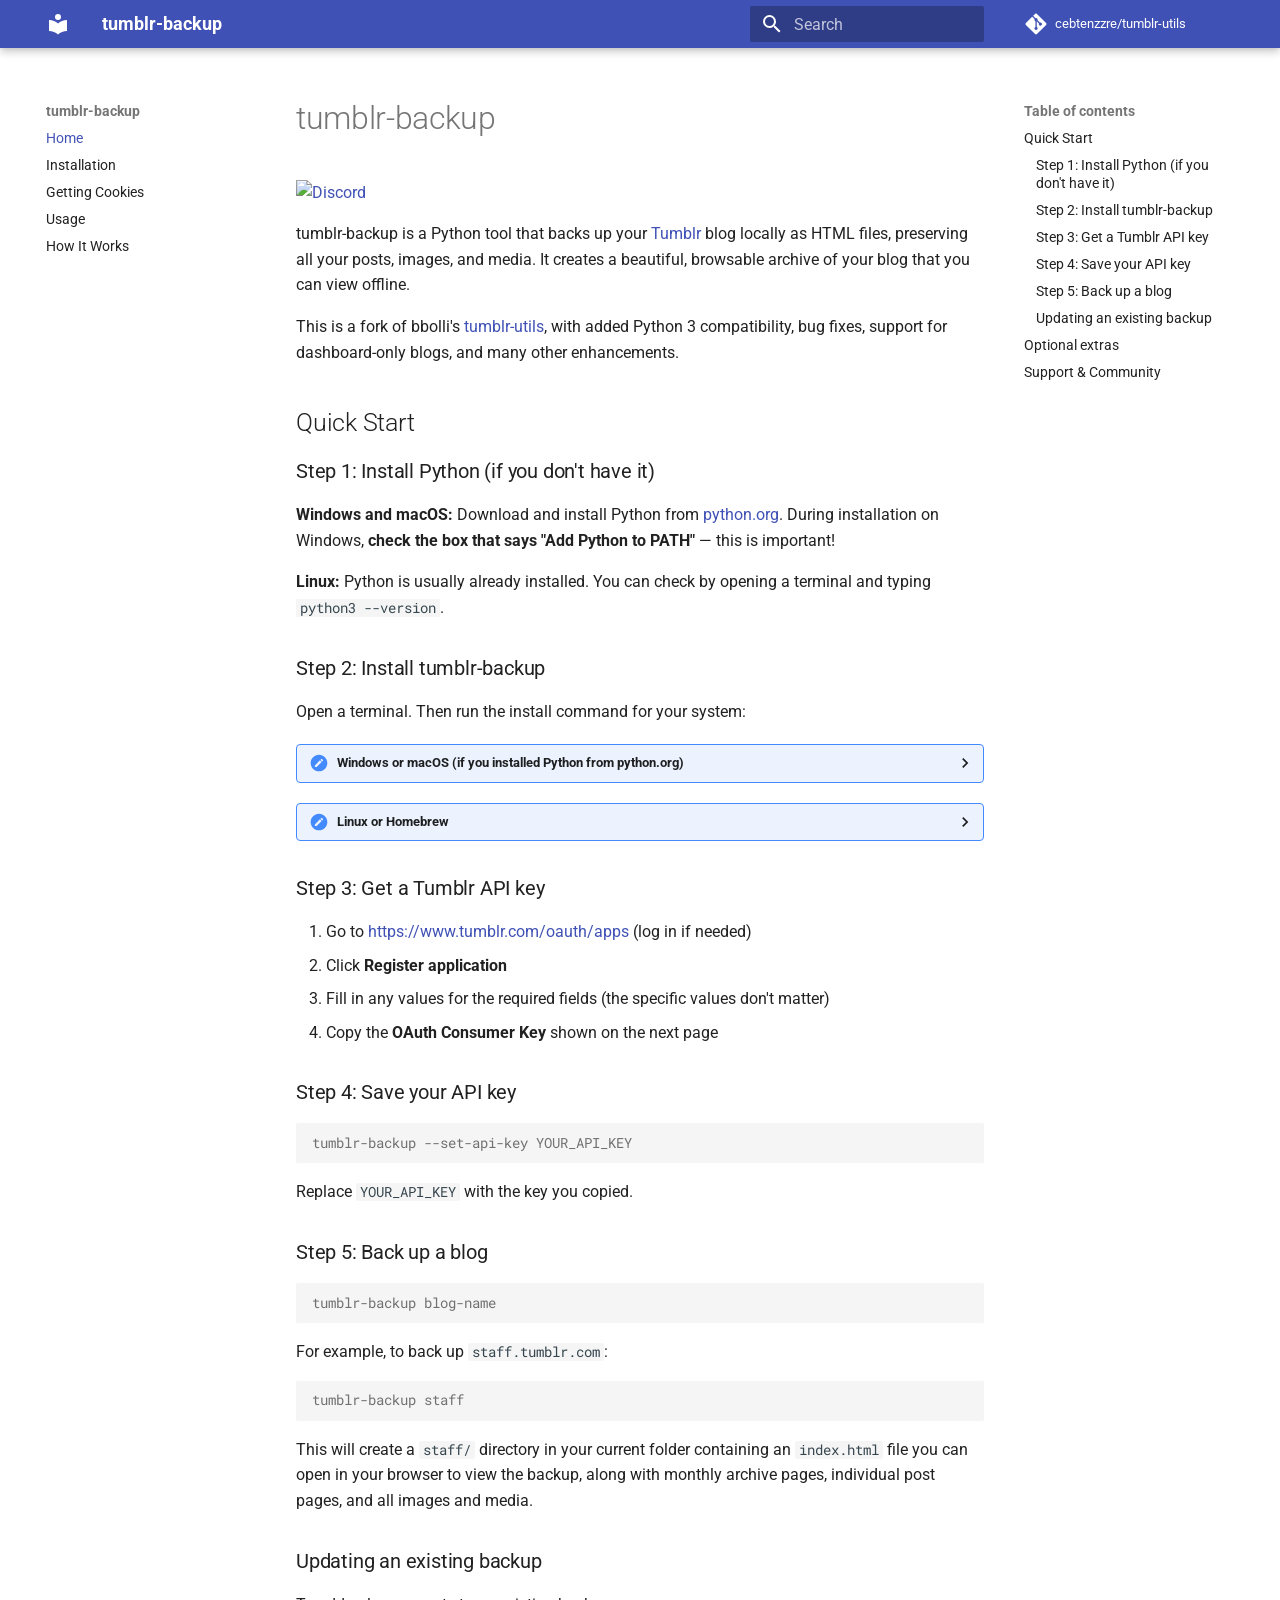
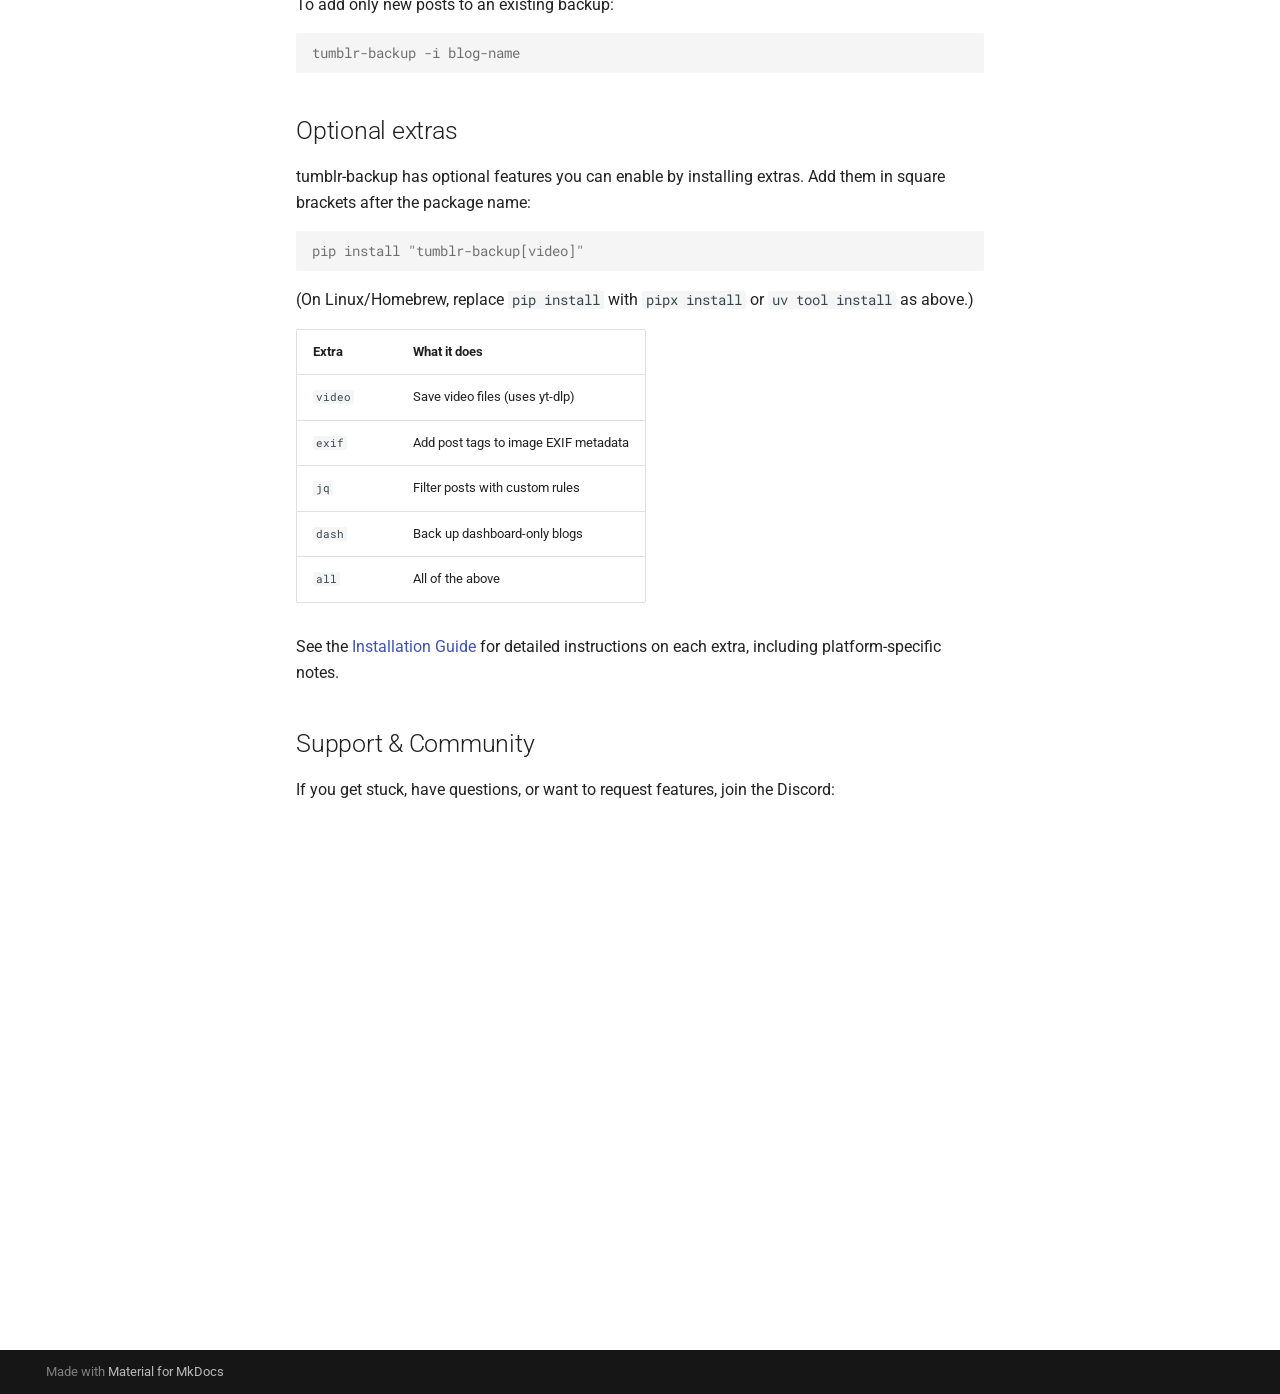
==== commit 27b4467e: "Deployed 2fbe081 with MkDocs version: 1.6.1" ====
--- a/index.html
+++ b/index.html
@@ -21,7 +21,7 @@
       
       
       <link rel="icon" href="assets/images/favicon.png">
-      <meta name="generator" content="mkdocs-1.6.1, mkdocs-material-9.7.7">
+      <meta name="generator" content="mkdocs-1.6.1, mkdocs-material-9.8.0">
     
     
       
@@ -29,7 +29,7 @@
       
     
     
-      <link rel="stylesheet" href="assets/stylesheets/main.ec1eaa64.min.css">
+      <link rel="stylesheet" href="assets/stylesheets/main.57a0d79d.min.css">
       
       
 
@@ -812,10 +812,10 @@
     
       
       
-      <script id="__config" type="application/json">{"annotate": null, "base": ".", "features": [], "search": "assets/javascripts/workers/search.2c215733.min.js", "tags": null, "translations": {"clipboard.copied": "Copied to clipboard", "clipboard.copy": "Copy to clipboard", "search.result.more.one": "1 more on this page", "search.result.more.other": "# more on this page", "search.result.none": "No matching documents", "search.result.one": "1 matching document", "search.result.other": "# matching documents", "search.result.placeholder": "Type to start searching", "search.result.term.missing": "Missing", "select.version": "Select version"}, "version": null}</script>
-    
-    
-      <script src="assets/javascripts/bundle.d7400e89.min.js"></script>
+      <script id="__config" type="application/json">{"annotate": null, "base": ".", "features": [], "search": "assets/javascripts/workers/search.a7633da7.min.js", "tags": null, "translations": {"clipboard.copied": "Copied to clipboard", "clipboard.copy": "Copy to clipboard", "search.result.more.one": "1 more on this page", "search.result.more.other": "# more on this page", "search.result.none": "No matching documents", "search.result.one": "1 matching document", "search.result.other": "# matching documents", "search.result.placeholder": "Type to start searching", "search.result.term.missing": "Missing", "select.version": "Select version"}, "version": null}</script>
+    
+    
+      <script src="assets/javascripts/bundle.c21346df.min.js"></script>
       
     
   </body>
--- a/assets/stylesheets/main.57a0d79d.min.css
+++ b/assets/stylesheets/main.57a0d79d.min.css
@@ -0,0 +1,6 @@
+@charset "UTF-8";html{box-sizing:border-box;-webkit-text-size-adjust:none;-moz-text-size-adjust:none;text-size-adjust:none}*,:after,:before{box-sizing:inherit}@media(prefers-reduced-motion){*,:after,:before{transition:none!important}}body{margin:0;-webkit-font-smoothing:antialiased;-moz-osx-font-smoothing:grayscale;--md-text-font-family:var(--md-text-font, _),
+    -apple-system, BlinkMacSystemFont, Helvetica, Arial, sans-serif;--md-code-font-family:var(--md-code-font, _),
+    SFMono-Regular, Consolas, Menlo, monospace}.md-typeset code:not(.focus-visible),a,button,input,label{-webkit-tap-highlight-color:transparent}a{color:inherit;text-decoration:none}hr{box-sizing:initial;display:block;height:.05rem;padding:0;overflow:visible;border:0}small{font-size:80%}sub,sup{line-height:1em}img{border-style:none}table{border-spacing:0;border-collapse:initial}td,th{font-weight:400;vertical-align:top}button{padding:0;margin:0;font-family:inherit;font-size:inherit;background:#0000;border:0}input{border:0;outline:none}:root{--md-primary-fg-color:#4051b5;--md-primary-fg-color--light:#5d6cc0;--md-primary-fg-color--dark:#303fa1;--md-primary-bg-color:#fff;--md-primary-bg-color--light:#ffffffb3;--md-accent-fg-color:#526cfe;--md-accent-fg-color--transparent:#526cfe1a;--md-accent-bg-color:#fff;--md-accent-bg-color--light:#ffffffb3;--md-typeset-table-sort-icon:url("data:image/svg+xml;charset=utf-8,<svg xmlns='http://www.w3.org/2000/svg' viewBox='0 0 24 24'><path d='m18 21-4-4h3V7h-3l4-4 4 4h-3v10h3M2 19v-2h10v2M2 13v-2h7v2M2 7V5h4v2z'/></svg>");--md-typeset-table-sort-icon--asc:url("data:image/svg+xml;charset=utf-8,<svg xmlns='http://www.w3.org/2000/svg' viewBox='0 0 24 24'><path d='M19 17h3l-4 4-4-4h3V3h2M2 17h10v2H2M6 5v2H2V5m0 6h7v2H2z'/></svg>");--md-typeset-table-sort-icon--desc:url("data:image/svg+xml;charset=utf-8,<svg xmlns='http://www.w3.org/2000/svg' viewBox='0 0 24 24'><path d='M19 7h3l-4-4-4 4h3v14h2M2 17h10v2H2M6 5v2H2V5m0 6h7v2H2z'/></svg>")}[data-md-color-scheme=default]{color-scheme:light}[data-md-color-scheme=default] img[src$="#gh-dark-mode-only"],[data-md-color-scheme=default] img[src$="#only-dark"]{display:none}:root,[data-md-color-scheme=default]{--md-hue:225deg;--md-default-fg-color:#000000de;--md-default-fg-color--light:#0000008a;--md-default-fg-color--lighter:#00000052;--md-default-fg-color--lightest:#00000012;--md-default-bg-color:#fff;--md-default-bg-color--light:#ffffffb3;--md-default-bg-color--lighter:#ffffff4d;--md-default-bg-color--lightest:#ffffff1f;--md-code-fg-color:#36464e;--md-code-bg-color:#f5f5f5;--md-code-bg-color--light:#f5f5f5b3;--md-code-bg-color--lighter:#f5f5f54d;--md-code-hl-color:#4287ff;--md-code-hl-color--light:#4287ff1a;--md-code-hl-number-color:#d52a2a;--md-code-hl-special-color:#db1457;--md-code-hl-function-color:#a846b9;--md-code-hl-constant-color:#6e59d9;--md-code-hl-keyword-color:#3f6ec6;--md-code-hl-string-color:#1c7d4d;--md-code-hl-name-color:var(--md-code-fg-color);--md-code-hl-operator-color:var(--md-default-fg-color--light);--md-code-hl-punctuation-color:var(--md-default-fg-color--light);--md-code-hl-comment-color:var(--md-default-fg-color--light);--md-code-hl-generic-color:var(--md-default-fg-color--light);--md-code-hl-variable-color:var(--md-default-fg-color--light);--md-typeset-color:var(--md-default-fg-color);--md-typeset-a-color:var(--md-primary-fg-color);--md-typeset-del-color:#f5503d26;--md-typeset-ins-color:#0bd57026;--md-typeset-kbd-color:#fafafa;--md-typeset-kbd-accent-color:#fff;--md-typeset-kbd-border-color:#b8b8b8;--md-typeset-mark-color:#ffff0080;--md-typeset-table-color:#0000001f;--md-typeset-table-color--light:#00000009;--md-admonition-fg-color:var(--md-default-fg-color);--md-admonition-bg-color:var(--md-default-bg-color);--md-warning-fg-color:#000000de;--md-warning-bg-color:#ff9;--md-footer-fg-color:#fff;--md-footer-fg-color--light:#ffffffb3;--md-footer-fg-color--lighter:#ffffff73;--md-footer-bg-color:#000000de;--md-footer-bg-color--dark:#00000052;--md-shadow-z1:0 0.2rem 0.5rem #0000000d,
+    0 0 0.05rem #0000001a;--md-shadow-z2:0 0.2rem 0.5rem #0000001a,
+    0 0 0.05rem #00000040;--md-shadow-z3:0 0.2rem 0.5rem #0003,
+    0 0 0.05rem #00000059}.md-icon svg{display:block;width:1.2rem;height:1.2rem;fill:currentcolor}aside,body,input{font-family:var(--md-text-font-family);font-feature-settings:"kern","liga";color:var(--md-typeset-color)}code,kbd,pre{font-family:var(--md-code-font-family);font-feature-settings:"kern"}.md-typeset{font-size:.8rem;line-height:1.6;overflow-wrap:break-word;-webkit-print-color-adjust:exact;color-adjust:exact}@media print{.md-typeset{font-size:.68rem}.md-typeset code,.md-typeset kbd,.md-typeset pre{white-space:pre-wrap}}.md-typeset blockquote,.md-typeset dl,.md-typeset figure,.md-typeset ol,.md-typeset pre,.md-typeset ul{margin-top:1em;margin-bottom:1em}.md-typeset h1{margin:0 0 1.25em;font-size:2em;line-height:1.3;color:var(--md-default-fg-color--light)}.md-typeset h1,.md-typeset h2{font-weight:300;letter-spacing:-.01em}.md-typeset h2{margin:1.6em 0 .64em;font-size:1.5625em;line-height:1.4}.md-typeset h3{margin:1.6em 0 .8em;font-size:1.25em;font-weight:400;line-height:1.5;letter-spacing:-.01em}.md-typeset h2+h3{margin-top:.8em}.md-typeset h4{margin:1em 0;font-weight:700;letter-spacing:-.01em}.md-typeset h5,.md-typeset h6{margin:1.25em 0;font-size:.8em;font-weight:700;color:var(--md-default-fg-color--light);letter-spacing:-.01em}.md-typeset h5{text-transform:uppercase}.md-typeset h5 code{text-transform:none}.md-typeset hr{display:flow-root;margin:1.5em 0;border-bottom:.05rem solid var(--md-default-fg-color--lightest)}.md-typeset a{color:var(--md-typeset-a-color);word-break:break-word}.md-typeset a,.md-typeset a:before{transition:color 125ms}.md-typeset a:focus,.md-typeset a:hover{color:var(--md-accent-fg-color)}.md-typeset a:focus code,.md-typeset a:hover code{color:var(--md-accent-fg-color);background-color:var(--md-accent-fg-color--transparent)}.md-typeset a code{color:var(--md-typeset-a-color)}.md-typeset a.focus-visible{outline-color:var(--md-accent-fg-color);outline-offset:.2rem}.md-typeset code,.md-typeset kbd,.md-typeset pre{font-variant-ligatures:none;color:var(--md-code-fg-color);direction:ltr;transition:background-color 125ms}.md-typeset code{padding:0 .2941176471em;font-size:.85em;word-break:break-word;background-color:var(--md-code-bg-color);border-radius:.1rem;-webkit-box-decoration-break:clone;box-decoration-break:clone;transition:color 125ms,background-color 125ms}.md-typeset code:not(.focus-visible){outline:none}.md-typeset pre{position:relative;display:flow-root;line-height:1.4}.md-typeset pre>code{display:block;padding:.7720588235em 1.1764705882em;margin:0;overflow:auto;word-break:normal;touch-action:auto;scrollbar-color:var(--md-default-fg-color--lighter) #0000;scrollbar-width:thin;outline-color:var(--md-accent-fg-color);box-shadow:none;-webkit-box-decoration-break:slice;box-decoration-break:slice}.md-typeset pre>code:hover{scrollbar-color:var(--md-accent-fg-color) #0000}.md-typeset pre>code::-webkit-scrollbar{width:.2rem;height:.2rem}.md-typeset pre>code::-webkit-scrollbar-thumb{background-color:var(--md-default-fg-color--lighter)}.md-typeset pre>code::-webkit-scrollbar-thumb:hover{background-color:var(--md-accent-fg-color)}.md-typeset kbd{display:inline-block;padding:0 .6666666667em;font-size:.75em;color:var(--md-default-fg-color);word-break:break-word;vertical-align:text-top;background-color:var(--md-typeset-kbd-color);border-radius:.1rem;box-shadow:0 .1rem 0 .05rem var(--md-typeset-kbd-border-color),0 .1rem 0 var(--md-typeset-kbd-border-color),0 -.1rem .2rem var(--md-typeset-kbd-accent-color) inset}.md-typeset mark{color:inherit;word-break:break-word;background-color:var(--md-typeset-mark-color);-webkit-box-decoration-break:clone;box-decoration-break:clone}.md-typeset abbr{text-decoration:none;cursor:help}.md-typeset [data-preview],.md-typeset abbr{border-bottom:.05rem dotted var(--md-default-fg-color--light)}.md-typeset small{opacity:.75}[dir=ltr] .md-typeset sub,[dir=ltr] .md-typeset sup{margin-left:.078125em}[dir=rtl] .md-typeset sub,[dir=rtl] .md-typeset sup{margin-right:.078125em}[dir=ltr] .md-typeset blockquote{padding-left:.6rem;border-left:.2rem solid var(--md-default-fg-color--lighter)}[dir=rtl] .md-typeset blockquote{padding-right:.6rem;border-right:.2rem solid var(--md-default-fg-color--lighter)}.md-typeset blockquote{margin-left:0;margin-right:0;color:var(--md-default-fg-color--light)}.md-typeset ul{list-style-type:disc}.md-typeset ul[type]{list-style-type:revert-layer}[dir=ltr] .md-typeset ol,[dir=ltr] .md-typeset ol li ol,[dir=ltr] .md-typeset ol li ul,[dir=ltr] .md-typeset ul,[dir=ltr] .md-typeset ul li ol,[dir=ltr] .md-typeset ul li ul{margin-left:.625em}[dir=rtl] .md-typeset ol,[dir=rtl] .md-typeset ol li ol,[dir=rtl] .md-typeset ol li ul,[dir=rtl] .md-typeset ul,[dir=rtl] .md-typeset ul li ol,[dir=rtl] .md-typeset ul li ul{margin-right:.625em}.md-typeset ol,.md-typeset ul{padding:0}.md-typeset ol:not([hidden]),.md-typeset ul:not([hidden]){display:flow-root}.md-typeset ol ol,.md-typeset ul ol{list-style-type:lower-alpha}.md-typeset ol ol ol,.md-typeset ul ol ol{list-style-type:lower-roman}.md-typeset ol ol ol ol,.md-typeset ul ol ol ol{list-style-type:upper-alpha}.md-typeset ol ol ol ol ol,.md-typeset ul ol ol ol ol{list-style-type:upper-roman}.md-typeset ol[type],.md-typeset ul[type]{list-style-type:revert-layer}[dir=ltr] .md-typeset ol li,[dir=ltr] .md-typeset ul li{margin-left:1.25em}[dir=rtl] .md-typeset ol li,[dir=rtl] .md-typeset ul li{margin-right:1.25em}.md-typeset ol li,.md-typeset ul li{margin-bottom:.5em}.md-typeset ol li blockquote,.md-typeset ol li p,.md-typeset ul li blockquote,.md-typeset ul li p{margin:.5em 0}.md-typeset ol li:last-child,.md-typeset ul li:last-child{margin-bottom:0}.md-typeset ol li ol,.md-typeset ol li ul,.md-typeset ul li ol,.md-typeset ul li ul{margin-top:.5em;margin-bottom:.5em}[dir=ltr] .md-typeset dd{margin-left:1.875em}[dir=rtl] .md-typeset dd{margin-right:1.875em}.md-typeset dd{margin-top:1em;margin-bottom:1.5em}.md-typeset img,.md-typeset svg,.md-typeset video{max-width:100%;height:auto}.md-typeset img[align=left]{margin:1em 1em 1em 0}.md-typeset img[align=right]{margin:1em 0 1em 1em}.md-typeset img[align]:only-child{margin-top:0}.md-typeset figure{display:flow-root;width:fit-content;max-width:100%;margin:1em auto;text-align:center}.md-typeset figure img{display:block;margin:0 auto}.md-typeset figcaption{max-width:24rem;margin:1em auto;font-style:italic}.md-typeset iframe{max-width:100%}.md-typeset table:not([class]){display:inline-block;max-width:100%;overflow:auto;font-size:.64rem;touch-action:auto;background-color:var(--md-default-bg-color);border:.05rem solid var(--md-typeset-table-color);border-radius:.1rem}@media print{.md-typeset table:not([class]){display:table}}.md-typeset table:not([class])+*{margin-top:1.5em}.md-typeset table:not([class]) td>:first-child,.md-typeset table:not([class]) th>:first-child{margin-top:0}.md-typeset table:not([class]) td>:last-child,.md-typeset table:not([class]) th>:last-child{margin-bottom:0}.md-typeset table:not([class]) td:not([align]),.md-typeset table:not([class]) th:not([align]){text-align:left}[dir=rtl] .md-typeset table:not([class]) td:not([align]),[dir=rtl] .md-typeset table:not([class]) th:not([align]){text-align:right}.md-typeset table:not([class]) th{min-width:5rem;padding:.9375em 1.25em;font-weight:700;vertical-align:top}.md-typeset table:not([class]) td{padding:.9375em 1.25em;vertical-align:top;border-top:.05rem solid var(--md-typeset-table-color)}.md-typeset table:not([class]) tbody tr{transition:background-color 125ms}.md-typeset table:not([class]) tbody tr:hover{background-color:var(--md-typeset-table-color--light);box-shadow:0 .05rem 0 var(--md-default-bg-color) inset}.md-typeset table:not([class]) a{word-break:normal}.md-typeset table th[role=columnheader]{cursor:pointer}[dir=ltr] .md-typeset table th[role=columnheader]:after{margin-left:.5em}[dir=rtl] .md-typeset table th[role=columnheader]:after{margin-right:.5em}.md-typeset table th[role=columnheader]:after{display:inline-block;width:1.2em;height:1.2em;vertical-align:text-bottom;content:"";-webkit-mask-image:var(--md-typeset-table-sort-icon);mask-image:var(--md-typeset-table-sort-icon);-webkit-mask-repeat:no-repeat;mask-repeat:no-repeat;-webkit-mask-size:contain;mask-size:contain;transition:background-color 125ms}.md-typeset table th[role=columnheader]:hover:after{background-color:var(--md-default-fg-color--lighter)}.md-typeset table th[role=columnheader][aria-sort=ascending]:after{background-color:var(--md-default-fg-color--light);-webkit-mask-image:var(--md-typeset-table-sort-icon--asc);mask-image:var(--md-typeset-table-sort-icon--asc)}.md-typeset table th[role=columnheader][aria-sort=descending]:after{background-color:var(--md-default-fg-color--light);-webkit-mask-image:var(--md-typeset-table-sort-icon--desc);mask-image:var(--md-typeset-table-sort-icon--desc)}.md-typeset__scrollwrap{margin:1em -.8rem;overflow-x:auto;touch-action:auto}.md-typeset__table{display:inline-block;padding:0 .8rem;margin-bottom:.5em}@media print{.md-typeset__table{display:block}}html .md-typeset__table table{display:table;width:100%;margin:0;overflow:hidden}@media screen and (max-width:44.984375em){.md-content__inner>pre{margin:1em -.8rem}.md-content__inner>pre code{border-radius:0}}.md-typeset .md-author{position:relative;display:block;flex-shrink:0;width:1.6rem;height:1.6rem;overflow:hidden;border-radius:100%;transition:color 125ms,transform 125ms}.md-typeset .md-author img{display:block}.md-typeset .md-author--more{font-size:.6rem;font-weight:700;line-height:1.6rem;color:var(--md-default-fg-color--lighter);text-align:center;background:var(--md-default-fg-color--lightest)}.md-typeset .md-author--long{width:2.4rem;height:2.4rem}.md-typeset a.md-author{transform:scale(1)}.md-typeset a.md-author img{filter:grayscale(100%) opacity(75%);border-radius:100%;transition:filter 125ms}.md-typeset a.md-author:focus,.md-typeset a.md-author:hover{z-index:1;transform:scale(1.1)}.md-typeset a.md-author:focus img,.md-typeset a.md-author:hover img{filter:grayscale(0)}.md-banner{overflow:auto;color:var(--md-footer-fg-color);background-color:var(--md-footer-bg-color)}@media print{.md-banner{display:none}}.md-banner--warning{color:var(--md-warning-fg-color);background-color:var(--md-warning-bg-color)}.md-banner__inner{padding:0 .8rem;margin:.6rem auto;font-size:.7rem}[dir=ltr] .md-banner__button{float:right}[dir=rtl] .md-banner__button{float:left}.md-banner__button{color:inherit;cursor:pointer;transition:opacity .25s}.no-js .md-banner__button{display:none}.md-banner__button:hover{opacity:.7}html{height:100%;overflow-x:hidden;font-size:125%}@media screen and (min-width:100em){html{font-size:137.5%}}@media screen and (min-width:125em){html{font-size:150%}}body{position:relative;display:flex;flex-direction:column;width:100%;min-height:100%;font-size:.5rem;background-color:var(--md-default-bg-color)}@media print{body{display:block}}@media screen and (max-width:59.984375em){body[data-md-scrolllock]{position:fixed}}.md-grid{max-width:61rem;margin-left:auto;margin-right:auto}.md-container{display:flex;flex-grow:1;flex-direction:column}@media print{.md-container{display:block}}.md-main{flex-grow:1}.md-main__inner{display:flex;height:100%;margin-top:1.5rem}.md-ellipsis{overflow:hidden;text-overflow:ellipsis}.md-toggle{display:none}.md-option{position:absolute;width:0;height:0;opacity:0}.md-option:checked+label:not([hidden]){display:block}.md-option.focus-visible+label{outline-style:auto;outline-color:var(--md-accent-fg-color)}.md-skip{position:fixed;z-index:-1;padding:.3rem .5rem;margin:.5rem;font-size:.64rem;color:var(--md-default-bg-color);background-color:var(--md-default-fg-color);border-radius:.1rem;outline-color:var(--md-accent-fg-color);opacity:0;transform:translateY(.4rem)}.md-skip:focus{z-index:10;opacity:1;transition:transform .25s cubic-bezier(.4,0,.2,1),opacity 175ms 75ms;transform:translateY(0)}@page{margin:25mm}:root{--md-clipboard-icon:url("data:image/svg+xml;charset=utf-8,<svg xmlns='http://www.w3.org/2000/svg' viewBox='0 0 24 24'><path d='M19 21H8V7h11m0-2H8a2 2 0 0 0-2 2v14a2 2 0 0 0 2 2h11a2 2 0 0 0 2-2V7a2 2 0 0 0-2-2m-3-4H4a2 2 0 0 0-2 2v14h2V3h12z'/></svg>");--md-code-select-icon:url("data:image/svg+xml;charset=utf-8,<svg xmlns='http://www.w3.org/2000/svg' viewBox='0 0 24 24'><path d='M19 19h-4v2h4c1.1 0 2-.9 2-2v-4h-2m0-12h-4v2h4v4h2V5c0-1.1-.9-2-2-2M5 5h4V3H5c-1.1 0-2 .9-2 2v4h2m0 6H3v4c0 1.1.9 2 2 2h4v-2H5zm2-4h2v2H7zm4 0h2v2h-2zm4 0h2v2h-2zM7 7h2v2H7zm4 0h2v2h-2zm4 0h2v2h-2zm-8 8h2v2H7zm4 0h2v2h-2zm4 0h2v2h-2z'/></svg>");--md-code-copy-icon:url("data:image/svg+xml;charset=utf-8,<svg xmlns='http://www.w3.org/2000/svg' viewBox='0 0 24 24'><path d='M19 21H8V7h11m0-2H8a2 2 0 0 0-2 2v14a2 2 0 0 0 2 2h11a2 2 0 0 0 2-2V7a2 2 0 0 0-2-2m-3-4H4a2 2 0 0 0-2 2v14h2V3h12z'/></svg>")}.md-clipboard{z-index:1;width:1.5em;height:1.5em;color:var(--md-default-fg-color--lightest);cursor:pointer;border-radius:.1rem;outline-color:var(--md-accent-fg-color);outline-offset:.1rem;transition:color .25s}@media print{.md-clipboard{display:none}}.md-clipboard:not(.focus-visible){outline:none;-webkit-tap-highlight-color:transparent}:hover>.md-clipboard{color:var(--md-default-fg-color--light)}.md-clipboard:focus,.md-clipboard:hover{color:var(--md-accent-fg-color)}.md-clipboard:after{display:block;width:1.125em;height:1.125em;margin:0 auto;content:"";background-color:currentcolor;-webkit-mask-image:var(--md-clipboard-icon);mask-image:var(--md-clipboard-icon);-webkit-mask-repeat:no-repeat;mask-repeat:no-repeat;-webkit-mask-position:center;mask-position:center;-webkit-mask-size:contain;mask-size:contain}.md-clipboard--inline{cursor:pointer}.md-clipboard--inline code{transition:color .25s,background-color .25s}.md-clipboard--inline:focus code,.md-clipboard--inline:hover code{color:var(--md-accent-fg-color);background-color:var(--md-accent-fg-color--transparent)}.md-typeset .md-code__content{display:grid}.md-code__nav{position:absolute;top:.25em;right:.25em;z-index:1;display:flex;gap:.2rem;padding:.2rem;background-color:var(--md-code-bg-color--lighter);border-radius:.1rem;transition:background-color .25s}:hover>.md-code__nav{background-color:var(--md-code-bg-color--light)}.md-code__button{display:block;width:1.5em;height:1.5em;color:var(--md-default-fg-color--lightest);cursor:pointer;outline-color:var(--md-accent-fg-color);outline-offset:.1rem;transition:color .25s}:hover>*>.md-code__button{color:var(--md-default-fg-color--light)}.md-code__button.focus-visible,.md-code__button:hover{color:var(--md-accent-fg-color)}.md-code__button--active{color:var(--md-default-fg-color)!important}.md-code__button:after{display:block;width:1.125em;height:1.125em;margin:0 auto;content:"";background-color:currentcolor;-webkit-mask-repeat:no-repeat;mask-repeat:no-repeat;-webkit-mask-position:center;mask-position:center;-webkit-mask-size:contain;mask-size:contain}.md-code__button[data-md-type=select]:after{-webkit-mask-image:var(--md-code-select-icon);mask-image:var(--md-code-select-icon)}.md-code__button[data-md-type=copy]:after{-webkit-mask-image:var(--md-code-copy-icon);mask-image:var(--md-code-copy-icon)}@keyframes consent{0%{opacity:0;transform:translateY(100%)}to{opacity:1;transform:translateY(0)}}@keyframes overlay{0%{opacity:0}to{opacity:1}}.md-consent__overlay{position:fixed;top:0;z-index:5;width:100%;height:100%;background-color:#0000008a;-webkit-backdrop-filter:blur(.1rem);backdrop-filter:blur(.1rem);opacity:1;animation:overlay .25s both}.md-consent__inner{position:fixed;bottom:0;z-index:5;width:100%;max-height:100%;padding:0;overflow:auto;background-color:var(--md-default-bg-color);border:0;border-radius:.1rem;box-shadow:0 0 .2rem #0000001a,0 .2rem .4rem #0003;animation:consent .5s cubic-bezier(.1,.7,.1,1) both}.md-consent__form{padding:.8rem}.md-consent__settings{display:none;margin:1em 0}input:checked+.md-consent__settings{display:block}.md-consent__controls{margin-bottom:.8rem}.md-typeset .md-consent__controls .md-button{display:inline}@media screen and (max-width:44.984375em){.md-typeset .md-consent__controls .md-button{display:block;width:100%;margin-top:.4rem;text-align:center}}.md-consent label{cursor:pointer}.md-content{flex-grow:1;min-width:0}.md-content__inner{padding-top:.6rem;margin:0 .8rem 1.2rem}@media screen and (min-width:76.25em){[dir=ltr] .md-sidebar--primary:not([hidden])~.md-content>.md-content__inner,[dir=rtl] .md-sidebar--secondary:not([hidden])~.md-content>.md-content__inner{margin-left:1.2rem}[dir=ltr] .md-sidebar--secondary:not([hidden])~.md-content>.md-content__inner,[dir=rtl] .md-sidebar--primary:not([hidden])~.md-content>.md-content__inner{margin-right:1.2rem}}.md-content__inner:before{display:block;height:.4rem;content:""}.md-content__inner>:last-child{margin-bottom:0}[dir=ltr] .md-content__button{float:right;margin-left:.4rem}[dir=rtl] .md-content__button{float:left;margin-right:.4rem}.md-content__button{padding:0;margin:.4rem 0}@media print{.md-content__button{display:none}}.md-typeset .md-content__button{color:var(--md-default-fg-color--lighter)}.md-content__button svg{display:inline;vertical-align:top}[dir=rtl] .md-content__button svg{transform:scaleX(-1)}[dir=ltr] .md-dialog{right:.8rem}[dir=rtl] .md-dialog{left:.8rem}.md-dialog{position:fixed;bottom:.8rem;z-index:4;min-width:11.1rem;padding:.4rem .6rem;pointer-events:none;background-color:var(--md-default-fg-color);border-radius:.1rem;box-shadow:var(--md-shadow-z3);opacity:0;transition:transform 0s .4s,opacity .4s;transform:translateY(100%)}@media print{.md-dialog{display:none}}.md-dialog--active{pointer-events:auto;opacity:1;transition:transform .4s cubic-bezier(.075,.85,.175,1),opacity .4s;transform:translateY(0)}.md-dialog__inner{font-size:.7rem;color:var(--md-default-bg-color)}.md-feedback{margin:2em 0 1em;text-align:center}.md-feedback fieldset{padding:0;margin:0;border:none}.md-feedback__title{margin:1em auto;font-weight:700}.md-feedback__inner{position:relative}.md-feedback__list{position:relative;display:flex;flex-wrap:wrap;place-content:baseline center}.md-feedback__list:hover .md-icon:not(:disabled){color:var(--md-default-fg-color--lighter)}:disabled .md-feedback__list{min-height:1.8rem}.md-feedback__icon{flex-shrink:0;margin:0 .1rem;color:var(--md-default-fg-color--light);cursor:pointer;transition:color 125ms}.md-feedback__icon:not(:disabled).md-icon:hover{color:var(--md-accent-fg-color)}.md-feedback__icon:disabled{color:var(--md-default-fg-color--lightest);pointer-events:none}.md-feedback__note{position:relative;opacity:0;transition:transform .4s cubic-bezier(.1,.7,.1,1),opacity .15s;transform:translateY(.4rem)}.md-feedback__note>*{max-width:16rem;margin:0 auto}:disabled .md-feedback__note{opacity:1;transform:translateY(0)}@media print{.md-feedback,.md-footer{display:none}}.md-footer{color:var(--md-footer-fg-color);background-color:var(--md-footer-bg-color)}.md-footer__inner{justify-content:space-between;padding:.2rem;overflow:auto}.md-footer__inner:not([hidden]){display:flex}.md-footer__link{display:flex;flex-grow:.01;align-items:end;max-width:100%;margin-top:1rem;margin-bottom:.4rem;overflow:hidden;outline-color:var(--md-accent-fg-color);transition:opacity .25s}.md-footer__link:focus,.md-footer__link:hover{opacity:.7}[dir=rtl] .md-footer__link svg{transform:scaleX(-1)}@media screen and (max-width:44.984375em){.md-footer__link--prev{flex-shrink:0}.md-footer__link--prev .md-footer__title{display:none}}[dir=ltr] .md-footer__link--next{margin-left:auto}.md-footer__link--next{text-align:right}[dir=rtl] .md-footer__link--next{margin-right:auto;text-align:left}.md-footer__title{flex-grow:1;max-width:calc(100% - 2.4rem);padding:0 1rem;margin-bottom:.7rem;font-size:.9rem;white-space:nowrap}.md-footer__button{padding:.4rem;margin:.2rem}.md-footer__direction{font-size:.64rem;opacity:.7}.md-footer-meta{background-color:var(--md-footer-bg-color--dark)}.md-footer-meta__inner{display:flex;flex-wrap:wrap;justify-content:space-between;padding:.2rem}html .md-footer-meta.md-typeset a{color:var(--md-footer-fg-color--light)}html .md-footer-meta.md-typeset a:focus,html .md-footer-meta.md-typeset a:hover{color:var(--md-footer-fg-color)}.md-copyright{width:100%;padding:.4rem 0;margin:auto .6rem;font-size:.64rem;color:var(--md-footer-fg-color--lighter)}.md-copyright__highlight{color:var(--md-footer-fg-color--light)}.md-social{display:inline-flex;gap:.2rem;padding:.2rem 0 .6rem;margin:0 .4rem}@media screen and (min-width:45em){.md-copyright{width:auto}.md-social{padding:.6rem 0}}.md-social__link{display:inline-block;width:1.6rem;height:1.6rem;text-align:center}.md-social__link:before{line-height:1.9}.md-social__link svg{max-height:.8rem;vertical-align:-25%;fill:currentcolor}.md-typeset .md-button{display:inline-block;padding:.625em 2em;font-weight:700;color:var(--md-primary-fg-color);cursor:pointer;border:.1rem solid;border-radius:.1rem;transition:color 125ms,background-color 125ms,border-color 125ms}.md-typeset .md-button--primary{color:var(--md-primary-bg-color);background-color:var(--md-primary-fg-color);border-color:var(--md-primary-fg-color)}.md-typeset .md-button:focus,.md-typeset .md-button:hover{color:var(--md-accent-bg-color);background-color:var(--md-accent-fg-color);border-color:var(--md-accent-fg-color)}[dir=ltr] .md-typeset .md-input,[dir=rtl] .md-typeset .md-input{border-top-left-radius:.1rem}[dir=ltr] .md-typeset .md-input,[dir=rtl] .md-typeset .md-input{border-top-right-radius:.1rem}.md-typeset .md-input{height:1.8rem;padding:0 .6rem;font-size:.8rem;border-bottom:.1rem solid var(--md-default-fg-color--lighter);box-shadow:var(--md-shadow-z1);transition:border .25s,box-shadow .25s}.md-typeset .md-input:focus,.md-typeset .md-input:hover{border-bottom-color:var(--md-accent-fg-color);box-shadow:var(--md-shadow-z2)}.md-typeset .md-input--stretch{width:100%}.md-header{position:sticky;left:0;right:0;top:0;z-index:4;display:block;color:var(--md-primary-bg-color);background-color:var(--md-primary-fg-color);box-shadow:0 0 .2rem #0000,0 .2rem .4rem #0000}@media print{.md-header{display:none}}.md-header[hidden]{transition:transform .25s cubic-bezier(.8,0,.6,1),box-shadow .25s;transform:translateY(-100%)}.md-header--shadow{box-shadow:0 0 .2rem #0000001a,0 .2rem .4rem #0003;transition:transform .25s cubic-bezier(.1,.7,.1,1),box-shadow .25s}.md-header__inner{display:flex;align-items:center;padding:0 .2rem}.md-header__button{position:relative;z-index:1;padding:.4rem;margin:.2rem;color:currentcolor;vertical-align:middle;cursor:pointer;outline-color:var(--md-accent-fg-color);transition:opacity .25s}.md-header__button:hover{opacity:.7}.md-header__button:not([hidden]){display:inline-block}.md-header__button:not(.focus-visible){outline:none;-webkit-tap-highlight-color:transparent}.md-header__button.md-logo{padding:.4rem;margin:.2rem}@media screen and (max-width:76.234375em){.md-header__button.md-logo{display:none}}.md-header__button.md-logo img,.md-header__button.md-logo svg{display:block;width:auto;height:1.2rem;fill:currentcolor}@media screen and (min-width:60em){.md-header__button[for=__search]{display:none}}.no-js .md-header__button[for=__search]{display:none}[dir=rtl] .md-header__button[for=__search] svg{transform:scaleX(-1)}@media screen and (min-width:76.25em){.md-header__button[for=__drawer]{display:none}}.md-header__topic{position:absolute;display:flex;max-width:100%;white-space:nowrap;transition:transform .4s cubic-bezier(.1,.7,.1,1),opacity .15s}.md-header__topic+.md-header__topic{z-index:-1;pointer-events:none;opacity:0;transition:transform .4s cubic-bezier(1,.7,.1,.1),opacity .15s;transform:translateX(1.25rem)}[dir=rtl] .md-header__topic+.md-header__topic{transform:translateX(-1.25rem)}.md-draft,.md-header__topic:first-child,.md-nav__title{font-weight:700}[dir=ltr] .md-header__title{margin-left:1rem;margin-right:.4rem}[dir=rtl] .md-header__title{margin-right:1rem;margin-left:.4rem}.md-header__title{flex-grow:1;height:2.4rem;font-size:.9rem;line-height:2.4rem}.md-header__title--active .md-header__topic{z-index:-1;pointer-events:none;opacity:0;transition:transform .4s cubic-bezier(1,.7,.1,.1),opacity .15s;transform:translateX(-1.25rem)}[dir=rtl] .md-header__title--active .md-header__topic{transform:translateX(1.25rem)}.md-header__title--active .md-header__topic+.md-header__topic{z-index:0;pointer-events:auto;opacity:1;transition:transform .4s cubic-bezier(.1,.7,.1,1),opacity .15s;transform:translateX(0)}.md-header__title>.md-header__ellipsis{position:relative;width:100%;height:100%}.md-header__option{display:flex;flex-shrink:0;max-width:100%;white-space:nowrap;transition:max-width 0s .25s,opacity .25s .25s}[data-md-toggle=search]:checked~.md-header .md-header__option{max-width:0;opacity:0;transition:max-width,opacity}.md-header__option>input{bottom:0}.md-header__source{display:none}@media screen and (min-width:60em){[dir=ltr] .md-header__source{margin-left:1rem}[dir=rtl] .md-header__source{margin-right:1rem}.md-header__source{display:block;width:11.7rem;max-width:11.7rem}}@media screen and (min-width:76.25em){[dir=ltr] .md-header__source{margin-left:1.4rem}[dir=rtl] .md-header__source{margin-right:1.4rem}}.md-meta{font-size:.7rem;line-height:1.3;color:var(--md-default-fg-color--light)}.md-meta__list{display:inline-flex;flex-wrap:wrap;padding:0;margin:0;list-style:none}.md-meta__item:not(:last-child):after{margin-left:.2rem;margin-right:.2rem;content:"·"}.md-meta__link{color:var(--md-typeset-a-color)}.md-meta__link:focus,.md-meta__link:hover{color:var(--md-accent-fg-color)}.md-draft{display:inline-block;padding-left:.5714285714em;padding-right:.5714285714em;color:#fff;background-color:#ff1744;border-radius:.125em}:root{--md-nav-icon--prev:url("data:image/svg+xml;charset=utf-8,<svg xmlns='http://www.w3.org/2000/svg' viewBox='0 0 24 24'><path d='M20 11v2H8l5.5 5.5-1.42 1.42L4.16 12l7.92-7.92L13.5 5.5 8 11z'/></svg>");--md-nav-icon--next:url("data:image/svg+xml;charset=utf-8,<svg xmlns='http://www.w3.org/2000/svg' viewBox='0 0 24 24'><path d='M8.59 16.58 13.17 12 8.59 7.41 10 6l6 6-6 6z'/></svg>");--md-toc-icon:url("data:image/svg+xml;charset=utf-8,<svg xmlns='http://www.w3.org/2000/svg' viewBox='0 0 24 24'><path d='M3 9h14V7H3zm0 4h14v-2H3zm0 4h14v-2H3zm16 0h2v-2h-2zm0-10v2h2V7zm0 6h2v-2h-2z'/></svg>");--md-path-icon:url("data:image/svg+xml;charset=utf-8,<svg xmlns='http://www.w3.org/2000/svg' viewBox='0 0 24 24'><path d='M8.59 16.58 13.17 12 8.59 7.41 10 6l6 6-6 6z'/></svg>");--md-post-pin-icon:url("data:image/svg+xml;charset=utf-8,<svg xmlns='http://www.w3.org/2000/svg' viewBox='0 0 24 24'><path d='M16 12V4h1V2H7v2h1v8l-2 2v2h5.2v6h1.6v-6H18v-2z'/></svg>");--md-progress-value:0;--md-progress-delay:400ms;--md-search-result-icon:url("data:image/svg+xml;charset=utf-8,<svg xmlns='http://www.w3.org/2000/svg' viewBox='0 0 24 24'><path d='M14 2H6a2 2 0 0 0-2 2v16a2 2 0 0 0 2 2h7c-.41-.25-.8-.56-1.14-.9-.33-.33-.61-.7-.86-1.1H6V4h7v5h5v1.18c.71.16 1.39.43 2 .82V8zm6.31 16.9c1.33-2.11.69-4.9-1.4-6.22-2.11-1.33-4.91-.68-6.22 1.4-1.34 2.11-.69 4.89 1.4 6.22 1.46.93 3.32.93 4.79.02L22 23.39 23.39 22zm-3.81.1a2.5 2.5 0 0 1-2.5-2.5 2.5 2.5 0 0 1 2.5-2.5 2.5 2.5 0 0 1 2.5 2.5 2.5 2.5 0 0 1-2.5 2.5'/></svg>")}.md-nav,.md-nav__link .md-typeset{font-size:.7rem;line-height:1.3}.md-nav__title{display:block;padding:0 .6rem;overflow:hidden;color:var(--md-default-fg-color--light);text-overflow:ellipsis}.md-nav__title .md-nav__button{display:none}.md-nav__title .md-nav__button img{width:auto;height:100%}.md-nav__title .md-nav__button.md-logo img,.md-nav__title .md-nav__button.md-logo svg{display:block;width:auto;max-width:100%;height:2.4rem;object-fit:contain;fill:currentcolor}.md-nav__list{padding:0;margin:0;list-style:none}.md-nav__link{display:flex;gap:.4rem;align-items:flex-start;margin-top:.625em;scroll-snap-align:start;transition:color 125ms}.md-nav__link--passed,.md-nav__link--passed code{color:var(--md-default-fg-color--light)}.md-nav__item .md-nav__link--active,.md-nav__item .md-nav__link--active code{color:var(--md-typeset-a-color)}.md-nav__link .md-ellipsis{position:relative}.md-nav__link .md-ellipsis code{word-break:normal}[dir=ltr] .md-nav__link .md-icon:last-child{margin-left:auto}[dir=rtl] .md-nav__link .md-icon:last-child{margin-right:auto}.md-nav__link svg{position:relative;flex-shrink:0;height:1.3em;fill:currentcolor}.md-nav__link[for]:focus,.md-nav__link[for]:hover,.md-nav__link[href]:focus,.md-nav__link[href]:hover{color:var(--md-accent-fg-color);cursor:pointer}.md-nav__link[for]:focus code,.md-nav__link[for]:hover code,.md-nav__link[href]:focus code,.md-nav__link[href]:hover code{color:var(--md-accent-fg-color);background-color:var(--md-accent-fg-color--transparent)}.md-nav__link.focus-visible,.md-pagination__link.focus-visible{outline-color:var(--md-accent-fg-color);outline-offset:.2rem}.md-nav--primary .md-nav__link[for=__toc]{display:none}.md-nav--primary .md-nav__link[for=__toc] .md-icon:after{display:block;width:100%;height:100%;background-color:currentcolor;-webkit-mask-image:var(--md-toc-icon);mask-image:var(--md-toc-icon)}.md-nav--primary .md-nav__link[for=__toc]~.md-nav,.md-nav__source{display:none}.md-nav__container>.md-nav__link{margin-top:0}.md-nav__container>.md-nav__link:first-child{flex-grow:1;min-width:0}.md-nav__icon{flex-shrink:0}@media screen and (max-width:76.234375em){.md-nav--primary,.md-nav--primary .md-nav{position:absolute;left:0;right:0;top:0;z-index:1;display:flex;flex-direction:column;height:100%;background-color:var(--md-default-bg-color)}.md-nav--primary .md-nav__item,.md-nav--primary .md-nav__title{font-size:.8rem;line-height:1.5}.md-nav--primary .md-nav__title{position:relative;height:5.6rem;padding:3rem .8rem .2rem;line-height:2.4rem;color:var(--md-default-fg-color--light);white-space:nowrap;cursor:pointer;background-color:var(--md-default-fg-color--lightest)}[dir=ltr] .md-nav--primary .md-nav__title .md-nav__icon{left:.4rem}[dir=rtl] .md-nav--primary .md-nav__title .md-nav__icon{right:.4rem}.md-nav--primary .md-nav__title .md-nav__icon{position:absolute;top:.4rem;display:block;width:1.2rem;height:1.2rem;margin:.2rem}.md-nav--primary .md-nav__title .md-nav__icon:after{display:block;width:100%;height:100%;content:"";background-color:currentcolor;-webkit-mask-image:var(--md-nav-icon--prev);mask-image:var(--md-nav-icon--prev);-webkit-mask-repeat:no-repeat;mask-repeat:no-repeat;-webkit-mask-position:center;mask-position:center;-webkit-mask-size:contain;mask-size:contain}.md-nav--primary .md-nav__title~.md-nav__list{overflow-y:auto;touch-action:pan-y;scroll-snap-type:y mandatory;background-color:var(--md-default-bg-color);box-shadow:0 .05rem 0 var(--md-default-fg-color--lightest) inset}.md-nav--primary .md-nav__title~.md-nav__list>:first-child{border-top:0}.md-nav--primary .md-nav__title[for=__drawer]{font-weight:700;color:var(--md-primary-bg-color);background-color:var(--md-primary-fg-color)}.md-nav--primary .md-nav__title .md-logo{position:absolute;left:.2rem;right:.2rem;top:.2rem;display:block;padding:.4rem;margin:.2rem}.md-nav--primary .md-nav__list{flex:1}.md-nav--primary .md-nav__item{border-top:.05rem solid var(--md-default-fg-color--lightest)}.md-nav--primary .md-nav__item--active>.md-nav__link{color:var(--md-typeset-a-color)}.md-nav--primary .md-nav__item--active>.md-nav__link:focus,.md-nav--primary .md-nav__item--active>.md-nav__link:hover{color:var(--md-accent-fg-color)}.md-nav--primary .md-nav__link{padding:.6rem .8rem;margin-top:0}.md-nav--primary .md-nav__link svg{margin-top:.1em}.md-nav--primary .md-nav__link>.md-nav__link{padding:0}[dir=ltr] .md-nav--primary .md-nav__link .md-nav__icon{margin-right:-.2rem}[dir=rtl] .md-nav--primary .md-nav__link .md-nav__icon{margin-left:-.2rem}.md-nav--primary .md-nav__link .md-nav__icon{width:1.2rem;height:1.2rem;font-size:1.2rem}.md-nav--primary .md-nav__link .md-nav__icon:after{display:block;width:100%;height:100%;content:"";background-color:currentcolor;-webkit-mask-image:var(--md-nav-icon--next);mask-image:var(--md-nav-icon--next);-webkit-mask-repeat:no-repeat;mask-repeat:no-repeat;-webkit-mask-position:center;mask-position:center;-webkit-mask-size:contain;mask-size:contain}[dir=rtl] .md-nav--primary .md-nav__icon:after{transform:scale(-1)}.md-nav--primary .md-nav--secondary .md-nav{position:static;background-color:initial}[dir=ltr] .md-nav--primary .md-nav--secondary .md-nav .md-nav__link{padding-left:1.4rem}[dir=rtl] .md-nav--primary .md-nav--secondary .md-nav .md-nav__link{padding-right:1.4rem}[dir=ltr] .md-nav--primary .md-nav--secondary .md-nav .md-nav .md-nav__link{padding-left:2rem}[dir=rtl] .md-nav--primary .md-nav--secondary .md-nav .md-nav .md-nav__link{padding-right:2rem}[dir=ltr] .md-nav--primary .md-nav--secondary .md-nav .md-nav .md-nav .md-nav__link{padding-left:2.6rem}[dir=rtl] .md-nav--primary .md-nav--secondary .md-nav .md-nav .md-nav .md-nav__link{padding-right:2.6rem}[dir=ltr] .md-nav--primary .md-nav--secondary .md-nav .md-nav .md-nav .md-nav .md-nav__link{padding-left:3.2rem}[dir=rtl] .md-nav--primary .md-nav--secondary .md-nav .md-nav .md-nav .md-nav .md-nav__link{padding-right:3.2rem}.md-nav--secondary{background-color:initial}.md-nav__toggle~.md-nav{display:flex;opacity:0;transition:transform .25s cubic-bezier(.8,0,.6,1),opacity 125ms 50ms;transform:translateX(100%)}[dir=rtl] .md-nav__toggle~.md-nav{transform:translateX(-100%)}.md-nav__toggle:checked~.md-nav{opacity:1;transition:transform .25s cubic-bezier(.4,0,.2,1),opacity 125ms 125ms;transform:translateX(0)}.md-nav__toggle:checked~.md-nav>.md-nav__list{backface-visibility:hidden}}@media screen and (max-width:59.984375em){.md-nav--primary .md-nav__link[for=__toc]{display:flex}.md-nav--primary .md-nav__link[for=__toc] .md-icon:after{content:""}.md-nav--primary .md-nav__link[for=__toc]+.md-nav__link{display:none}.md-nav--primary .md-nav__link[for=__toc]~.md-nav{display:flex}.md-nav__source{display:block;padding:0 .2rem;color:var(--md-primary-bg-color);background-color:var(--md-primary-fg-color--dark)}}@media screen and (min-width:60em) and (max-width:76.234375em){.md-nav--integrated .md-nav__link[for=__toc]{display:flex}.md-nav--integrated .md-nav__link[for=__toc] .md-icon:after{content:""}.md-nav--integrated .md-nav__link[for=__toc]+.md-nav__link{display:none}.md-nav--integrated .md-nav__link[for=__toc]~.md-nav{display:flex}}@media screen and (min-width:60em){.md-nav{margin-bottom:-.4rem}.md-nav--secondary .md-nav__title{position:sticky;top:0;z-index:1;background:var(--md-default-bg-color);box-shadow:0 0 .4rem .4rem var(--md-default-bg-color)}.md-nav--secondary .md-nav__title[for=__toc]{scroll-snap-align:start}.md-nav--secondary .md-nav__title .md-nav__icon{display:none}[dir=ltr] .md-nav--secondary .md-nav__list{padding-left:.6rem}[dir=rtl] .md-nav--secondary .md-nav__list{padding-right:.6rem}.md-nav--secondary .md-nav__list{padding-bottom:.4rem}[dir=ltr] .md-nav--secondary .md-nav__item>.md-nav__link{margin-right:.4rem}[dir=rtl] .md-nav--secondary .md-nav__item>.md-nav__link{margin-left:.4rem}}@media screen and (min-width:76.25em){.md-nav{margin-bottom:-.4rem;transition:max-height .25s cubic-bezier(.86,0,.07,1)}.md-nav--primary .md-nav__title{position:sticky;top:0;z-index:1;background:var(--md-default-bg-color);box-shadow:0 0 .4rem .4rem var(--md-default-bg-color)}.md-nav--primary .md-nav__title[for=__drawer]{scroll-snap-align:start}.md-nav--primary .md-nav__title .md-nav__icon{display:none}[dir=ltr] .md-nav--primary .md-nav__list{padding-left:.6rem}[dir=rtl] .md-nav--primary .md-nav__list{padding-right:.6rem}.md-nav--primary .md-nav__list{padding-bottom:.4rem}[dir=ltr] .md-nav--primary .md-nav__item>.md-nav__link{margin-right:.4rem}[dir=rtl] .md-nav--primary .md-nav__item>.md-nav__link{margin-left:.4rem}.md-nav__toggle~.md-nav{display:grid;grid-template-rows:minmax(.4rem,0fr);visibility:collapse;opacity:0;transition:grid-template-rows .25s cubic-bezier(.86,0,.07,1),opacity .25s,visibility 0s .25s}.md-nav__toggle~.md-nav>.md-nav__list{overflow:hidden}.md-nav__toggle.md-toggle--indeterminate~.md-nav,.md-nav__toggle:checked~.md-nav{grid-template-rows:minmax(.4rem,1fr);visibility:visible;opacity:1;transition:grid-template-rows .25s cubic-bezier(.86,0,.07,1),opacity .15s .1s,visibility}.md-nav__toggle.md-toggle--indeterminate~.md-nav{transition:none}.md-nav__item--nested>.md-nav>.md-nav__title{display:none}.md-nav__item--section{display:block;margin:1.25em 0}.md-nav__item--section:last-child{margin-bottom:0}.md-nav__item--section>.md-nav__link{font-weight:700}.md-nav--lifted>.md-nav__list>.md-nav__item>[for],.md-nav__item--section>.md-nav__link[for]{color:var(--md-default-fg-color--light)}.md-nav--lifted>.md-nav__list>.md-nav__item--active>.md-nav__link:not(.md-nav__container),.md-nav__item--section>.md-nav__link:not(.md-nav__container){pointer-events:none}.md-nav__item--section>.md-nav__link .md-icon,.md-nav__item--section>.md-nav__link>[for]{display:none}[dir=ltr] .md-nav__item--section>.md-nav{margin-left:-.6rem}[dir=rtl] .md-nav__item--section>.md-nav{margin-right:-.6rem}.md-nav__item--section>.md-nav{display:block;visibility:visible;opacity:1}.md-nav__item--section>.md-nav>.md-nav__list>.md-nav__item{padding:0}.md-nav__icon{width:.9rem;height:.9rem;border-radius:100%;transition:background-color .25s}.md-nav__icon:hover{background-color:var(--md-accent-fg-color--transparent)}.md-nav__icon:after{display:inline-block;width:100%;height:100%;vertical-align:-.1rem;content:"";background-color:currentcolor;border-radius:100%;-webkit-mask-image:var(--md-nav-icon--next);mask-image:var(--md-nav-icon--next);-webkit-mask-repeat:no-repeat;mask-repeat:no-repeat;-webkit-mask-position:center;mask-position:center;-webkit-mask-size:contain;mask-size:contain;transition:transform .25s}[dir=rtl] .md-nav__icon:after{transform:rotate(180deg)}.md-nav__item--nested .md-nav__toggle:checked~.md-nav__link .md-nav__icon:after,.md-nav__item--nested .md-toggle--indeterminate~.md-nav__link .md-nav__icon:after{transform:rotate(90deg)}.md-nav--lifted>.md-nav__list>.md-nav__item,.md-nav--lifted>.md-nav__title{display:none}.md-nav--lifted>.md-nav__list>.md-nav__item--active{display:block}.md-nav--lifted>.md-nav__list>.md-nav__item--active>.md-nav__link{position:sticky;top:0;z-index:1;margin-top:0;background:var(--md-default-bg-color);box-shadow:0 0 .4rem .4rem var(--md-default-bg-color)}.md-nav--lifted>.md-nav__list>.md-nav__item--active.md-nav__item--section{margin:0}[dir=ltr] .md-nav--lifted>.md-nav__list>.md-nav__item>.md-nav:not(.md-nav--secondary){margin-left:-.6rem}[dir=rtl] .md-nav--lifted>.md-nav__list>.md-nav__item>.md-nav:not(.md-nav--secondary){margin-right:-.6rem}.md-nav--lifted .md-nav[data-md-level="1"]{grid-template-rows:minmax(.4rem,1fr);visibility:visible;opacity:1}[dir=ltr] .md-nav--integrated>.md-nav__list>.md-nav__item--active .md-nav--secondary{border-left:.05rem solid var(--md-primary-fg-color)}[dir=rtl] .md-nav--integrated>.md-nav__list>.md-nav__item--active .md-nav--secondary{border-right:.05rem solid var(--md-primary-fg-color)}.md-nav--integrated>.md-nav__list>.md-nav__item--active .md-nav--secondary{display:block;margin-bottom:1.25em;visibility:visible;opacity:1}.md-nav--integrated>.md-nav__list>.md-nav__item--active .md-nav--secondary>.md-nav__list{padding-bottom:0;overflow:visible}.md-nav--integrated>.md-nav__list>.md-nav__item--active .md-nav--secondary>.md-nav__title{display:none}}.md-pagination{gap:.4rem;font-size:.8rem;font-weight:700}.md-pagination,.md-pagination>*{display:flex;align-items:center;justify-content:center}.md-pagination>*{min-width:1.8rem;height:1.8rem;text-align:center;border-radius:.2rem}.md-pagination__current{color:var(--md-default-fg-color--light);background-color:var(--md-default-fg-color--lightest)}.md-pagination__link{transition:color 125ms,background-color 125ms}.md-pagination__link:focus,.md-pagination__link:hover{color:var(--md-accent-fg-color);background-color:var(--md-accent-fg-color--transparent)}.md-pagination__link:focus svg,.md-pagination__link:hover svg{color:var(--md-accent-fg-color)}.md-pagination__link svg{display:block;width:1.2rem;max-height:100%;color:var(--md-default-fg-color--lighter);fill:currentcolor}.md-path{padding-top:1.2rem;margin:0 .8rem;overflow:auto;font-size:.7rem}.md-path:not([hidden]){display:block}@media screen and (min-width:76.25em){.md-path{margin:0 1.2rem}}.md-path__list{display:flex;gap:.2rem;align-items:center;padding:0;margin:0;list-style:none}.md-path__item:not(:first-child){display:inline-flex;gap:.2rem;white-space:nowrap}.md-path__item:not(:first-child):before{display:inline;width:.8rem;height:.8rem;content:"";background-color:var(--md-default-fg-color--lighter);-webkit-mask-image:var(--md-path-icon);mask-image:var(--md-path-icon)}.md-path__link{display:flex;align-items:center;color:var(--md-default-fg-color--light)}.md-path__link:focus,.md-path__link:hover,.md-post .md-post__meta a:focus,.md-post .md-post__meta a:hover{color:var(--md-accent-fg-color)}.md-post__back{padding-bottom:1.2rem;margin-bottom:1.2rem;border-bottom:.05rem solid var(--md-default-fg-color--lightest)}@media screen and (max-width:76.234375em){.md-post__back{display:none}}[dir=rtl] .md-post__back svg{transform:scaleX(-1)}.md-post__authors{display:flex;flex-direction:column;gap:.6rem;margin:0 .6rem 1.2rem}.md-post .md-post__meta a{transition:color 125ms}.md-post__title{font-weight:700;color:var(--md-default-fg-color--light)}.md-post--excerpt{margin-bottom:3.2rem}.md-post--excerpt .md-post__header{display:flex;gap:.6rem;align-items:center;min-height:1.6rem}.md-post--excerpt .md-post__authors{display:inline-flex;flex-direction:row;gap:.2rem;align-items:center;min-height:2.4rem;margin:0}[dir=ltr] .md-post--excerpt .md-post__meta .md-meta__list{margin-right:.4rem}[dir=rtl] .md-post--excerpt .md-post__meta .md-meta__list{margin-left:.4rem}.md-post--excerpt .md-post__content>:first-child{--md-scroll-margin:6rem;margin-top:0}.md-post>.md-nav--secondary{margin:1em 0}.md-pin{padding:.2rem;margin-top:-.05rem;background:var(--md-default-fg-color--lightest);border-radius:1rem}.md-pin:after{display:block;width:.6rem;height:.6rem;margin:0 auto;content:"";background-color:currentcolor;-webkit-mask-image:var(--md-post-pin-icon);mask-image:var(--md-post-pin-icon);-webkit-mask-repeat:no-repeat;mask-repeat:no-repeat;-webkit-mask-position:center;mask-position:center;-webkit-mask-size:contain;mask-size:contain}.md-profile{display:flex;gap:.6rem;align-items:center;width:100%;font-size:.7rem;line-height:1.4}.md-profile__description{flex-grow:1}.md-content--post{display:flex}.md-content--post>.md-content__inner{flex-grow:1;min-width:0}@media screen and (min-width:76.25em){[dir=ltr] .md-content--post>.md-content__inner{margin-left:1.2rem}[dir=rtl] .md-content--post>.md-content__inner{margin-right:1.2rem}}@media screen and (max-width:76.234375em){.md-content--post{flex-flow:column-reverse}.md-sidebar.md-sidebar--post{position:static;width:100%;padding:0}.md-sidebar.md-sidebar--post .md-sidebar__scrollwrap{overflow:visible}.md-sidebar.md-sidebar--post .md-sidebar__inner{padding:0}.md-sidebar.md-sidebar--post .md-post__meta{margin-left:.6rem;margin-right:.6rem}.md-sidebar.md-sidebar--post .md-nav__item{display:inline;border:none}.md-sidebar.md-sidebar--post .md-nav__list{display:inline-flex;flex-wrap:wrap;gap:.6rem;padding-top:.6rem;padding-bottom:.6rem}.md-sidebar.md-sidebar--post .md-nav__link{padding:0}.md-sidebar.md-sidebar--post .md-nav{position:static;height:auto;margin-bottom:0}}.md-progress{position:fixed;top:0;z-index:4;width:100%;height:.075rem;background:var(--md-primary-bg-color);opacity:min(clamp(0,var(--md-progress-value),1),clamp(0,100 - var(--md-progress-value),1));transition:transform .5s cubic-bezier(.19,1,.22,1),opacity .25s var(--md-progress-delay);transform:scaleX(calc(var(--md-progress-value) * 1%));transform-origin:left}.md-search{position:relative}.no-js .md-search{display:none}.md-search__overlay{z-index:1;opacity:0}@media screen and (max-width:59.984375em){[dir=ltr] .md-search__overlay{left:-2.2rem}[dir=rtl] .md-search__overlay{right:-2.2rem}.md-search__overlay{position:absolute;top:-1rem;width:2rem;height:2rem;overflow:hidden;pointer-events:none;background-color:var(--md-default-bg-color);border-radius:1rem;transition:transform .3s .1s,opacity .2s .2s;transform-origin:center}[data-md-toggle=search]:checked~.md-header .md-search__overlay{opacity:1;transition:transform .4s,opacity .1s}}@media screen and (min-width:60em){.md-search{padding:.2rem 0}[dir=ltr] .md-search__overlay{left:0}[dir=rtl] .md-search__overlay{right:0}.md-search__overlay{position:fixed;top:0;width:0;height:0;cursor:pointer;background-color:#0000008a;transition:width 0s .25s,height 0s .25s,opacity .25s}[data-md-toggle=search]:checked~.md-header .md-search__overlay{width:100%;height:200vh;opacity:1;transition:width,height,opacity .25s}}@media screen and (max-width:29.984375em){[data-md-toggle=search]:checked~.md-header .md-search__overlay{transform:scale(45)}}@media screen and (min-width:30em) and (max-width:44.984375em){[data-md-toggle=search]:checked~.md-header .md-search__overlay{transform:scale(60)}}@media screen and (min-width:45em) and (max-width:59.984375em){[data-md-toggle=search]:checked~.md-header .md-search__overlay{transform:scale(75)}}.md-search__inner,.md-search__scrollwrap,.md-sidebar__scrollwrap{backface-visibility:hidden}@media screen and (max-width:59.984375em){[dir=ltr] .md-search__inner{left:0}.md-search__inner{position:fixed;top:0;z-index:2;width:0;height:0;overflow:hidden;opacity:0;transition:width 0s .3s,height 0s .3s,transform .15s cubic-bezier(.4,0,.2,1) .15s,opacity .15s .15s;transform:translateX(5%)}[dir=rtl] .md-search__inner{right:0;transform:translateX(-5%)}[data-md-toggle=search]:checked~.md-header .md-search__inner{width:100%;height:100%;opacity:1;transition:width,height,transform .15s cubic-bezier(.1,.7,.1,1) .15s,opacity .15s .15s;transform:translateX(0)}}@media screen and (min-width:60em){[dir=ltr] .md-search__inner{float:right}[dir=rtl] .md-search__inner{float:left}.md-search__inner{position:relative;width:11.7rem;padding:.1rem 0;transition:width .25s cubic-bezier(.1,.7,.1,1)}}@media screen and (min-width:60em) and (max-width:76.234375em){[data-md-toggle=search]:checked~.md-header .md-search__inner{width:23.4rem}}@media screen and (min-width:76.25em){[data-md-toggle=search]:checked~.md-header .md-search__inner{width:34.4rem}}.md-search__form{position:relative;z-index:2;height:2.4rem;background-color:var(--md-default-bg-color);box-shadow:0 0 .6rem #0000;transition:color .25s,background-color .25s}@media screen and (min-width:60em){.md-search__form{height:1.8rem;background-color:#00000042;border-radius:.1rem}.md-search__form:hover{background-color:#ffffff1f}}[data-md-toggle=search]:checked~.md-header .md-search__form{color:var(--md-default-fg-color);background-color:var(--md-default-bg-color);border-radius:.1rem .1rem 0 0;box-shadow:0 0 .6rem #00000012}[dir=ltr] .md-search__input{padding-left:3.6rem;padding-right:2.2rem}[dir=rtl] .md-search__input{padding-right:3.6rem;padding-left:2.2rem}.md-search__input{position:relative;z-index:2;width:100%;height:100%;font-size:.9rem;text-overflow:ellipsis;background:#0000}.md-search__input::placeholder{transition:color .25s}.md-search__input::placeholder,.md-search__input~.md-search__icon{color:var(--md-default-fg-color--light)}.md-search__input::-ms-clear{display:none}@media screen and (max-width:59.984375em){.md-search__input{width:100%;height:2.4rem;font-size:.9rem}}.md-search__icon{display:inline-block;width:1.2rem;height:1.2rem;cursor:pointer;transition:color .25s,opacity .25s}.md-search__icon:hover{opacity:.7}[dir=ltr] .md-search__icon[for=__search]{left:.5rem}[dir=rtl] .md-search__icon[for=__search]{right:.5rem}.md-search__icon[for=__search]{position:absolute;top:.3rem;z-index:2}[dir=rtl] .md-search__icon[for=__search] svg{transform:scaleX(-1)}@media screen and (max-width:59.984375em){[dir=ltr] .md-search__icon[for=__search]{left:.8rem}[dir=rtl] .md-search__icon[for=__search]{right:.8rem}.md-search__icon[for=__search]{top:.6rem}.md-search__icon[for=__search] svg:first-child{display:none}}@media screen and (min-width:60em){[dir=ltr] .md-search__input{padding-left:2.2rem}[dir=rtl] .md-search__input{padding-right:2.2rem}.md-search__input{font-size:.8rem;color:inherit}.md-search__input::placeholder{color:var(--md-primary-bg-color--light)}.md-search__input+.md-search__icon{color:var(--md-primary-bg-color)}[data-md-toggle=search]:checked~.md-header .md-search__input{text-overflow:clip}[data-md-toggle=search]:checked~.md-header .md-search__input+.md-search__icon{color:var(--md-default-fg-color--light)}[data-md-toggle=search]:checked~.md-header .md-search__input::placeholder{color:#0000}.md-search__icon[for=__search]{pointer-events:none}.md-search__icon[for=__search] svg:last-child{display:none}}[dir=ltr] .md-search__options{right:.5rem}[dir=rtl] .md-search__options{left:.5rem}.md-search__options{position:absolute;top:.3rem;z-index:2;pointer-events:none}@media screen and (max-width:59.984375em){[dir=ltr] .md-search__options{right:.8rem}[dir=rtl] .md-search__options{left:.8rem}.md-search__options{top:.6rem}}[dir=ltr] .md-search__options>.md-icon{margin-left:.2rem}[dir=rtl] .md-search__options>.md-icon{margin-right:.2rem}.md-search__options>.md-icon{color:var(--md-default-fg-color--light);opacity:0;transition:transform .15s cubic-bezier(.1,.7,.1,1),opacity .15s;transform:scale(.75)}.md-search__options>.md-icon:not(.focus-visible){outline:none;-webkit-tap-highlight-color:transparent}[data-md-toggle=search]:checked~.md-header .md-search__input:valid~.md-search__options>.md-icon{pointer-events:auto;opacity:1;transform:scale(1)}[data-md-toggle=search]:checked~.md-header .md-search__input:valid~.md-search__options>.md-icon:hover{opacity:.7}[dir=ltr] .md-search__suggest{padding-left:3.6rem;padding-right:2.2rem}[dir=rtl] .md-search__suggest{padding-right:3.6rem;padding-left:2.2rem}.md-search__suggest{position:absolute;top:0;display:flex;align-items:center;width:100%;height:100%;font-size:.9rem;color:var(--md-default-fg-color--lighter);white-space:pre;opacity:0;transition:opacity 50ms}[data-md-toggle=search]:checked~.md-header .md-search__suggest{opacity:1;transition:opacity .3s .1s}[dir=ltr] .md-search__output,[dir=rtl] .md-search__output{border-bottom-left-radius:.1rem}[dir=ltr] .md-search__output,[dir=rtl] .md-search__output{border-bottom-right-radius:.1rem}.md-search__output{position:absolute;z-index:1;width:100%;overflow:hidden}@media screen and (max-width:59.984375em){.md-search__output{top:2.4rem;bottom:0}}.md-search__scrollwrap{height:100%;overflow-y:auto;touch-action:pan-y;background-color:var(--md-default-bg-color)}@media(max-resolution:1dppx){.md-search__scrollwrap{transform:translateZ(0)}}@media screen and (min-width:60em) and (max-width:76.234375em){.md-search__scrollwrap{width:23.4rem}}@media screen and (min-width:76.25em){.md-search__scrollwrap{width:34.4rem}}@media screen and (min-width:60em){[dir=ltr] .md-search__suggest{padding-left:2.2rem}[dir=rtl] .md-search__suggest{padding-right:2.2rem}.md-search__suggest{font-size:.8rem}.md-search__output{top:1.9rem;opacity:0;transition:opacity .4s}[data-md-toggle=search]:checked~.md-header .md-search__output{box-shadow:var(--md-shadow-z3);opacity:1}.md-search__scrollwrap{max-height:0;scrollbar-color:var(--md-default-fg-color--lighter) #0000;scrollbar-width:thin}[data-md-toggle=search]:checked~.md-header .md-search__scrollwrap{max-height:75vh}.md-search__scrollwrap:hover{scrollbar-color:var(--md-accent-fg-color) #0000}.md-search__scrollwrap::-webkit-scrollbar{width:.2rem;height:.2rem}.md-search__scrollwrap::-webkit-scrollbar-thumb{background-color:var(--md-default-fg-color--lighter)}.md-search__scrollwrap::-webkit-scrollbar-thumb:hover{background-color:var(--md-accent-fg-color)}}.md-search-result{color:var(--md-default-fg-color);word-break:break-word}.md-search-result__meta{padding:0 .8rem;font-size:.64rem;line-height:1.8rem;color:var(--md-default-fg-color--light);scroll-snap-align:start;background-color:var(--md-default-fg-color--lightest)}@media screen and (min-width:60em){[dir=ltr] .md-search-result__meta{padding-left:2.2rem}[dir=rtl] .md-search-result__meta{padding-right:2.2rem}}.md-search-result__list{padding:0;margin:0;list-style:none;-webkit-user-select:none;user-select:none}.md-search-result__item{box-shadow:0 -.05rem var(--md-default-fg-color--lightest)}.md-search-result__item:first-child{box-shadow:none}.md-search-result__link{display:block;scroll-snap-align:start;outline:none;transition:background-color .25s}.md-search-result__link:focus,.md-search-result__link:hover{background-color:var(--md-accent-fg-color--transparent)}.md-search-result__link:last-child p:last-child{margin-bottom:.6rem}.md-search-result__more>summary{position:sticky;top:0;z-index:1;display:block;cursor:pointer;scroll-snap-align:start;outline:none}.md-search-result__more>summary::marker{display:none}.md-search-result__more>summary::-webkit-details-marker{display:none}.md-search-result__more>summary>div{padding:.75em .8rem;font-size:.64rem;color:var(--md-typeset-a-color);transition:color .25s,background-color .25s}@media screen and (min-width:60em){[dir=ltr] .md-search-result__more>summary>div{padding-left:2.2rem}[dir=rtl] .md-search-result__more>summary>div{padding-right:2.2rem}}.md-search-result__more>summary:focus>div,.md-search-result__more>summary:hover>div{color:var(--md-accent-fg-color);background-color:var(--md-accent-fg-color--transparent)}.md-search-result__more[open]>summary{background-color:var(--md-default-bg-color)}.md-search-result__article{position:relative;padding:0 .8rem;overflow:hidden}@media screen and (min-width:60em){[dir=ltr] .md-search-result__article{padding-left:2.2rem}[dir=rtl] .md-search-result__article{padding-right:2.2rem}}[dir=ltr] .md-search-result__icon{left:0}[dir=rtl] .md-search-result__icon{right:0}.md-search-result__icon{position:absolute;width:1.2rem;height:1.2rem;margin:.5rem;color:var(--md-default-fg-color--light)}@media screen and (max-width:59.984375em){.md-search-result__icon{display:none}}.md-search-result__icon:after{display:inline-block;width:100%;height:100%;content:"";background-color:currentcolor;-webkit-mask-image:var(--md-search-result-icon);mask-image:var(--md-search-result-icon);-webkit-mask-repeat:no-repeat;mask-repeat:no-repeat;-webkit-mask-position:center;mask-position:center;-webkit-mask-size:contain;mask-size:contain}[dir=rtl] .md-search-result__icon:after{transform:scaleX(-1)}.md-search-result .md-typeset{font-size:.64rem;line-height:1.6;color:var(--md-default-fg-color--light)}.md-search-result .md-typeset h1{margin:.55rem 0;font-size:.8rem;font-weight:400;line-height:1.4;color:var(--md-default-fg-color)}.md-search-result .md-typeset h1 mark,.md-search-result .md-typeset h2 mark{text-decoration:none}.md-search-result .md-typeset h2{font-weight:700;line-height:1.6}.md-search-result .md-typeset h2,.md-search-result__terms{margin:.5em 0;font-size:.64rem;color:var(--md-default-fg-color)}.md-search-result__terms{display:block;font-style:italic}.md-search-result mark{color:var(--md-accent-fg-color);text-decoration:underline;background-color:initial}.md-select{position:relative;z-index:1}.md-select__inner{position:absolute;top:calc(100% - .2rem);left:50%;max-height:0;margin-top:.2rem;color:var(--md-default-fg-color);background-color:var(--md-default-bg-color);border-radius:.1rem;box-shadow:var(--md-shadow-z2);opacity:0;transition:transform .25s 375ms,opacity .25s .25s,max-height 0s .5s;transform:translate3d(-50%,.3rem,0)}.md-select:focus-within .md-select__inner,.md-select:hover .md-select__inner{max-height:10rem;opacity:1;transition:transform .25s cubic-bezier(.1,.7,.1,1),opacity .25s,max-height;transform:translate3d(-50%,0,0)}.md-select__inner:after{position:absolute;top:0;left:50%;width:0;height:0;margin-top:-.2rem;margin-left:-.2rem;content:"";border:.2rem solid #0000;border-top:0;border-bottom-color:var(--md-default-bg-color)}.md-select__list{max-height:inherit;padding:0;margin:0;overflow:auto;font-size:.8rem;list-style-type:none;border-radius:.1rem}.md-select__item{line-height:1.8rem}[dir=ltr] .md-select__link{padding-left:.6rem;padding-right:1.2rem}[dir=rtl] .md-select__link{padding-right:.6rem;padding-left:1.2rem}.md-select__link{display:block;width:100%;cursor:pointer;scroll-snap-align:start;outline:none;transition:background-color .25s,color .25s}.md-select__link:focus,.md-select__link:hover{color:var(--md-accent-fg-color)}.md-select__link:focus{background-color:var(--md-default-fg-color--lightest)}.md-sidebar{position:sticky;top:2.4rem;flex-shrink:0;align-self:flex-start;width:12.1rem;padding:1.2rem 0}@media print{.md-sidebar{display:none}}@media screen and (max-width:76.234375em){[dir=ltr] .md-sidebar--primary{left:-12.1rem}[dir=rtl] .md-sidebar--primary{right:-12.1rem}.md-sidebar--primary{position:fixed;top:0;z-index:5;display:block;width:12.1rem;height:100%;background-color:var(--md-default-bg-color);transition:transform .25s cubic-bezier(.4,0,.2,1),box-shadow .25s;transform:translateX(0)}[data-md-toggle=drawer]:checked~.md-container .md-sidebar--primary{box-shadow:var(--md-shadow-z3);transform:translateX(12.1rem)}[dir=rtl] [data-md-toggle=drawer]:checked~.md-container .md-sidebar--primary{transform:translateX(-12.1rem)}.md-sidebar--primary .md-sidebar__scrollwrap{position:absolute;top:0;right:0;bottom:0;left:0;margin:0;overflow:hidden;scroll-snap-type:none}}@media screen and (min-width:76.25em){.md-sidebar{height:0}.no-js .md-sidebar{height:auto}.md-header--lifted~.md-container .md-sidebar{top:4.8rem}}.md-sidebar--secondary{display:none;order:2}@media screen and (min-width:60em){.md-sidebar--secondary{height:0}.no-js .md-sidebar--secondary{height:auto}.md-sidebar--secondary:not([hidden]){display:block}.md-sidebar--secondary .md-sidebar__scrollwrap{touch-action:pan-y}.md-sidebar__scrollwrap{scrollbar-gutter:stable;scrollbar-width:thin}}.md-sidebar__scrollwrap{margin:0 .2rem;overflow-y:auto;scrollbar-color:var(--md-default-fg-color--lighter) #0000}.md-sidebar__scrollwrap::-webkit-scrollbar{width:.2rem;height:.2rem}.md-sidebar__scrollwrap:focus-within,.md-sidebar__scrollwrap:hover{scrollbar-color:var(--md-accent-fg-color) #0000}.md-sidebar__scrollwrap:focus-within::-webkit-scrollbar-thumb,.md-sidebar__scrollwrap:hover::-webkit-scrollbar-thumb{background-color:var(--md-default-fg-color--lighter)}.md-sidebar__scrollwrap:focus-within::-webkit-scrollbar-thumb:hover,.md-sidebar__scrollwrap:hover::-webkit-scrollbar-thumb:hover{background-color:var(--md-accent-fg-color)}@supports selector(::-webkit-scrollbar){.md-sidebar__scrollwrap{scrollbar-gutter:auto}[dir=ltr] .md-sidebar__inner{padding-right:calc(100% - 11.5rem)}[dir=rtl] .md-sidebar__inner{padding-left:calc(100% - 11.5rem)}}@media screen and (max-width:76.234375em){.md-overlay{position:fixed;top:0;z-index:5;width:0;height:0;background-color:#0000008a;opacity:0;transition:width 0s .25s,height 0s .25s,opacity .25s}[data-md-toggle=drawer]:checked~.md-overlay{width:100%;height:100%;opacity:1;transition:width,height,opacity .25s}}@keyframes facts{0%{height:0}to{height:.65rem}}@keyframes fact{0%{opacity:0;transform:translateY(100%)}50%{opacity:0}to{opacity:1;transform:translateY(0)}}:root{--md-source-forks-icon:url("data:image/svg+xml;charset=utf-8,<svg xmlns='http://www.w3.org/2000/svg' viewBox='0 0 16 16'><path d='M5 5.372v.878c0 .414.336.75.75.75h4.5a.75.75 0 0 0 .75-.75v-.878a2.25 2.25 0 1 1 1.5 0v.878a2.25 2.25 0 0 1-2.25 2.25h-1.5v2.128a2.251 2.251 0 1 1-1.5 0V8.5h-1.5A2.25 2.25 0 0 1 3.5 6.25v-.878a2.25 2.25 0 1 1 1.5 0M5 3.25a.75.75 0 1 0-1.5 0 .75.75 0 0 0 1.5 0m6.75.75a.75.75 0 1 0 0-1.5.75.75 0 0 0 0 1.5m-3 8.75a.75.75 0 1 0-1.5 0 .75.75 0 0 0 1.5 0'/></svg>");--md-source-repositories-icon:url("data:image/svg+xml;charset=utf-8,<svg xmlns='http://www.w3.org/2000/svg' viewBox='0 0 16 16'><path d='M2 2.5A2.5 2.5 0 0 1 4.5 0h8.75a.75.75 0 0 1 .75.75v12.5a.75.75 0 0 1-.75.75h-2.5a.75.75 0 0 1 0-1.5h1.75v-2h-8a1 1 0 0 0-.714 1.7.75.75 0 1 1-1.072 1.05A2.5 2.5 0 0 1 2 11.5Zm10.5-1h-8a1 1 0 0 0-1 1v6.708A2.5 2.5 0 0 1 4.5 9h8ZM5 12.25a.25.25 0 0 1 .25-.25h3.5a.25.25 0 0 1 .25.25v3.25a.25.25 0 0 1-.4.2l-1.45-1.087a.25.25 0 0 0-.3 0L5.4 15.7a.25.25 0 0 1-.4-.2Z'/></svg>");--md-source-stars-icon:url("data:image/svg+xml;charset=utf-8,<svg xmlns='http://www.w3.org/2000/svg' viewBox='0 0 16 16'><path d='M8 .25a.75.75 0 0 1 .673.418l1.882 3.815 4.21.612a.75.75 0 0 1 .416 1.279l-3.046 2.97.719 4.192a.751.751 0 0 1-1.088.791L8 12.347l-3.766 1.98a.75.75 0 0 1-1.088-.79l.72-4.194L.818 6.374a.75.75 0 0 1 .416-1.28l4.21-.611L7.327.668A.75.75 0 0 1 8 .25m0 2.445L6.615 5.5a.75.75 0 0 1-.564.41l-3.097.45 2.24 2.184a.75.75 0 0 1 .216.664l-.528 3.084 2.769-1.456a.75.75 0 0 1 .698 0l2.77 1.456-.53-3.084a.75.75 0 0 1 .216-.664l2.24-2.183-3.096-.45a.75.75 0 0 1-.564-.41z'/></svg>");--md-source-version-icon:url("data:image/svg+xml;charset=utf-8,<svg xmlns='http://www.w3.org/2000/svg' viewBox='0 0 16 16'><path d='M1 7.775V2.75C1 1.784 1.784 1 2.75 1h5.025c.464 0 .91.184 1.238.513l6.25 6.25a1.75 1.75 0 0 1 0 2.474l-5.026 5.026a1.75 1.75 0 0 1-2.474 0l-6.25-6.25A1.75 1.75 0 0 1 1 7.775m1.5 0c0 .066.026.13.073.177l6.25 6.25a.25.25 0 0 0 .354 0l5.025-5.025a.25.25 0 0 0 0-.354l-6.25-6.25a.25.25 0 0 0-.177-.073H2.75a.25.25 0 0 0-.25.25ZM6 5a1 1 0 1 1 0 2 1 1 0 0 1 0-2'/></svg>");--md-status:url("data:image/svg+xml;charset=utf-8,<svg xmlns='http://www.w3.org/2000/svg' viewBox='0 0 24 24'><path d='M11 9h2V7h-2m1 13c-4.41 0-8-3.59-8-8s3.59-8 8-8 8 3.59 8 8-3.59 8-8 8m0-18A10 10 0 0 0 2 12a10 10 0 0 0 10 10 10 10 0 0 0 10-10A10 10 0 0 0 12 2m-1 15h2v-6h-2z'/></svg>");--md-status--new:url("data:image/svg+xml;charset=utf-8,<svg xmlns='http://www.w3.org/2000/svg' viewBox='0 0 24 24'><path d='m23 12-2.44-2.78.34-3.68-3.61-.82-1.89-3.18L12 3 8.6 1.54 6.71 4.72l-3.61.81.34 3.68L1 12l2.44 2.78-.34 3.69 3.61.82 1.89 3.18L12 21l3.4 1.46 1.89-3.18 3.61-.82-.34-3.68zm-10 5h-2v-2h2zm0-4h-2V7h2z'/></svg>");--md-status--deprecated:url("data:image/svg+xml;charset=utf-8,<svg xmlns='http://www.w3.org/2000/svg' viewBox='0 0 24 24'><path d='M9 3v1H4v2h1v13a2 2 0 0 0 2 2h10a2 2 0 0 0 2-2V6h1V4h-5V3zm0 5h2v9H9zm4 0h2v9h-2z'/></svg>");--md-status--encrypted:url("data:image/svg+xml;charset=utf-8,<svg xmlns='http://www.w3.org/2000/svg' viewBox='0 0 24 24'><path d='M12 1 3 5v6c0 5.55 3.84 10.74 9 12 5.16-1.26 9-6.45 9-12V5zm0 6c1.4 0 2.8 1.1 2.8 2.5V11c.6 0 1.2.6 1.2 1.3v3.5c0 .6-.6 1.2-1.3 1.2H9.2c-.6 0-1.2-.6-1.2-1.3v-3.5c0-.6.6-1.2 1.2-1.2V9.5C9.2 8.1 10.6 7 12 7m0 1.2c-.8 0-1.5.5-1.5 1.3V11h3V9.5c0-.8-.7-1.3-1.5-1.3'/></svg>");--md-tag-icon:url("data:image/svg+xml;charset=utf-8,<svg xmlns='http://www.w3.org/2000/svg' viewBox='0 0 24 24'><path d='m5.41 21 .71-4h-4l.35-2h4l1.06-6h-4l.35-2h4l.71-4h2l-.71 4h6l.71-4h2l-.71 4h4l-.35 2h-4l-1.06 6h4l-.35 2h-4l-.71 4h-2l.71-4h-6l-.71 4zM9.53 9l-1.06 6h6l1.06-6z'/></svg>")}.md-source{display:block;font-size:.65rem;line-height:1.2;white-space:nowrap;outline-color:var(--md-accent-fg-color);backface-visibility:hidden;transition:opacity .25s}.md-source:hover{opacity:.7}.md-source__icon{display:inline-block;width:2rem;height:2.4rem;vertical-align:middle}[dir=ltr] .md-source__icon svg{margin-left:.6rem}[dir=rtl] .md-source__icon svg{margin-right:.6rem}.md-source__icon svg{margin-top:.6rem}[dir=ltr] .md-source__icon+.md-source__repository{padding-left:2rem;margin-left:-2rem}[dir=rtl] .md-source__icon+.md-source__repository{padding-right:2rem;margin-right:-2rem}[dir=ltr] .md-source__repository{margin-left:.6rem}[dir=rtl] .md-source__repository{margin-right:.6rem}.md-source__repository{display:inline-block;max-width:calc(100% - 1.2rem);overflow:hidden;text-overflow:ellipsis;vertical-align:middle}.md-source__facts{display:flex;gap:.4rem;width:100%;padding:0;margin:.1rem 0 0;overflow:hidden;font-size:.55rem;list-style-type:none;opacity:.75}.md-source__repository--active .md-source__facts{animation:facts .25s ease-in}.md-source__fact{overflow:hidden;text-overflow:ellipsis}.md-source__repository--active .md-source__fact{animation:fact .4s ease-out}[dir=ltr] .md-source__fact:before{margin-right:.1rem}[dir=rtl] .md-source__fact:before{margin-left:.1rem}.md-source__fact:before{display:inline-block;width:.6rem;height:.6rem;vertical-align:text-top;content:"";background-color:currentcolor;-webkit-mask-repeat:no-repeat;mask-repeat:no-repeat;-webkit-mask-position:center;mask-position:center;-webkit-mask-size:contain;mask-size:contain}.md-source__fact:nth-child(1n+2){flex-shrink:0}.md-source__fact--version:before{-webkit-mask-image:var(--md-source-version-icon);mask-image:var(--md-source-version-icon)}.md-source__fact--stars:before{-webkit-mask-image:var(--md-source-stars-icon);mask-image:var(--md-source-stars-icon)}.md-source__fact--forks:before{-webkit-mask-image:var(--md-source-forks-icon);mask-image:var(--md-source-forks-icon)}.md-source__fact--repositories:before{-webkit-mask-image:var(--md-source-repositories-icon);mask-image:var(--md-source-repositories-icon)}.md-source-file{margin:1em 0}[dir=ltr] .md-source-file__fact{margin-right:.6rem}[dir=rtl] .md-source-file__fact{margin-left:.6rem}.md-source-file__fact{display:inline-flex;gap:.3rem;align-items:center;font-size:.68rem;color:var(--md-default-fg-color--light)}.md-source-file__fact .md-icon{flex-shrink:0;margin-bottom:.05rem}[dir=ltr] .md-source-file__fact .md-author{float:left}[dir=rtl] .md-source-file__fact .md-author{float:right}.md-source-file__fact .md-author,[dir=rtl] .md-tabs__list{margin-right:.2rem}.md-source-file__fact svg{width:.9rem}.md-status:after{display:inline-block;width:1.125em;height:1.125em;vertical-align:text-bottom;content:"";background-color:var(--md-default-fg-color--light);-webkit-mask-image:var(--md-status);mask-image:var(--md-status);-webkit-mask-repeat:no-repeat;mask-repeat:no-repeat;-webkit-mask-position:center;mask-position:center;-webkit-mask-size:contain;mask-size:contain}.md-status:hover:after{background-color:currentcolor}.md-status--new:after{-webkit-mask-image:var(--md-status--new);mask-image:var(--md-status--new)}.md-status--deprecated:after{-webkit-mask-image:var(--md-status--deprecated);mask-image:var(--md-status--deprecated)}.md-status--encrypted:after{-webkit-mask-image:var(--md-status--encrypted);mask-image:var(--md-status--encrypted)}.md-tabs{z-index:3;display:block;width:100%;overflow:auto;line-height:1.3;color:var(--md-primary-bg-color);background-color:var(--md-primary-fg-color)}@media print{.md-tabs{display:none}}@media screen and (max-width:76.234375em){.md-tabs{display:none}}.md-tabs[hidden]{pointer-events:none}[dir=ltr] .md-tabs__list{margin-left:.2rem}.md-tabs__list{display:flex;padding:0;margin:0;overflow:auto;white-space:nowrap;list-style:none;contain:content;scrollbar-width:none}.md-tabs__list::-webkit-scrollbar{display:none}.md-tabs__item{height:2.4rem;padding-left:.6rem;padding-right:.6rem}.md-tabs__item--active .md-tabs__link{color:inherit;opacity:1}.md-tabs__link{display:flex;margin-top:.8rem;font-size:.7rem;outline-color:var(--md-accent-fg-color);outline-offset:.2rem;backface-visibility:hidden;opacity:.7;transition:transform .4s cubic-bezier(.1,.7,.1,1),opacity .25s}.md-tabs__link:focus,.md-tabs__link:hover{color:inherit;opacity:1}[dir=ltr] .md-tabs__link svg{margin-right:.4rem}[dir=rtl] .md-tabs__link svg{margin-left:.4rem}.md-tabs__link svg{height:1.3em;fill:currentcolor}.md-tabs__item:nth-child(2) .md-tabs__link{transition-delay:20ms}.md-tabs__item:nth-child(3) .md-tabs__link{transition-delay:40ms}.md-tabs__item:nth-child(4) .md-tabs__link{transition-delay:60ms}.md-tabs__item:nth-child(5) .md-tabs__link{transition-delay:80ms}.md-tabs__item:nth-child(6) .md-tabs__link{transition-delay:.1s}.md-tabs__item:nth-child(7) .md-tabs__link{transition-delay:.12s}.md-tabs__item:nth-child(8) .md-tabs__link{transition-delay:.14s}.md-tabs__item:nth-child(9) .md-tabs__link{transition-delay:.16s}.md-tabs__item:nth-child(10) .md-tabs__link{transition-delay:.18s}.md-tabs__item:nth-child(11) .md-tabs__link{transition-delay:.2s}.md-tabs__item:nth-child(12) .md-tabs__link{transition-delay:.22s}.md-tabs__item:nth-child(13) .md-tabs__link{transition-delay:.24s}.md-tabs__item:nth-child(14) .md-tabs__link{transition-delay:.26s}.md-tabs__item:nth-child(15) .md-tabs__link{transition-delay:.28s}.md-tabs__item:nth-child(16) .md-tabs__link{transition-delay:.3s}.md-tabs[hidden] .md-tabs__link{opacity:0;transition:transform 0s .1s,opacity .1s;transform:translateY(50%)}.md-typeset .md-tags:not([hidden]){display:inline-flex;flex-wrap:wrap;gap:.5em;margin-top:-.125em;margin-bottom:.75em}.md-typeset .md-tag{display:inline-flex;gap:.5em;align-items:center;padding:.3125em .78125em;font-size:.64rem;font-size:calc(min(.8em,.64rem));font-weight:700;line-height:1.6;letter-spacing:normal;background:var(--md-default-fg-color--lightest);border-radius:2.4rem}.md-typeset .md-tag[href]{color:inherit;outline:none;-webkit-tap-highlight-color:transparent;transition:color 125ms,background-color 125ms}.md-typeset .md-tag[href]:focus,.md-typeset .md-tag[href]:hover{color:var(--md-accent-bg-color);background-color:var(--md-accent-fg-color)}[id]>.md-typeset .md-tag{vertical-align:text-top}.md-typeset .md-tag-shadow{opacity:.5}.md-typeset .md-tag-icon:before{display:inline-block;width:1.2em;height:1.2em;vertical-align:text-bottom;content:"";background-color:var(--md-default-fg-color--lighter);-webkit-mask-image:var(--md-tag-icon);mask-image:var(--md-tag-icon);-webkit-mask-repeat:no-repeat;mask-repeat:no-repeat;-webkit-mask-position:center;mask-position:center;-webkit-mask-size:contain;mask-size:contain;transition:background-color 125ms}.md-typeset .md-tag-icon[href]:focus:before,.md-typeset .md-tag-icon[href]:hover:before{background-color:var(--md-accent-bg-color)}@keyframes pulse{0%{transform:scale(.95)}75%{transform:scale(1)}to{transform:scale(.95)}}:root{--md-annotation-bg-icon:url("data:image/svg+xml;charset=utf-8,<svg xmlns='http://www.w3.org/2000/svg' viewBox='0 0 24 24'><path d='M12 2A10 10 0 0 0 2 12a10 10 0 0 0 10 10 10 10 0 0 0 10-10A10 10 0 0 0 12 2'/></svg>");--md-annotation-icon:url("data:image/svg+xml;charset=utf-8,<svg xmlns='http://www.w3.org/2000/svg' viewBox='0 0 24 24'><path d='M17 13h-4v4h-2v-4H7v-2h4V7h2v4h4m-5-9A10 10 0 0 0 2 12a10 10 0 0 0 10 10 10 10 0 0 0 10-10A10 10 0 0 0 12 2'/></svg>");--md-tooltip-width:20rem;--md-tooltip-tail:0.3rem}.md-tooltip{position:absolute;top:var(--md-tooltip-y);left:clamp(.8rem + var(--md-tooltip-0,0rem),var(--md-tooltip-x),100vw - .8rem + var(--md-tooltip-0,0rem) - var(--md-tooltip-width));z-index:0;width:var(--md-tooltip-width);max-width:calc(100vw - 1.6rem);font-family:var(--md-text-font-family);color:var(--md-default-fg-color);background-color:var(--md-default-bg-color);border-radius:.1rem;box-shadow:var(--md-shadow-z2);opacity:0;transition:transform 0s .25s,opacity .25s,z-index .25s;transform:translateY(-.4rem);backface-visibility:hidden}.md-tooltip--active{z-index:2;opacity:1;transition:transform .25s cubic-bezier(.1,.7,.1,1),opacity .25s,z-index;transform:translateY(0)}.md-tooltip--inline{width:auto;font-weight:700;-webkit-user-select:none;user-select:none}.md-tooltip--inline:not(.md-tooltip--active){transform:translateY(.2rem) scale(.9)}.md-tooltip--inline .md-tooltip__inner{padding:.2rem .4rem;font-size:.5rem}[hidden]+.md-tooltip--inline{display:none}.focus-visible>.md-tooltip,.md-tooltip:target{outline:var(--md-accent-fg-color) auto}.md-tooltip__inner{padding:.8rem;font-size:.64rem}.md-tooltip2__inner.md-typeset>:first-child,.md-tooltip__inner.md-typeset>:first-child{margin-top:0}.md-tooltip2__inner.md-typeset>:last-child,.md-tooltip__inner.md-typeset>:last-child{margin-bottom:0}.md-annotation{font-style:normal;font-weight:400;text-align:initial;white-space:normal;vertical-align:text-bottom;outline:none}[dir=rtl] .md-annotation{direction:rtl}code .md-annotation{font-family:var(--md-code-font-family);font-size:inherit}.md-annotation:not([hidden]){display:inline-block;line-height:1.25}.md-annotation__index{position:relative;z-index:0;display:inline-block;margin-left:.4ch;margin-right:.4ch;vertical-align:text-top;cursor:pointer;-webkit-user-select:none;user-select:none;outline:none;overflow:hidden;border-radius:.01px}.md-annotation .md-annotation__index{transition:z-index .25s}@media screen{.md-annotation__index{width:2.2ch}[data-md-visible]>.md-annotation__index{animation:pulse 2s infinite}.md-annotation__index:before{background:var(--md-default-bg-color);-webkit-mask-image:var(--md-annotation-bg-icon);mask-image:var(--md-annotation-bg-icon)}.md-annotation__index:after,.md-annotation__index:before{position:absolute;top:-.1ch;z-index:-1;width:2.2ch;height:2.2ch;content:"";-webkit-mask-repeat:no-repeat;mask-repeat:no-repeat;-webkit-mask-position:center;mask-position:center;-webkit-mask-size:contain;mask-size:contain}.md-annotation__index:after{background-color:var(--md-default-fg-color--lighter);-webkit-mask-image:var(--md-annotation-icon);mask-image:var(--md-annotation-icon);transition:background-color .25s,transform .25s;transform:scale(1.0001)}.md-tooltip--active+.md-annotation__index:after{transform:rotate(45deg)}.md-tooltip--active+.md-annotation__index:after,:hover>.md-annotation__index:after{background-color:var(--md-accent-fg-color)}}.md-tooltip--active+.md-annotation__index{z-index:2;transition-duration:0s;animation-play-state:paused}.md-annotation__index [data-md-annotation-id]{display:inline-block}@media print{.md-annotation__index [data-md-annotation-id]{padding:0 .6ch;font-weight:700;color:var(--md-default-bg-color);white-space:nowrap;background:var(--md-default-fg-color--lighter);border-radius:2ch}.md-annotation__index [data-md-annotation-id]:after{content:attr(data-md-annotation-id)}}.md-typeset .md-annotation-list{list-style:none!important;counter-reset:annotation}.md-typeset .md-annotation-list li{position:relative}[dir=ltr] .md-typeset .md-annotation-list li:before{left:-2.125em}[dir=rtl] .md-typeset .md-annotation-list li:before{right:-2.125em}.md-typeset .md-annotation-list li:before{position:absolute;top:.25em;min-width:2ch;height:2ch;padding:0 .6ch;font-size:.8875em;font-weight:700;line-height:1.25;color:var(--md-default-bg-color);text-align:center;content:counter(annotation);counter-increment:annotation;background:var(--md-default-fg-color--lighter);border-radius:2ch}.md-tooltip2{position:absolute;top:calc(var(--md-tooltip-host-y) + var(--md-tooltip-y));z-index:0;width:100%;font-family:var(--md-text-font-family);color:var(--md-default-fg-color);pointer-events:none;opacity:0;transition:transform 0s .25s,opacity .25s,z-index .25s;transform:translateY(-.4rem);transform-origin:calc(var(--md-tooltip-host-x) + var(--md-tooltip-x)) 0;backface-visibility:hidden}.md-tooltip2:before{position:absolute;left:clamp(1.2rem,var(--md-tooltip-host-x) + var(--md-tooltip-x) - var(--md-tooltip-tail),100vw - 1.2rem - 2 * var(--md-tooltip-tail));z-index:1;display:block;content:"";border-left:var(--md-tooltip-tail) solid #0000;border-right:var(--md-tooltip-tail) solid #0000}.md-tooltip2--top:before{bottom:calc(.025rem + -1 * var(--md-tooltip-tail));filter:drop-shadow(0 1px 0 hsla(0,0%,0%,.05));border-top:var(--md-tooltip-tail) solid var(--md-default-bg-color)}.md-tooltip2--bottom:before{top:calc(.025rem + -1 * var(--md-tooltip-tail));filter:drop-shadow(0 -1px 0 hsla(0,0%,0%,.05));border-bottom:var(--md-tooltip-tail) solid var(--md-default-bg-color)}.md-tooltip2--active{z-index:2;opacity:1;transition:transform .4s cubic-bezier(0,1,.5,1),opacity .25s,z-index;transform:translateY(0)}.md-tooltip2__inner{position:relative;left:clamp(.8rem,-.8rem + var(--md-tooltip-host-x),100vw - .8rem - var(--md-tooltip-width));max-width:calc(100vw - 1.6rem);max-height:40vh;scrollbar-gutter:stable;scrollbar-width:thin;background-color:var(--md-default-bg-color);border-radius:.1rem;box-shadow:var(--md-shadow-z2)}.md-tooltip2__inner::-webkit-scrollbar{width:.2rem;height:.2rem}.md-tooltip2__inner::-webkit-scrollbar-thumb{background-color:var(--md-default-fg-color--lighter)}.md-tooltip2__inner::-webkit-scrollbar-thumb:hover{background-color:var(--md-accent-fg-color)}[role=dialog]>.md-tooltip2__inner{width:var(--md-tooltip-width);padding:0 .8rem;overflow:auto;font-size:.64rem;pointer-events:auto}[role=dialog]>.md-tooltip2__inner:after,[role=dialog]>.md-tooltip2__inner:before{position:sticky;z-index:10;display:block;width:100%;height:.8rem;content:""}[role=dialog]>.md-tooltip2__inner:before{top:0;background:linear-gradient(var(--md-default-bg-color),#0000 75%)}[role=dialog]>.md-tooltip2__inner:after{bottom:0;background:linear-gradient(#0000,var(--md-default-bg-color) 75%)}[role=tooltip]>.md-tooltip2__inner{left:clamp(.8rem,var(--md-tooltip-host-x) + var(--md-tooltip-x) - var(--md-tooltip-width) / 2,100vw - .8rem - var(--md-tooltip-width));width:fit-content;max-width:calc(min(100vw - 1.6rem,400px));padding:.2rem .4rem;font-size:.5rem;font-weight:700;-webkit-user-select:none;user-select:none}[dir=ltr] .md-top{margin-left:50%}.md-top{position:fixed;top:3.2rem;z-index:2;display:block;padding:.4rem .8rem;font-size:.7rem;color:var(--md-default-fg-color--light);cursor:pointer;background-color:var(--md-default-bg-color);border-radius:1.6rem;outline:none;box-shadow:var(--md-shadow-z2);transition:color 125ms,background-color 125ms,transform 125ms cubic-bezier(.4,0,.2,1),opacity 125ms;transform:translate(-50%)}@media print{.md-top{display:none}}[dir=rtl] .md-top{margin-right:50%;transform:translate(50%)}.md-top[hidden]{pointer-events:none;opacity:0;transition-duration:0s;transform:translate(-50%,.2rem)}[dir=rtl] .md-top[hidden]{transform:translate(50%,.2rem)}.md-top:focus,.md-top:hover{color:var(--md-accent-bg-color);background-color:var(--md-accent-fg-color)}.md-top svg{display:inline-block;vertical-align:-.5em}@keyframes hoverfix{0%{pointer-events:none}}:root{--md-version-icon:url("data:image/svg+xml;charset=utf-8,<svg xmlns='http://www.w3.org/2000/svg' viewBox='0 0 320 512'>\3c !--! Font Awesome Free 7.1.0 by @fontawesome - https://fontawesome.com License - https://fontawesome.com/license/free (Icons: CC BY 4.0, Fonts: SIL OFL 1.1, Code: MIT License) Copyright 2025 Fonticons, Inc.--><path d='M140.3 376.8c12.6 10.2 31.1 9.5 42.8-2.2l128-128c9.2-9.2 11.9-22.9 6.9-34.9S301.4 192 288.5 192h-256c-12.9 0-24.6 7.8-29.6 19.8s-2.2 25.7 7 34.8l128 128z'/></svg>");--md-admonition-icon--note:url("data:image/svg+xml;charset=utf-8,<svg xmlns='http://www.w3.org/2000/svg' viewBox='0 0 24 24'><path d='M12 2C6.47 2 2 6.47 2 12s4.47 10 10 10 10-4.47 10-10S17.53 2 12 2m3.1 5.07c.14 0 .28.05.4.16l1.27 1.27c.23.22.23.57 0 .78l-1 1-2.05-2.05 1-1c.1-.11.24-.16.38-.16m-1.97 1.74 2.06 2.06-6.06 6.06H7.07v-2.06z'/></svg>");--md-admonition-icon--abstract:url("data:image/svg+xml;charset=utf-8,<svg xmlns='http://www.w3.org/2000/svg' viewBox='0 0 24 24'><path d='M17 9H7V7h10m0 6H7v-2h10m-3 6H7v-2h7M12 3a1 1 0 0 1 1 1 1 1 0 0 1-1 1 1 1 0 0 1-1-1 1 1 0 0 1 1-1m7 0h-4.18C14.4 1.84 13.3 1 12 1s-2.4.84-2.82 2H5a2 2 0 0 0-2 2v14a2 2 0 0 0 2 2h14a2 2 0 0 0 2-2V5a2 2 0 0 0-2-2'/></svg>");--md-admonition-icon--info:url("data:image/svg+xml;charset=utf-8,<svg xmlns='http://www.w3.org/2000/svg' viewBox='0 0 24 24'><path d='M13 9h-2V7h2m0 10h-2v-6h2m-1-9A10 10 0 0 0 2 12a10 10 0 0 0 10 10 10 10 0 0 0 10-10A10 10 0 0 0 12 2'/></svg>");--md-admonition-icon--tip:url("data:image/svg+xml;charset=utf-8,<svg xmlns='http://www.w3.org/2000/svg' viewBox='0 0 24 24'><path d='M17.66 11.2c-.23-.3-.51-.56-.77-.82-.67-.6-1.43-1.03-2.07-1.66C13.33 7.26 13 4.85 13.95 3c-.95.23-1.78.75-2.49 1.32-2.59 2.08-3.61 5.75-2.39 8.9.04.1.08.2.08.33 0 .22-.15.42-.35.5-.23.1-.47.04-.66-.12a.6.6 0 0 1-.14-.17c-1.13-1.43-1.31-3.48-.55-5.12C5.78 10 4.87 12.3 5 14.47c.06.5.12 1 .29 1.5.14.6.41 1.2.71 1.73 1.08 1.73 2.95 2.97 4.96 3.22 2.14.27 4.43-.12 6.07-1.6 1.83-1.66 2.47-4.32 1.53-6.6l-.13-.26c-.21-.46-.77-1.26-.77-1.26m-3.16 6.3c-.28.24-.74.5-1.1.6-1.12.4-2.24-.16-2.9-.82 1.19-.28 1.9-1.16 2.11-2.05.17-.8-.15-1.46-.28-2.23-.12-.74-.1-1.37.17-2.06.19.38.39.76.63 1.06.77 1 1.98 1.44 2.24 2.8.04.14.06.28.06.43.03.82-.33 1.72-.93 2.27'/></svg>");--md-admonition-icon--success:url("data:image/svg+xml;charset=utf-8,<svg xmlns='http://www.w3.org/2000/svg' viewBox='0 0 24 24'><path d='M21 7 9 19l-5.5-5.5 1.41-1.41L9 16.17 19.59 5.59z'/></svg>");--md-admonition-icon--question:url("data:image/svg+xml;charset=utf-8,<svg xmlns='http://www.w3.org/2000/svg' viewBox='0 0 24 24'><path d='m15.07 11.25-.9.92C13.45 12.89 13 13.5 13 15h-2v-.5c0-1.11.45-2.11 1.17-2.83l1.24-1.26c.37-.36.59-.86.59-1.41a2 2 0 0 0-2-2 2 2 0 0 0-2 2H8a4 4 0 0 1 4-4 4 4 0 0 1 4 4 3.2 3.2 0 0 1-.93 2.25M13 19h-2v-2h2M12 2A10 10 0 0 0 2 12a10 10 0 0 0 10 10 10 10 0 0 0 10-10c0-5.53-4.5-10-10-10'/></svg>");--md-admonition-icon--warning:url("data:image/svg+xml;charset=utf-8,<svg xmlns='http://www.w3.org/2000/svg' viewBox='0 0 24 24'><path d='M13 14h-2V9h2m0 9h-2v-2h2M1 21h22L12 2z'/></svg>");--md-admonition-icon--failure:url("data:image/svg+xml;charset=utf-8,<svg xmlns='http://www.w3.org/2000/svg' viewBox='0 0 24 24'><path d='M19 6.41 17.59 5 12 10.59 6.41 5 5 6.41 10.59 12 5 17.59 6.41 19 12 13.41 17.59 19 19 17.59 13.41 12z'/></svg>");--md-admonition-icon--danger:url("data:image/svg+xml;charset=utf-8,<svg xmlns='http://www.w3.org/2000/svg' viewBox='0 0 24 24'><path d='m11.5 20 4.86-9.73H13V4l-5 9.73h3.5zM12 2c2.75 0 5.1 1 7.05 2.95S22 9.25 22 12s-1 5.1-2.95 7.05S14.75 22 12 22s-5.1-1-7.05-2.95S2 14.75 2 12s1-5.1 2.95-7.05S9.25 2 12 2'/></svg>");--md-admonition-icon--bug:url("data:image/svg+xml;charset=utf-8,<svg xmlns='http://www.w3.org/2000/svg' viewBox='0 0 24 24'><path d='M11 13h2v1h-2zm10-8v6c0 5.5-3.8 10.7-9 12-5.2-1.3-9-6.5-9-12V5l9-4zm-4 5h-2.2c-.2-.6-.6-1.1-1.1-1.5l1.2-1.2-.7-.7L12.8 8H12c-.2 0-.5 0-.7.1L9.9 6.6l-.8.8 1.2 1.2c-.5.3-.9.8-1.1 1.4H7v1h2v1H7v1h2v1H7v1h2.2c.4 1.2 1.5 2 2.8 2s2.4-.8 2.8-2H17v-1h-2v-1h2v-1h-2v-1h2zm-6 2h2v-1h-2z'/></svg>");--md-admonition-icon--example:url("data:image/svg+xml;charset=utf-8,<svg xmlns='http://www.w3.org/2000/svg' viewBox='0 0 24 24'><path d='M7 2v2h1v14a4 4 0 0 0 4 4 4 4 0 0 0 4-4V4h1V2zm4 14c-.6 0-1-.4-1-1s.4-1 1-1 1 .4 1 1-.4 1-1 1m2-4c-.6 0-1-.4-1-1s.4-1 1-1 1 .4 1 1-.4 1-1 1m1-5h-4V4h4z'/></svg>");--md-admonition-icon--quote:url("data:image/svg+xml;charset=utf-8,<svg xmlns='http://www.w3.org/2000/svg' viewBox='0 0 24 24'><path d='M14 17h3l2-4V7h-6v6h3M6 17h3l2-4V7H5v6h3z'/></svg>");--md-footnotes-icon:url("data:image/svg+xml;charset=utf-8,<svg xmlns='http://www.w3.org/2000/svg' viewBox='0 0 24 24'><path d='M19 7v4H5.83l3.58-3.59L8 6l-6 6 6 6 1.41-1.42L5.83 13H21V7z'/></svg>");--md-details-icon:url("data:image/svg+xml;charset=utf-8,<svg xmlns='http://www.w3.org/2000/svg' viewBox='0 0 24 24'><path d='M8.59 16.58 13.17 12 8.59 7.41 10 6l6 6-6 6z'/></svg>");--md-tabbed-icon--prev:url("data:image/svg+xml;charset=utf-8,<svg xmlns='http://www.w3.org/2000/svg' viewBox='0 0 24 24'><path d='M15.41 16.58 10.83 12l4.58-4.59L14 6l-6 6 6 6z'/></svg>");--md-tabbed-icon--next:url("data:image/svg+xml;charset=utf-8,<svg xmlns='http://www.w3.org/2000/svg' viewBox='0 0 24 24'><path d='M8.59 16.58 13.17 12 8.59 7.41 10 6l6 6-6 6z'/></svg>");--md-tasklist-icon:url("data:image/svg+xml;charset=utf-8,<svg xmlns='http://www.w3.org/2000/svg' viewBox='0 0 24 24'><path d='M1 12C1 5.925 5.925 1 12 1s11 4.925 11 11-4.925 11-11 11S1 18.075 1 12m16.28-2.72a.75.75 0 0 0-.018-1.042.75.75 0 0 0-1.042-.018l-5.97 5.97-2.47-2.47a.75.75 0 0 0-1.042.018.75.75 0 0 0-.018 1.042l3 3a.75.75 0 0 0 1.06 0Z'/></svg>");--md-tasklist-icon--checked:url("data:image/svg+xml;charset=utf-8,<svg xmlns='http://www.w3.org/2000/svg' viewBox='0 0 24 24'><path d='M1 12C1 5.925 5.925 1 12 1s11 4.925 11 11-4.925 11-11 11S1 18.075 1 12m16.28-2.72a.75.75 0 0 0-.018-1.042.75.75 0 0 0-1.042-.018l-5.97 5.97-2.47-2.47a.75.75 0 0 0-1.042.018.75.75 0 0 0-.018 1.042l3 3a.75.75 0 0 0 1.06 0Z'/></svg>")}.md-version{flex-shrink:0;height:2.4rem;font-size:.8rem}[dir=ltr] .md-version__current{margin-left:1.4rem;margin-right:.4rem}[dir=rtl] .md-version__current{margin-right:1.4rem;margin-left:.4rem}.md-version__current{position:relative;top:.05rem;color:inherit;cursor:pointer;outline:none}[dir=ltr] .md-version__current:after{margin-left:.4rem}[dir=rtl] .md-version__current:after{margin-right:.4rem}.md-version__current:after{display:inline-block;width:.4rem;height:.6rem;content:"";background-color:currentcolor;-webkit-mask-image:var(--md-version-icon);mask-image:var(--md-version-icon);-webkit-mask-repeat:no-repeat;mask-repeat:no-repeat;-webkit-mask-position:center;mask-position:center;-webkit-mask-size:contain;mask-size:contain}.md-version__alias{margin-left:.3rem;opacity:.7}.md-version__list{position:absolute;top:.15rem;z-index:3;max-height:0;padding:0;margin:.2rem .8rem;overflow:auto;color:var(--md-default-fg-color);list-style-type:none;scroll-snap-type:y mandatory;background-color:var(--md-default-bg-color);border-radius:.1rem;box-shadow:var(--md-shadow-z2);opacity:0;transition:max-height 0s .5s,opacity .25s .25s}.md-version:focus-within .md-version__list,.md-version:hover .md-version__list{max-height:10rem;opacity:1;transition:max-height,opacity .25s}@media(hover:none),(pointer:coarse){.md-version:hover .md-version__list{animation:hoverfix .25s forwards}.md-version:focus-within .md-version__list{animation:none}}.md-version__item{line-height:1.8rem}[dir=ltr] .md-version__link{padding-left:.6rem;padding-right:1.2rem}[dir=rtl] .md-version__link{padding-right:.6rem;padding-left:1.2rem}.md-version__link{display:block;width:100%;white-space:nowrap;cursor:pointer;scroll-snap-align:start;outline:none;transition:color .25s,background-color .25s}.md-version__link:focus,.md-version__link:hover{color:var(--md-accent-fg-color)}.md-version__link:focus{background-color:var(--md-default-fg-color--lightest)}.md-typeset .admonition,.md-typeset details{display:flow-root;padding:0 .6rem;margin:1.5625em 0;font-size:.64rem;color:var(--md-admonition-fg-color);background-color:var(--md-admonition-bg-color);border:.075rem solid #448aff;border-radius:.2rem;box-shadow:var(--md-shadow-z1);transition:box-shadow 125ms;page-break-inside:avoid}@media print{.md-typeset .admonition,.md-typeset details{box-shadow:none}}.md-typeset .admonition:focus-within,.md-typeset details:focus-within{box-shadow:0 0 0 .2rem #448aff1a}.md-typeset .admonition>*,.md-typeset details>*{box-sizing:border-box}.md-typeset .admonition .admonition,.md-typeset .admonition details,.md-typeset details .admonition,.md-typeset details details{margin-top:1em;margin-bottom:1em}.md-typeset .admonition .md-typeset__scrollwrap,.md-typeset details .md-typeset__scrollwrap{margin:1em -.6rem}.md-typeset .admonition .md-typeset__table,.md-typeset details .md-typeset__table{padding:0 .6rem}.md-typeset .admonition>.tabbed-set:only-child,.md-typeset details>.tabbed-set:only-child{margin-top:0}html .md-typeset .admonition>:last-child,html .md-typeset details>:last-child{margin-bottom:.6rem}[dir=ltr] .md-typeset .admonition-title,[dir=ltr] .md-typeset summary{padding-left:2rem;padding-right:.6rem;border-left-width:.2rem;border-top-left-radius:.1rem}[dir=rtl] .md-typeset .admonition-title,[dir=rtl] .md-typeset summary{padding-right:2rem;padding-left:.6rem;border-right-width:.2rem;border-top-left-radius:.1rem}[dir=ltr] .md-typeset .admonition-title,[dir=ltr] .md-typeset summary,[dir=rtl] .md-typeset .admonition-title,[dir=rtl] .md-typeset summary{border-top-right-radius:.1rem}.md-typeset .admonition-title,.md-typeset summary{position:relative;padding-top:.4rem;padding-bottom:.4rem;margin:0 -.6rem;font-weight:700;background-color:#448aff1a;border:none}html .md-typeset .admonition-title:last-child,html .md-typeset summary:last-child{margin-bottom:0}[dir=ltr] .md-typeset .admonition-title:before,[dir=ltr] .md-typeset summary:before{left:.6rem}[dir=rtl] .md-typeset .admonition-title:before,[dir=rtl] .md-typeset summary:before{right:.6rem}.md-typeset .admonition-title:before,.md-typeset summary:before{position:absolute;top:.625em;width:1rem;height:1rem;content:"";background-color:#448aff;-webkit-mask-image:var(--md-admonition-icon--note);mask-image:var(--md-admonition-icon--note);-webkit-mask-repeat:no-repeat;mask-repeat:no-repeat;-webkit-mask-position:center;mask-position:center;-webkit-mask-size:contain;mask-size:contain}.md-typeset .admonition-title code,.md-typeset summary code{box-shadow:0 0 0 .05rem var(--md-default-fg-color--lightest)}.md-typeset .admonition.note,.md-typeset details.note{border-color:#448aff}.md-typeset .admonition.note:focus-within,.md-typeset details.note:focus-within{box-shadow:0 0 0 .2rem #448aff1a}.md-typeset .note>.admonition-title,.md-typeset .note>summary{background-color:#448aff1a}.md-typeset .note>.admonition-title:before,.md-typeset .note>summary:before{background-color:#448aff;-webkit-mask-image:var(--md-admonition-icon--note);mask-image:var(--md-admonition-icon--note)}.md-typeset .note>.admonition-title:after,.md-typeset .note>summary:after{color:#448aff}.md-typeset .admonition.abstract,.md-typeset details.abstract{border-color:#00b0ff}.md-typeset .admonition.abstract:focus-within,.md-typeset details.abstract:focus-within{box-shadow:0 0 0 .2rem #00b0ff1a}.md-typeset .abstract>.admonition-title,.md-typeset .abstract>summary{background-color:#00b0ff1a}.md-typeset .abstract>.admonition-title:before,.md-typeset .abstract>summary:before{background-color:#00b0ff;-webkit-mask-image:var(--md-admonition-icon--abstract);mask-image:var(--md-admonition-icon--abstract)}.md-typeset .abstract>.admonition-title:after,.md-typeset .abstract>summary:after{color:#00b0ff}.md-typeset .admonition.info,.md-typeset details.info{border-color:#00b8d4}.md-typeset .admonition.info:focus-within,.md-typeset details.info:focus-within{box-shadow:0 0 0 .2rem #00b8d41a}.md-typeset .info>.admonition-title,.md-typeset .info>summary{background-color:#00b8d41a}.md-typeset .info>.admonition-title:before,.md-typeset .info>summary:before{background-color:#00b8d4;-webkit-mask-image:var(--md-admonition-icon--info);mask-image:var(--md-admonition-icon--info)}.md-typeset .info>.admonition-title:after,.md-typeset .info>summary:after{color:#00b8d4}.md-typeset .admonition.tip,.md-typeset details.tip{border-color:#00bfa5}.md-typeset .admonition.tip:focus-within,.md-typeset details.tip:focus-within{box-shadow:0 0 0 .2rem #00bfa51a}.md-typeset .tip>.admonition-title,.md-typeset .tip>summary{background-color:#00bfa51a}.md-typeset .tip>.admonition-title:before,.md-typeset .tip>summary:before{background-color:#00bfa5;-webkit-mask-image:var(--md-admonition-icon--tip);mask-image:var(--md-admonition-icon--tip)}.md-typeset .tip>.admonition-title:after,.md-typeset .tip>summary:after{color:#00bfa5}.md-typeset .admonition.success,.md-typeset details.success{border-color:#00c853}.md-typeset .admonition.success:focus-within,.md-typeset details.success:focus-within{box-shadow:0 0 0 .2rem #00c8531a}.md-typeset .success>.admonition-title,.md-typeset .success>summary{background-color:#00c8531a}.md-typeset .success>.admonition-title:before,.md-typeset .success>summary:before{background-color:#00c853;-webkit-mask-image:var(--md-admonition-icon--success);mask-image:var(--md-admonition-icon--success)}.md-typeset .success>.admonition-title:after,.md-typeset .success>summary:after{color:#00c853}.md-typeset .admonition.question,.md-typeset details.question{border-color:#64dd17}.md-typeset .admonition.question:focus-within,.md-typeset details.question:focus-within{box-shadow:0 0 0 .2rem #64dd171a}.md-typeset .question>.admonition-title,.md-typeset .question>summary{background-color:#64dd171a}.md-typeset .question>.admonition-title:before,.md-typeset .question>summary:before{background-color:#64dd17;-webkit-mask-image:var(--md-admonition-icon--question);mask-image:var(--md-admonition-icon--question)}.md-typeset .question>.admonition-title:after,.md-typeset .question>summary:after{color:#64dd17}.md-typeset .admonition.warning,.md-typeset details.warning{border-color:#ff9100}.md-typeset .admonition.warning:focus-within,.md-typeset details.warning:focus-within{box-shadow:0 0 0 .2rem #ff91001a}.md-typeset .warning>.admonition-title,.md-typeset .warning>summary{background-color:#ff91001a}.md-typeset .warning>.admonition-title:before,.md-typeset .warning>summary:before{background-color:#ff9100;-webkit-mask-image:var(--md-admonition-icon--warning);mask-image:var(--md-admonition-icon--warning)}.md-typeset .warning>.admonition-title:after,.md-typeset .warning>summary:after{color:#ff9100}.md-typeset .admonition.failure,.md-typeset details.failure{border-color:#ff5252}.md-typeset .admonition.failure:focus-within,.md-typeset details.failure:focus-within{box-shadow:0 0 0 .2rem #ff52521a}.md-typeset .failure>.admonition-title,.md-typeset .failure>summary{background-color:#ff52521a}.md-typeset .failure>.admonition-title:before,.md-typeset .failure>summary:before{background-color:#ff5252;-webkit-mask-image:var(--md-admonition-icon--failure);mask-image:var(--md-admonition-icon--failure)}.md-typeset .failure>.admonition-title:after,.md-typeset .failure>summary:after{color:#ff5252}.md-typeset .admonition.danger,.md-typeset details.danger{border-color:#ff1744}.md-typeset .admonition.danger:focus-within,.md-typeset details.danger:focus-within{box-shadow:0 0 0 .2rem #ff17441a}.md-typeset .danger>.admonition-title,.md-typeset .danger>summary{background-color:#ff17441a}.md-typeset .danger>.admonition-title:before,.md-typeset .danger>summary:before{background-color:#ff1744;-webkit-mask-image:var(--md-admonition-icon--danger);mask-image:var(--md-admonition-icon--danger)}.md-typeset .danger>.admonition-title:after,.md-typeset .danger>summary:after{color:#ff1744}.md-typeset .admonition.bug,.md-typeset details.bug{border-color:#f50057}.md-typeset .admonition.bug:focus-within,.md-typeset details.bug:focus-within{box-shadow:0 0 0 .2rem #f500571a}.md-typeset .bug>.admonition-title,.md-typeset .bug>summary{background-color:#f500571a}.md-typeset .bug>.admonition-title:before,.md-typeset .bug>summary:before{background-color:#f50057;-webkit-mask-image:var(--md-admonition-icon--bug);mask-image:var(--md-admonition-icon--bug)}.md-typeset .bug>.admonition-title:after,.md-typeset .bug>summary:after{color:#f50057}.md-typeset .admonition.example,.md-typeset details.example{border-color:#7c4dff}.md-typeset .admonition.example:focus-within,.md-typeset details.example:focus-within{box-shadow:0 0 0 .2rem #7c4dff1a}.md-typeset .example>.admonition-title,.md-typeset .example>summary{background-color:#7c4dff1a}.md-typeset .example>.admonition-title:before,.md-typeset .example>summary:before{background-color:#7c4dff;-webkit-mask-image:var(--md-admonition-icon--example);mask-image:var(--md-admonition-icon--example)}.md-typeset .example>.admonition-title:after,.md-typeset .example>summary:after{color:#7c4dff}.md-typeset .admonition.quote,.md-typeset details.quote{border-color:#9e9e9e}.md-typeset .admonition.quote:focus-within,.md-typeset details.quote:focus-within{box-shadow:0 0 0 .2rem #9e9e9e1a}.md-typeset .quote>.admonition-title,.md-typeset .quote>summary{background-color:#9e9e9e1a}.md-typeset .quote>.admonition-title:before,.md-typeset .quote>summary:before{background-color:#9e9e9e;-webkit-mask-image:var(--md-admonition-icon--quote);mask-image:var(--md-admonition-icon--quote)}.md-typeset .quote>.admonition-title:after,.md-typeset .quote>summary:after{color:#9e9e9e}.md-typeset .footnote{font-size:.64rem;color:var(--md-default-fg-color--light)}[dir=ltr] .md-typeset .footnote>ol{margin-left:0}[dir=rtl] .md-typeset .footnote>ol{margin-right:0}.md-typeset .footnote>ol>li{transition:color 125ms}.md-typeset .footnote>ol>li:target{color:var(--md-default-fg-color)}.md-typeset .footnote>ol>li:focus-within .footnote-backref{opacity:1;transition:none;transform:translateX(0)}.md-typeset .footnote>ol>li:hover .footnote-backref,.md-typeset .footnote>ol>li:target .footnote-backref{opacity:1;transform:translateX(0)}.md-typeset .footnote>ol>li>:first-child{margin-top:0}.md-typeset .footnote-ref{font-size:.75em;font-weight:700}html .md-typeset .footnote-ref{outline-offset:.1rem}.md-typeset [id^="fnref:"]:target>.footnote-ref{outline:auto}.md-typeset .footnote-backref{display:inline-block;font-size:0;color:var(--md-typeset-a-color);vertical-align:text-bottom;opacity:0;transition:color .25s,transform .25s .25s,opacity 125ms .25s;transform:translateX(.25rem)}@media print{.md-typeset .footnote-backref{color:var(--md-typeset-a-color);opacity:1;transform:translateX(0)}}[dir=rtl] .md-typeset .footnote-backref{transform:translateX(-.25rem)}.md-typeset .footnote-backref:hover{color:var(--md-accent-fg-color)}.md-typeset .footnote-backref:before{display:inline-block;width:.8rem;height:.8rem;content:"";background-color:currentcolor;-webkit-mask-image:var(--md-footnotes-icon);mask-image:var(--md-footnotes-icon);-webkit-mask-repeat:no-repeat;mask-repeat:no-repeat;-webkit-mask-position:center;mask-position:center;-webkit-mask-size:contain;mask-size:contain}[dir=rtl] .md-typeset .footnote-backref:before{transform:scaleX(-1)}[dir=ltr] .md-typeset .headerlink{margin-left:.5rem}[dir=rtl] .md-typeset .headerlink{margin-right:.5rem}.md-typeset .headerlink{display:inline-block;color:var(--md-default-fg-color--lighter);opacity:0;transition:color .25s,opacity 125ms}@media print{.md-typeset .headerlink{display:none}}.md-typeset .headerlink:focus,.md-typeset :hover>.headerlink,.md-typeset :target>.headerlink{opacity:1;transition:color .25s,opacity 125ms}.md-typeset .headerlink:focus,.md-typeset .headerlink:hover,.md-typeset :target>.headerlink{color:var(--md-accent-fg-color)}.md-typeset :target{--md-scroll-margin:3.6rem;--md-scroll-offset:0rem;scroll-margin-top:calc(var(--md-scroll-margin) - var(--md-scroll-offset))}@media screen and (min-width:76.25em){.md-header--lifted~.md-container .md-typeset :target{--md-scroll-margin:6rem}}.md-typeset h1:target,.md-typeset h2:target,.md-typeset h3:target{--md-scroll-offset:0.2rem}.md-typeset h4:target{--md-scroll-offset:0.15rem}.md-typeset div.arithmatex{overflow:auto}@media screen and (max-width:44.984375em){.md-typeset div.arithmatex{margin:0 -.8rem}.md-typeset div.arithmatex>*{width:min-content}}.md-typeset div.arithmatex>*{padding:0 .8rem;margin-left:auto!important;margin-right:auto!important;touch-action:auto}.md-typeset div.arithmatex>* mjx-container{margin:0!important}.md-typeset div.arithmatex mjx-assistive-mml{height:0}.md-typeset .katex-html svg{max-width:revert}.md-typeset del.critic{background-color:var(--md-typeset-del-color)}.md-typeset .critic.comment,.md-typeset del.critic,.md-typeset ins.critic{-webkit-box-decoration-break:clone;box-decoration-break:clone}.md-typeset ins.critic{background-color:var(--md-typeset-ins-color)}.md-typeset .critic.comment{color:var(--md-code-hl-comment-color)}.md-typeset .critic.comment:before{content:"/* "}.md-typeset .critic.comment:after{content:" */"}.md-typeset .critic.block{display:block;padding-left:.8rem;padding-right:.8rem;margin:1em 0;overflow:auto;box-shadow:none}.md-typeset .critic.block>:first-child{margin-top:.5em}.md-typeset .critic.block>:last-child{margin-bottom:.5em}.md-typeset details{display:flow-root;padding-top:0;overflow:visible}.md-typeset details[open]>summary:after{transform:rotate(90deg)}.md-typeset details:not([open]){padding-bottom:0;box-shadow:none}.md-typeset details:not([open])>summary{border-radius:.1rem}[dir=ltr] .md-typeset summary{padding-right:1.8rem;border-top-left-radius:.1rem}[dir=rtl] .md-typeset summary{padding-left:1.8rem;border-top-left-radius:.1rem}[dir=ltr] .md-typeset summary,[dir=rtl] .md-typeset summary{border-top-right-radius:.1rem}.md-typeset summary{display:block;min-height:1rem;overflow:hidden;cursor:pointer}.md-typeset summary.focus-visible{outline-color:var(--md-accent-fg-color);outline-offset:.2rem}.md-typeset summary:not(.focus-visible){outline:none;-webkit-tap-highlight-color:transparent}[dir=ltr] .md-typeset summary:after{right:.4rem}.md-typeset summary:after{position:absolute;top:.625em;width:1rem;height:1rem;content:"";background-color:currentcolor;-webkit-mask-image:var(--md-details-icon);mask-image:var(--md-details-icon);-webkit-mask-repeat:no-repeat;mask-repeat:no-repeat;-webkit-mask-position:center;mask-position:center;-webkit-mask-size:contain;mask-size:contain;transition:transform .25s;transform:rotate(0deg)}[dir=rtl] .md-typeset summary:after{left:.4rem;transform:rotate(180deg)}.md-typeset summary::marker{display:none}.md-typeset summary::-webkit-details-marker{display:none}.md-typeset .emojione,.md-typeset .gemoji,.md-typeset .twemoji{--md-icon-size:1.125em;display:inline-flex;height:var(--md-icon-size);vertical-align:text-top}.md-typeset .emojione svg,.md-typeset .gemoji svg,.md-typeset .twemoji svg{width:var(--md-icon-size);max-height:100%;fill:currentcolor}.md-typeset .lg,.md-typeset .xl,.md-typeset .xxl,.md-typeset .xxxl{vertical-align:text-bottom}.md-typeset .middle{vertical-align:middle}.md-typeset .lg{--md-icon-size:1.5em}.md-typeset .xl{--md-icon-size:2.25em}.md-typeset .xxl{--md-icon-size:3em}.md-typeset .xxxl{--md-icon-size:4em}.highlight .o,.highlight .ow{color:var(--md-code-hl-operator-color)}.highlight .p{color:var(--md-code-hl-punctuation-color)}.highlight .cpf,.highlight .l,.highlight .s,.highlight .s1,.highlight .s2,.highlight .sb,.highlight .sc,.highlight .si,.highlight .ss{color:var(--md-code-hl-string-color)}.highlight .cp,.highlight .se,.highlight .sh,.highlight .sr,.highlight .sx{color:var(--md-code-hl-special-color)}.highlight .il,.highlight .m,.highlight .mb,.highlight .mf,.highlight .mh,.highlight .mi,.highlight .mo{color:var(--md-code-hl-number-color)}.highlight .k,.highlight .kd,.highlight .kn,.highlight .kp,.highlight .kr,.highlight .kt{color:var(--md-code-hl-keyword-color)}.highlight .kc,.highlight .n{color:var(--md-code-hl-name-color)}.highlight .bp,.highlight .nb,.highlight .no{color:var(--md-code-hl-constant-color)}.highlight .nc,.highlight .ne,.highlight .nf,.highlight .nn{color:var(--md-code-hl-function-color)}.highlight .nd,.highlight .ni,.highlight .nl,.highlight .nt{color:var(--md-code-hl-keyword-color)}.highlight .c,.highlight .c1,.highlight .ch,.highlight .cm,.highlight .cs,.highlight .sd{color:var(--md-code-hl-comment-color)}.highlight .na,.highlight .nv,.highlight .vc,.highlight .vg,.highlight .vi{color:var(--md-code-hl-variable-color)}.highlight .ge,.highlight .gh,.highlight .go,.highlight .gp,.highlight .gr,.highlight .gs,.highlight .gt,.highlight .gu{color:var(--md-code-hl-generic-color)}.highlight .gd,.highlight .gi{padding:0 .125em;margin:0 -.125em;border-radius:.1rem}.highlight .gd{background-color:var(--md-typeset-del-color)}.highlight .gi{background-color:var(--md-typeset-ins-color)}.highlight .hll{display:block;padding:0 1.1764705882em;margin:0 -1.1764705882em;background-color:var(--md-code-hl-color--light);box-shadow:2px 0 0 0 var(--md-code-hl-color) inset}.highlight span.filename{position:relative;display:flow-root;padding:.6617647059em 1.1764705882em;margin-top:1em;font-size:.85em;font-weight:700;background-color:var(--md-code-bg-color);border-bottom:.05rem solid var(--md-default-fg-color--lightest);border-top-left-radius:.1rem;border-top-right-radius:.1rem}.highlight span.filename+pre{margin-top:0}.highlight span.filename+pre>code{border-top-left-radius:0;border-top-right-radius:0}.highlight [data-linenos]:before{position:sticky;left:-1.1764705882em;z-index:3;float:left;padding-left:1.1764705882em;margin-right:1.1764705882em;margin-left:-1.1764705882em;color:var(--md-default-fg-color--light);content:attr(data-linenos);-webkit-user-select:none;user-select:none;background-color:var(--md-code-bg-color);box-shadow:-.05rem 0 var(--md-default-fg-color--lightest) inset}.highlight code a[id]{position:absolute;visibility:hidden}.highlight code[data-md-copying]{display:initial}.highlight code[data-md-copying] .hll{display:contents}.highlight code[data-md-copying] .md-annotation{display:none}.highlighttable{display:flow-root}.highlighttable tbody,.highlighttable td{display:block;padding:0}.highlighttable tr{display:flex}.highlighttable pre{margin:0}.highlighttable th.filename{flex-grow:1;padding:0;text-align:left}.highlighttable th.filename span.filename{margin-top:0}.highlighttable .linenos{padding:.7720588235em 0 .7720588235em 1.1764705882em;font-size:.85em;-webkit-user-select:none;user-select:none;background-color:var(--md-code-bg-color);border-top-left-radius:.1rem;border-bottom-left-radius:.1rem}.highlighttable .linenodiv{box-shadow:-.05rem 0 var(--md-default-fg-color--lightest) inset}.highlighttable .linenodiv pre{color:var(--md-default-fg-color--light);text-align:right}.highlighttable .linenodiv span[class]{padding-right:.5882352941em}.highlighttable .code{flex:1;min-width:0}.linenodiv a{color:inherit}.md-typeset .highlighttable{margin:1em 0;direction:ltr}.md-typeset .highlighttable>tbody>tr>.code>div>pre>code{border-top-left-radius:0;border-bottom-left-radius:0}.md-typeset .highlight+.result{padding:0 1em;margin-top:calc(-1.125em);overflow:visible;border:.05rem solid var(--md-code-bg-color);border-top-width:.1rem;border-bottom-right-radius:.1rem;border-bottom-left-radius:.1rem}.md-typeset .highlight+.result:after{display:block;clear:both;content:""}@media screen and (max-width:44.984375em){.md-content__inner>.highlight{margin:1em -.8rem}.md-content__inner>.highlight>.filename,.md-content__inner>.highlight>.highlighttable>tbody>tr>.code>div>pre>code,.md-content__inner>.highlight>.highlighttable>tbody>tr>.filename span.filename,.md-content__inner>.highlight>.highlighttable>tbody>tr>.linenos,.md-content__inner>.highlight>pre>code{border-radius:0}.md-content__inner>.highlight+.result{margin-left:-.8rem;margin-right:-.8rem;border-left-width:0;border-right-width:0;border-radius:0}}.md-typeset .keys kbd:after,.md-typeset .keys kbd:before{position:relative;margin:0;color:inherit;-moz-osx-font-smoothing:initial;-webkit-font-smoothing:initial}.md-typeset .keys span{padding:0 .2em;color:var(--md-default-fg-color--light)}.md-typeset .keys .key-alt:before,.md-typeset .keys .key-left-alt:before,.md-typeset .keys .key-right-alt:before{padding-right:.4em;content:"⎇"}.md-typeset .keys .key-command:before,.md-typeset .keys .key-left-command:before,.md-typeset .keys .key-right-command:before{padding-right:.4em;content:"⌘"}.md-typeset .keys .key-control:before,.md-typeset .keys .key-left-control:before,.md-typeset .keys .key-right-control:before{padding-right:.4em;content:"⌃"}.md-typeset .keys .key-left-meta:before,.md-typeset .keys .key-meta:before,.md-typeset .keys .key-right-meta:before{padding-right:.4em;content:"◆"}.md-typeset .keys .key-left-option:before,.md-typeset .keys .key-option:before,.md-typeset .keys .key-right-option:before{padding-right:.4em;content:"⌥"}.md-typeset .keys .key-left-shift:before,.md-typeset .keys .key-right-shift:before,.md-typeset .keys .key-shift:before{padding-right:.4em;content:"⇧"}.md-typeset .keys .key-left-super:before,.md-typeset .keys .key-right-super:before,.md-typeset .keys .key-super:before{padding-right:.4em;content:"❖"}.md-typeset .keys .key-left-windows:before,.md-typeset .keys .key-right-windows:before,.md-typeset .keys .key-windows:before{padding-right:.4em;content:"⊞"}.md-typeset .keys .key-arrow-down:before{padding-right:.4em;content:"↓"}.md-typeset .keys .key-arrow-left:before{padding-right:.4em;content:"←"}.md-typeset .keys .key-arrow-right:before{padding-right:.4em;content:"→"}.md-typeset .keys .key-arrow-up:before{padding-right:.4em;content:"↑"}.md-typeset .keys .key-backspace:before{padding-right:.4em;content:"⌫"}.md-typeset .keys .key-backtab:before{padding-right:.4em;content:"⇤"}.md-typeset .keys .key-caps-lock:before{padding-right:.4em;content:"⇪"}.md-typeset .keys .key-clear:before{padding-right:.4em;content:"⌧"}.md-typeset .keys .key-context-menu:before{padding-right:.4em;content:"☰"}.md-typeset .keys .key-delete:before{padding-right:.4em;content:"⌦"}.md-typeset .keys .key-eject:before{padding-right:.4em;content:"⏏"}.md-typeset .keys .key-end:before{padding-right:.4em;content:"⤓"}.md-typeset .keys .key-escape:before{padding-right:.4em;content:"⎋"}.md-typeset .keys .key-home:before{padding-right:.4em;content:"⤒"}.md-typeset .keys .key-insert:before{padding-right:.4em;content:"⎀"}.md-typeset .keys .key-page-down:before{padding-right:.4em;content:"⇟"}.md-typeset .keys .key-page-up:before{padding-right:.4em;content:"⇞"}.md-typeset .keys .key-print-screen:before{padding-right:.4em;content:"⎙"}.md-typeset .keys .key-tab:after{padding-left:.4em;content:"⇥"}.md-typeset .keys .key-num-enter:after{padding-left:.4em;content:"⌤"}.md-typeset .keys .key-enter:after{padding-left:.4em;content:"⏎"}.md-typeset .tabbed-set{position:relative;display:flex;flex-flow:column wrap;margin:1em 0;border-radius:.1rem}.md-typeset .tabbed-set>input{position:absolute;width:0;height:0;opacity:0}.md-typeset .tabbed-set>input:target{--md-scroll-offset:0.625em}.md-typeset .tabbed-set>input.focus-visible~.tabbed-labels:before{background-color:var(--md-accent-fg-color)}.md-typeset .tabbed-labels{display:flex;max-width:100%;overflow:auto;scrollbar-width:none;box-shadow:0 -.05rem var(--md-default-fg-color--lightest) inset;-ms-overflow-style:none}@media print{.md-typeset .tabbed-labels{display:contents}.md-typeset .tabbed-labels>label:first-child{order:1}.md-typeset .tabbed-labels>label:nth-child(2){order:2}.md-typeset .tabbed-labels>label:nth-child(3){order:3}.md-typeset .tabbed-labels>label:nth-child(4){order:4}.md-typeset .tabbed-labels>label:nth-child(5){order:5}.md-typeset .tabbed-labels>label:nth-child(6){order:6}.md-typeset .tabbed-labels>label:nth-child(7){order:7}.md-typeset .tabbed-labels>label:nth-child(8){order:8}.md-typeset .tabbed-labels>label:nth-child(9){order:9}.md-typeset .tabbed-labels>label:nth-child(10){order:10}.md-typeset .tabbed-labels>label:nth-child(11){order:11}.md-typeset .tabbed-labels>label:nth-child(12){order:12}.md-typeset .tabbed-labels>label:nth-child(13){order:13}.md-typeset .tabbed-labels>label:nth-child(14){order:14}.md-typeset .tabbed-labels>label:nth-child(15){order:15}.md-typeset .tabbed-labels>label:nth-child(16){order:16}.md-typeset .tabbed-labels>label:nth-child(17){order:17}.md-typeset .tabbed-labels>label:nth-child(18){order:18}.md-typeset .tabbed-labels>label:nth-child(19){order:19}.md-typeset .tabbed-labels>label:nth-child(20){order:20}}@media screen{.js .md-typeset .tabbed-labels{position:relative}.js .md-typeset .tabbed-labels:before{position:absolute;bottom:0;left:0;display:block;width:var(--md-indicator-width);height:2px;content:"";background:var(--md-default-fg-color);transition:width 225ms,background-color .25s,transform .25s;transition-timing-function:cubic-bezier(.4,0,.2,1);transform:translateX(var(--md-indicator-x))}}.md-typeset .tabbed-labels::-webkit-scrollbar{display:none}.md-typeset .tabbed-labels>label{flex-shrink:0;width:auto;padding:.78125em 1.25em .625em;font-size:.64rem;font-weight:700;color:var(--md-default-fg-color--light);white-space:nowrap;cursor:pointer;scroll-margin-inline-start:1rem;border-bottom:.1rem solid #0000;border-radius:.1rem .1rem 0 0;transition:background-color .25s,color .25s}.md-typeset .tabbed-labels>label:hover{color:var(--md-default-fg-color)}.md-typeset .tabbed-labels>label>[href]:first-child{color:inherit}.md-typeset .tabbed-labels--linked>label{padding:0}.md-typeset .tabbed-labels--linked>label>a{display:block;padding:.78125em 1.25em .625em}.md-typeset .tabbed-content{width:100%}@media print{.md-typeset .tabbed-content{display:contents}}.md-typeset .tabbed-block{display:none}@media print{.md-typeset .tabbed-block{display:block}.md-typeset .tabbed-block:first-child{order:1}.md-typeset .tabbed-block:nth-child(2){order:2}.md-typeset .tabbed-block:nth-child(3){order:3}.md-typeset .tabbed-block:nth-child(4){order:4}.md-typeset .tabbed-block:nth-child(5){order:5}.md-typeset .tabbed-block:nth-child(6){order:6}.md-typeset .tabbed-block:nth-child(7){order:7}.md-typeset .tabbed-block:nth-child(8){order:8}.md-typeset .tabbed-block:nth-child(9){order:9}.md-typeset .tabbed-block:nth-child(10){order:10}.md-typeset .tabbed-block:nth-child(11){order:11}.md-typeset .tabbed-block:nth-child(12){order:12}.md-typeset .tabbed-block:nth-child(13){order:13}.md-typeset .tabbed-block:nth-child(14){order:14}.md-typeset .tabbed-block:nth-child(15){order:15}.md-typeset .tabbed-block:nth-child(16){order:16}.md-typeset .tabbed-block:nth-child(17){order:17}.md-typeset .tabbed-block:nth-child(18){order:18}.md-typeset .tabbed-block:nth-child(19){order:19}.md-typeset .tabbed-block:nth-child(20){order:20}}.md-typeset .tabbed-block>.highlight:first-child>pre,.md-typeset .tabbed-block>pre:first-child{margin:0}.md-typeset .tabbed-block>.highlight:first-child>pre>code,.md-typeset .tabbed-block>pre:first-child>code{border-top-left-radius:0;border-top-right-radius:0}.md-typeset .tabbed-block>.highlight:first-child>.filename{margin:0;border-top-left-radius:0;border-top-right-radius:0}.md-typeset .tabbed-block>.highlight:first-child>.highlighttable{margin:0}.md-typeset .tabbed-block>.highlight:first-child>.highlighttable>tbody>tr>.filename span.filename,.md-typeset .tabbed-block>.highlight:first-child>.highlighttable>tbody>tr>.linenos{margin:0;border-top-left-radius:0;border-top-right-radius:0}.md-typeset .tabbed-block>.highlight:first-child>.highlighttable>tbody>tr>.code>div>pre>code{border-top-left-radius:0;border-top-right-radius:0}.md-typeset .tabbed-block>.highlight:first-child+.result{margin-top:-.125em}.md-typeset .tabbed-block>.tabbed-set{margin:0}.md-typeset .tabbed-button{display:block;align-self:center;width:.9rem;height:.9rem;margin-top:.1rem;color:var(--md-default-fg-color--light);pointer-events:auto;cursor:pointer;border-radius:100%;transition:background-color .25s}.md-typeset .tabbed-button:hover{color:var(--md-accent-fg-color);background-color:var(--md-accent-fg-color--transparent)}.md-typeset .tabbed-button:after{display:block;width:100%;height:100%;content:"";background-color:currentcolor;-webkit-mask-image:var(--md-tabbed-icon--prev);mask-image:var(--md-tabbed-icon--prev);-webkit-mask-repeat:no-repeat;mask-repeat:no-repeat;-webkit-mask-position:center;mask-position:center;-webkit-mask-size:contain;mask-size:contain;transition:background-color .25s,transform .25s}.md-typeset .tabbed-control{position:absolute;display:flex;justify-content:start;width:1.2rem;height:1.9rem;pointer-events:none;background:linear-gradient(to right,var(--md-default-bg-color) 60%,#0000);transition:opacity 125ms}[dir=rtl] .md-typeset .tabbed-control{transform:rotate(180deg)}.md-typeset .tabbed-control[hidden]{opacity:0}.md-typeset .tabbed-control--next{right:0;justify-content:end;background:linear-gradient(to left,var(--md-default-bg-color) 60%,#0000)}.md-typeset .tabbed-control--next .tabbed-button:after{-webkit-mask-image:var(--md-tabbed-icon--next);mask-image:var(--md-tabbed-icon--next)}@media screen and (max-width:44.984375em){[dir=ltr] .md-content__inner>.tabbed-set .tabbed-labels,[dir=rtl] .md-content__inner>.tabbed-set .tabbed-labels:after{padding-left:.8rem}[dir=ltr] .md-content__inner>.tabbed-set .tabbed-labels:after,[dir=rtl] .md-content__inner>.tabbed-set .tabbed-labels{padding-right:.8rem}.md-content__inner>.tabbed-set .tabbed-labels{max-width:100vw;margin:0 -.8rem;scroll-padding-inline-start:.8rem}.md-content__inner>.tabbed-set .tabbed-labels:after{content:""}[dir=ltr] .md-content__inner>.tabbed-set .tabbed-labels~.tabbed-control--prev,[dir=rtl] .md-content__inner>.tabbed-set .tabbed-labels~.tabbed-control--next{padding-left:.8rem;margin-left:-.8rem}[dir=ltr] .md-content__inner>.tabbed-set .tabbed-labels~.tabbed-control--next,[dir=rtl] .md-content__inner>.tabbed-set .tabbed-labels~.tabbed-control--prev{padding-right:.8rem;margin-right:-.8rem}.md-content__inner>.tabbed-set .tabbed-labels~.tabbed-control--next,.md-content__inner>.tabbed-set .tabbed-labels~.tabbed-control--prev{width:2rem}}@media screen{.md-typeset .tabbed-set>input:first-child:checked~.tabbed-labels>:first-child,.md-typeset .tabbed-set>input:nth-child(10):checked~.tabbed-labels>:nth-child(10),.md-typeset .tabbed-set>input:nth-child(11):checked~.tabbed-labels>:nth-child(11),.md-typeset .tabbed-set>input:nth-child(12):checked~.tabbed-labels>:nth-child(12),.md-typeset .tabbed-set>input:nth-child(13):checked~.tabbed-labels>:nth-child(13),.md-typeset .tabbed-set>input:nth-child(14):checked~.tabbed-labels>:nth-child(14),.md-typeset .tabbed-set>input:nth-child(15):checked~.tabbed-labels>:nth-child(15),.md-typeset .tabbed-set>input:nth-child(16):checked~.tabbed-labels>:nth-child(16),.md-typeset .tabbed-set>input:nth-child(17):checked~.tabbed-labels>:nth-child(17),.md-typeset .tabbed-set>input:nth-child(18):checked~.tabbed-labels>:nth-child(18),.md-typeset .tabbed-set>input:nth-child(19):checked~.tabbed-labels>:nth-child(19),.md-typeset .tabbed-set>input:nth-child(2):checked~.tabbed-labels>:nth-child(2),.md-typeset .tabbed-set>input:nth-child(20):checked~.tabbed-labels>:nth-child(20),.md-typeset .tabbed-set>input:nth-child(3):checked~.tabbed-labels>:nth-child(3),.md-typeset .tabbed-set>input:nth-child(4):checked~.tabbed-labels>:nth-child(4),.md-typeset .tabbed-set>input:nth-child(5):checked~.tabbed-labels>:nth-child(5),.md-typeset .tabbed-set>input:nth-child(6):checked~.tabbed-labels>:nth-child(6),.md-typeset .tabbed-set>input:nth-child(7):checked~.tabbed-labels>:nth-child(7),.md-typeset .tabbed-set>input:nth-child(8):checked~.tabbed-labels>:nth-child(8),.md-typeset .tabbed-set>input:nth-child(9):checked~.tabbed-labels>:nth-child(9){color:var(--md-default-fg-color)}.md-typeset .no-js .tabbed-set>input:first-child:checked~.tabbed-labels>:first-child,.md-typeset .no-js .tabbed-set>input:nth-child(10):checked~.tabbed-labels>:nth-child(10),.md-typeset .no-js .tabbed-set>input:nth-child(11):checked~.tabbed-labels>:nth-child(11),.md-typeset .no-js .tabbed-set>input:nth-child(12):checked~.tabbed-labels>:nth-child(12),.md-typeset .no-js .tabbed-set>input:nth-child(13):checked~.tabbed-labels>:nth-child(13),.md-typeset .no-js .tabbed-set>input:nth-child(14):checked~.tabbed-labels>:nth-child(14),.md-typeset .no-js .tabbed-set>input:nth-child(15):checked~.tabbed-labels>:nth-child(15),.md-typeset .no-js .tabbed-set>input:nth-child(16):checked~.tabbed-labels>:nth-child(16),.md-typeset .no-js .tabbed-set>input:nth-child(17):checked~.tabbed-labels>:nth-child(17),.md-typeset .no-js .tabbed-set>input:nth-child(18):checked~.tabbed-labels>:nth-child(18),.md-typeset .no-js .tabbed-set>input:nth-child(19):checked~.tabbed-labels>:nth-child(19),.md-typeset .no-js .tabbed-set>input:nth-child(2):checked~.tabbed-labels>:nth-child(2),.md-typeset .no-js .tabbed-set>input:nth-child(20):checked~.tabbed-labels>:nth-child(20),.md-typeset .no-js .tabbed-set>input:nth-child(3):checked~.tabbed-labels>:nth-child(3),.md-typeset .no-js .tabbed-set>input:nth-child(4):checked~.tabbed-labels>:nth-child(4),.md-typeset .no-js .tabbed-set>input:nth-child(5):checked~.tabbed-labels>:nth-child(5),.md-typeset .no-js .tabbed-set>input:nth-child(6):checked~.tabbed-labels>:nth-child(6),.md-typeset .no-js .tabbed-set>input:nth-child(7):checked~.tabbed-labels>:nth-child(7),.md-typeset .no-js .tabbed-set>input:nth-child(8):checked~.tabbed-labels>:nth-child(8),.md-typeset .no-js .tabbed-set>input:nth-child(9):checked~.tabbed-labels>:nth-child(9),.md-typeset [role=dialog] .tabbed-set>input:first-child:checked~.tabbed-labels>:first-child,.md-typeset [role=dialog] .tabbed-set>input:nth-child(10):checked~.tabbed-labels>:nth-child(10),.md-typeset [role=dialog] .tabbed-set>input:nth-child(11):checked~.tabbed-labels>:nth-child(11),.md-typeset [role=dialog] .tabbed-set>input:nth-child(12):checked~.tabbed-labels>:nth-child(12),.md-typeset [role=dialog] .tabbed-set>input:nth-child(13):checked~.tabbed-labels>:nth-child(13),.md-typeset [role=dialog] .tabbed-set>input:nth-child(14):checked~.tabbed-labels>:nth-child(14),.md-typeset [role=dialog] .tabbed-set>input:nth-child(15):checked~.tabbed-labels>:nth-child(15),.md-typeset [role=dialog] .tabbed-set>input:nth-child(16):checked~.tabbed-labels>:nth-child(16),.md-typeset [role=dialog] .tabbed-set>input:nth-child(17):checked~.tabbed-labels>:nth-child(17),.md-typeset [role=dialog] .tabbed-set>input:nth-child(18):checked~.tabbed-labels>:nth-child(18),.md-typeset [role=dialog] .tabbed-set>input:nth-child(19):checked~.tabbed-labels>:nth-child(19),.md-typeset [role=dialog] .tabbed-set>input:nth-child(2):checked~.tabbed-labels>:nth-child(2),.md-typeset [role=dialog] .tabbed-set>input:nth-child(20):checked~.tabbed-labels>:nth-child(20),.md-typeset [role=dialog] .tabbed-set>input:nth-child(3):checked~.tabbed-labels>:nth-child(3),.md-typeset [role=dialog] .tabbed-set>input:nth-child(4):checked~.tabbed-labels>:nth-child(4),.md-typeset [role=dialog] .tabbed-set>input:nth-child(5):checked~.tabbed-labels>:nth-child(5),.md-typeset [role=dialog] .tabbed-set>input:nth-child(6):checked~.tabbed-labels>:nth-child(6),.md-typeset [role=dialog] .tabbed-set>input:nth-child(7):checked~.tabbed-labels>:nth-child(7),.md-typeset [role=dialog] .tabbed-set>input:nth-child(8):checked~.tabbed-labels>:nth-child(8),.md-typeset [role=dialog] .tabbed-set>input:nth-child(9):checked~.tabbed-labels>:nth-child(9),.no-js .md-typeset .tabbed-set>input:first-child:checked~.tabbed-labels>:first-child,.no-js .md-typeset .tabbed-set>input:nth-child(10):checked~.tabbed-labels>:nth-child(10),.no-js .md-typeset .tabbed-set>input:nth-child(11):checked~.tabbed-labels>:nth-child(11),.no-js .md-typeset .tabbed-set>input:nth-child(12):checked~.tabbed-labels>:nth-child(12),.no-js .md-typeset .tabbed-set>input:nth-child(13):checked~.tabbed-labels>:nth-child(13),.no-js .md-typeset .tabbed-set>input:nth-child(14):checked~.tabbed-labels>:nth-child(14),.no-js .md-typeset .tabbed-set>input:nth-child(15):checked~.tabbed-labels>:nth-child(15),.no-js .md-typeset .tabbed-set>input:nth-child(16):checked~.tabbed-labels>:nth-child(16),.no-js .md-typeset .tabbed-set>input:nth-child(17):checked~.tabbed-labels>:nth-child(17),.no-js .md-typeset .tabbed-set>input:nth-child(18):checked~.tabbed-labels>:nth-child(18),.no-js .md-typeset .tabbed-set>input:nth-child(19):checked~.tabbed-labels>:nth-child(19),.no-js .md-typeset .tabbed-set>input:nth-child(2):checked~.tabbed-labels>:nth-child(2),.no-js .md-typeset .tabbed-set>input:nth-child(20):checked~.tabbed-labels>:nth-child(20),.no-js .md-typeset .tabbed-set>input:nth-child(3):checked~.tabbed-labels>:nth-child(3),.no-js .md-typeset .tabbed-set>input:nth-child(4):checked~.tabbed-labels>:nth-child(4),.no-js .md-typeset .tabbed-set>input:nth-child(5):checked~.tabbed-labels>:nth-child(5),.no-js .md-typeset .tabbed-set>input:nth-child(6):checked~.tabbed-labels>:nth-child(6),.no-js .md-typeset .tabbed-set>input:nth-child(7):checked~.tabbed-labels>:nth-child(7),.no-js .md-typeset .tabbed-set>input:nth-child(8):checked~.tabbed-labels>:nth-child(8),.no-js .md-typeset .tabbed-set>input:nth-child(9):checked~.tabbed-labels>:nth-child(9),[role=dialog] .md-typeset .tabbed-set>input:first-child:checked~.tabbed-labels>:first-child,[role=dialog] .md-typeset .tabbed-set>input:nth-child(10):checked~.tabbed-labels>:nth-child(10),[role=dialog] .md-typeset .tabbed-set>input:nth-child(11):checked~.tabbed-labels>:nth-child(11),[role=dialog] .md-typeset .tabbed-set>input:nth-child(12):checked~.tabbed-labels>:nth-child(12),[role=dialog] .md-typeset .tabbed-set>input:nth-child(13):checked~.tabbed-labels>:nth-child(13),[role=dialog] .md-typeset .tabbed-set>input:nth-child(14):checked~.tabbed-labels>:nth-child(14),[role=dialog] .md-typeset .tabbed-set>input:nth-child(15):checked~.tabbed-labels>:nth-child(15),[role=dialog] .md-typeset .tabbed-set>input:nth-child(16):checked~.tabbed-labels>:nth-child(16),[role=dialog] .md-typeset .tabbed-set>input:nth-child(17):checked~.tabbed-labels>:nth-child(17),[role=dialog] .md-typeset .tabbed-set>input:nth-child(18):checked~.tabbed-labels>:nth-child(18),[role=dialog] .md-typeset .tabbed-set>input:nth-child(19):checked~.tabbed-labels>:nth-child(19),[role=dialog] .md-typeset .tabbed-set>input:nth-child(2):checked~.tabbed-labels>:nth-child(2),[role=dialog] .md-typeset .tabbed-set>input:nth-child(20):checked~.tabbed-labels>:nth-child(20),[role=dialog] .md-typeset .tabbed-set>input:nth-child(3):checked~.tabbed-labels>:nth-child(3),[role=dialog] .md-typeset .tabbed-set>input:nth-child(4):checked~.tabbed-labels>:nth-child(4),[role=dialog] .md-typeset .tabbed-set>input:nth-child(5):checked~.tabbed-labels>:nth-child(5),[role=dialog] .md-typeset .tabbed-set>input:nth-child(6):checked~.tabbed-labels>:nth-child(6),[role=dialog] .md-typeset .tabbed-set>input:nth-child(7):checked~.tabbed-labels>:nth-child(7),[role=dialog] .md-typeset .tabbed-set>input:nth-child(8):checked~.tabbed-labels>:nth-child(8),[role=dialog] .md-typeset .tabbed-set>input:nth-child(9):checked~.tabbed-labels>:nth-child(9){border-color:var(--md-default-fg-color)}}.md-typeset .tabbed-set>input:first-child.focus-visible~.tabbed-labels>:first-child,.md-typeset .tabbed-set>input:nth-child(10).focus-visible~.tabbed-labels>:nth-child(10),.md-typeset .tabbed-set>input:nth-child(11).focus-visible~.tabbed-labels>:nth-child(11),.md-typeset .tabbed-set>input:nth-child(12).focus-visible~.tabbed-labels>:nth-child(12),.md-typeset .tabbed-set>input:nth-child(13).focus-visible~.tabbed-labels>:nth-child(13),.md-typeset .tabbed-set>input:nth-child(14).focus-visible~.tabbed-labels>:nth-child(14),.md-typeset .tabbed-set>input:nth-child(15).focus-visible~.tabbed-labels>:nth-child(15),.md-typeset .tabbed-set>input:nth-child(16).focus-visible~.tabbed-labels>:nth-child(16),.md-typeset .tabbed-set>input:nth-child(17).focus-visible~.tabbed-labels>:nth-child(17),.md-typeset .tabbed-set>input:nth-child(18).focus-visible~.tabbed-labels>:nth-child(18),.md-typeset .tabbed-set>input:nth-child(19).focus-visible~.tabbed-labels>:nth-child(19),.md-typeset .tabbed-set>input:nth-child(2).focus-visible~.tabbed-labels>:nth-child(2),.md-typeset .tabbed-set>input:nth-child(20).focus-visible~.tabbed-labels>:nth-child(20),.md-typeset .tabbed-set>input:nth-child(3).focus-visible~.tabbed-labels>:nth-child(3),.md-typeset .tabbed-set>input:nth-child(4).focus-visible~.tabbed-labels>:nth-child(4),.md-typeset .tabbed-set>input:nth-child(5).focus-visible~.tabbed-labels>:nth-child(5),.md-typeset .tabbed-set>input:nth-child(6).focus-visible~.tabbed-labels>:nth-child(6),.md-typeset .tabbed-set>input:nth-child(7).focus-visible~.tabbed-labels>:nth-child(7),.md-typeset .tabbed-set>input:nth-child(8).focus-visible~.tabbed-labels>:nth-child(8),.md-typeset .tabbed-set>input:nth-child(9).focus-visible~.tabbed-labels>:nth-child(9){color:var(--md-accent-fg-color)}.md-typeset .tabbed-set>input:first-child:checked~.tabbed-content>:first-child,.md-typeset .tabbed-set>input:nth-child(10):checked~.tabbed-content>:nth-child(10),.md-typeset .tabbed-set>input:nth-child(11):checked~.tabbed-content>:nth-child(11),.md-typeset .tabbed-set>input:nth-child(12):checked~.tabbed-content>:nth-child(12),.md-typeset .tabbed-set>input:nth-child(13):checked~.tabbed-content>:nth-child(13),.md-typeset .tabbed-set>input:nth-child(14):checked~.tabbed-content>:nth-child(14),.md-typeset .tabbed-set>input:nth-child(15):checked~.tabbed-content>:nth-child(15),.md-typeset .tabbed-set>input:nth-child(16):checked~.tabbed-content>:nth-child(16),.md-typeset .tabbed-set>input:nth-child(17):checked~.tabbed-content>:nth-child(17),.md-typeset .tabbed-set>input:nth-child(18):checked~.tabbed-content>:nth-child(18),.md-typeset .tabbed-set>input:nth-child(19):checked~.tabbed-content>:nth-child(19),.md-typeset .tabbed-set>input:nth-child(2):checked~.tabbed-content>:nth-child(2),.md-typeset .tabbed-set>input:nth-child(20):checked~.tabbed-content>:nth-child(20),.md-typeset .tabbed-set>input:nth-child(3):checked~.tabbed-content>:nth-child(3),.md-typeset .tabbed-set>input:nth-child(4):checked~.tabbed-content>:nth-child(4),.md-typeset .tabbed-set>input:nth-child(5):checked~.tabbed-content>:nth-child(5),.md-typeset .tabbed-set>input:nth-child(6):checked~.tabbed-content>:nth-child(6),.md-typeset .tabbed-set>input:nth-child(7):checked~.tabbed-content>:nth-child(7),.md-typeset .tabbed-set>input:nth-child(8):checked~.tabbed-content>:nth-child(8),.md-typeset .tabbed-set>input:nth-child(9):checked~.tabbed-content>:nth-child(9){display:block}.md-typeset .task-list-item{position:relative;list-style-type:none}[dir=ltr] .md-typeset .task-list-item [type=checkbox]{left:-2em}[dir=rtl] .md-typeset .task-list-item [type=checkbox]{right:-2em}.md-typeset .task-list-item [type=checkbox]{position:absolute;top:.45em}.md-typeset .task-list-control [type=checkbox]{z-index:-1;opacity:0}[dir=ltr] .md-typeset .task-list-indicator:before{left:-1.5em}[dir=rtl] .md-typeset .task-list-indicator:before{right:-1.5em}.md-typeset .task-list-indicator:before{position:absolute;top:.15em;width:1.25em;height:1.25em;content:"";background-color:var(--md-default-fg-color--lightest);-webkit-mask-image:var(--md-tasklist-icon);mask-image:var(--md-tasklist-icon);-webkit-mask-repeat:no-repeat;mask-repeat:no-repeat;-webkit-mask-position:center;mask-position:center;-webkit-mask-size:contain;mask-size:contain}.md-typeset [type=checkbox]:checked+.task-list-indicator:before{background-color:#00e676;-webkit-mask-image:var(--md-tasklist-icon--checked);mask-image:var(--md-tasklist-icon--checked)}@media print{.giscus,[id=__comments]{display:none}}:root>*{--md-mermaid-font-family:var(--md-text-font-family), sans-serif;--md-mermaid-edge-color:var(--md-code-fg-color);--md-mermaid-node-bg-color:var(--md-accent-fg-color--transparent);--md-mermaid-node-fg-color:var(--md-accent-fg-color);--md-mermaid-label-bg-color:var(--md-default-bg-color);--md-mermaid-label-fg-color:var(--md-code-fg-color);--md-mermaid-sequence-actor-bg-color:var(--md-mermaid-label-bg-color);--md-mermaid-sequence-actor-fg-color:var(--md-mermaid-label-fg-color);--md-mermaid-sequence-actor-border-color:var(--md-mermaid-node-fg-color);--md-mermaid-sequence-actor-line-color:var(--md-default-fg-color--lighter);--md-mermaid-sequence-actorman-bg-color:var(--md-mermaid-label-bg-color);--md-mermaid-sequence-actorman-line-color:var(--md-mermaid-node-fg-color);--md-mermaid-sequence-box-bg-color:var(--md-mermaid-node-bg-color);--md-mermaid-sequence-box-fg-color:var(--md-mermaid-edge-color);--md-mermaid-sequence-label-bg-color:var(--md-mermaid-node-bg-color);--md-mermaid-sequence-label-fg-color:var(--md-mermaid-node-fg-color);--md-mermaid-sequence-loop-bg-color:var(--md-mermaid-node-bg-color);--md-mermaid-sequence-loop-fg-color:var(--md-mermaid-edge-color);--md-mermaid-sequence-loop-border-color:var(--md-mermaid-node-fg-color);--md-mermaid-sequence-message-fg-color:var(--md-mermaid-edge-color);--md-mermaid-sequence-message-line-color:var(--md-mermaid-edge-color);--md-mermaid-sequence-note-bg-color:var(--md-mermaid-label-bg-color);--md-mermaid-sequence-note-fg-color:var(--md-mermaid-edge-color);--md-mermaid-sequence-note-border-color:var(--md-mermaid-label-fg-color);--md-mermaid-sequence-number-bg-color:var(--md-mermaid-node-fg-color);--md-mermaid-sequence-number-fg-color:var(--md-accent-bg-color)}.mermaid{margin:1em 0;line-height:normal}.md-typeset .grid{display:grid;grid-template-columns:repeat(auto-fit,minmax(min(100%,16rem),1fr));grid-gap:.4rem;margin:1em 0}.md-typeset .grid.cards>ol,.md-typeset .grid.cards>ul{display:contents}.md-typeset .grid.cards>ol>li,.md-typeset .grid.cards>ul>li,.md-typeset .grid>.card{display:block;padding:.8rem;margin:0;border:.05rem solid var(--md-default-fg-color--lightest);border-radius:.1rem;transition:border .25s,box-shadow .25s}.md-typeset .grid.cards>ol>li:focus-within,.md-typeset .grid.cards>ol>li:hover,.md-typeset .grid.cards>ul>li:focus-within,.md-typeset .grid.cards>ul>li:hover,.md-typeset .grid>.card:focus-within,.md-typeset .grid>.card:hover{border-color:#0000;box-shadow:var(--md-shadow-z2)}.md-typeset .grid.cards>ol>li>hr,.md-typeset .grid.cards>ul>li>hr,.md-typeset .grid>.card>hr{margin-top:1em;margin-bottom:1em}.md-typeset .grid.cards>ol>li>:first-child,.md-typeset .grid.cards>ul>li>:first-child,.md-typeset .grid>.card>:first-child{margin-top:0}.md-typeset .grid.cards>ol>li>:last-child,.md-typeset .grid.cards>ul>li>:last-child,.md-typeset .grid>.card>:last-child{margin-bottom:0}.md-typeset .grid>*,.md-typeset .grid>.admonition,.md-typeset .grid>.highlight>*,.md-typeset .grid>.highlighttable,.md-typeset .grid>.md-typeset details,.md-typeset .grid>.tabbed-set,.md-typeset .grid>details,.md-typeset .grid>pre{margin-top:0;margin-bottom:0}.md-typeset .grid>.highlight>pre:only-child,.md-typeset .grid>.highlight>pre>code,.md-typeset .grid>.highlighttable,.md-typeset .grid>.highlighttable>tbody,.md-typeset .grid>.highlighttable>tbody>tr,.md-typeset .grid>.highlighttable>tbody>tr>.code,.md-typeset .grid>.highlighttable>tbody>tr>.code>.highlight,.md-typeset .grid>.highlighttable>tbody>tr>.code>.highlight>pre,.md-typeset .grid>.highlighttable>tbody>tr>.code>.highlight>pre>code{height:100%}@media screen and (min-width:45em){[dir=ltr] .md-typeset .inline{float:left;margin-right:.8rem}[dir=rtl] .md-typeset .inline{float:right;margin-left:.8rem}.md-typeset .inline{width:11.7rem;margin-top:0;margin-bottom:.8rem}[dir=ltr] .md-typeset .inline.end{float:right;margin-left:.8rem;margin-right:0}[dir=rtl] .md-typeset .inline.end{float:left;margin-right:.8rem;margin-left:0}}
